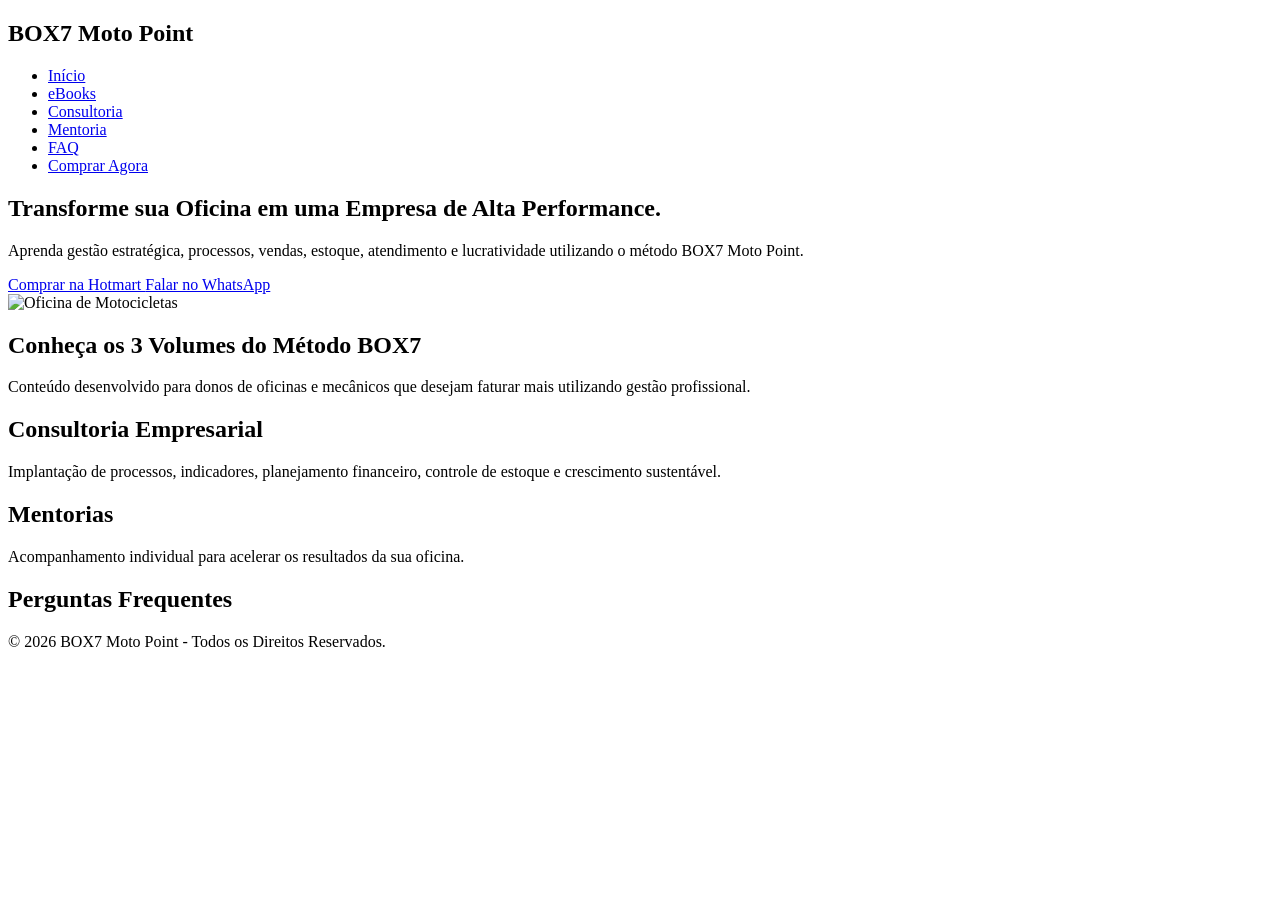
==== index.html @ efd263ff "Create index.html" ====
<!DOCTYPE html>
<html lang="pt-BR">

<head>

<meta charset="UTF-8">
<meta name="viewport" content="width=device-width, initial-scale=1.0">

<title>BOX7 Moto Point | Gestão Estratégica para Oficinas de Motocicletas</title>

<meta name="description" content="Transforme sua oficina de motos em uma empresa de alta performance com o método BOX7 Moto Point.">

<link rel="stylesheet" href="css/style.css">
<link rel="stylesheet" href="css/responsive.css">
<link rel="stylesheet" href="css/animations.css">

<link rel="preconnect" href="https://fonts.googleapis.com">
<link rel="preconnect" href="https://fonts.gstatic.com" crossorigin>

<link href="https://fonts.googleapis.com/css2?family=Poppins:wght@300;400;500;600;700;800&display=swap" rel="stylesheet">

</head>

<body>

<header>

<div class="container">

<div class="logo">
<h2>BOX7 Moto Point</h2>
</div>

<nav>

<ul>

<li><a href="#inicio">Início</a></li>

<li><a href="#ebooks">eBooks</a></li>

<li><a href="#consultoria">Consultoria</a></li>

<li><a href="#mentoria">Mentoria</a></li>

<li><a href="#faq">FAQ</a></li>

<li>
<a class="btn-menu" href="#">
Comprar Agora
</a>
</li>

</ul>

</nav>

</div>

</header>

<section id="inicio" class="hero">

<div class="container hero-grid">

<div class="hero-text">

<h1>

Transforme sua Oficina em uma Empresa de Alta Performance.

</h1>

<p>

Aprenda gestão estratégica, processos, vendas, estoque,
atendimento e lucratividade utilizando o método BOX7 Moto Point.

</p>

<div class="botoes">

<a href="#" class="btn-principal">

Comprar na Hotmart

</a>

<a href="#" class="btn-secundario">

Falar no WhatsApp

</a>

</div>

</div>

<div class="hero-image">

<img src="img/hero.jpg" alt="Oficina de Motocicletas">

</div>

</div>

</section>

<section id="ebooks">

<div class="container">

<h2>

Conheça os 3 Volumes do Método BOX7

</h2>

<p>

Conteúdo desenvolvido para donos de oficinas e mecânicos que desejam faturar mais utilizando gestão profissional.

</p>

</div>

</section>

<section id="consultoria">

<div class="container">

<h2>Consultoria Empresarial</h2>

<p>

Implantação de processos, indicadores, planejamento financeiro,
controle de estoque e crescimento sustentável.

</p>

</div>

</section>

<section id="mentoria">

<div class="container">

<h2>Mentorias</h2>

<p>

Acompanhamento individual para acelerar os resultados da sua oficina.

</p>

</div>

</section>

<section id="faq">

<div class="container">

<h2>Perguntas Frequentes</h2>

</div>

</section>

<footer>

<div class="container">

<p>

© 2026 BOX7 Moto Point - Todos os Direitos Reservados.

</p>

</div>

</footer>

<script src="js/script.js"></script>

</body>

</html>
---- css/style.css ----

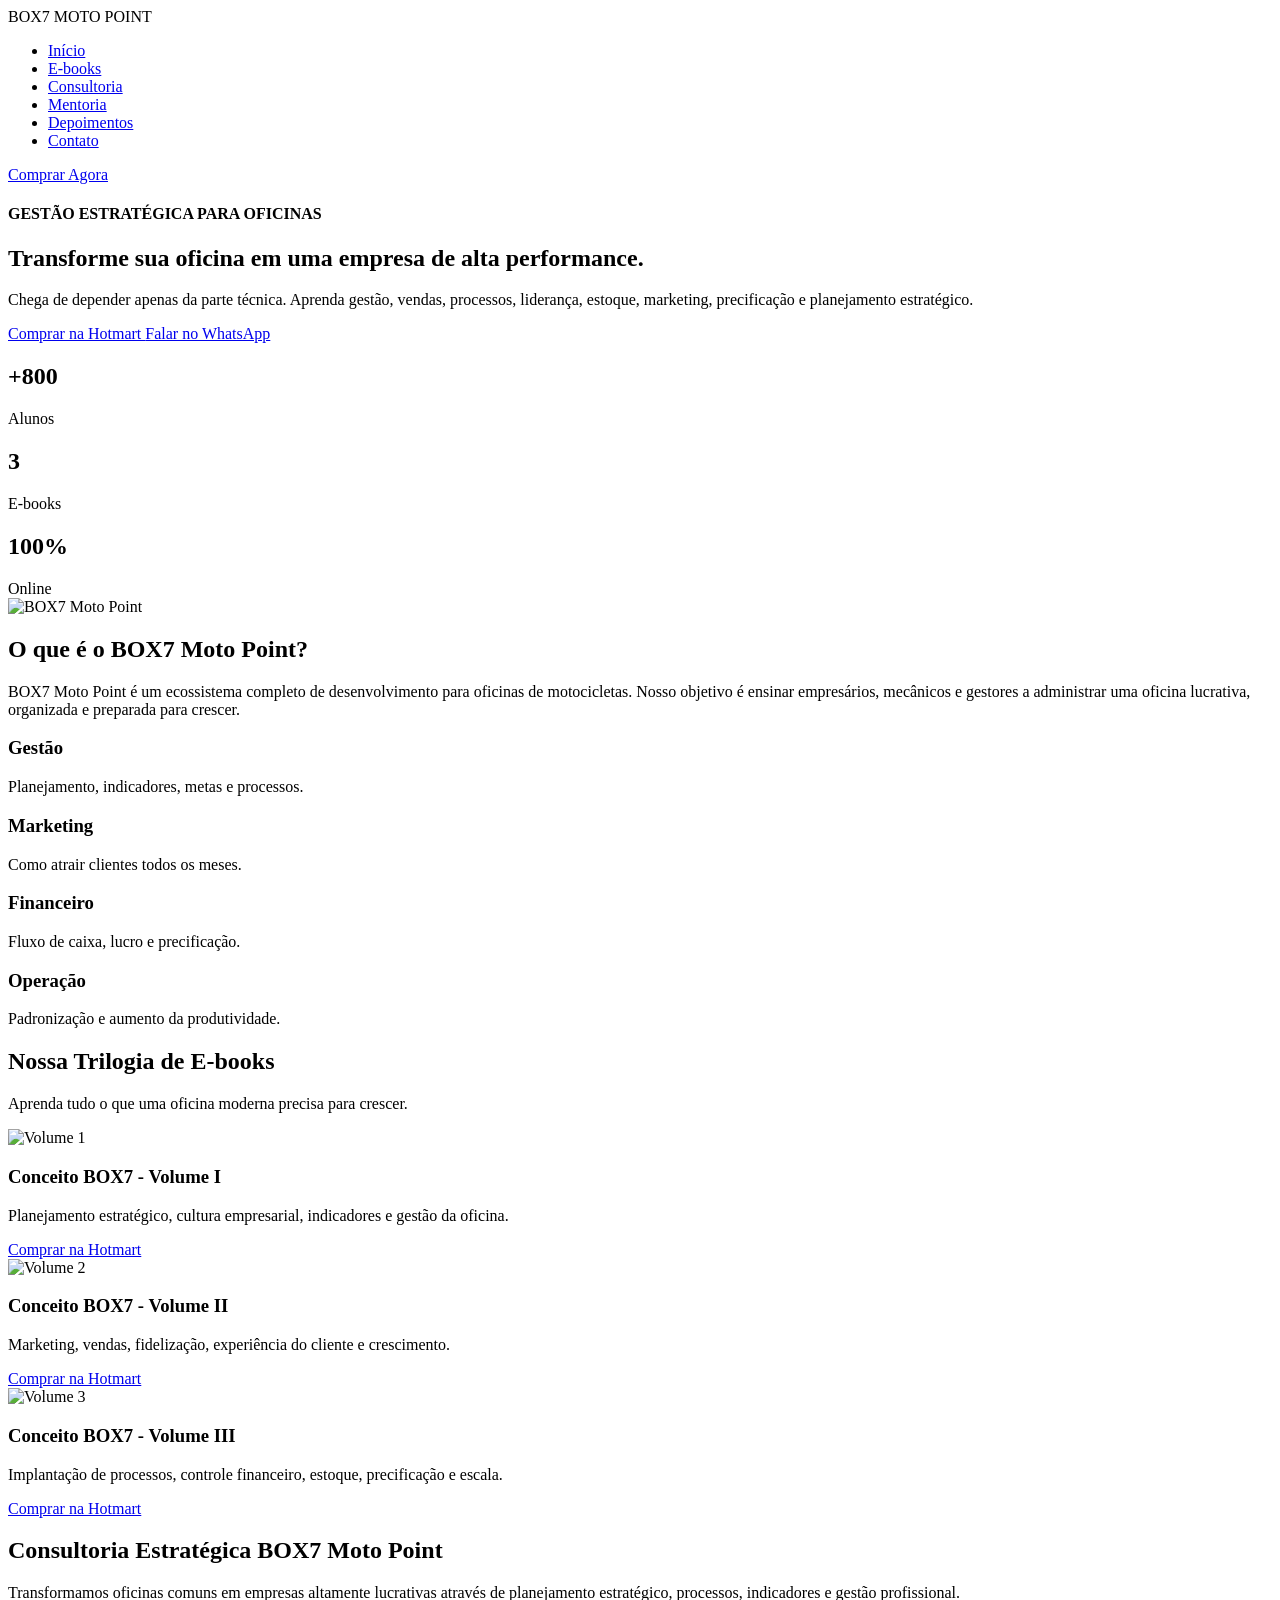
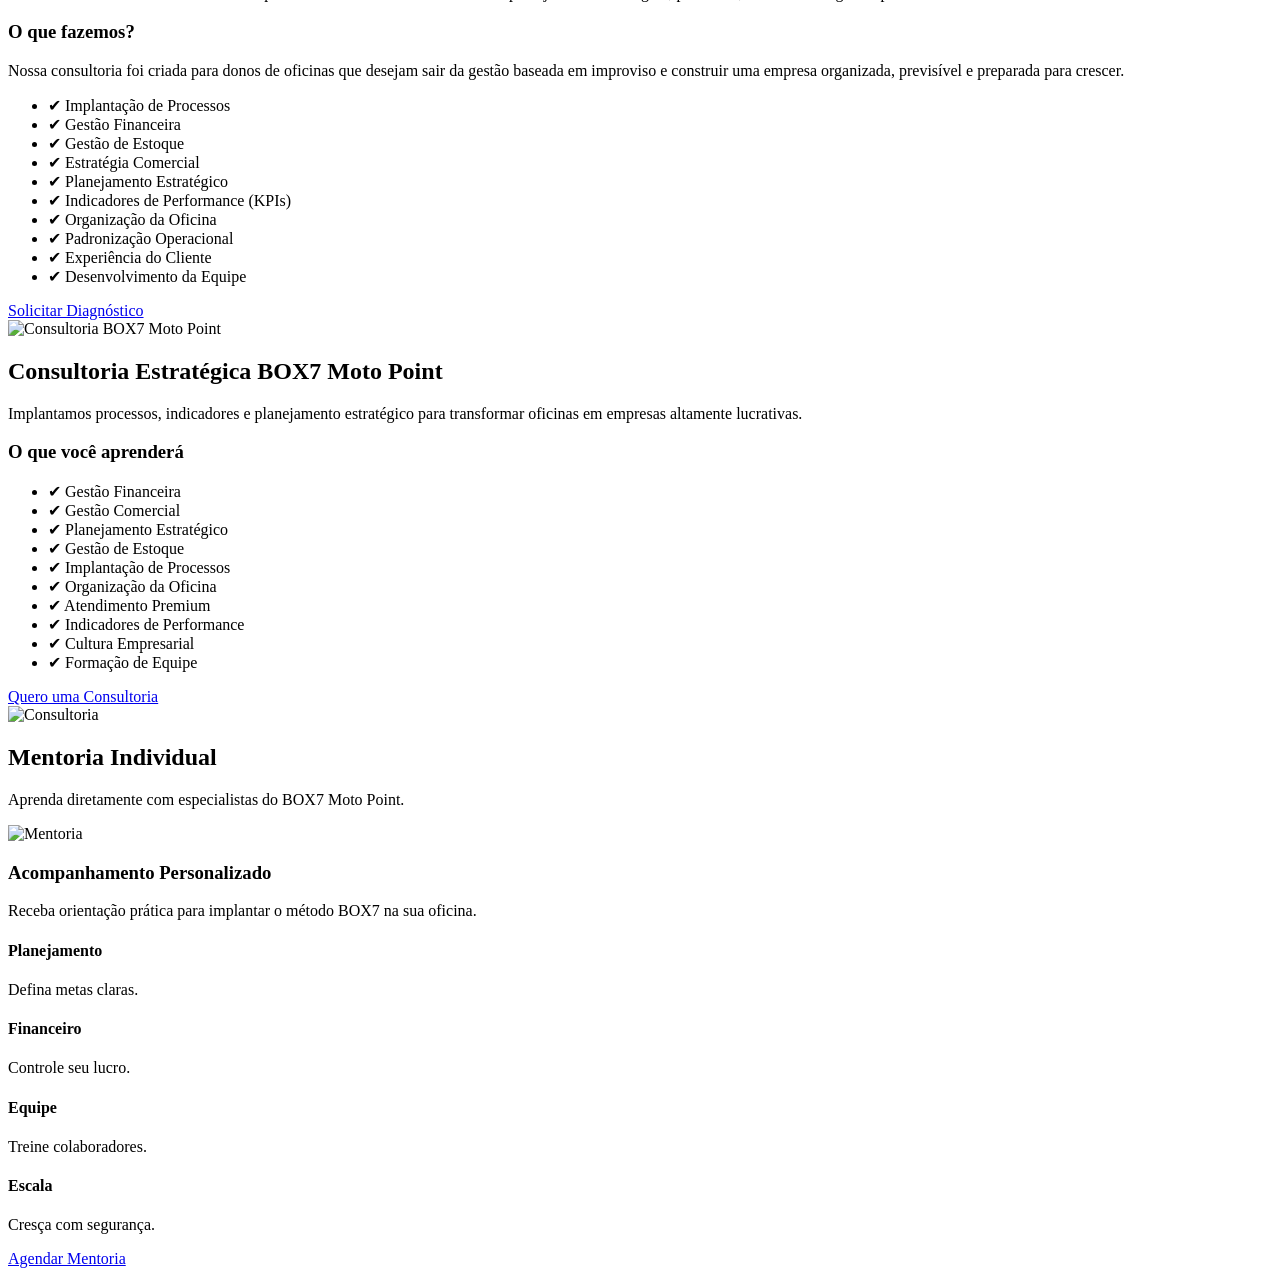
==== commit 8740c07d: "Update index.html" ====
--- a/index.html
+++ b/index.html
@@ -1,24 +1,29 @@
 <!DOCTYPE html>
+
 <html lang="pt-BR">
 
 <head>
 
 <meta charset="UTF-8">
+
 <meta name="viewport" content="width=device-width, initial-scale=1.0">
 
 <title>BOX7 Moto Point | Gestão Estratégica para Oficinas de Motocicletas</title>
 
-<meta name="description" content="Transforme sua oficina de motos em uma empresa de alta performance com o método BOX7 Moto Point.">
+<meta name="description" content="Transforme sua oficina em uma empresa de alta performance através do método BOX7 Moto Point.">
+
+<link rel="preconnect" href="https://fonts.googleapis.com">
+
+<link rel="preconnect" href="https://fonts.gstatic.com" crossorigin>
+
+<link href="https://fonts.googleapis.com/css2?family=Poppins:wght@300;400;500;600;700;800&display=swap" rel="stylesheet">
 
 <link rel="stylesheet" href="css/style.css">
+
 <link rel="stylesheet" href="css/responsive.css">
+
 <link rel="stylesheet" href="css/animations.css">
 
-<link rel="preconnect" href="https://fonts.googleapis.com">
-<link rel="preconnect" href="https://fonts.gstatic.com" crossorigin>
-
-<link href="https://fonts.googleapis.com/css2?family=Poppins:wght@300;400;500;600;700;800&display=swap" rel="stylesheet">
-
 </head>
 
 <body>
@@ -28,7 +33,9 @@
 <div class="container">
 
 <div class="logo">
-<h2>BOX7 Moto Point</h2>
+
+BOX7 <span>MOTO POINT</span>
+
 </div>
 
 <nav>
@@ -37,56 +44,63 @@
 
 <li><a href="#inicio">Início</a></li>
 
-<li><a href="#ebooks">eBooks</a></li>
+<li><a href="#ebooks">E-books</a></li>
 
 <li><a href="#consultoria">Consultoria</a></li>
 
 <li><a href="#mentoria">Mentoria</a></li>
 
-<li><a href="#faq">FAQ</a></li>
-
-<li>
-<a class="btn-menu" href="#">
-Comprar Agora
-</a>
-</li>
+<li><a href="#depoimentos">Depoimentos</a></li>
+
+<li><a href="#contato">Contato</a></li>
 
 </ul>
 
 </nav>
 
+<a class="btn-menu" href="#">Comprar Agora</a>
+
 </div>
 
 </header>
 
-<section id="inicio" class="hero">
+<section class="hero" id="inicio">
 
 <div class="container hero-grid">
 
 <div class="hero-text">
 
+<h4>
+
+GESTÃO ESTRATÉGICA PARA OFICINAS
+
+</h4>
+
 <h1>
 
-Transforme sua Oficina em uma Empresa de Alta Performance.
+Transforme sua oficina em uma empresa de alta performance.
 
 </h1>
 
 <p>
 
-Aprenda gestão estratégica, processos, vendas, estoque,
-atendimento e lucratividade utilizando o método BOX7 Moto Point.
-
-</p>
-
-<div class="botoes">
-
-<a href="#" class="btn-principal">
+Chega de depender apenas da parte técnica.
+
+Aprenda gestão, vendas, processos, liderança, estoque, marketing,
+
+precificação e planejamento estratégico.
+
+</p>
+
+<div class="hero-buttons">
+
+<a href="#" class="btn-primary">
 
 Comprar na Hotmart
 
 </a>
 
-<a href="#" class="btn-secundario">
+<a href="#" class="btn-secondary">
 
 Falar no WhatsApp
 
@@ -94,11 +108,39 @@
 
 </div>
 
+<div class="hero-numbers">
+
+<div>
+
+<h2>+800</h2>
+
+<span>Alunos</span>
+
+</div>
+
+<div>
+
+<h2>3</h2>
+
+<span>E-books</span>
+
+</div>
+
+<div>
+
+<h2>100%</h2>
+
+<span>Online</span>
+
+</div>
+
+</div>
+
 </div>
 
 <div class="hero-image">
 
-<img src="img/hero.jpg" alt="Oficina de Motocicletas">
+<img src="img/banner.png" alt="BOX7 Moto Point">
 
 </div>
 
@@ -106,85 +148,400 @@
 
 </section>
 
-<section id="ebooks">
+<section class="sobre">
 
 <div class="container">
 
 <h2>
 
-Conheça os 3 Volumes do Método BOX7
+O que é o BOX7 Moto Point?
 
 </h2>
 
 <p>
 
-Conteúdo desenvolvido para donos de oficinas e mecânicos que desejam faturar mais utilizando gestão profissional.
-
-</p>
+BOX7 Moto Point é um ecossistema completo de desenvolvimento para oficinas de motocicletas.
+
+Nosso objetivo é ensinar empresários, mecânicos e gestores a administrar uma oficina lucrativa,
+
+organizada e preparada para crescer.
+
+</p>
+
+<div class="cards">
+
+<div class="card">
+
+<h3>
+
+Gestão
+
+</h3>
+
+<p>
+
+Planejamento, indicadores, metas e processos.
+
+</p>
+
+</div>
+
+<div class="card">
+
+<h3>
+
+Marketing
+
+</h3>
+
+<p>
+
+Como atrair clientes todos os meses.
+
+</p>
+
+</div>
+
+<div class="card">
+
+<h3>
+
+Financeiro
+
+</h3>
+
+<p>
+
+Fluxo de caixa, lucro e precificação.
+
+</p>
+
+</div>
+
+<div class="card">
+
+<h3>
+
+Operação
+
+</h3>
+
+<p>
+
+Padronização e aumento da produtividade.
+
+</p>
+
+</div>
+
+</div>
 
 </div>
 
 </section>
-
-<section id="consultoria">
+<section class="ebooks" id="ebooks">
 
 <div class="container">
 
-<h2>Consultoria Empresarial</h2>
-
-<p>
-
-Implantação de processos, indicadores, planejamento financeiro,
-controle de estoque e crescimento sustentável.
-
-</p>
+<h2>Nossa Trilogia de E-books</h2>
+
+<p class="subtitulo">
+Aprenda tudo o que uma oficina moderna precisa para crescer.
+</p>
+
+<div class="ebooks-grid">
+
+<div class="ebook-card">
+
+<img src="img/ebook1.png" alt="Volume 1">
+
+<h3>Conceito BOX7 - Volume I</h3>
+
+<p>
+
+Planejamento estratégico, cultura empresarial,
+indicadores e gestão da oficina.
+
+</p>
+
+<a href="#" class="btn-primary">
+
+Comprar na Hotmart
+
+</a>
+
+</div>
+
+<div class="ebook-card">
+
+<img src="img/ebook2.png" alt="Volume 2">
+
+<h3>Conceito BOX7 - Volume II</h3>
+
+<p>
+
+Marketing, vendas, fidelização,
+experiência do cliente e crescimento.
+
+</p>
+
+<a href="#" class="btn-primary">
+
+Comprar na Hotmart
+
+</a>
+
+</div>
+
+<div class="ebook-card">
+
+<img src="img/ebook3.png" alt="Volume 3">
+
+<h3>Conceito BOX7 - Volume III</h3>
+
+<p>
+
+Implantação de processos,
+controle financeiro,
+estoque,
+precificação
+e escala.
+
+</p>
+
+<a href="#" class="btn-primary">
+
+Comprar na Hotmart
+
+</a>
+
+</div>
+
+</div>
 
 </div>
 
 </section>
-
-<section id="mentoria">
+<section class="consultoria" id="consultoria">
 
 <div class="container">
 
-<h2>Mentorias</h2>
-
-<p>
-
-Acompanhamento individual para acelerar os resultados da sua oficina.
-
-</p>
+<div class="titulo-secao">
+
+<h2>Consultoria Estratégica BOX7 Moto Point</h2>
+
+<p>
+
+Transformamos oficinas comuns em empresas altamente lucrativas através de planejamento estratégico, processos, indicadores e gestão profissional.
+
+</p>
+
+</div>
+
+<div class="consultoria-grid">
+
+<div class="consultoria-texto">
+
+<h3>O que fazemos?</h3>
+
+<p>
+
+Nossa consultoria foi criada para donos de oficinas que desejam sair da gestão baseada em improviso e construir uma empresa organizada, previsível e preparada para crescer.
+
+</p>
+
+<ul>
+
+<li>✔ Implantação de Processos</li>
+
+<li>✔ Gestão Financeira</li>
+
+<li>✔ Gestão de Estoque</li>
+
+<li>✔ Estratégia Comercial</li>
+
+<li>✔ Planejamento Estratégico</li>
+
+<li>✔ Indicadores de Performance (KPIs)</li>
+
+<li>✔ Organização da Oficina</li>
+
+<li>✔ Padronização Operacional</li>
+
+<li>✔ Experiência do Cliente</li>
+
+<li>✔ Desenvolvimento da Equipe</li>
+
+</ul>
+
+<a href="#" class="btn-primary">
+
+Solicitar Diagnóstico
+
+</a>
+
+</div>
+
+<div class="consultoria-imagem">
+
+<img src="img/consultoria.png" alt="Consultoria BOX7 Moto Point">
+
+</div>
+
+</div>
 
 </div>
 
 </section>
-
-<section id="faq">
+<section class="consultoria" id="consultoria">
 
 <div class="container">
 
-<h2>Perguntas Frequentes</h2>
+<div class="titulo-secao">
+
+<h2>Consultoria Estratégica BOX7 Moto Point</h2>
+
+<p>
+
+Implantamos processos, indicadores e planejamento estratégico para transformar oficinas em empresas altamente lucrativas.
+
+</p>
+
+</div>
+
+<div class="consultoria-grid">
+
+<div class="consultoria-texto">
+
+<h3>O que você aprenderá</h3>
+
+<ul>
+
+<li>✔ Gestão Financeira</li>
+
+<li>✔ Gestão Comercial</li>
+
+<li>✔ Planejamento Estratégico</li>
+
+<li>✔ Gestão de Estoque</li>
+
+<li>✔ Implantação de Processos</li>
+
+<li>✔ Organização da Oficina</li>
+
+<li>✔ Atendimento Premium</li>
+
+<li>✔ Indicadores de Performance</li>
+
+<li>✔ Cultura Empresarial</li>
+
+<li>✔ Formação de Equipe</li>
+
+</ul>
+
+<a href="#" class="btn-primary">
+
+Quero uma Consultoria
+
+</a>
+
+</div>
+
+<div class="consultoria-imagem">
+
+<img src="img/consultoria.png" alt="Consultoria">
+
+</div>
+
+</div>
 
 </div>
 
 </section>
-
-<footer>
+<section class="mentoria" id="mentoria">
 
 <div class="container">
 
-<p>
-
-© 2026 BOX7 Moto Point - Todos os Direitos Reservados.
-
-</p>
-
-</div>
-
-</footer>
-
-<script src="js/script.js"></script>
-
-</body>
-
-</html>
+<div class="titulo-secao">
+
+<h2>Mentoria Individual</h2>
+
+<p>
+
+Aprenda diretamente com especialistas do BOX7 Moto Point.
+
+</p>
+
+</div>
+
+<div class="mentoria-grid">
+
+<div>
+
+<img src="img/mentor.png" alt="Mentoria">
+
+</div>
+
+<div>
+
+<h3>
+
+Acompanhamento Personalizado
+
+</h3>
+
+<p>
+
+Receba orientação prática para implantar o método BOX7 na sua oficina.
+
+</p>
+
+<div class="cards-mentoria">
+
+<div>
+
+<h4>Planejamento</h4>
+
+<p>Defina metas claras.</p>
+
+</div>
+
+<div>
+
+<h4>Financeiro</h4>
+
+<p>Controle seu lucro.</p>
+
+</div>
+
+<div>
+
+<h4>Equipe</h4>
+
+<p>Treine colaboradores.</p>
+
+</div>
+
+<div>
+
+<h4>Escala</h4>
+
+<p>Cresça com segurança.</p>
+
+</div>
+
+</div>
+
+<a href="#" class="btn-primary">
+
+Agendar Mentoria
+
+</a>
+
+</div>
+
+</div>
+
+</div>
+
+</section>
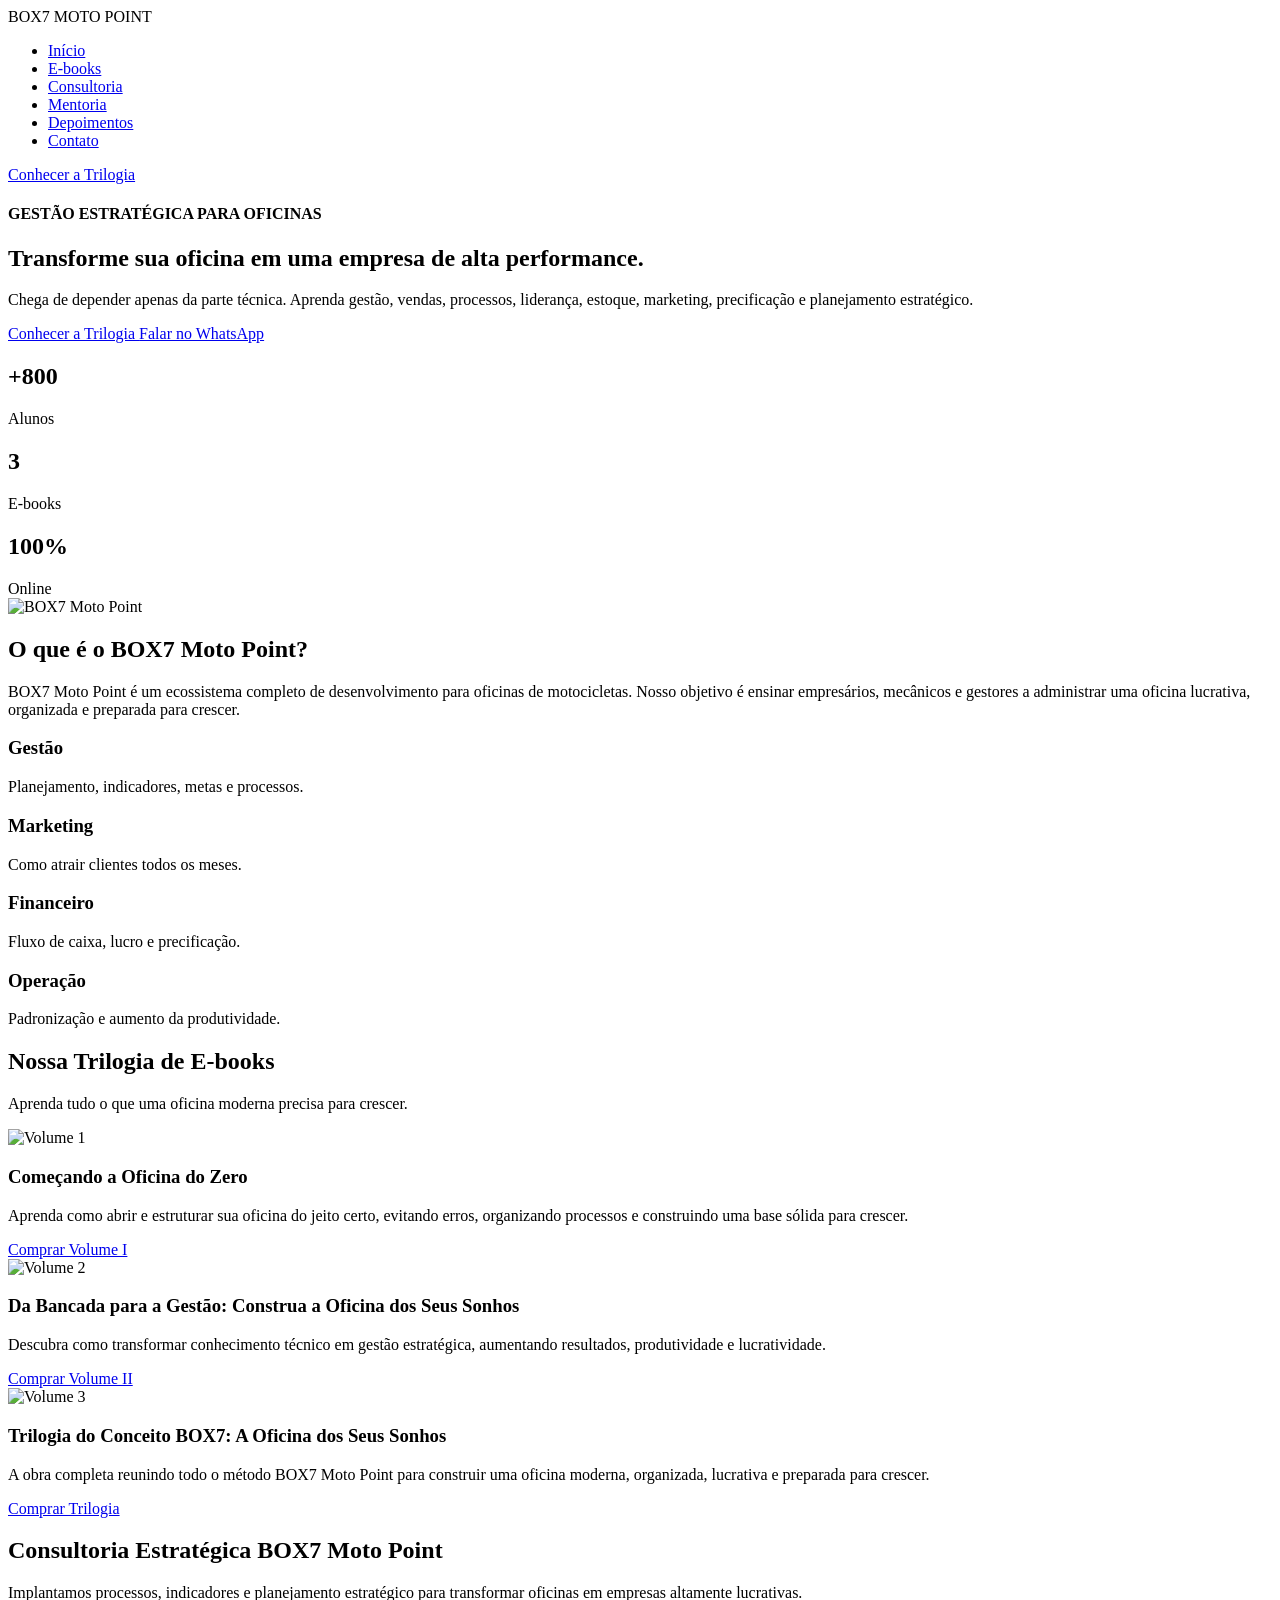
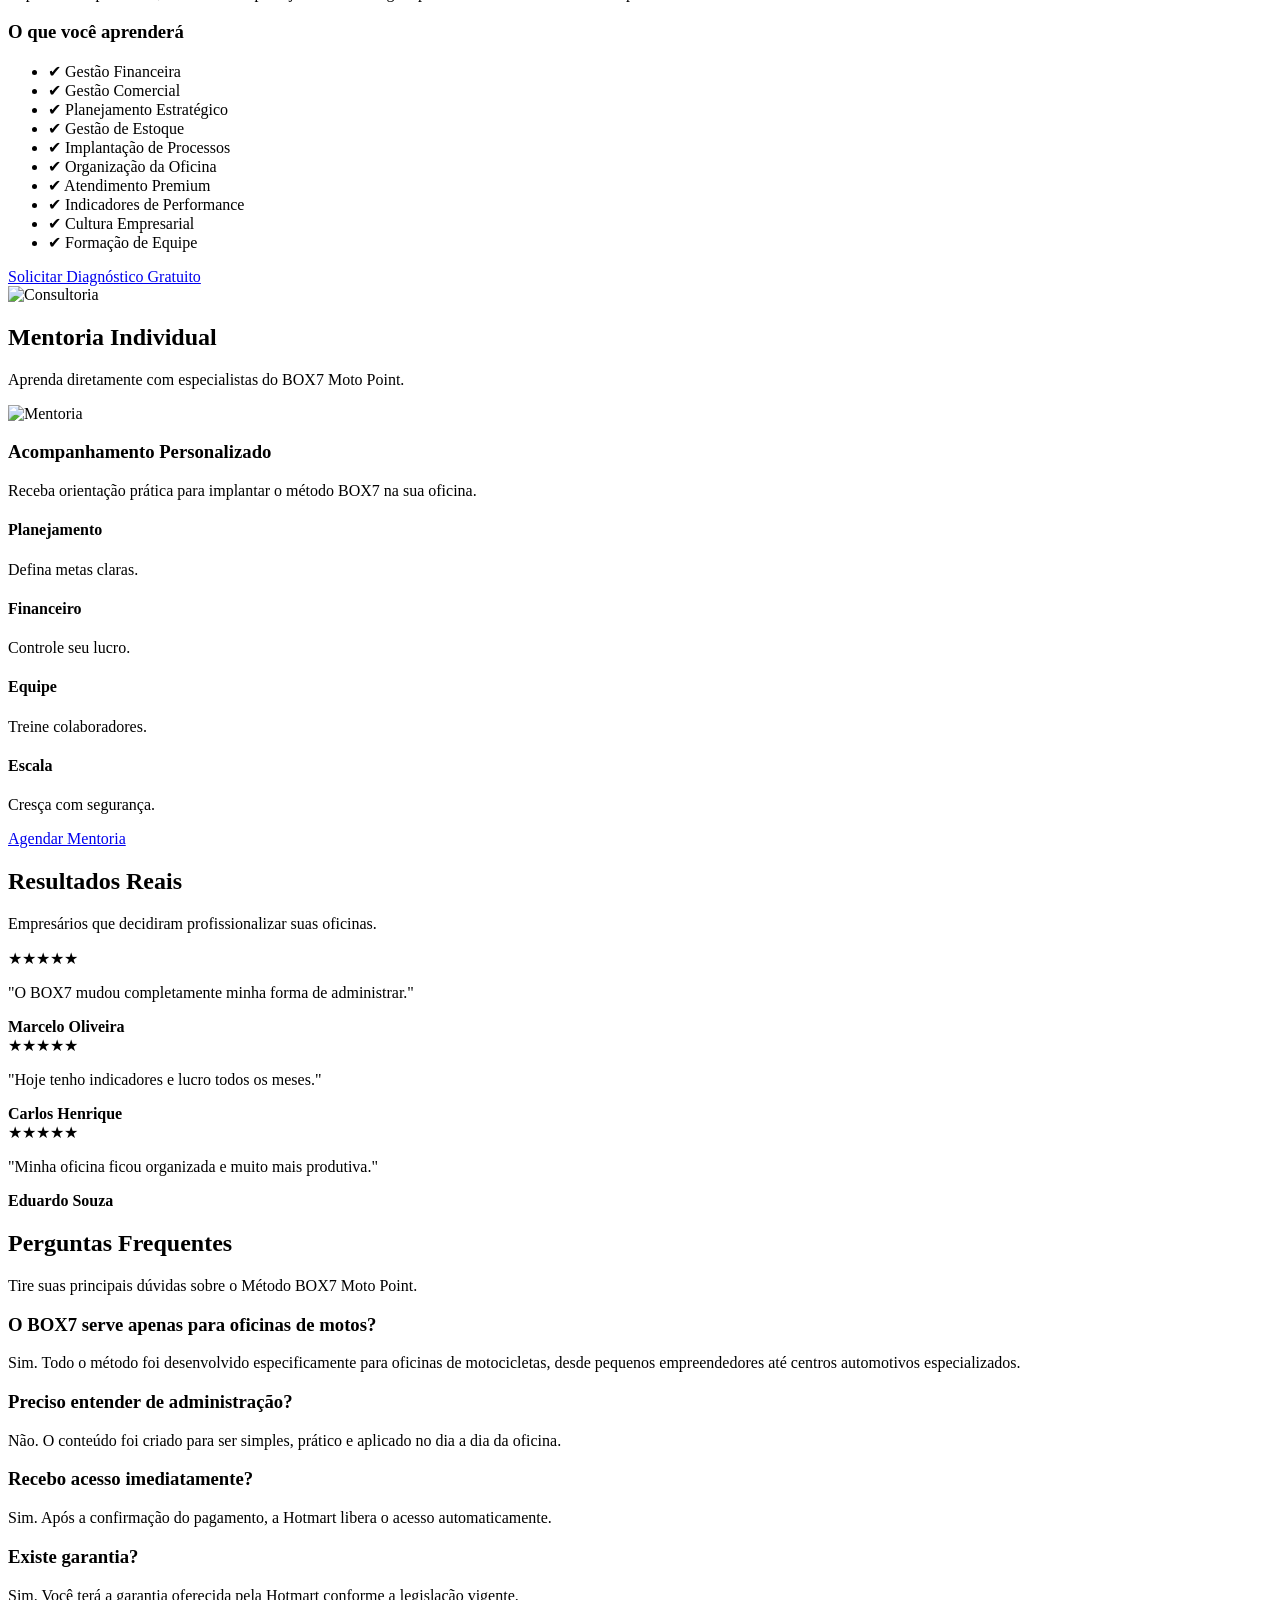
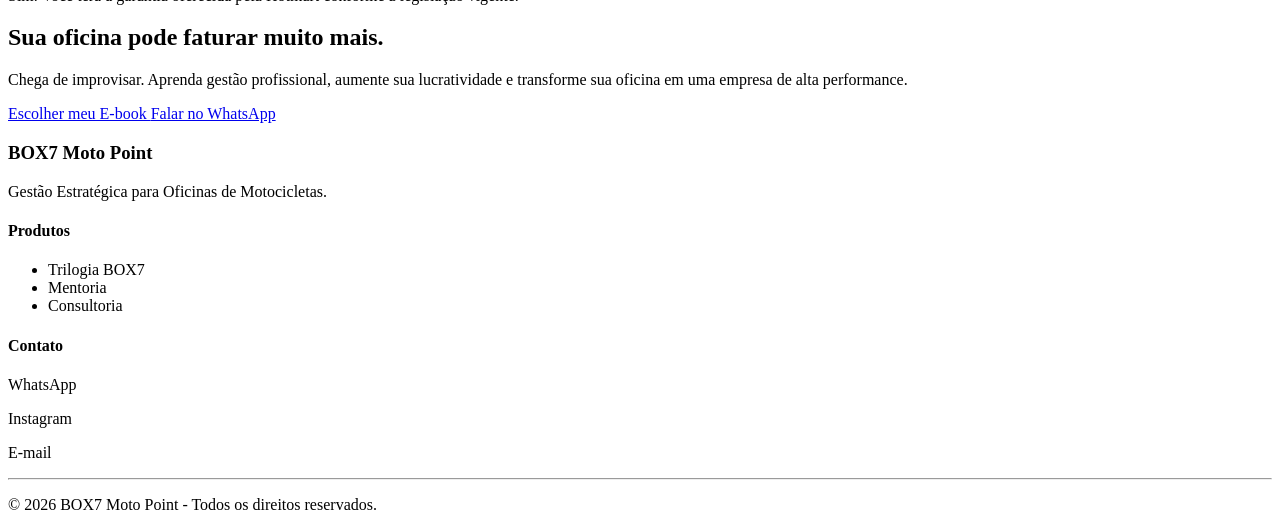
==== commit 4f33c44e: "Update index.html" ====
--- a/index.html
+++ b/index.html
@@ -58,7 +58,11 @@
 
 </nav>
 
-<a class="btn-menu" href="#">Comprar Agora</a>
+<a class="btn-menu" href="#ebooks">
+
+Conhecer a Trilogia
+
+</a>
 
 </div>
 
@@ -94,13 +98,17 @@
 
 <div class="hero-buttons">
 
-<a href="#" class="btn-primary">
-
-Comprar na Hotmart
-
-</a>
-
-<a href="#" class="btn-secondary">
+<a href="#ebooks"
+   class="btn-primary">
+
+Conhecer a Trilogia
+
+</a>
+
+<a href="https://wa.me/5521964964224"
+   class="btn-secondary"
+   target="_blank"
+   rel="noopener noreferrer">
 
 Falar no WhatsApp
 
@@ -255,18 +263,20 @@
 
 <img src="img/ebook1.png" alt="Volume 1">
 
-<h3>Conceito BOX7 - Volume I</h3>
-
-<p>
-
-Planejamento estratégico, cultura empresarial,
-indicadores e gestão da oficina.
-
-</p>
-
-<a href="#" class="btn-primary">
-
-Comprar na Hotmart
+<h3>Começando a Oficina do Zero</h3>
+
+<p>
+
+Aprenda como abrir e estruturar sua oficina do jeito certo, evitando erros, organizando processos e construindo uma base sólida para crescer.
+
+</p>
+
+<a href="https://go.hotmart.com/G106242407E"
+   class="btn-primary"
+   target="_blank"
+   rel="noopener noreferrer">
+
+Comprar Volume I
 
 </a>
 
@@ -276,18 +286,20 @@
 
 <img src="img/ebook2.png" alt="Volume 2">
 
-<h3>Conceito BOX7 - Volume II</h3>
-
-<p>
-
-Marketing, vendas, fidelização,
-experiência do cliente e crescimento.
-
-</p>
-
-<a href="#" class="btn-primary">
-
-Comprar na Hotmart
+<h3>Da Bancada para a Gestão: Construa a Oficina dos Seus Sonhos</h3>
+
+<p>
+
+Descubra como transformar conhecimento técnico em gestão estratégica, aumentando resultados, produtividade e lucratividade.
+
+</p>
+
+<a href="https://go.hotmart.com/M106240523O"
+   class="btn-primary"
+   target="_blank"
+   rel="noopener noreferrer">
+
+Comprar Volume II
 
 </a>
 
@@ -297,21 +309,20 @@
 
 <img src="img/ebook3.png" alt="Volume 3">
 
-<h3>Conceito BOX7 - Volume III</h3>
-
-<p>
-
-Implantação de processos,
-controle financeiro,
-estoque,
-precificação
-e escala.
-
-</p>
-
-<a href="#" class="btn-primary">
-
-Comprar na Hotmart
+<h3>Trilogia do Conceito BOX7: A Oficina dos Seus Sonhos</h3>
+
+<p>
+
+A obra completa reunindo todo o método BOX7 Moto Point para construir uma oficina moderna, organizada, lucrativa e preparada para crescer.
+
+</p>
+
+<a href="https://go.hotmart.com/K106467358R"
+   class="btn-primary"
+   target="_blank"
+   rel="noopener noreferrer">
+
+Comprar Trilogia
 
 </a>
 
@@ -323,7 +334,6 @@
 
 </section>
 <section class="consultoria" id="consultoria">
-
 <div class="container">
 
 <div class="titulo-secao">
@@ -332,7 +342,7 @@
 
 <p>
 
-Transformamos oficinas comuns em empresas altamente lucrativas através de planejamento estratégico, processos, indicadores e gestão profissional.
+Implantamos processos, indicadores e planejamento estratégico para transformar oficinas em empresas altamente lucrativas.
 
 </p>
 
@@ -342,109 +352,41 @@
 
 <div class="consultoria-texto">
 
-<h3>O que fazemos?</h3>
-
-<p>
-
-Nossa consultoria foi criada para donos de oficinas que desejam sair da gestão baseada em improviso e construir uma empresa organizada, previsível e preparada para crescer.
-
-</p>
+<h3>O que você aprenderá</h3>
 
 <ul>
 
+<li>✔ Gestão Financeira</li>
+
+<li>✔ Gestão Comercial</li>
+
+<li>✔ Planejamento Estratégico</li>
+
+<li>✔ Gestão de Estoque</li>
+
 <li>✔ Implantação de Processos</li>
 
-<li>✔ Gestão Financeira</li>
-
-<li>✔ Gestão de Estoque</li>
-
-<li>✔ Estratégia Comercial</li>
-
-<li>✔ Planejamento Estratégico</li>
-
-<li>✔ Indicadores de Performance (KPIs)</li>
-
 <li>✔ Organização da Oficina</li>
 
-<li>✔ Padronização Operacional</li>
-
-<li>✔ Experiência do Cliente</li>
-
-<li>✔ Desenvolvimento da Equipe</li>
+<li>✔ Atendimento Premium</li>
+
+<li>✔ Indicadores de Performance</li>
+
+<li>✔ Cultura Empresarial</li>
+
+<li>✔ Formação de Equipe</li>
 
 </ul>
 
-<a href="#" class="btn-primary">
-
-Solicitar Diagnóstico
-
-</a>
-
-</div>
-
-<div class="consultoria-imagem">
-
-<img src="img/consultoria.png" alt="Consultoria BOX7 Moto Point">
-
-</div>
-
-</div>
-
-</div>
-
-</section>
-<section class="consultoria" id="consultoria">
-
-<div class="container">
-
-<div class="titulo-secao">
-
-<h2>Consultoria Estratégica BOX7 Moto Point</h2>
-
-<p>
-
-Implantamos processos, indicadores e planejamento estratégico para transformar oficinas em empresas altamente lucrativas.
-
-</p>
-
-</div>
-
-<div class="consultoria-grid">
-
-<div class="consultoria-texto">
-
-<h3>O que você aprenderá</h3>
-
-<ul>
-
-<li>✔ Gestão Financeira</li>
-
-<li>✔ Gestão Comercial</li>
-
-<li>✔ Planejamento Estratégico</li>
-
-<li>✔ Gestão de Estoque</li>
-
-<li>✔ Implantação de Processos</li>
-
-<li>✔ Organização da Oficina</li>
-
-<li>✔ Atendimento Premium</li>
-
-<li>✔ Indicadores de Performance</li>
-
-<li>✔ Cultura Empresarial</li>
-
-<li>✔ Formação de Equipe</li>
-
-</ul>
-
-<a href="#" class="btn-primary">
-
-Quero uma Consultoria
-
-</a>
-
+<a href="https://wa.me/5521964964224"
+   class="btn-primary"
+   target="_blank"
+   rel="noopener noreferrer">
+
+Solicitar Diagnóstico Gratuito
+
+</a>
+  
 </div>
 
 <div class="consultoria-imagem">
@@ -532,7 +474,10 @@
 
 </div>
 
-<a href="#" class="btn-primary">
+<a href="https://wa.me/5521964964224"
+   class="btn-primary"
+   target="_blank"
+   rel="noopener noreferrer">
 
 Agendar Mentoria
 
@@ -545,3 +490,233 @@
 </div>
 
 </section>
+<section class="depoimentos" id="depoimentos">
+
+<div class="container">
+
+<h2>Resultados Reais</h2>
+
+<p>
+
+Empresários que decidiram profissionalizar suas oficinas.
+
+</p>
+
+<div class="depoimentos-grid">
+
+<div class="depoimento">
+
+★★★★★
+
+<p>
+
+"O BOX7 mudou completamente minha forma de administrar."
+
+</p>
+
+<strong>
+
+Marcelo Oliveira
+
+</strong>
+
+</div>
+
+<div class="depoimento">
+
+★★★★★
+
+<p>
+
+"Hoje tenho indicadores e lucro todos os meses."
+
+</p>
+
+<strong>
+
+Carlos Henrique
+
+</strong>
+
+</div>
+
+<div class="depoimento">
+
+★★★★★
+
+<p>
+
+"Minha oficina ficou organizada e muito mais produtiva."
+
+</p>
+
+<strong>
+
+Eduardo Souza
+
+</strong>
+
+</div>
+
+</div>
+
+</div>
+
+</section>
+<section class="faq" id="faq">
+
+<div class="container">
+
+<div class="titulo-secao">
+
+<h2>Perguntas Frequentes</h2>
+
+<p>Tire suas principais dúvidas sobre o Método BOX7 Moto Point.</p>
+
+</div>
+
+<div class="faq-container">
+
+<div class="faq-item">
+
+<h3>O BOX7 serve apenas para oficinas de motos?</h3>
+
+<p>Sim. Todo o método foi desenvolvido especificamente para oficinas de motocicletas, desde pequenos empreendedores até centros automotivos especializados.</p>
+
+</div>
+
+<div class="faq-item">
+
+<h3>Preciso entender de administração?</h3>
+
+<p>Não. O conteúdo foi criado para ser simples, prático e aplicado no dia a dia da oficina.</p>
+
+</div>
+
+<div class="faq-item">
+
+<h3>Recebo acesso imediatamente?</h3>
+
+<p>Sim. Após a confirmação do pagamento, a Hotmart libera o acesso automaticamente.</p>
+
+</div>
+
+<div class="faq-item">
+
+<h3>Existe garantia?</h3>
+
+<p>Sim. Você terá a garantia oferecida pela Hotmart conforme a legislação vigente.</p>
+
+</div>
+
+</div>
+
+</div>
+
+</section>
+<section class="cta-final">
+
+<div class="container">
+
+<h2>
+
+Sua oficina pode faturar muito mais.
+
+</h2>
+
+<p>
+
+Chega de improvisar.
+
+Aprenda gestão profissional, aumente sua lucratividade e transforme sua oficina em uma empresa de alta performance.
+
+</p>
+
+<div class="hero-buttons">
+
+<a href="#ebooks"
+   class="btn-primary">
+
+Escolher meu E-book
+
+</a>
+
+<a href="https://wa.me/5521964964224"
+   class="btn-secondary"
+   target="_blank"
+   rel="noopener noreferrer">
+
+Falar no WhatsApp
+
+</a>
+
+</div>
+
+</div>
+
+</section>
+<footer id="contato">
+
+<div class="container">
+
+<div class="footer-grid">
+
+<div>
+
+<h3>BOX7 Moto Point</h3>
+
+<p>
+
+Gestão Estratégica para Oficinas de Motocicletas.
+
+</p>
+
+</div>
+
+<div>
+
+<h4>Produtos</h4>
+
+<ul>
+
+<li>Trilogia BOX7</li>
+
+<li>Mentoria</li>
+
+<li>Consultoria</li>
+
+</ul>
+
+</div>
+
+<div>
+
+<h4>Contato</h4>
+
+<p>WhatsApp</p>
+
+<p>Instagram</p>
+
+<p>E-mail</p>
+
+</div>
+
+</div>
+
+<hr>
+
+<p class="copyright">
+
+© 2026 BOX7 Moto Point - Todos os direitos reservados.
+
+</p>
+
+</div>
+
+</footer>
+
+<script src="js/script.js"></script>
+
+</body>
+
+</html>
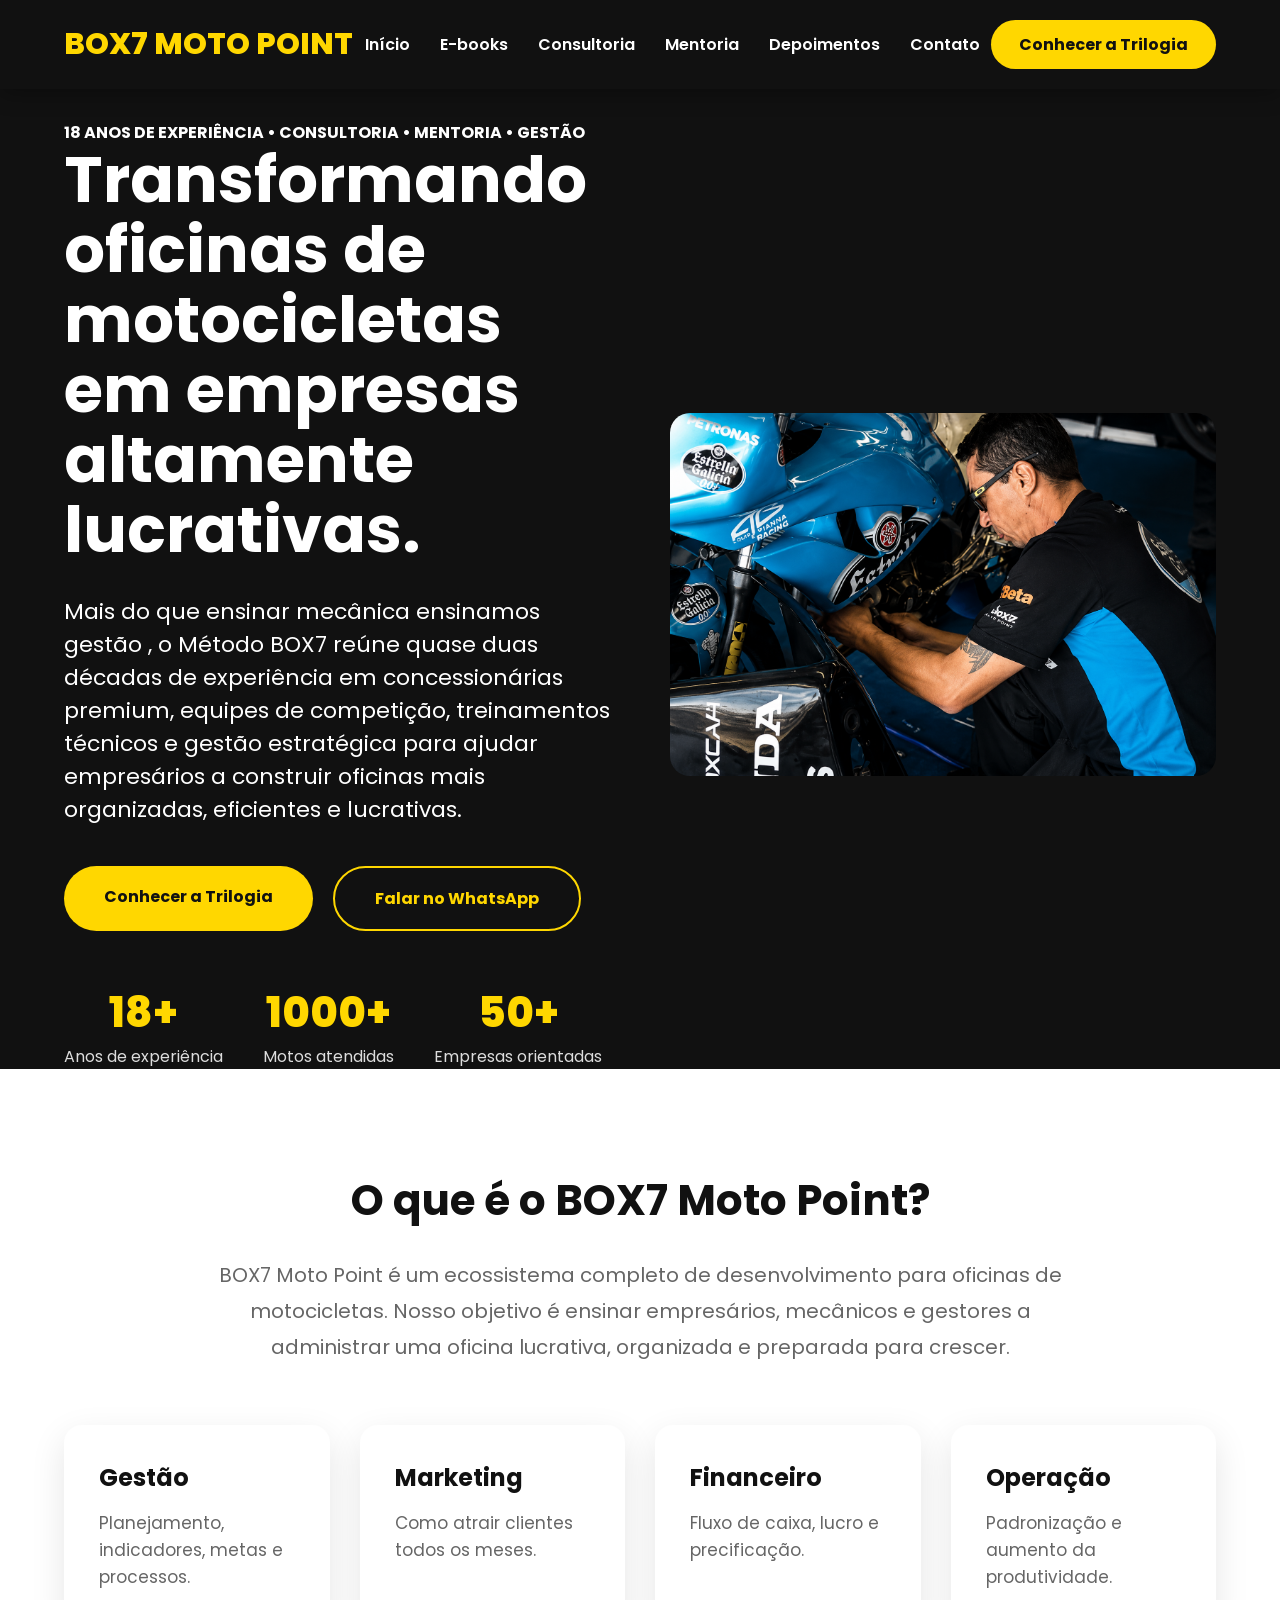
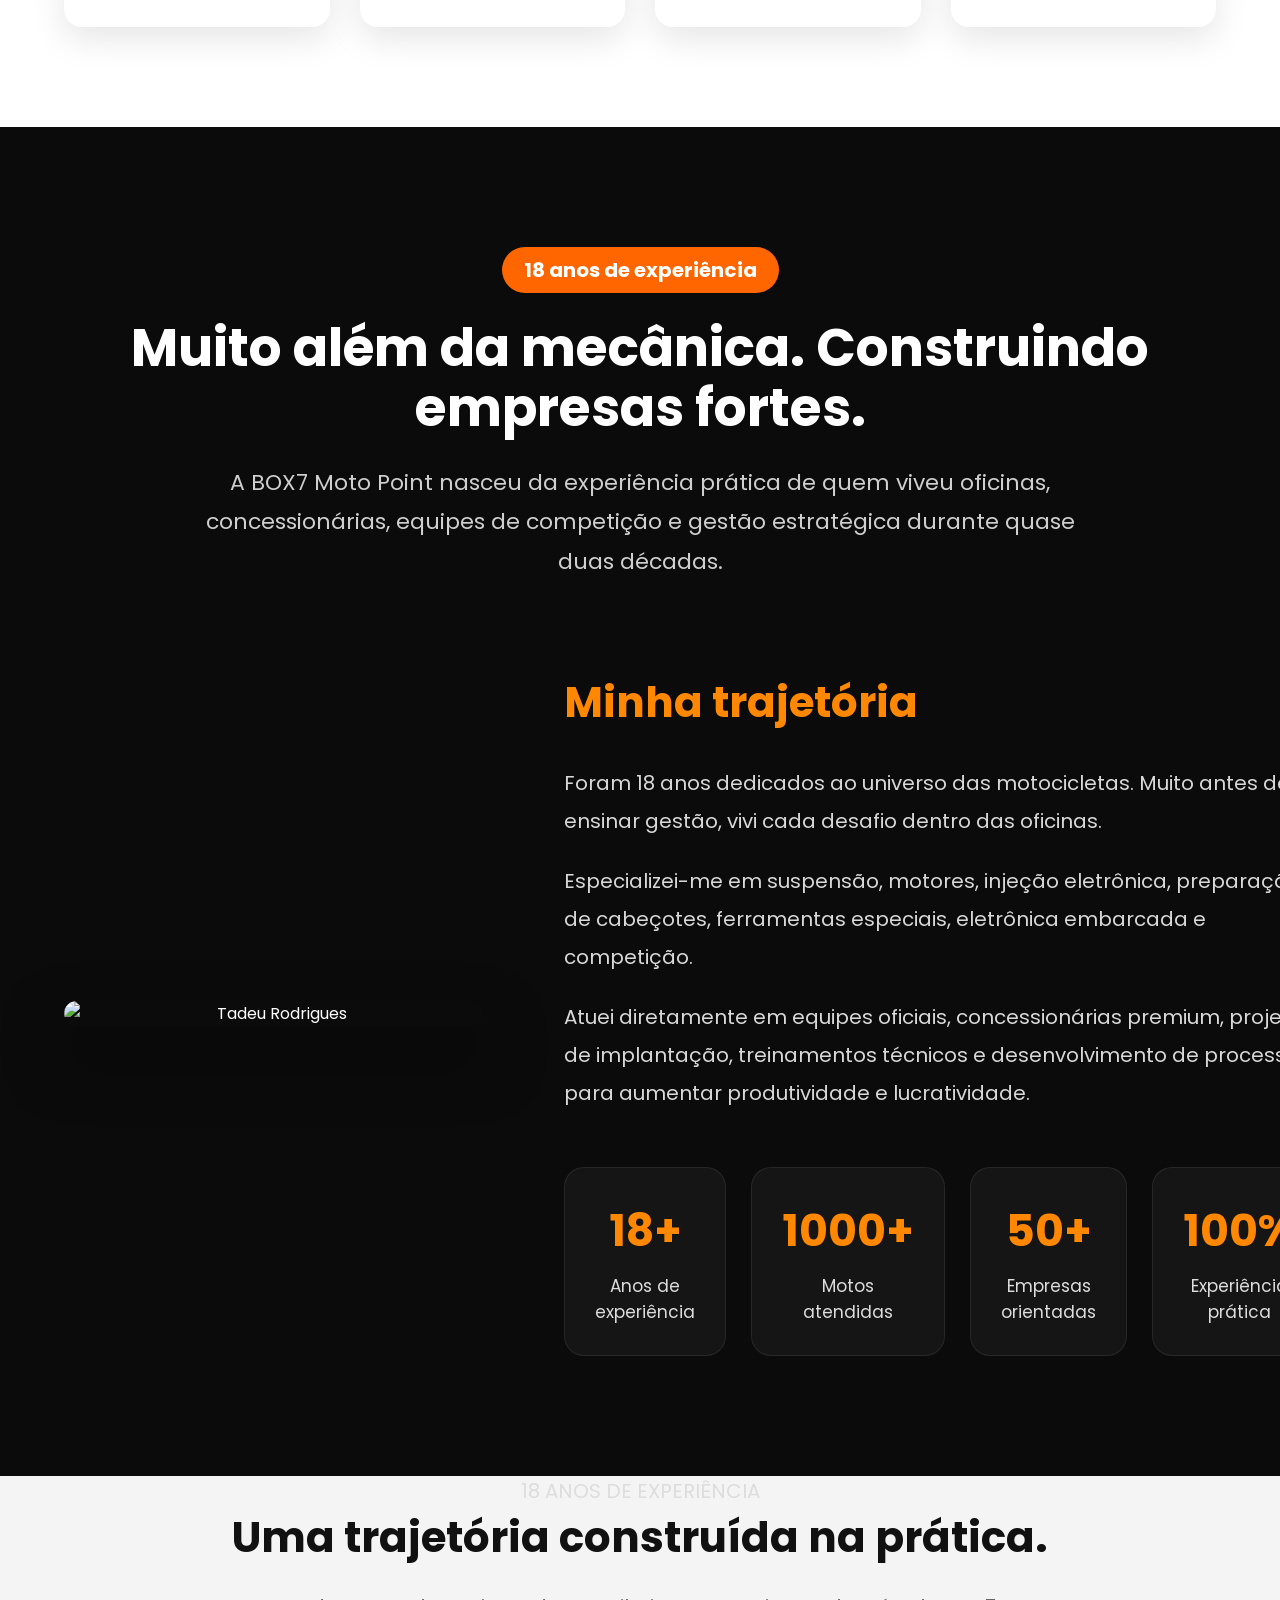
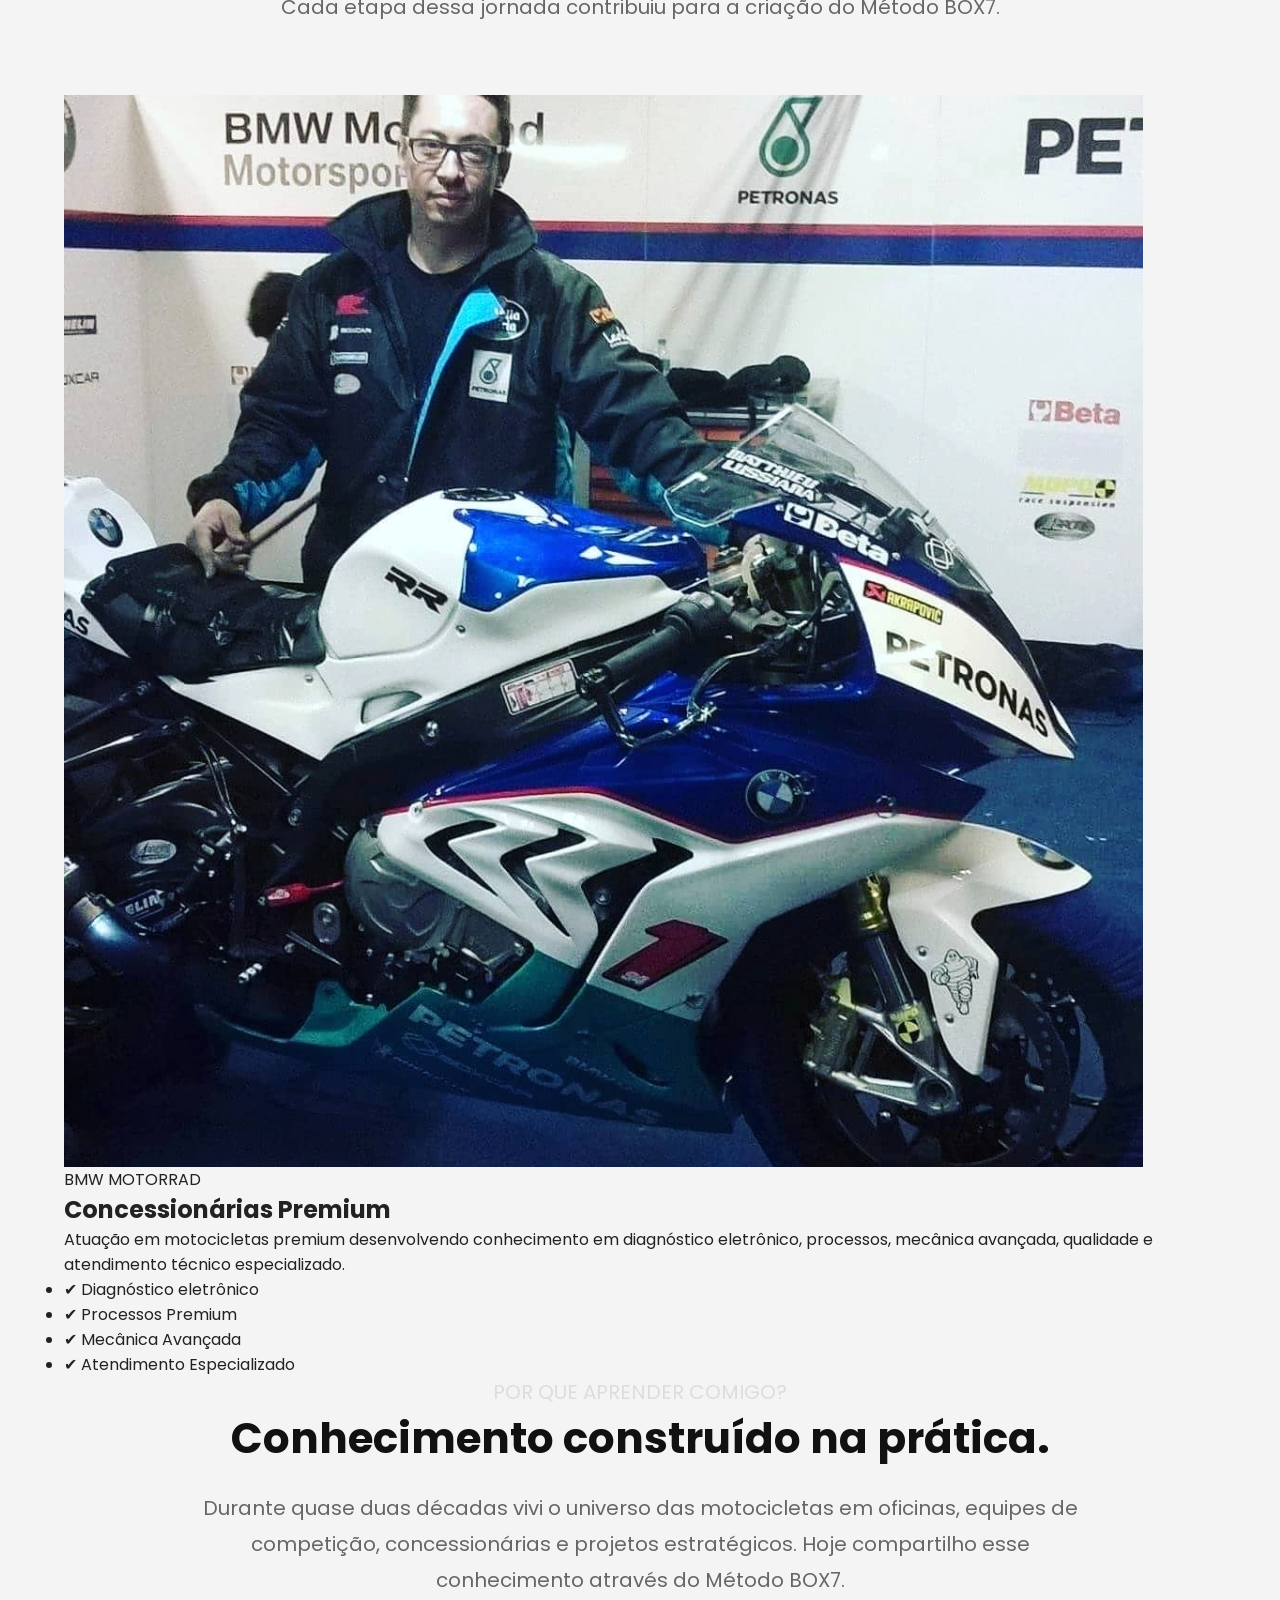
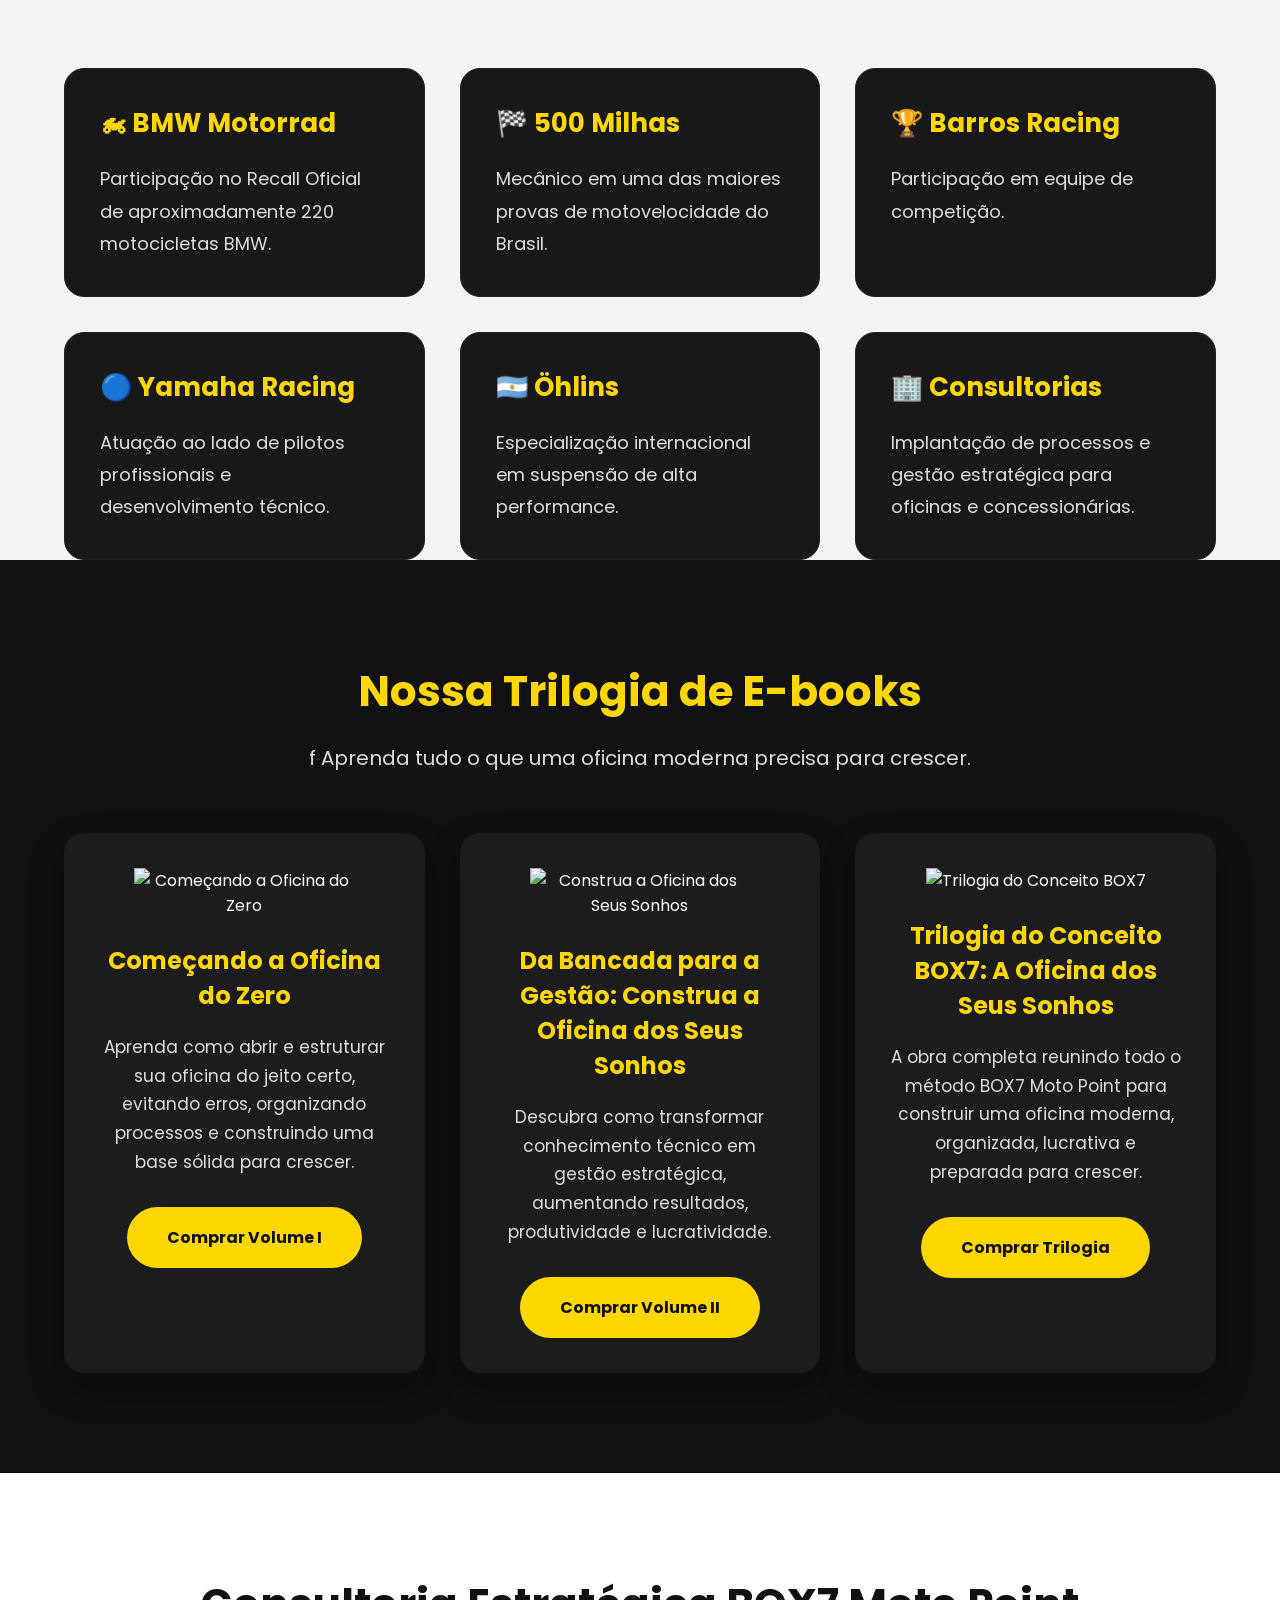
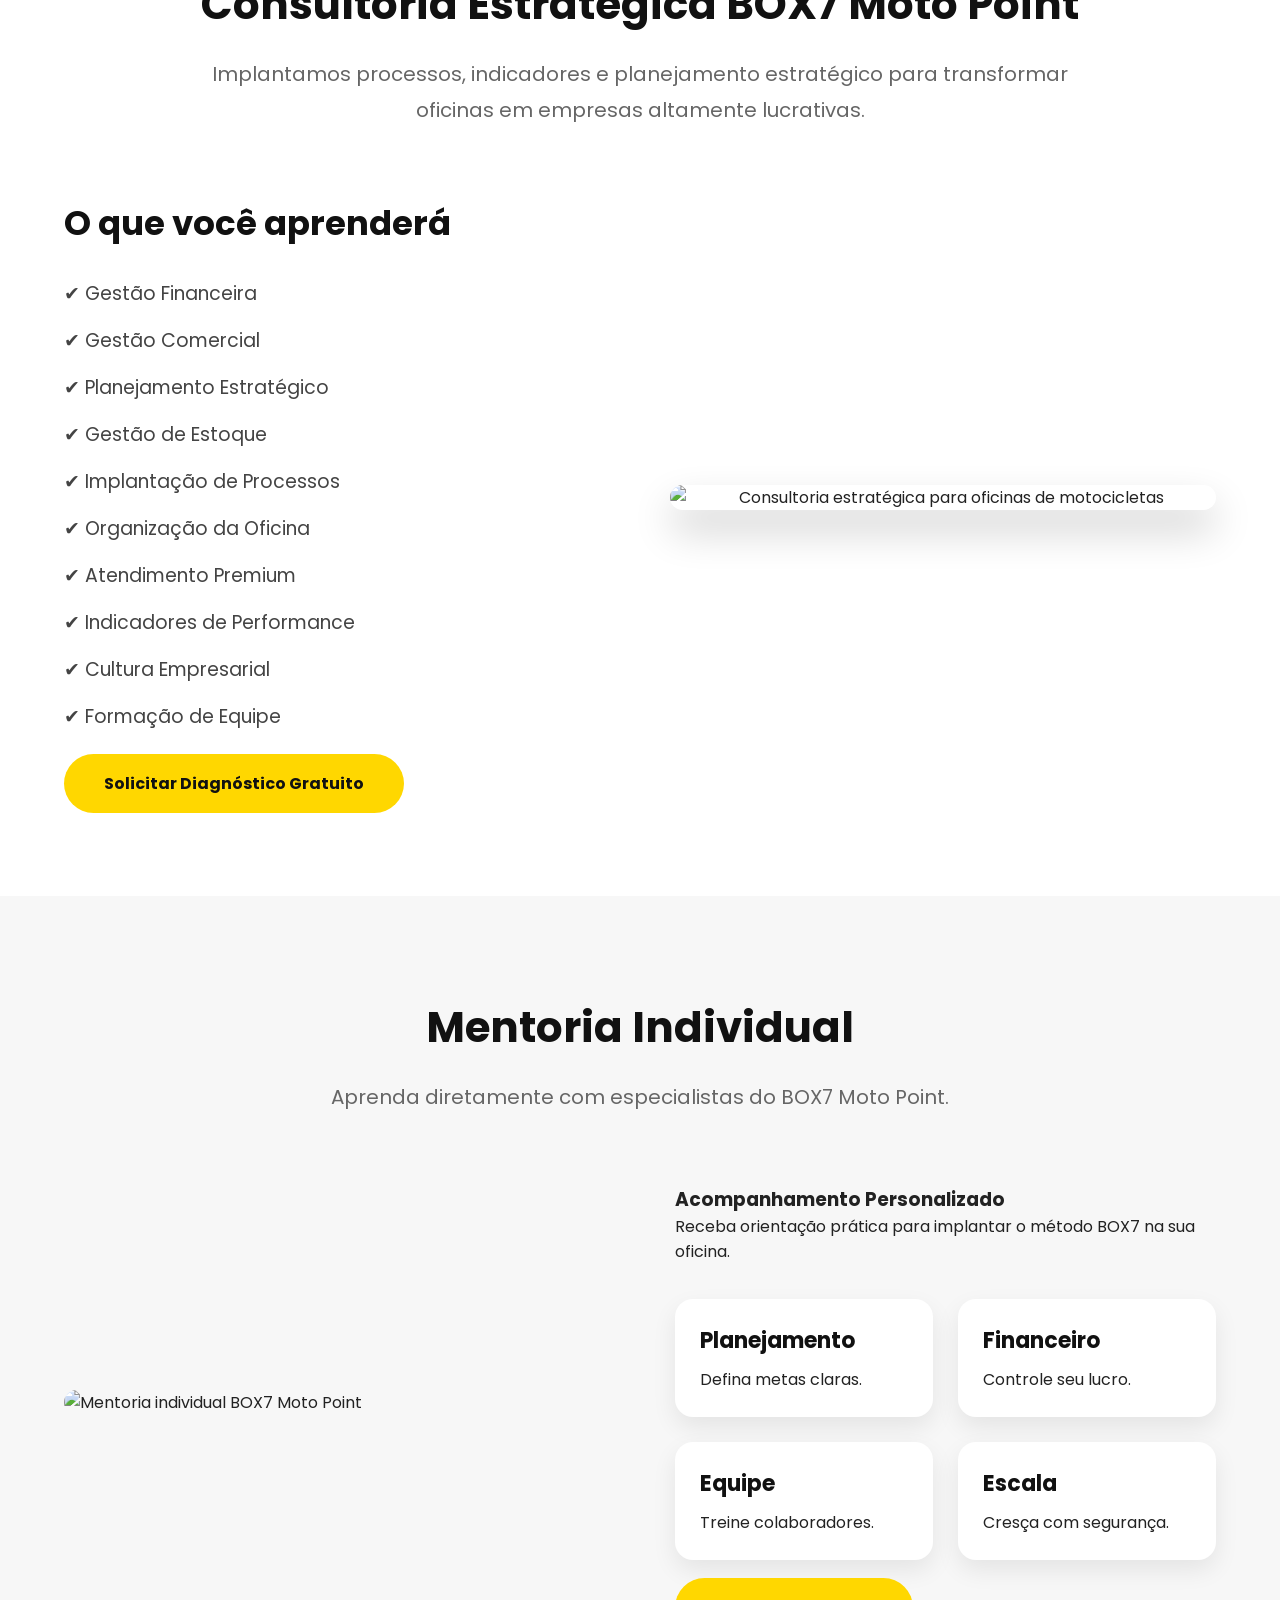
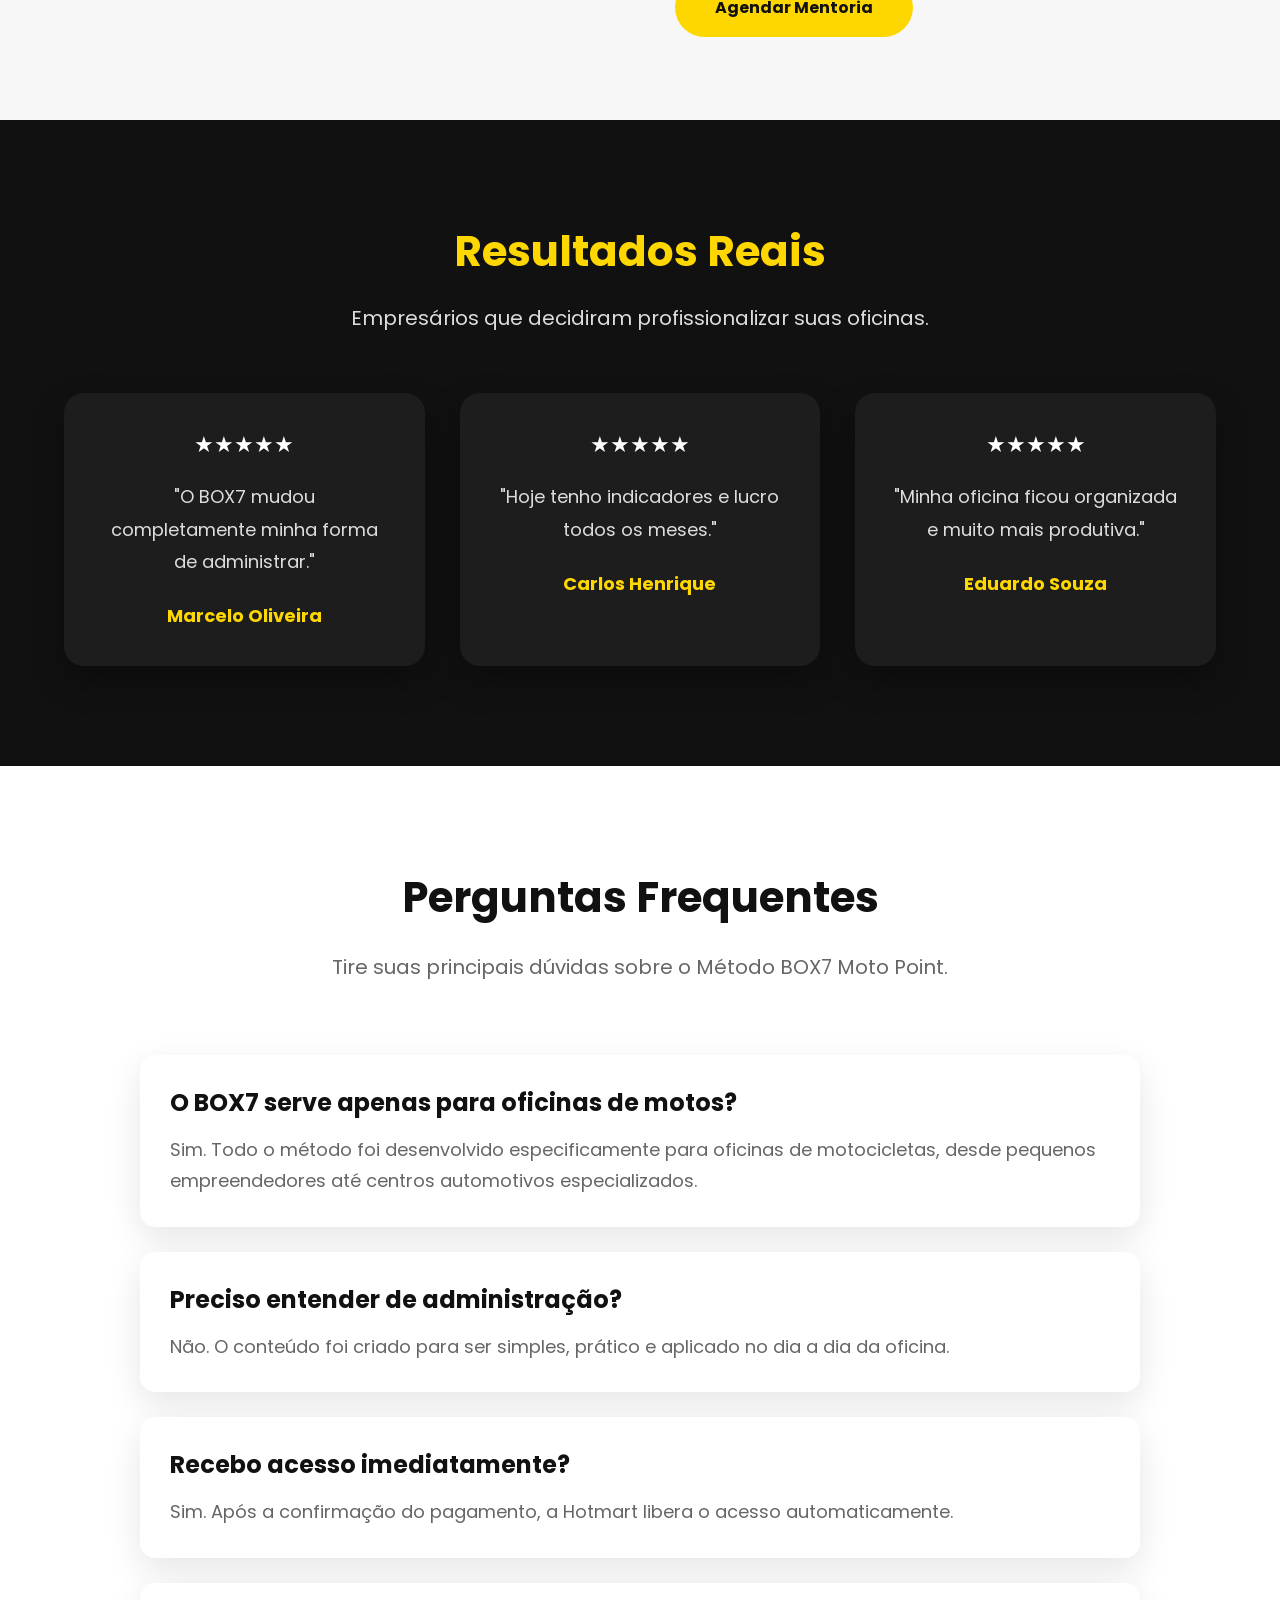
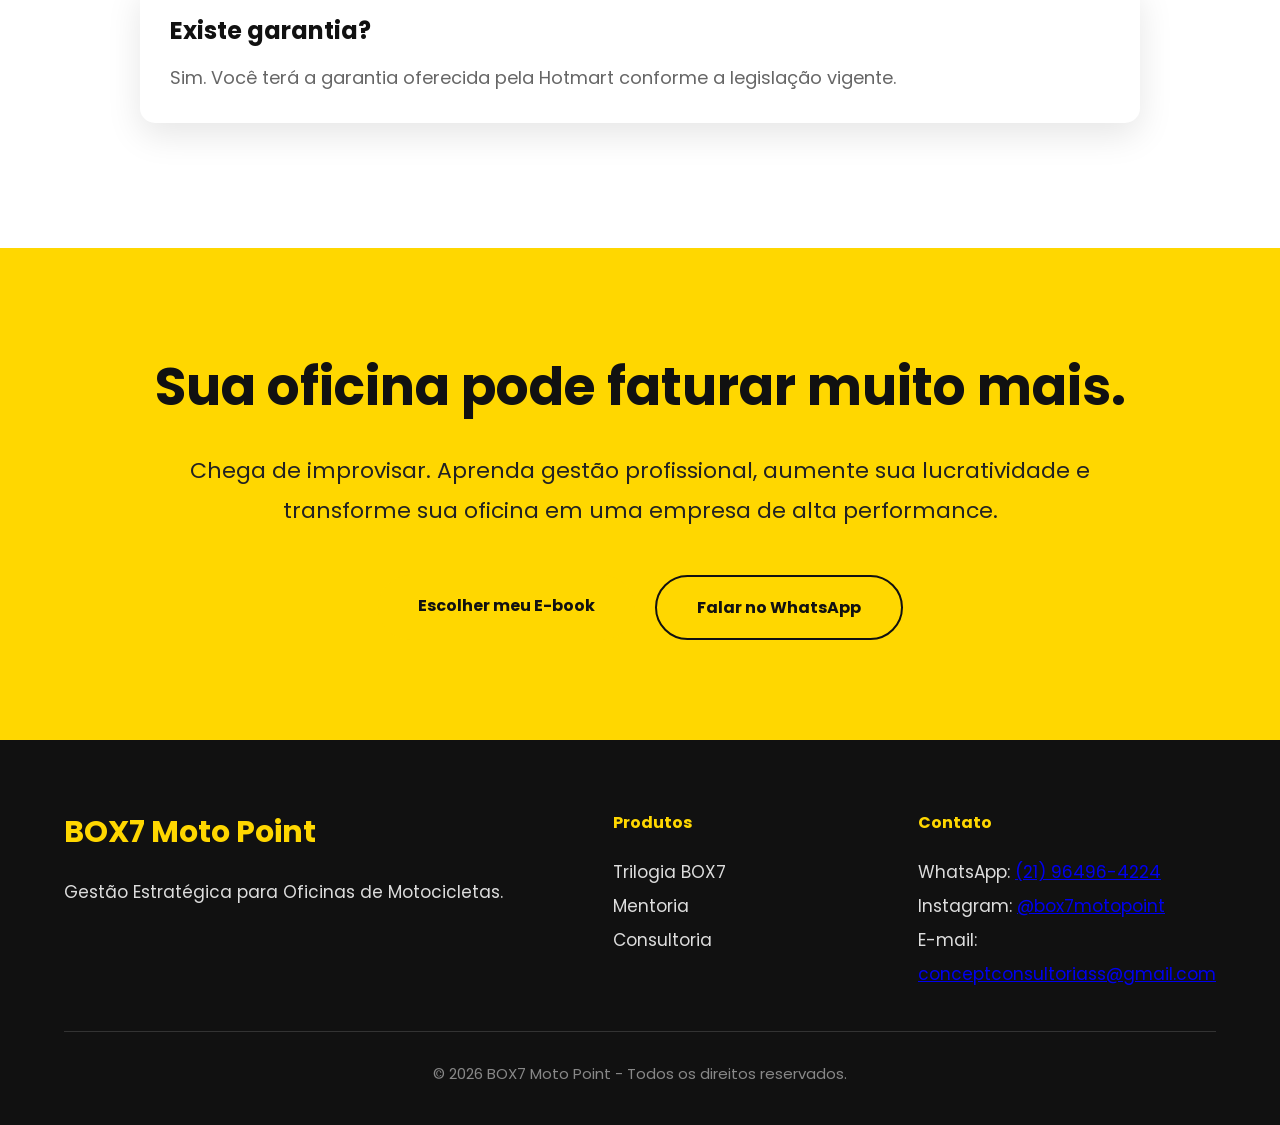
==== commit fe7f7d7b: "Hero Premium + reorganização da estrutura do site" ====
--- a/index.html
+++ b/index.html
@@ -3,15 +3,33 @@
 <html lang="pt-BR">
 
 <head>
+ <link rel="canonical" href="https://www.box7motopoint.com.br/">
 
 <meta charset="UTF-8">
 
 <meta name="viewport" content="width=device-width, initial-scale=1.0">
 
 <title>BOX7 Moto Point | Gestão Estratégica para Oficinas de Motocicletas</title>
-
-<meta name="description" content="Transforme sua oficina em uma empresa de alta performance através do método BOX7 Moto Point.">
-
+   <meta name="description"
+content="Aprenda gestão estratégica para oficinas de motocicletas com a Trilogia BOX7 Moto Point. Consultoria, mentoria e e-books para aumentar lucro e produtividade.">
+<link rel="icon" href="img/favicon.png" type="image/png">
+   
+<meta name="theme-color" content="#111111">
+   
+<meta name="author" content="BOX7 Moto Point">
+
+<meta name="keywords" content="oficina de motos, gestão de oficina, mecânica de motos, empreendedorismo, consultoria, BOX7, e-book oficina">
+
+<meta property="og:title" content="BOX7 Moto Point">
+   
+  <meta property="og:type" content="website">
+
+<meta property="og:locale" content="pt_BR">
+
+<meta property="og:description" content="Transforme sua oficina em uma empresa de alta performance.">
+
+<meta property="og:image" content="img/banner.png">
+   
 <link rel="preconnect" href="https://fonts.googleapis.com">
 
 <link rel="preconnect" href="https://fonts.gstatic.com" crossorigin>
@@ -57,7 +75,9 @@
 </ul>
 
 </nav>
-
+<div class="menu-toggle">
+    ☰
+</div>
 <a class="btn-menu" href="#ebooks">
 
 Conhecer a Trilogia
@@ -76,23 +96,20 @@
 
 <h4>
 
-GESTÃO ESTRATÉGICA PARA OFICINAS
+18 ANOS DE EXPERIÊNCIA • CONSULTORIA • MENTORIA • GESTÃO
 
 </h4>
 
 <h1>
 
-Transforme sua oficina em uma empresa de alta performance.
+Transformando oficinas de motocicletas em empresas altamente lucrativas.
 
 </h1>
 
-<p>
-
-Chega de depender apenas da parte técnica.
-
-Aprenda gestão, vendas, processos, liderança, estoque, marketing,
-
-precificação e planejamento estratégico.
+
+<p>
+
+Mais do que ensinar mecânica ensinamos gestão , o Método BOX7 reúne quase duas décadas de experiência em concessionárias premium, equipes de competição, treinamentos técnicos e gestão estratégica para ajudar empresários a construir oficinas mais organizadas, eficientes e lucrativas.
 
 </p>
 
@@ -120,17 +137,228 @@
 
 <div>
 
-<h2>+800</h2>
-
-<span>Alunos</span>
-
-</div>
-
-<div>
-
-<h2>3</h2>
-
-<span>E-books</span>
+<h2>18+</h2>
+
+<span>Anos de experiência</span>
+
+</div>
+
+<div>
+
+<h2>1000+</h2>
+
+<span>Motos atendidas</span>
+
+</div>
+
+<div>
+
+<h2>50+</h2>
+
+<span>Empresas orientadas
+</span>
+
+</div>
+
+</div>
+
+</div>
+
+<div class="hero-image">
+
+   <img src="img/HERO/hero.jpg"
+     alt="Tadeu Rodrigues - BOX7 Moto Point"
+     loading="lazy">
+
+</div>
+
+</div>
+
+</section>
+
+<section class="sobre" id="sobre">
+
+<div class="container">
+
+<h2>
+
+O que é o BOX7 Moto Point?
+
+</h2>
+
+<p>
+
+BOX7 Moto Point é um ecossistema completo de desenvolvimento para oficinas de motocicletas.
+
+Nosso objetivo é ensinar empresários, mecânicos e gestores a administrar uma oficina lucrativa,
+
+organizada e preparada para crescer.
+
+</p>
+
+<div class="cards">
+
+<div class="card">
+
+<h3>
+
+Gestão
+
+</h3>
+
+<p>
+
+Planejamento, indicadores, metas e processos.
+
+</p>
+
+</div>
+
+<div class="card">
+
+<h3>
+
+Marketing
+
+</h3>
+
+<p>
+
+Como atrair clientes todos os meses.
+
+</p>
+
+</div>
+
+<div class="card">
+
+<h3>
+
+Financeiro
+
+</h3>
+
+<p>
+
+Fluxo de caixa, lucro e precificação.
+
+</p>
+
+</div>
+
+<div class="card">
+
+<h3>
+
+Operação
+
+</h3>
+
+<p>
+
+Padronização e aumento da produtividade.
+
+</p>
+
+</div>
+
+</div>
+
+</div>
+
+</section>
+<!-- ========================================= -->
+<!-- MINHA HISTÓRIA -->
+<!-- ========================================= -->
+
+<section class="historia-box7" id="historia">
+
+<div class="container">
+
+<div class="titulo-secao">
+
+<span class="subtitulo">
+
+18 anos de experiência
+
+</span>
+
+<h2>
+
+Muito além da mecânica.
+
+Construindo empresas fortes.
+
+</h2>
+
+<p>
+
+A BOX7 Moto Point nasceu da experiência prática de quem viveu oficinas, concessionárias, equipes de competição e gestão estratégica durante quase duas décadas.
+
+</p>
+
+</div>
+
+<div class="historia-grid">
+
+<div class="historia-imagem">
+
+<img src="img/HISTORIA/tadeu-historia.jpg"
+alt="Tadeu Rodrigues">
+
+</div>
+
+<div class="historia-texto">
+
+<h3>
+
+Minha trajetória
+
+</h3>
+
+<p>
+
+Foram 18 anos dedicados ao universo das motocicletas.
+
+Muito antes de ensinar gestão, vivi cada desafio dentro das oficinas.
+
+</p>
+
+<p>
+
+Especializei-me em suspensão, motores, injeção eletrônica, preparação de cabeçotes, ferramentas especiais, eletrônica embarcada e competição.
+
+</p>
+
+<p>
+
+Atuei diretamente em equipes oficiais, concessionárias premium, projetos de implantação, treinamentos técnicos e desenvolvimento de processos para aumentar produtividade e lucratividade.
+
+</p>
+
+<div class="numeros-box7">
+
+<div>
+
+<h2>18+</h2>
+
+<span>Anos de experiência</span>
+
+</div>
+
+<div>
+
+<h2>1000+</h2>
+
+<span>Motos atendidas</span>
+
+</div>
+
+<div>
+
+<h2>50+</h2>
+
+<span>Empresas orientadas</span>
 
 </div>
 
@@ -138,105 +366,222 @@
 
 <h2>100%</h2>
 
-<span>Online</span>
-
-</div>
-
-</div>
-
-</div>
-
-<div class="hero-image">
-
-<img src="img/banner.png" alt="BOX7 Moto Point">
+<span>Experiência prática</span>
+
+</div>
+
+</div>
+
+</div>
+
+</div>
+
+</div>
+
+</section>   <!-- fecha Minha História -->
+<!-- ===================================================== -->
+<!-- EXPERIÊNCIA PROFISSIONAL -->
+<!-- ===================================================== -->
+
+<section class="experiencia" id="carreira">
+
+<div class="container">
+
+<div class="titulo-secao">
+
+<span class="subtitulo">
+
+18 ANOS DE EXPERIÊNCIA
+
+</span>
+
+<h2>
+
+Uma trajetória construída na prática.
+
+</h2>
+
+<p>
+
+Cada etapa dessa jornada contribuiu para a criação do Método BOX7.
+
+</p>
+
+</div>
+
+<!-- BMW -->
+
+<div class="exp-item">
+
+<div class="exp-image">
+
+<img src="img/HERO/bmw.jpg"
+alt="BMW Motorrad"
+loading="lazy">
+
+</div>
+
+<div class="exp-text">
+
+<span>BMW MOTORRAD</span>
+
+<h2>
+
+Concessionárias Premium
+
+</h2>
+
+<p>
+
+Atuação em motocicletas premium desenvolvendo conhecimento em
+diagnóstico eletrônico, processos, mecânica avançada,
+qualidade e atendimento técnico especializado.
+
+</p>
+
+<ul>
+
+<li>✔ Diagnóstico eletrônico</li>
+
+<li>✔ Processos Premium</li>
+
+<li>✔ Mecânica Avançada</li>
+
+<li>✔ Atendimento Especializado</li>
+
+</ul>
+
+</div>
 
 </div>
 
 </div>
 
 </section>
-
-<section class="sobre">
-
-<div class="container">
+<!-- EXPERIÊNCIA PROFISSIONAL -->
+<!-- ========================================================= -->
+
+<section class="autoridade-box7" id="autoridade">
+
+<div class="container">
+
+<div class="titulo-secao">
+
+<span class="subtitulo">
+
+POR QUE APRENDER COMIGO?
+
+</span>
 
 <h2>
 
-O que é o BOX7 Moto Point?
+Conhecimento construído na prática.
 
 </h2>
 
 <p>
 
-BOX7 Moto Point é um ecossistema completo de desenvolvimento para oficinas de motocicletas.
-
-Nosso objetivo é ensinar empresários, mecânicos e gestores a administrar uma oficina lucrativa,
-
-organizada e preparada para crescer.
-
-</p>
-
-<div class="cards">
-
-<div class="card">
-
-<h3>
-
-Gestão
-
-</h3>
-
-<p>
-
-Planejamento, indicadores, metas e processos.
-
-</p>
-
-</div>
-
-<div class="card">
-
-<h3>
-
-Marketing
-
-</h3>
-
-<p>
-
-Como atrair clientes todos os meses.
-
-</p>
-
-</div>
-
-<div class="card">
-
-<h3>
-
-Financeiro
-
-</h3>
-
-<p>
-
-Fluxo de caixa, lucro e precificação.
-
-</p>
-
-</div>
-
-<div class="card">
-
-<h3>
-
-Operação
-
-</h3>
-
-<p>
-
-Padronização e aumento da produtividade.
+Durante quase duas décadas vivi o universo das motocicletas em oficinas, equipes de competição, concessionárias e projetos estratégicos.
+
+Hoje compartilho esse conhecimento através do Método BOX7.
+
+</p>
+
+</div>
+
+<div class="autoridade-grid">
+
+<div class="autoridade-card">
+
+<h3>
+
+🏍 BMW Motorrad
+
+</h3>
+
+<p>
+
+Participação no Recall Oficial de aproximadamente 220 motocicletas BMW.
+
+</p>
+
+</div>
+
+<div class="autoridade-card">
+
+<h3>
+
+🏁 500 Milhas
+
+</h3>
+
+<p>
+
+Mecânico em uma das maiores provas de motovelocidade do Brasil.
+
+</p>
+
+</div>
+
+<div class="autoridade-card">
+
+<h3>
+
+🏆 Barros Racing
+
+</h3>
+
+<p>
+
+Participação em equipe de competição.
+
+</p>
+
+</div>
+
+<div class="autoridade-card">
+
+<h3>
+
+🔵 Yamaha Racing
+
+</h3>
+
+<p>
+
+Atuação ao lado de pilotos profissionais e desenvolvimento técnico.
+
+</p>
+
+</div>
+
+<div class="autoridade-card">
+
+<h3>
+
+🇦🇷 Öhlins
+
+</h3>
+
+<p>
+
+Especialização internacional em suspensão de alta performance.
+
+</p>
+
+</div>
+
+<div class="autoridade-card">
+
+<h3>
+
+🏢 Consultorias
+
+</h3>
+
+<p>
+
+Implantação de processos e gestão estratégica para oficinas e concessionárias.
 
 </p>
 
@@ -247,6 +592,7 @@
 </div>
 
 </section>
+
 <section class="ebooks" id="ebooks">
 
 <div class="container">
@@ -254,15 +600,18 @@
 <h2>Nossa Trilogia de E-books</h2>
 
 <p class="subtitulo">
+f
 Aprenda tudo o que uma oficina moderna precisa para crescer.
+
 </p>
 
 <div class="ebooks-grid">
 
 <div class="ebook-card">
 
-<img src="img/ebook1.png" alt="Volume 1">
-
+<img src="img/ebook1.png"
+     alt="Começando a Oficina do Zero"          
+     loading="lazy">
 <h3>Começando a Oficina do Zero</h3>
 
 <p>
@@ -284,7 +633,9 @@
 
 <div class="ebook-card">
 
-<img src="img/ebook2.png" alt="Volume 2">
+<img src="img/ebook2.png"
+     alt="Construa a Oficina dos Seus Sonhos"
+     loading="lazy">
 
 <h3>Da Bancada para a Gestão: Construa a Oficina dos Seus Sonhos</h3>
 
@@ -307,8 +658,9 @@
 
 <div class="ebook-card">
 
-<img src="img/ebook3.png" alt="Volume 3">
-
+<img src="img/ebook3.png"
+     alt="Trilogia do Conceito BOX7"
+     loading="lazy">
 <h3>Trilogia do Conceito BOX7: A Oficina dos Seus Sonhos</h3>
 
 <p>
@@ -391,7 +743,9 @@
 
 <div class="consultoria-imagem">
 
-<img src="img/consultoria.png" alt="Consultoria">
+<img src="img/consultoria.png"
+     alt="Consultoria estratégica para oficinas de motocicletas"
+     loading="lazy">
 
 </div>
 
@@ -420,7 +774,9 @@
 
 <div>
 
-<img src="img/mentor.png" alt="Mentoria">
+<img src="img/mentor.png"
+     alt="Mentoria individual BOX7 Moto Point"
+     loading="lazy">
 
 </div>
 
@@ -693,12 +1049,24 @@
 
 <h4>Contato</h4>
 
-<p>WhatsApp</p>
-
-<p>Instagram</p>
-
-<p>E-mail</p>
-
+<p>
+   WhatsApp:
+<a href="https://wa.me/5521964964224" target="_blank">
+(21) 96496-4224
+</a>
+</p>   
+<p>
+ Instagram:
+   <a href="https://www.instagram.com/box7motopoint/" target="_blank">
+@box7motopoint  
+ </a>
+</p>  
+<p>
+   E-mail:
+   <a href="mailto:conceptconsultoriass@gmail.com">
+conceptconsultoriass@gmail.com
+   </a> 
+ </p>   
 </div>
 
 </div>
@@ -715,7 +1083,7 @@
 
 </footer>
 
-<script src="js/script.js"></script>
+<script src="js/script.js" defer></script>
 
 </body>
 
--- a/css/style.css
+++ b/css/style.css
@@ -1 +1,1288 @@
-
+/* =====================================
+   BOX7 MOTO POINT
+   STYLE.CSS
+===================================== */
+
+*{
+    margin:0;
+    padding:0;
+    box-sizing:border-box;
+}
+
+html{
+    scroll-behavior:smooth;
+}
+
+body{
+
+    font-family:'Poppins',sans-serif;
+    background:#f4f4f4;
+    color:#222;
+    overflow-x:hidden;
+
+}
+
+.container{
+
+    width:90%;
+    max-width:1400px;
+    margin:auto;
+
+}
+
+header{
+
+    position:fixed;
+
+    top:0;
+
+    width:100%;
+
+    background:#111;
+
+    padding:20px 0;
+
+    z-index:999;
+
+    box-shadow:0 5px 20px rgba(0,0,0,.3);
+
+}
+
+header .container{
+
+    display:flex;
+
+    justify-content:space-between;
+
+    align-items:center;
+
+}
+
+.logo{
+
+    color:#FFD700;
+
+    font-size:30px;
+
+    font-weight:800;
+
+}
+
+nav ul{
+
+    display:flex;
+    gap:30px;
+    list-style:none;
+
+}
+
+nav a{
+
+    color:#fff;
+    text-decoration:none;
+    font-weight:600;
+    cursor:pointer;
+    transition:all .3s;
+
+}
+
+nav a:hover{
+
+    color:#FFD700;
+     
+}
+
+.btn-menu{
+
+    background:#FFD700;
+
+    color:#111;
+
+    padding:12px 28px;
+
+    border-radius:40px;
+
+    font-weight:700;
+   
+text-decoration:none;
+transition:all .3s; 
+}
+
+.hero{
+
+    min-height:100vh;
+
+    display:flex;
+
+    align-items:center;
+
+    background:#111;
+
+    color:white;
+
+    padding-top:120px;
+
+}
+
+.hero-grid{
+
+    display:grid;
+
+    grid-template-columns:1fr 1fr;
+
+    gap:60px;
+
+    align-items:center;
+
+}
+
+.hero h1{
+
+    font-size:64px;
+
+    line-height:70px;
+
+    margin-bottom:30px;
+
+}
+
+.hero p{
+
+    font-size:22px;
+
+    margin-bottom:40px;
+
+}
+
+.hero-buttons{
+
+display:flex;
+
+gap:20px;
+
+flex-wrap:wrap;
+
+}
+
+.btn-primary{
+
+background:#FFD700;
+
+color:#111;
+
+padding:18px 40px;
+
+border-radius:40px;
+
+text-decoration:none;
+
+font-weight:700;
+
+transition:all .3s; 
+
+cursor:pointer;
+   
+}
+
+.btn-primary:hover{
+background:#ffcc00;
+transform:translateY(-4px);
+ box-shadow:0 12px 30px rgba(255,215,0,.35);
+   
+}
+
+img{
+    max-width:100%;
+    height:auto;
+    display:block;
+}
+
+.ebook-card img{
+    width:220px;
+    margin:0 auto 25px;
+    transition:.4s;
+}
+
+.ebook-card:hover img{
+    transform:scale(1.05);
+}  
+
+.btn-secondary{
+
+border:2px solid #FFD700;
+
+color:#FFD700;
+
+padding:18px 40px;
+
+border-radius:40px;
+
+text-decoration:none;
+
+font-weight:700;
+
+transition:.3s;
+   
+cursor:pointer;
+}
+
+.btn-menu:hover{
+    background:#ffcc00;
+    transform:translateY(-3px);
+    box-shadow:0 10px 25px rgba(255,215,0,.35);
+}
+ 
+.btn-secondary:hover{
+
+background:#FFD700;
+
+color:#111;
+
+}
+
+.hero img{
+
+    width:100%;
+    border-radius:20px;
+    transition:all .5s ease;
+
+}
+
+.hero img:hover{
+
+    transform:scale(1.03);
+
+}
+
+/* =====================================
+   HERO - ESTATÍSTICAS
+===================================== */
+
+.hero-numbers{
+
+display:flex;
+gap:40px;
+margin-top:50px;
+flex-wrap:wrap;
+
+}
+
+.hero-numbers div{
+
+text-align:center;
+
+}
+
+.hero-numbers h2{
+
+font-size:42px;
+color:#FFD700;
+font-weight:800;
+
+}
+
+.hero-numbers span{
+
+font-size:16px;
+color:#ddd;
+
+}
+
+/* =====================================
+   SEÇÃO SOBRE
+===================================== */
+
+.sobre{
+
+background:#ffffff;
+padding:100px 0;
+
+}
+
+.sobre h2{
+
+font-size:42px;
+text-align:center;
+margin-bottom:25px;
+color:#111;
+
+}
+
+.sobre > .container > p{
+
+max-width:900px;
+margin:0 auto 60px;
+text-align:center;
+font-size:20px;
+color:#666;
+line-height:1.8;
+
+}
+
+/* =====================================
+   CARDS
+===================================== */
+
+.cards{
+
+display:grid;
+grid-template-columns:repeat(4,1fr);
+gap:30px;
+
+}
+
+.card{
+
+background:#fff;
+padding:35px;
+border-radius:18px;
+box-shadow:0 12px 35px rgba(0,0,0,.10);
+ transition:.35s;
+
+}
+
+.card:hover{
+
+transform:translateY(-10px);
+box-shadow:0 20px 45px rgba(0,0,0,.15);
+
+}
+
+.card h3{
+
+font-size:24px;
+margin-bottom:15px;
+color:#111;
+
+}
+
+.card p{
+
+font-size:17px;
+color:#666;
+line-height:1.6;
+
+}   
+/* =====================================
+   E-BOOKS
+===================================== */
+
+.ebooks{
+
+background:#111;
+padding:100px 0;
+color:#fff;
+
+}
+
+.ebooks h2{
+
+font-size:42px;
+text-align:center;
+margin-bottom:20px;
+color:#FFD700;
+
+}
+
+.subtitulo{
+
+text-align:center;
+font-size:20px;
+color:#ddd;
+margin-bottom:60px;
+
+}
+
+.ebooks-grid{
+
+display:grid;
+grid-template-columns:repeat(3,1fr);
+gap:35px;
+
+}
+
+.ebook-card{
+
+background:#1c1c1c;
+border-radius:20px;
+padding:35px;
+text-align:center;
+box-shadow:0 15px 35px rgba(0,0,0,.30);
+transition:.35s;
+
+}
+
+.ebook-card:hover{
+
+    transform:translateY(-12px);
+    box-shadow:0 25px 45px rgba(212,175,55,.25);
+
+}
+
+.ebook-card h3{
+
+font-size:24px;
+margin-bottom:20px;
+color:#FFD700;
+
+}
+
+.ebook-card p{
+
+font-size:17px;
+line-height:1.7;
+color:#ddd;
+margin-bottom:30px;
+
+}
+
+.ebook-card .btn-primary{
+
+display:inline-block;
+
+}
+/* =====================================
+   CONSULTORIA
+===================================== */
+
+.consultoria{
+
+padding:100px 0;
+background:#ffffff;
+
+}
+
+.titulo-secao{
+
+text-align:center;
+margin-bottom:70px;
+
+}
+
+.titulo-secao h2{
+
+font-size:42px;
+color:#111;
+margin-bottom:20px;
+
+}
+
+.titulo-secao p{
+
+max-width:900px;
+margin:auto;
+font-size:20px;
+line-height:1.8;
+color:#666;
+
+}
+
+.consultoria-grid{
+
+display:grid;
+grid-template-columns:1fr 1fr;
+gap:60px;
+align-items:center;
+
+}
+
+.consultoria-texto h3{
+
+font-size:34px;
+margin-bottom:30px;
+color:#111;
+
+}
+
+.consultoria-texto ul{
+
+list-style:none;
+padding:0;
+margin-bottom:40px;
+
+}
+
+.consultoria-texto li{
+
+font-size:19px;
+margin-bottom:18px;
+color:#444;
+
+}
+
+.consultoria-imagem{
+
+text-align:center;
+
+}
+
+.consultoria-imagem img{
+
+width:100%;
+max-width:550px;
+border-radius:20px;
+box-shadow:0 20px 40px rgba(0,0,0,.20);
+
+}
+
+/* =====================================
+   MENTORIA
+===================================== */
+
+.mentoria{
+
+padding:100px 0;
+background:#f7f7f7;
+
+}
+
+.mentoria-grid{
+
+display:grid;
+grid-template-columns:1fr 1fr;
+gap:70px;
+align-items:center;
+
+}
+
+.mentoria-grid img{
+
+width:100%;
+max-width:500px;
+border-radius:20px;
+
+}
+
+.cards-mentoria{
+
+display:grid;
+grid-template-columns:repeat(2,1fr);
+gap:25px;
+margin:35px 0;
+
+}
+
+.cards-mentoria div{
+
+background:#fff;
+padding:25px;
+border-radius:18px;
+box-shadow:0 10px 25px rgba(0,0,0,.08);
+
+}
+
+.cards-mentoria h4{
+
+font-size:22px;
+margin-bottom:10px;
+color:#111;
+
+}
+
+/* =====================================
+   DEPOIMENTOS
+===================================== */
+
+.depoimentos{
+
+background:#111;
+padding:100px 0;
+color:#fff;
+
+}
+
+.depoimentos h2{
+
+text-align:center;
+font-size:42px;
+color:#FFD700;
+margin-bottom:20px;
+
+}
+
+.depoimentos> .container> p{
+
+text-align:center;
+margin-bottom:60px;
+font-size:20px;
+color:#ddd;
+
+}
+
+.depoimentos-grid{
+
+display:grid;
+grid-template-columns:repeat(3,1fr);
+gap:35px;
+
+}
+
+.depoimento{
+
+background:#1d1d1d;
+padding:35px;
+border-radius:20px;
+text-align:center;
+font-size:22px;
+box-shadow:0 15px 35px rgba(0,0,0,.30);
+
+}
+
+.depoimento p{
+
+margin:20px 0;
+font-size:18px;
+line-height:1.8;
+color:#ddd;
+
+}
+
+.depoimento strong{
+
+color:#FFD700;
+font-size:18px;
+
+}
+
+/* =====================================
+   FAQ
+===================================== */
+
+.faq{
+
+padding:100px 0;
+background:#ffffff;
+
+}
+
+.faq-container{
+
+max-width:1000px;
+margin:auto;
+
+}
+
+.faq-item{
+
+background:#fff;
+padding:30px;
+margin-bottom:25px;
+border-radius:15px;
+box-shadow:0 12px 35px rgba(0,0,0,.10);
+
+}
+
+.faq-item h3{
+
+font-size:24px;
+margin-bottom:15px;
+color:#111;
+
+}
+
+.faq-item p{
+
+font-size:18px;
+line-height:1.7;
+color:#666;
+
+}
+
+/* =====================================
+   CTA FINAL
+===================================== */
+
+.cta-final{
+
+background:#FFD700;
+padding:100px 0;
+text-align:center;
+
+}
+
+.cta-final h2{
+
+font-size:52px;
+margin-bottom:25px;
+color:#111;
+
+}
+
+.cta-final p{
+
+font-size:22px;
+max-width:900px;
+margin:0 auto 45px;
+line-height:1.8;
+
+}
+
+.cta-final .hero-buttons{
+
+justify-content:center;
+
+}
+
+.cta-final .btn-secondary{
+
+border:2px solid #111;
+color:#111;
+
+}
+
+.cta-final .btn-secondary:hover{
+
+background:#111;
+color:#FFD700;
+
+}
+
+/* =====================================
+   FOOTER
+===================================== */
+
+footer{
+
+background:#111;
+color:#fff;
+padding:70px 0 40px;
+
+}
+
+.footer-grid{
+
+display:grid;
+grid-template-columns:2fr 1fr 1fr;
+gap:60px;
+margin-bottom:40px;
+
+}
+
+.footer-grid h3{
+
+font-size:30px;
+color:#FFD700;
+margin-bottom:20px;
+
+}
+
+.footer-grid h4{
+
+margin-bottom:20px;
+color:#FFD700;
+
+}
+
+.footer-grid p,
+.footer-grid li{
+
+font-size:17px;
+line-height:2;
+color:#ddd;
+list-style:none;
+
+}
+
+footer hr{
+
+border:none;
+height:1px;
+background:#333;
+margin:30px 0;
+
+}
+
+.copyright{
+
+text-align:center;
+color:#888;
+font-size:15px;
+
+}
+
+/* =====================================
+   RESPONSIVO
+===================================== */
+
+@media(max-width:992px){
+
+.hero-grid,
+.consultoria-grid,
+.mentoria-grid,
+.footer-grid{
+
+grid-template-columns:1fr;
+
+}
+
+.cards{
+
+grid-template-columns:repeat(2,1fr);
+
+}
+
+.ebooks-grid{
+
+grid-template-columns:1fr;
+
+}
+
+.depoimentos-grid{
+
+grid-template-columns:1fr;
+
+}
+
+.hero h1{
+
+font-size:46px;
+line-height:55px;
+
+}
+
+.hero{
+
+text-align:center;
+
+}
+
+.hero-buttons{
+
+justify-content:center;
+
+}
+
+.hero-numbers{
+
+justify-content:center;
+
+}
+
+header .container{
+
+flex-direction:column;
+gap:20px;
+
+}
+
+nav ul{
+
+flex-wrap:wrap;
+justify-content:center;
+
+}
+
+}
+
+@media(max-width:768px){
+
+.cards{
+
+grid-template-columns:1fr;
+
+}
+
+.cards-mentoria{
+
+grid-template-columns:1fr;
+
+}
+
+.hero h1{
+
+font-size:36px;
+line-height:45px;
+
+}
+
+.hero p{
+
+font-size:18px;
+
+}
+
+.titulo-secao h2,
+.sobre h2,
+.ebooks h2,
+.depoimentos h2,
+.cta-final h2{
+
+font-size:34px;
+
+}
+
+.btn-primary,
+.btn-secondary{
+
+display:block;
+width:100%;
+text-align:center;
+
+}
+
+.hero-buttons{
+
+flex-direction:column;
+
+}
+
+nav{
+
+display:none;
+
+}
+
+}
+/* =====================================
+   MENU MOBILE
+===================================== */
+
+.menu-toggle{
+
+    display:none;
+    font-size:34px;
+    color:#FFD700;
+    cursor:pointer;
+    user-select:none;
+
+}
+
+/* =======================================================
+   HISTÓRIA BOX7
+======================================================= */
+
+.historia-box7{
+
+background:#0b0b0b;
+padding:120px 0;
+color:#fff;
+
+}
+
+.historia-box7 .subtitulo{
+
+display:inline-block;
+padding:8px 22px;
+border-radius:30px;
+background:#ff6600;
+color:#fff;
+font-weight:bold;
+margin-bottom:25px;
+
+}
+
+.historia-box7 .titulo-secao h2{
+
+font-size:52px;
+line-height:60px;
+margin-bottom:25px;
+color:#fff;
+
+}
+
+.historia-box7 .titulo-secao p{
+
+font-size:22px;
+max-width:900px;
+margin:auto;
+color:#cfcfcf;
+
+}
+
+.historia-grid{
+
+display:grid;
+grid-template-columns:420px 1fr;
+gap:80px;
+align-items:center;
+margin-top:90px;
+
+}
+
+.historia-imagem{
+
+text-align:center;
+
+}
+
+.historia-imagem img{
+
+width:100%;
+max-width:420px;
+border-radius:30px;
+box-shadow:0 30px 60px rgba(0,0,0,.50);
+
+}
+
+.historia-texto h3{
+
+font-size:42px;
+margin-bottom:30px;
+color:#ff8800;
+
+}
+
+.historia-texto p{
+
+font-size:20px;
+line-height:1.9;
+margin-bottom:22px;
+color:#d8d8d8;
+
+}
+
+.numeros-box7{
+
+display:grid;
+grid-template-columns:repeat(4,1fr);
+gap:25px;
+margin-top:55px;
+
+}
+
+.numeros-box7 div{
+
+background:#151515;
+padding:30px;
+border-radius:20px;
+text-align:center;
+border:1px solid rgba(255,255,255,.08);
+transition:.35s;
+
+}
+
+.numeros-box7 div:hover{
+
+transform:translateY(-10px);
+border-color:#ff6600;
+
+}
+
+.numeros-box7 h2{
+
+font-size:44px;
+color:#ff8800;
+margin-bottom:10px;
+
+}
+
+.numeros-box7 span{
+
+font-size:17px;
+color:#ddd;
+
+}
+/* =======================================================
+   LINHA DO TEMPO
+======================================================= */
+
+.timeline-box7{
+
+background:#111;
+padding:120px 0;
+color:#fff;
+
+}
+
+.timeline{
+
+max-width:1000px;
+margin:70px auto 0;
+
+}
+
+.timeline-item{
+
+display:grid;
+grid-template-columns:120px 1fr;
+gap:40px;
+margin-bottom:45px;
+align-items:flex-start;
+
+}
+
+.timeline-ano{
+
+background:#ff6600;
+color:#fff;
+font-size:28px;
+font-weight:700;
+padding:18px;
+border-radius:15px;
+text-align:center;
+
+}
+
+.timeline-conteudo{
+
+background:#1b1b1b;
+padding:30px;
+border-radius:20px;
+box-shadow:0 20px 40px rgba(0,0,0,.30);
+
+}
+
+.timeline-conteudo h3{
+
+font-size:30px;
+margin-bottom:18px;
+color:#FFD700;
+
+}
+
+.timeline-conteudo p{
+
+font-size:18px;
+line-height:1.8;
+color:#ddd;
+
+}S
+
+/* ==========================================
+AUTORIDADE
+========================================== */
+
+.autoridade-box7{
+
+padding:120px 0;
+background:#0b0b0b;
+color:#fff;
+
+}
+
+.autoridade-grid{
+
+display:grid;
+grid-template-columns:repeat(3,1fr);
+gap:35px;
+margin-top:60px;
+
+}
+
+.autoridade-card{
+
+background:#181818;
+padding:35px;
+border-radius:20px;
+transition:.35s;
+border:1px solid #222;
+
+}
+
+.autoridade-card:hover{
+
+transform:translateY(-12px);
+
+border-color:#ff6600;
+
+}
+
+.autoridade-card h3{
+
+font-size:26px;
+margin-bottom:20px;
+color:#FFD700;
+
+}
+
+.autoridade-card p{
+
+font-size:18px;
+line-height:1.8;
+
+color:#ddd;
+
+}
+/* ======================================================
+   TIMELINE PREMIUM
+======================================================*/
+
+.timeline-item{
+
+display:grid;
+
+grid-template-columns:1fr 1fr;
+
+gap:70px;
+
+align-items:center;
+
+margin:120px 0;
+
+}
+
+.timeline-image img{
+
+width:100%;
+
+border-radius:22px;
+
+box-shadow:0 30px 60px rgba(0,0,0,.35);
+
+transition:.45s;
+
+}
+
+.timeline-image img:hover{
+
+transform:scale(1.02);
+
+}
+
+.timeline-content h2{
+
+font-size:42px;
+
+margin:20px 0;
+
+color:#FFD700;
+
+}
+
+.timeline-content p{
+
+font-size:20px;
+
+line-height:1.9;
+
+color:#ddd;
+
+margin-bottom:35px;
+
+}
+
+.timeline-content ul{
+
+list-style:none;
+
+padding:0;
+
+}
+
+.timeline-content li{
+
+margin-bottom:18px;
+
+font-size:18px;
+
+}
+
+.timeline-tag{
+
+display:inline-block;
+
+background:#ff6600;
+
+padding:10px 20px;
+
+border-radius:40px;
+
+font-size:14px;
+
+font-weight:700;
+
+letter-spacing:2px;
+
+color:#fff;
+
+}
--- a/css/responsive.css
+++ b/css/responsive.css
@@ -0,0 +1,193 @@
+/* =====================================
+   RESPONSIVE.CSS
+   BOX7 MOTO POINT
+===================================== */
+
+/* ---------- Notebook ---------- */
+@media (max-width:1200px){
+
+    .container{
+        width:95%;
+    }
+
+    .hero h1{
+        font-size:52px;
+        line-height:60px;
+    }
+
+}
+
+/* ---------- Tablet ---------- */
+@media (max-width:992px){
+
+    header .container{
+        flex-direction:column;
+        gap:20px;
+    }
+
+    nav ul{
+        flex-wrap:wrap;
+        justify-content:center;
+    }
+
+    .hero{
+        text-align:center;
+    }
+
+    .hero-grid,
+    .consultoria-grid,
+    .mentoria-grid,
+    .footer-grid{
+        grid-template-columns:1fr;
+    }
+
+    .hero-buttons{
+        justify-content:center;
+    }
+
+    .hero-numbers{
+        justify-content:center;
+    }
+
+    .cards{
+        grid-template-columns:repeat(2,1fr);
+    }
+
+    .ebooks-grid,
+    .depoimentos-grid{
+        grid-template-columns:1fr;
+    }
+
+}
+
+/* ---------- Celular ---------- */
+@media (max-width:768px){
+
+    .hero{
+        padding-top:160px;
+    }
+
+    .hero h1{
+        font-size:36px;
+        line-height:45px;
+    }
+
+    .hero p{
+        font-size:18px;
+    }
+
+    .titulo-secao h2,
+    .sobre h2,
+    .ebooks h2,
+    .depoimentos h2,
+    .cta-final h2{
+        font-size:32px;
+    }
+
+    .cards,
+    .cards-mentoria{
+        grid-template-columns:1fr;
+    }
+
+    .btn-primary,
+    .btn-secondary{
+        width:100%;
+        display:block;
+        text-align:center;
+    }
+
+    .hero-buttons{
+        flex-direction:column;
+    }
+
+    nav{
+        display:none;
+    }
+
+}
+
+/* ---------- Celulares pequenos ---------- */
+@media (max-width:480px){
+
+    .logo{
+        font-size:24px;
+    }
+
+    .hero h1{
+        font-size:30px;
+        line-height:38px;
+    }
+
+    .hero p{
+        font-size:16px;
+    }
+
+    .hero-numbers{
+        gap:20px;
+    }
+
+    .hero-numbers h2{
+        font-size:30px;
+    }
+
+    .card,
+    .ebook-card,
+    .depoimento,
+    .faq-item{
+        padding:25px;
+    }
+
+    .cta-final h2{
+        font-size:28px;
+    }
+
+    .cta-final p{
+        font-size:18px;
+    }
+
+}
+/* ==========================
+   MENU MOBILE
+========================== */
+
+@media (max-width:768px){
+
+    .menu-toggle{
+
+        display:block;
+
+    }
+
+    nav{
+
+        position:absolute;
+        top:85px;
+        left:0;
+        width:100%;
+        background:#111;
+        display:none;
+        padding:20px 0;
+
+    }
+
+    nav.active{
+
+        display:block;
+
+    }
+
+    nav ul{
+
+        flex-direction:column;
+        align-items:center;
+        gap:20px;
+
+    }
+
+    .btn-menu{
+
+        display:none;
+
+    }
+
+}
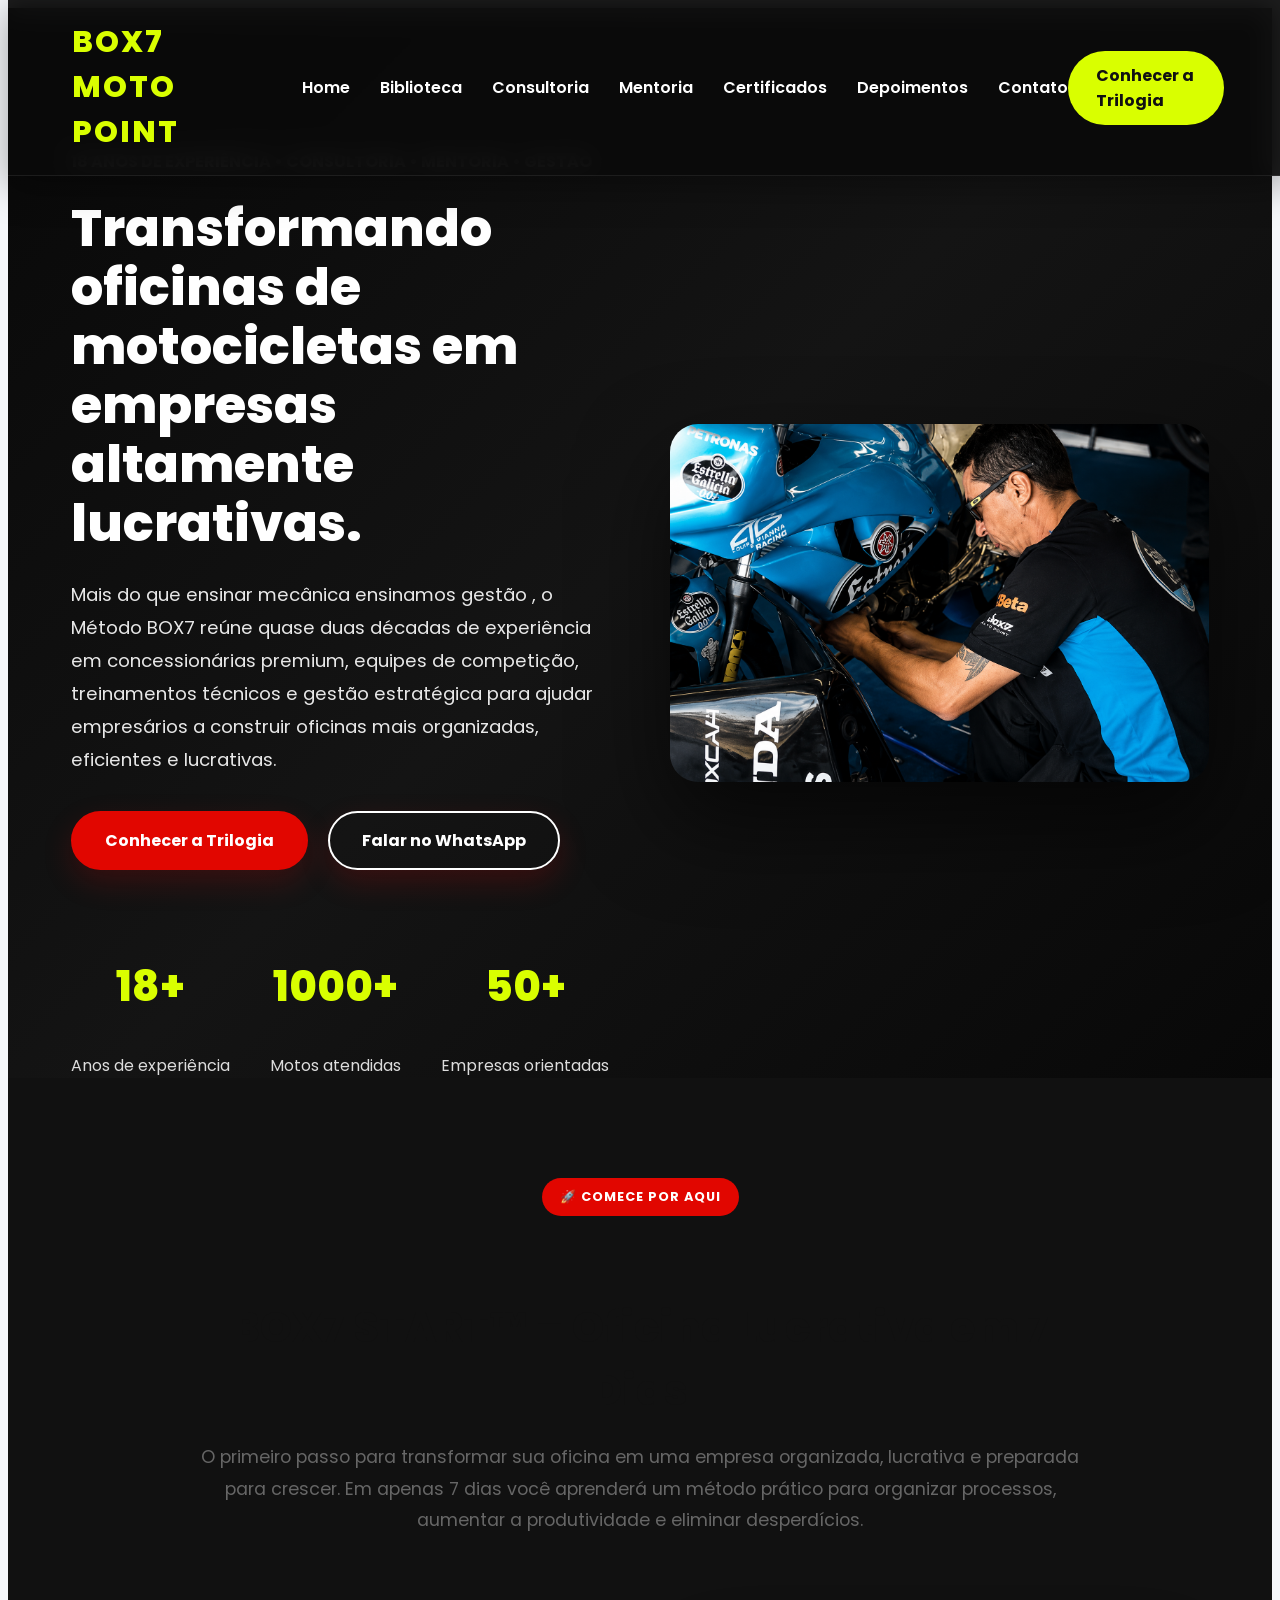
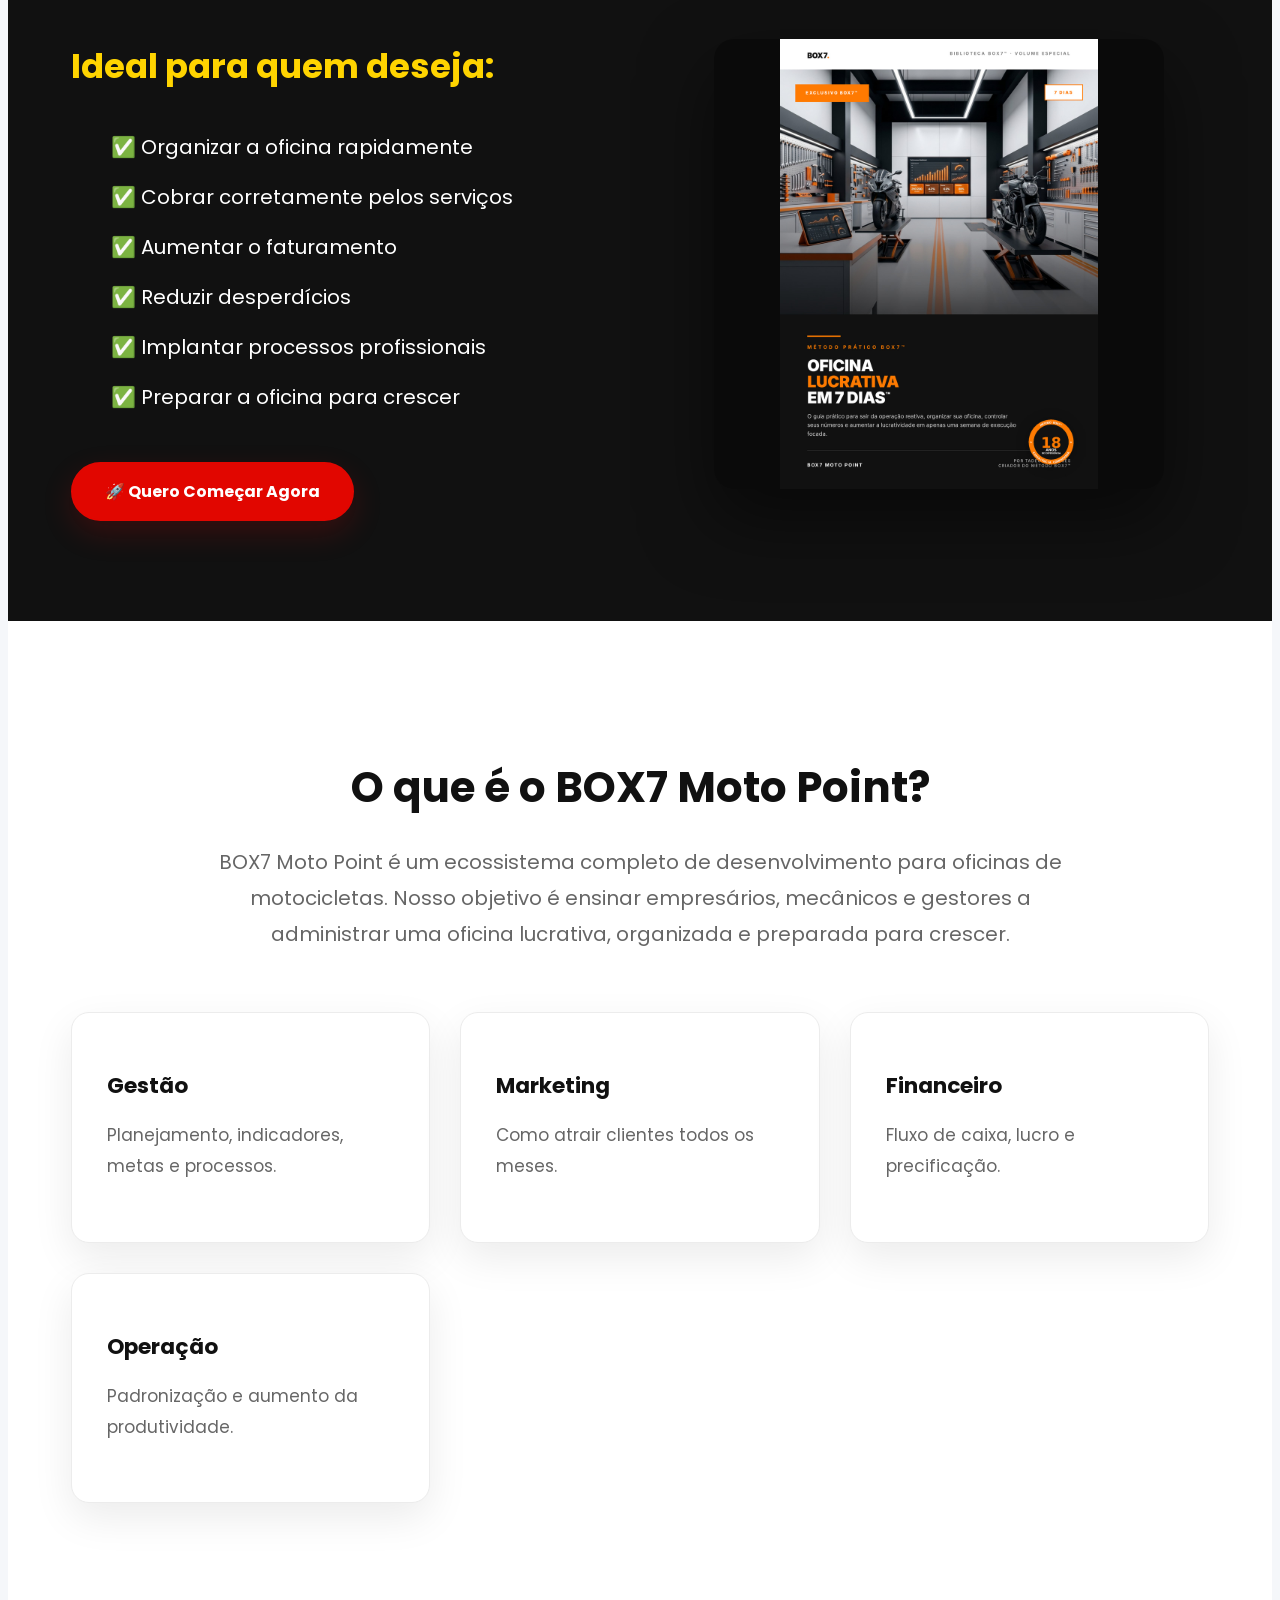
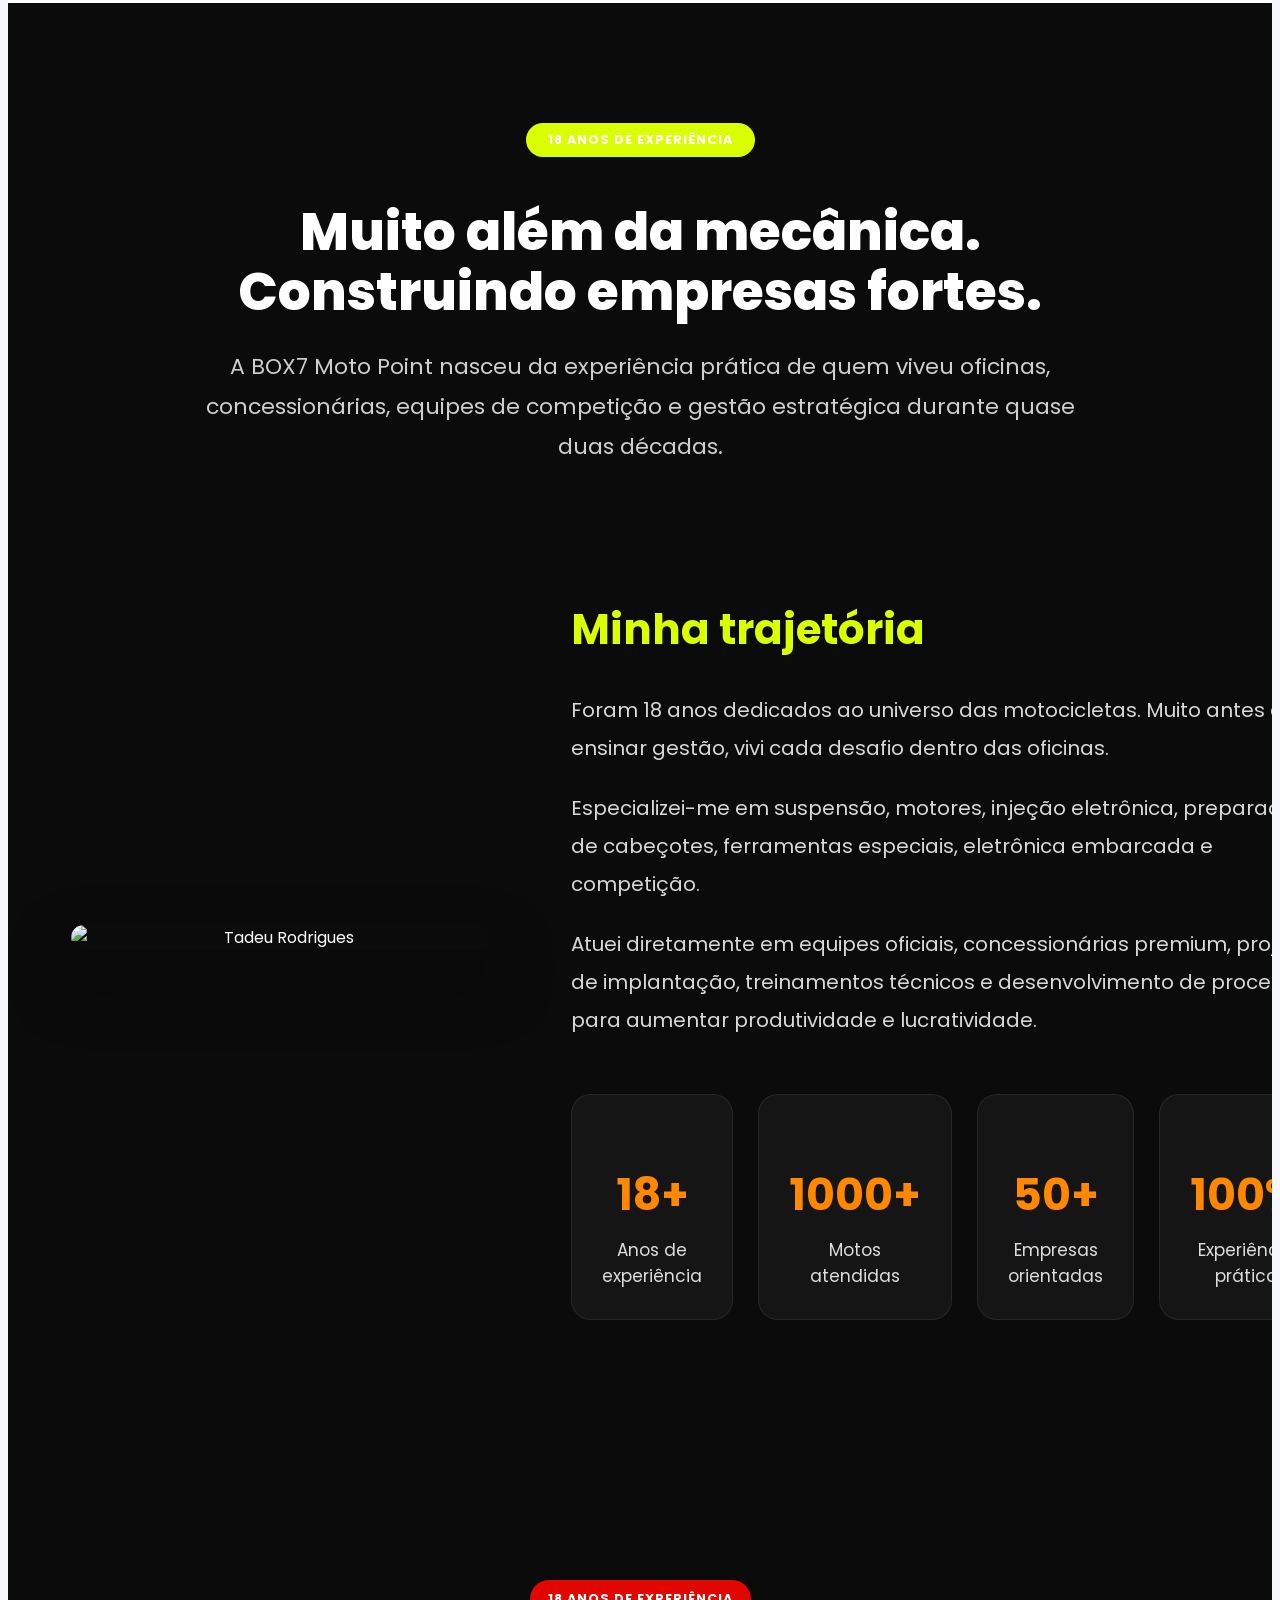
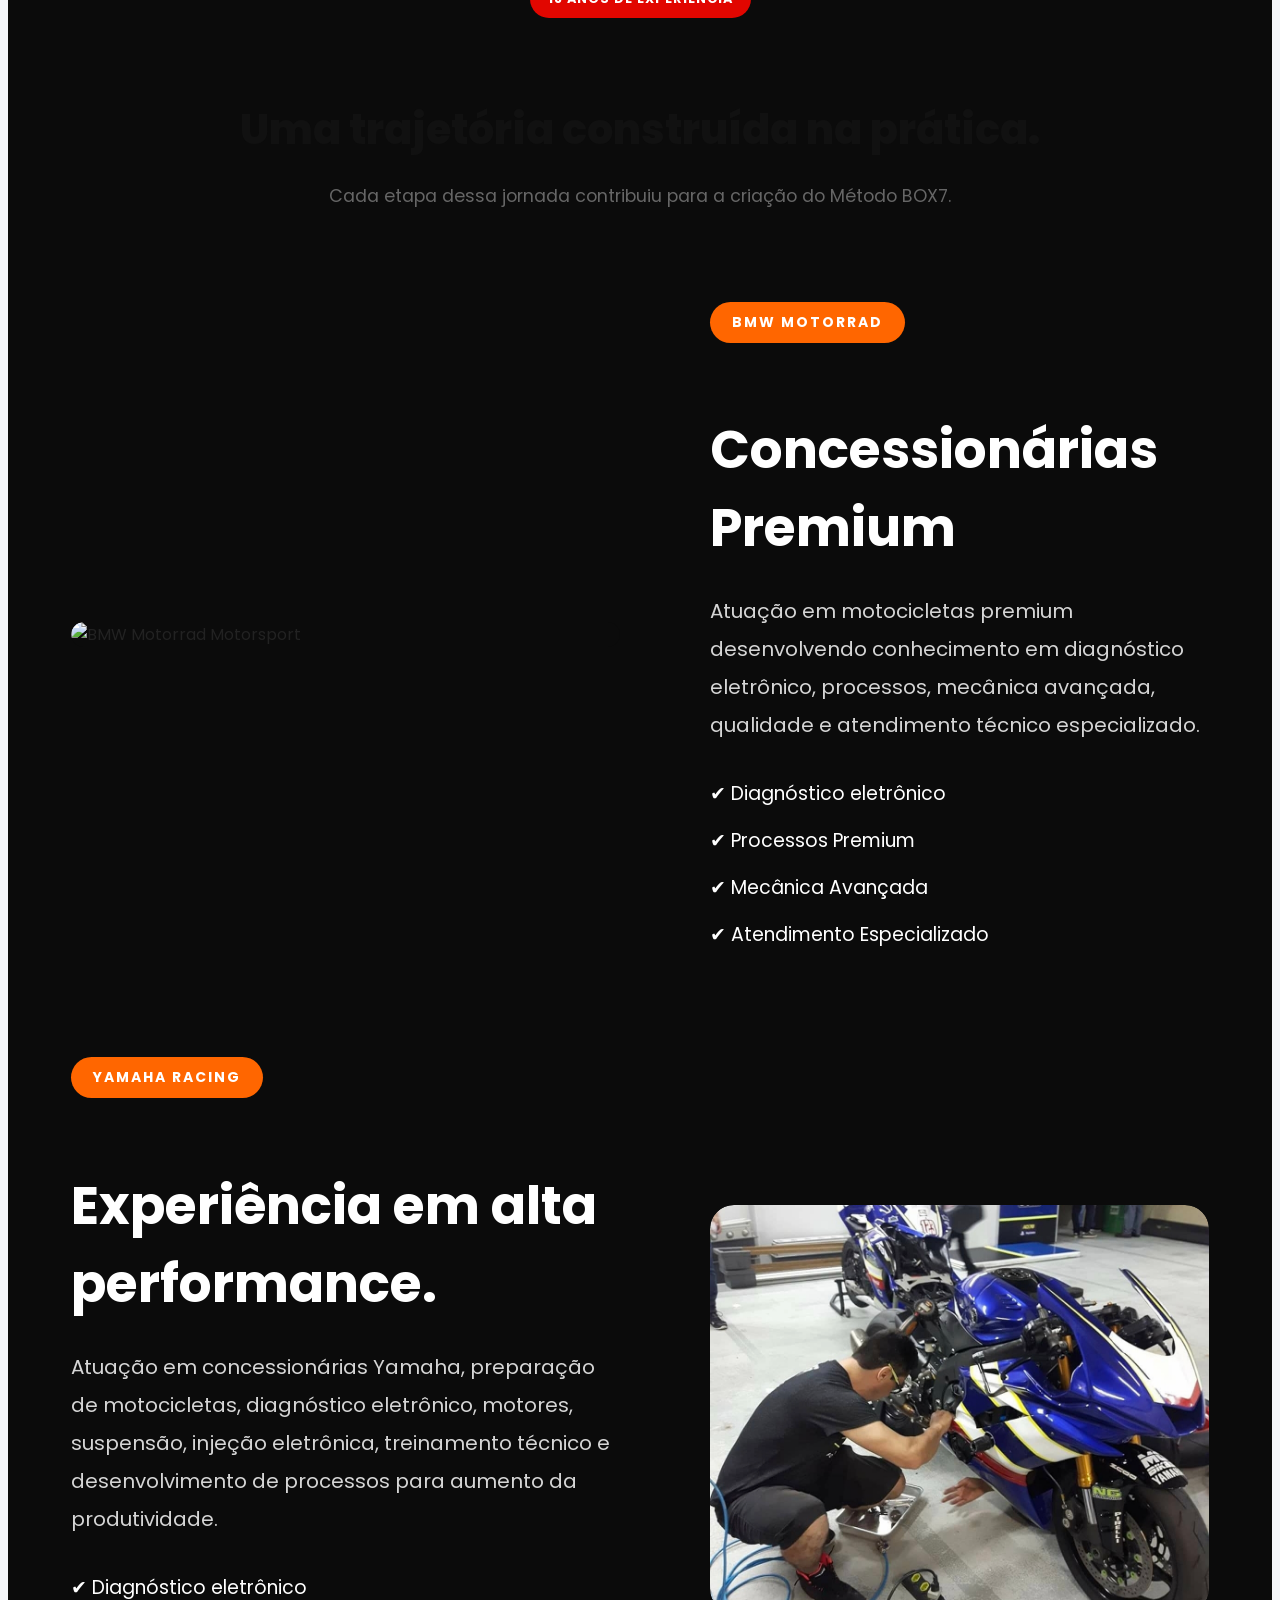
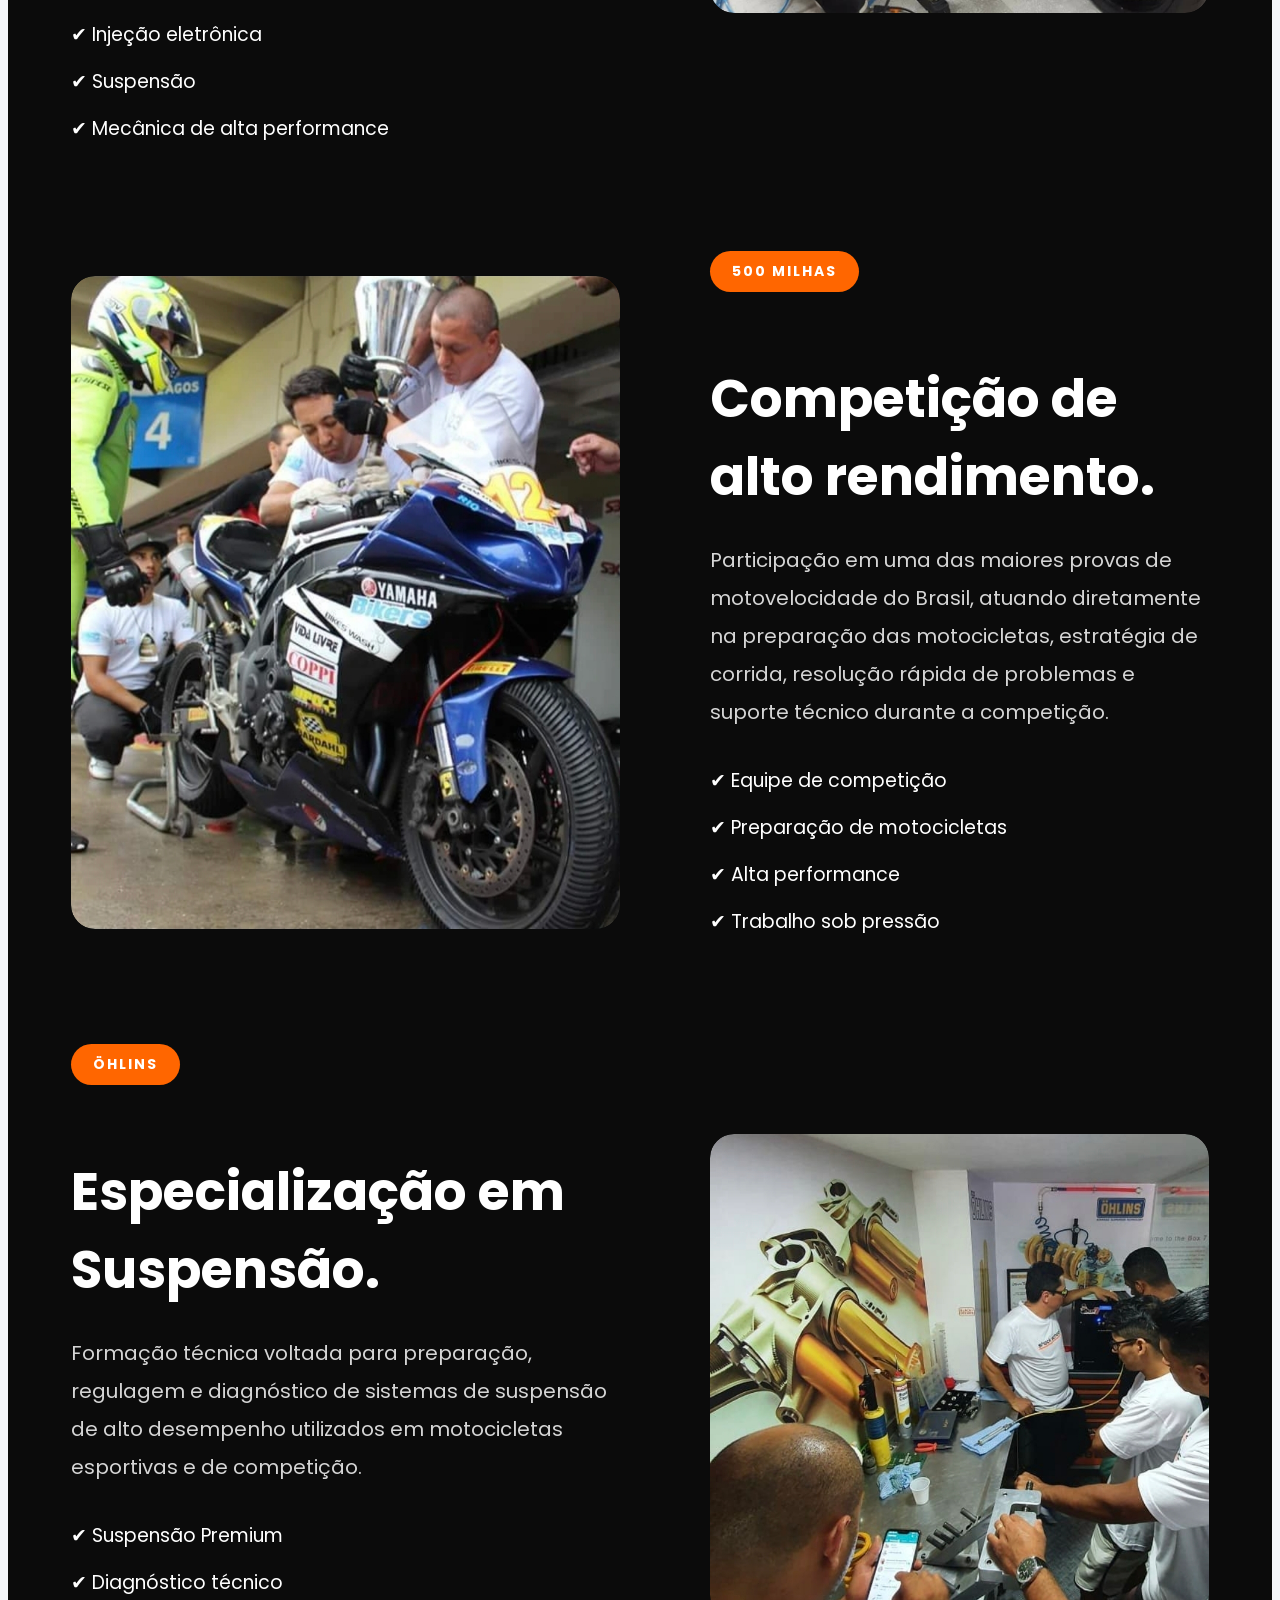
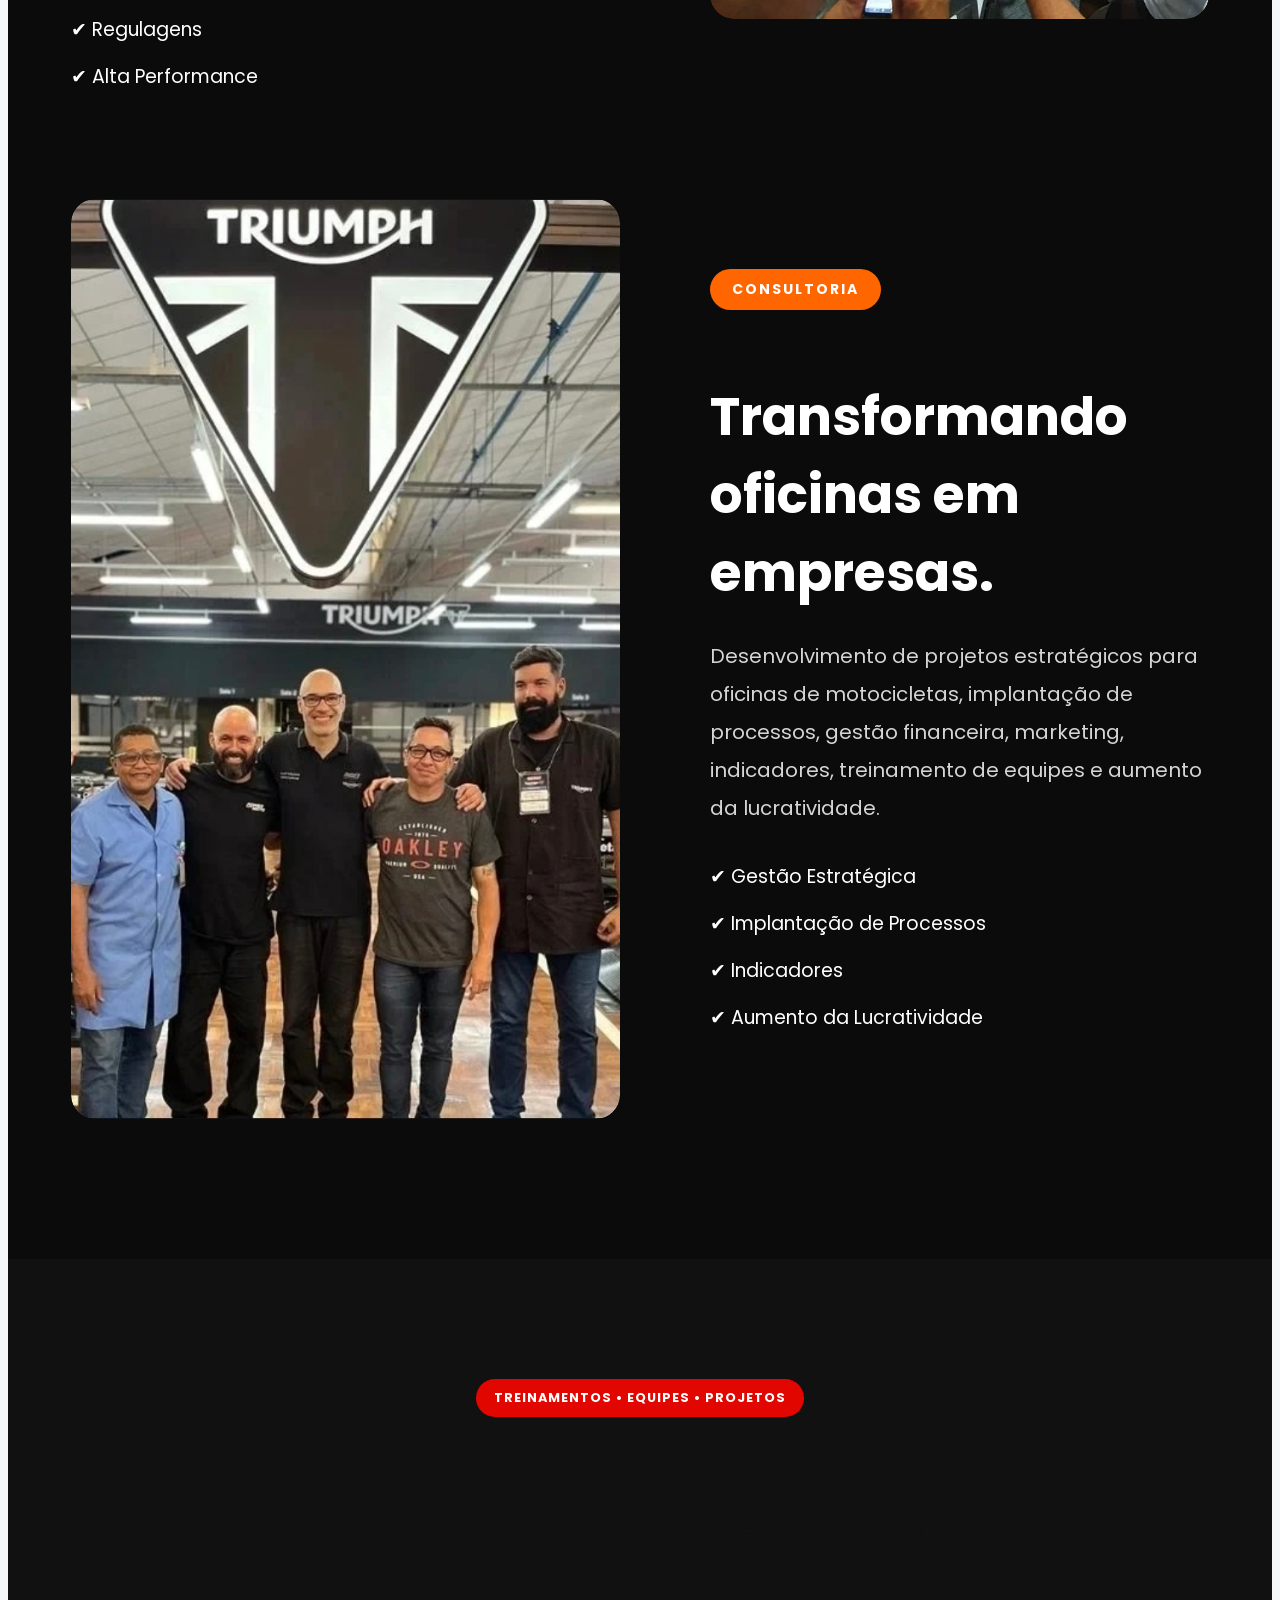
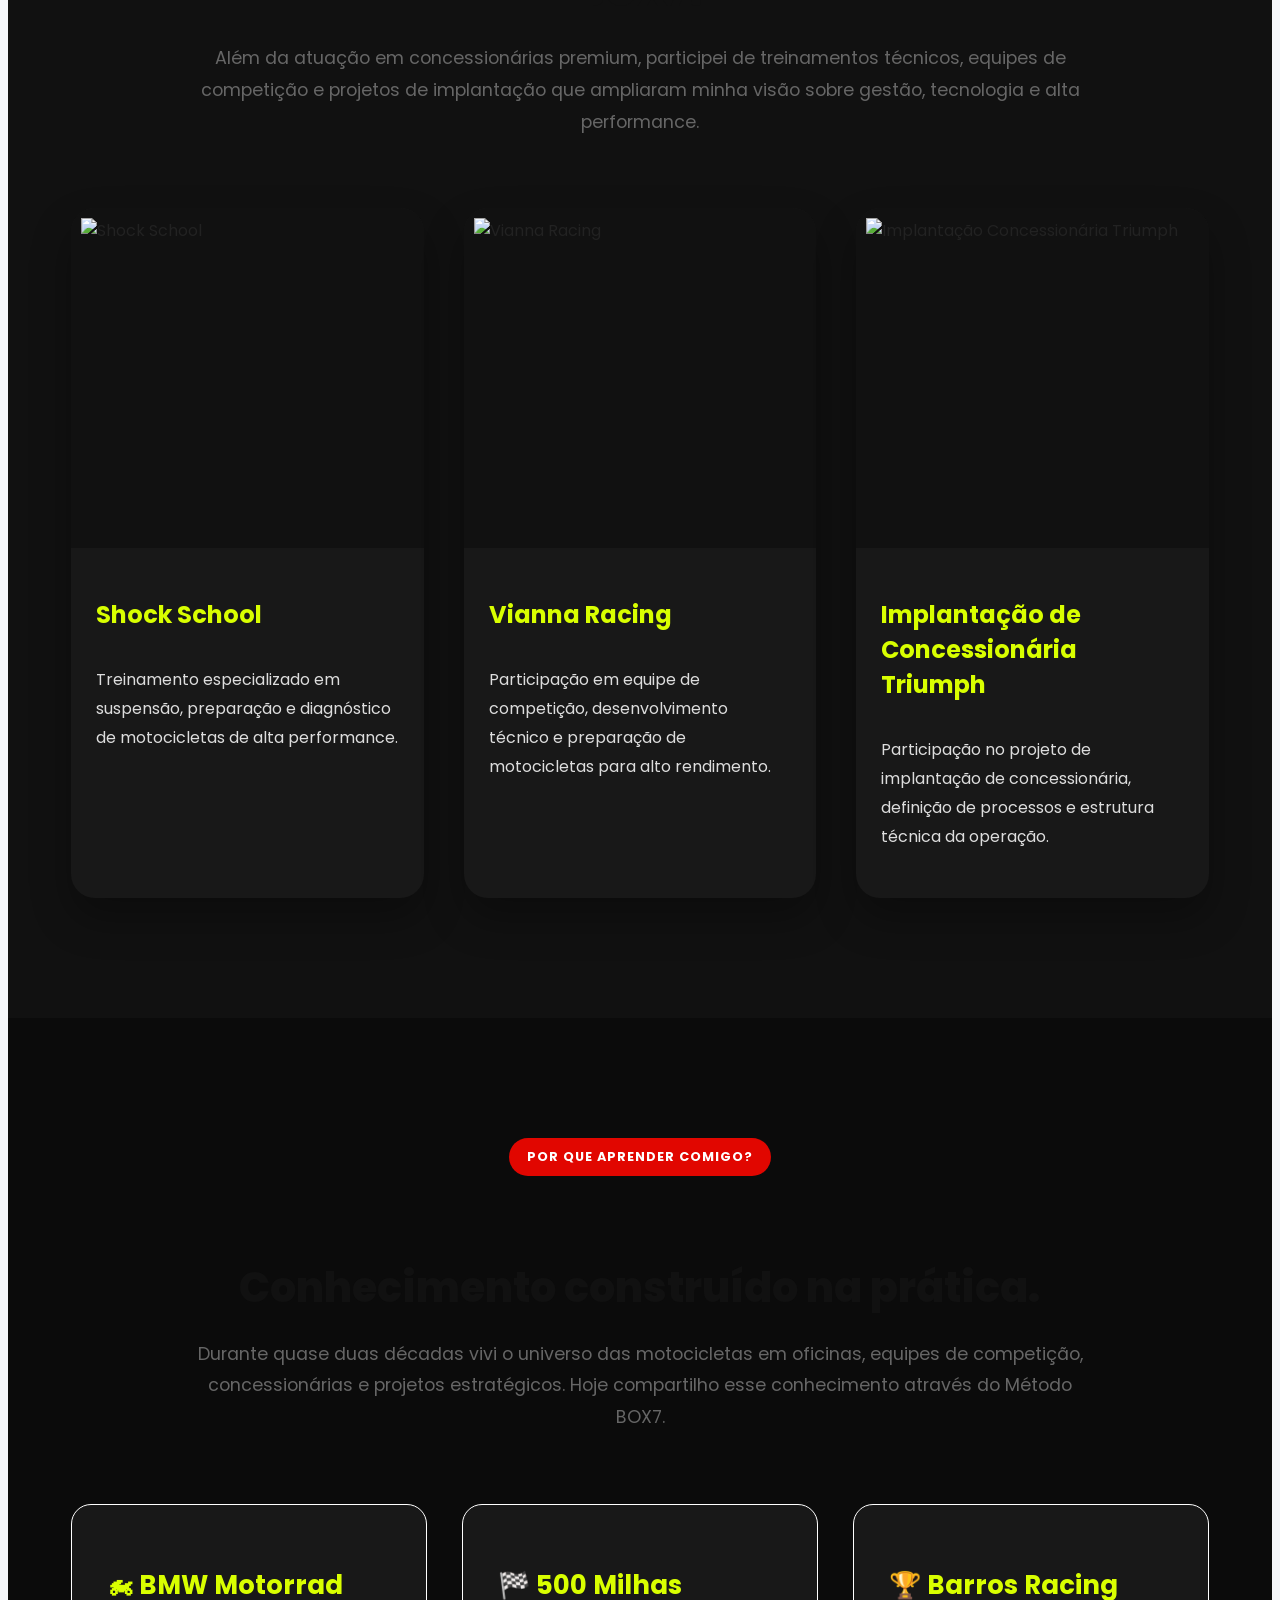
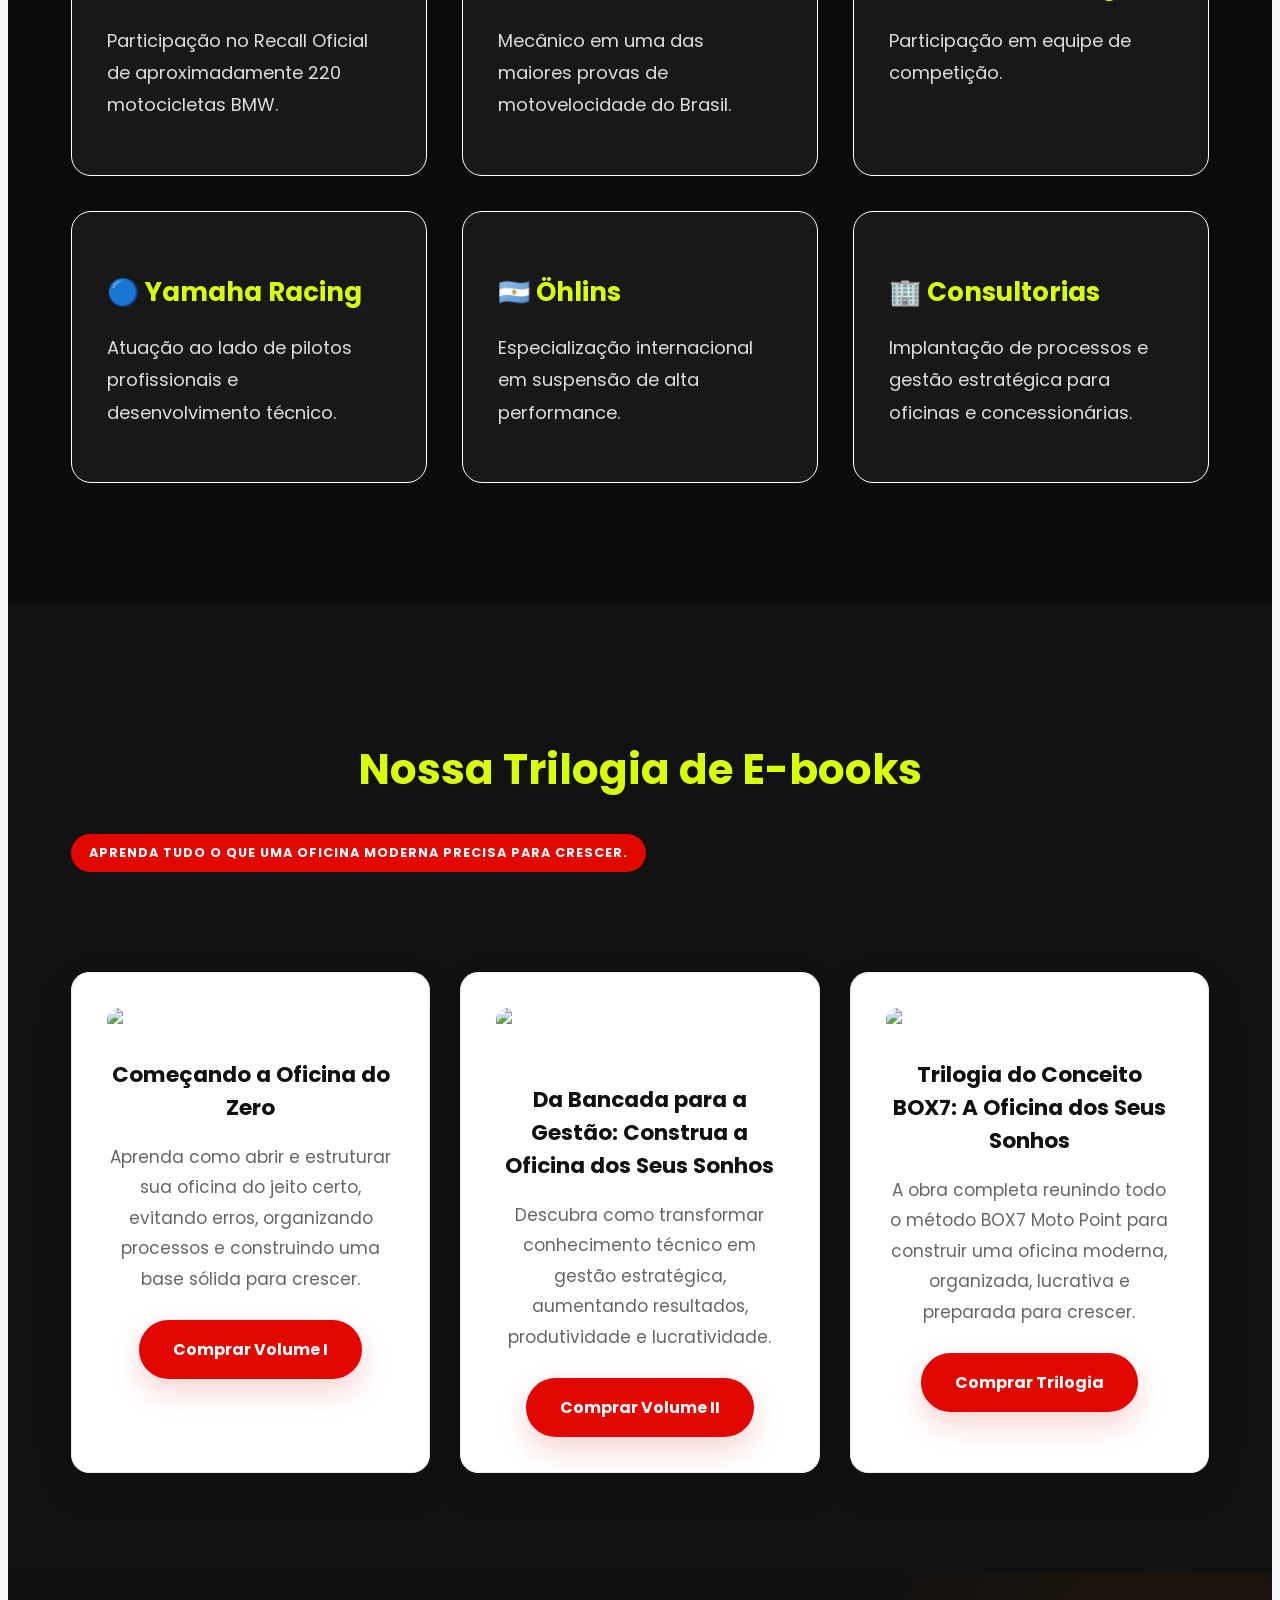
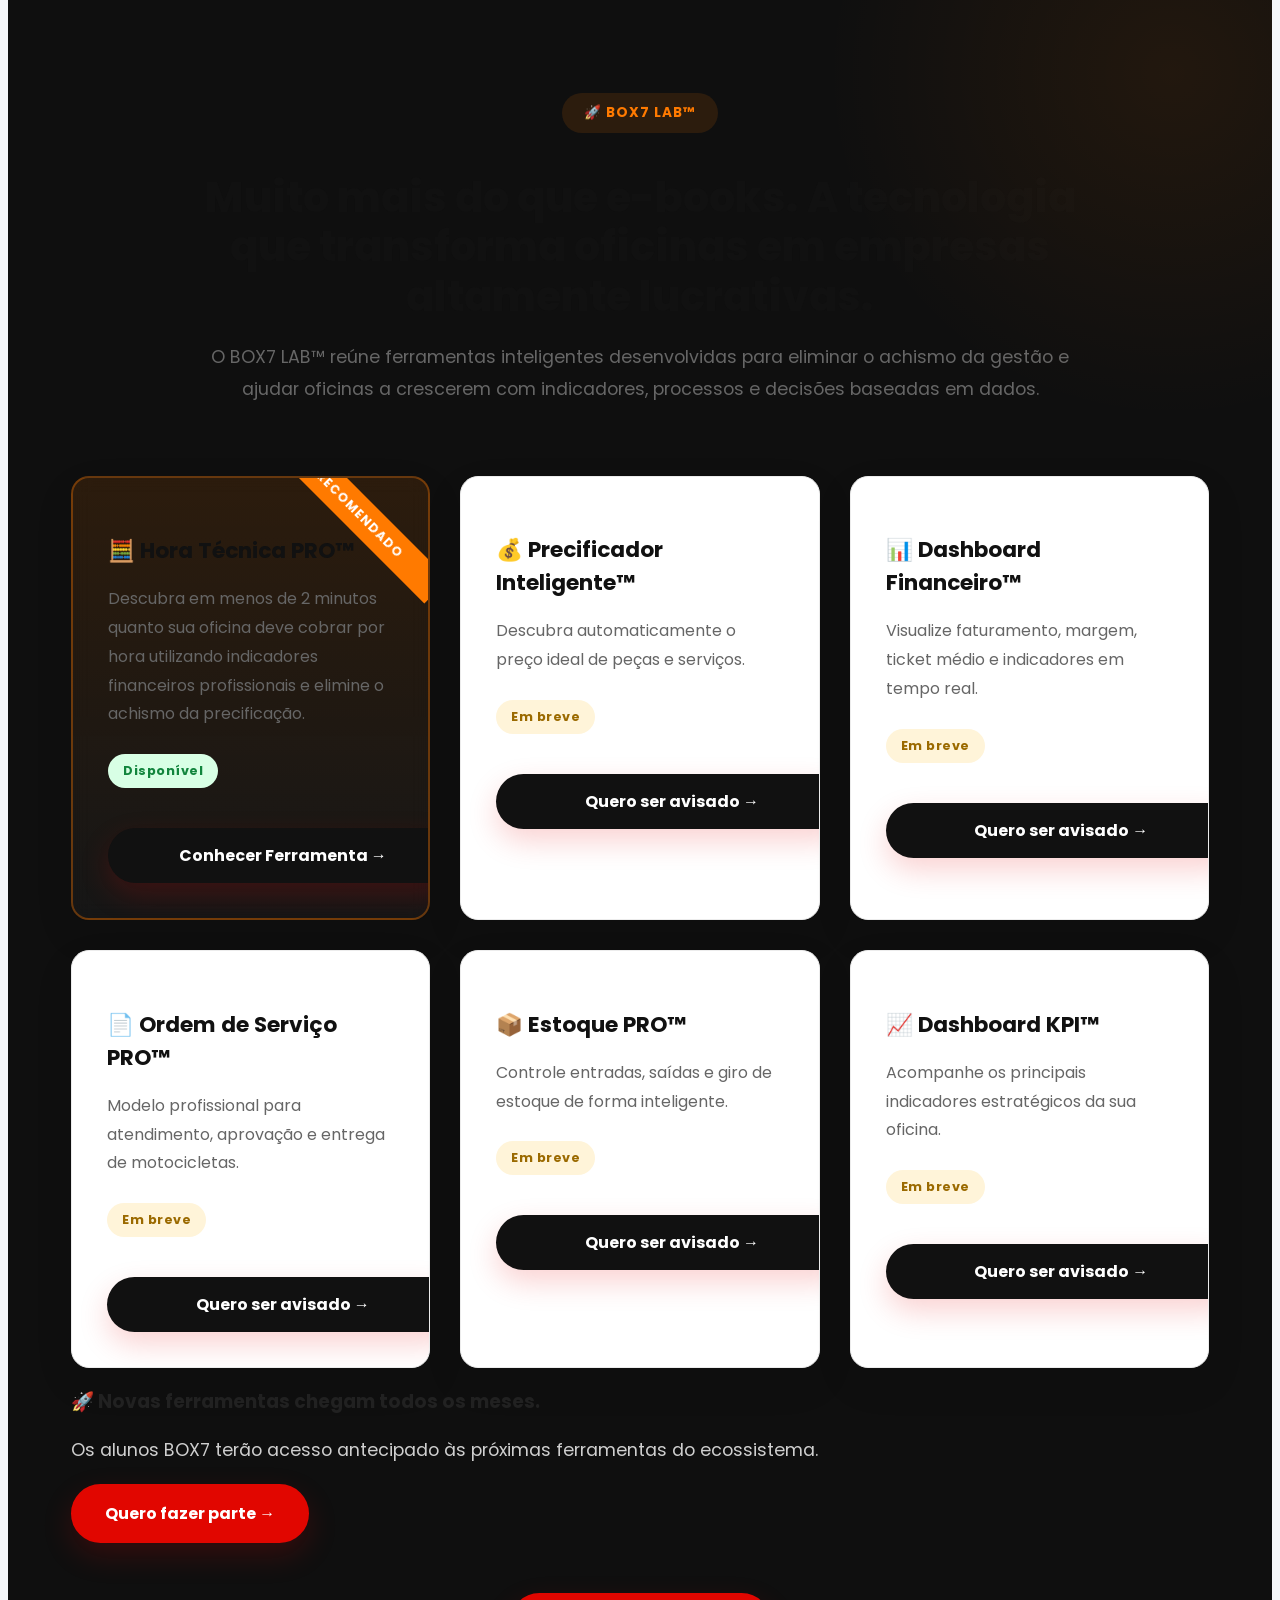
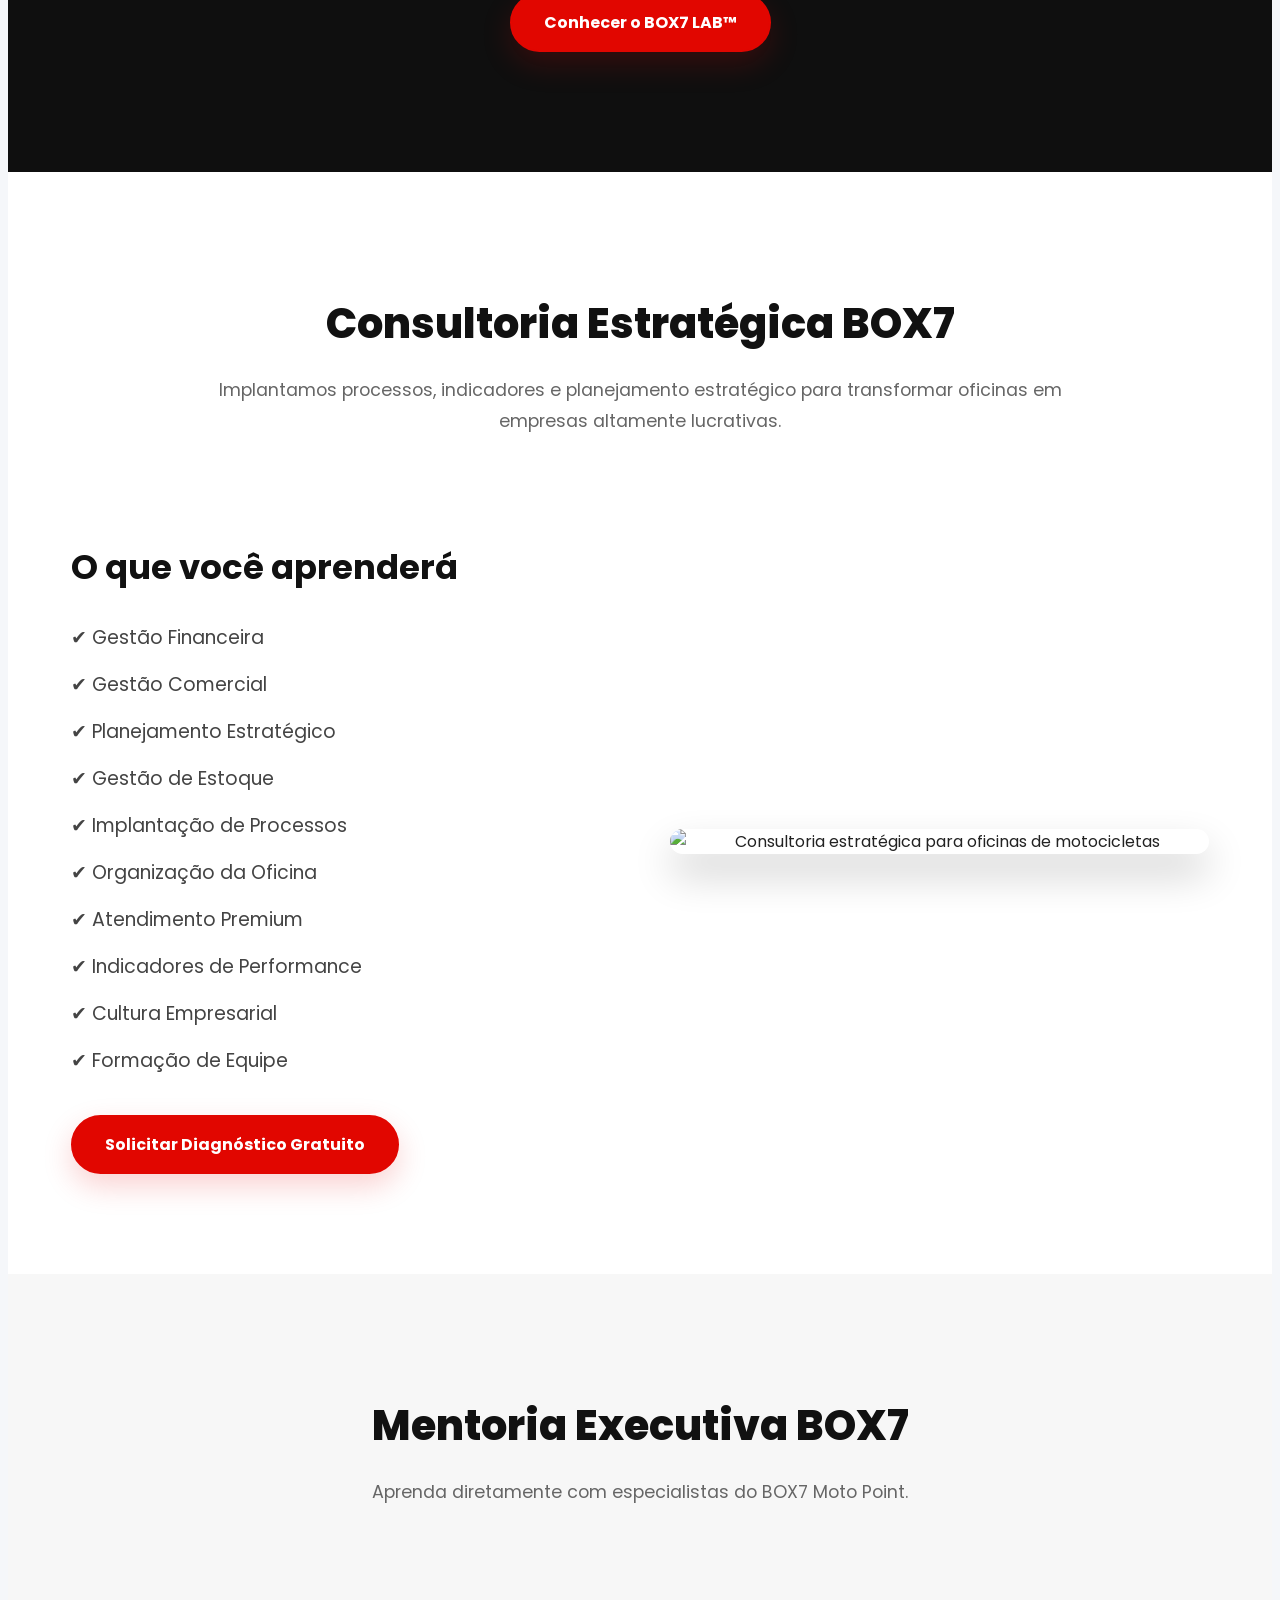
==== commit 7df16258: "Versão 2.0 - BOX7 Moto Point Nova Landing Page completa com biblioteca, produto de entrada, ferramen" ====
--- a/index.html
+++ b/index.html
@@ -7,19 +7,25 @@
 
 <meta charset="UTF-8">
 
+<link rel="icon" type="image/png" href="img/favicon.png">
+
+<link rel="apple-touch-icon" href="img/favicon.png">
+
 <meta name="viewport" content="width=device-width, initial-scale=1.0">
 
 <title>BOX7 Moto Point | Gestão Estratégica para Oficinas de Motocicletas</title>
    <meta name="description"
-content="Aprenda gestão estratégica para oficinas de motocicletas com a Trilogia BOX7 Moto Point. Consultoria, mentoria e e-books para aumentar lucro e produtividade.">
-<link rel="icon" href="img/favicon.png" type="image/png">
-   
+
+content="Especialistas em gestão estratégica para oficinas de motocicletas. Conheça a Trilogia BOX7 Moto Point, consultoria empresarial, mentoria personalizada e métodos para aumentar faturamento, produtividade e lucratividade.">
+
+
 <meta name="theme-color" content="#111111">
    
 <meta name="author" content="BOX7 Moto Point">
 
-<meta name="keywords" content="oficina de motos, gestão de oficina, mecânica de motos, empreendedorismo, consultoria, BOX7, e-book oficina">
-
+
+<meta name="keywords"
+content="gestão de oficina de motos, oficina mecânica, empreendedorismo, consultoria empresarial, mentoria para oficinas, gestão estratégica, mecânico de motos, BOX7 Moto Point, oficina de motocicletas, e-book gestão oficina">
 <meta property="og:title" content="BOX7 Moto Point">
    
   <meta property="og:type" content="website">
@@ -28,7 +34,14 @@
 
 <meta property="og:description" content="Transforme sua oficina em uma empresa de alta performance.">
 
-<meta property="og:image" content="img/banner.png">
+<meta property="og:image" content="https://www.box7motopoint.com.br/img/social-share.jpg">
+<meta property="og:url" content="https://www.box7motopoint.com.br/">
+
+<meta property="og:site_name" content="BOX7 Moto Point">
+
+<meta property="og:image:width" content="1200">
+
+<meta property="og:image:height" content="630">
    
 <link rel="preconnect" href="https://fonts.googleapis.com">
 
@@ -45,6 +58,28 @@
 </head>
 
 <body>
+  
+
+<!-- ===========================
+     LOADER BOX7
+=========================== -->
+
+<div id="loader">
+
+    <div class="loader-content">
+
+        <img src="img/LOGO/logo-box7.png"
+             alt="BOX7 Moto Point">
+
+        <h2>BOX7 Moto Point</h2>
+
+        <p>Gestão Estratégica para Oficinas de Motocicletas</p>
+
+        <div class="loader-spinner"></div>
+
+    </div>
+
+</div>
 
 <header>
 
@@ -60,20 +95,21 @@
 
 <ul>
 
-<li><a href="#inicio">Início</a></li>
-
-<li><a href="#ebooks">E-books</a></li>
-
-<li><a href="#consultoria">Consultoria</a></li>
-
-<li><a href="#mentoria">Mentoria</a></li>
+<li><a href="#home">Home</a></li>
+
+<li><a href="biblioteca.html">Biblioteca</a></li>
+
+<li><a href="consultoria.html">Consultoria</a></li>
+
+<li><a href="mentoria.html">Mentoria</a></li>
+
+<li><a href="#certificados">Certificados</a></li>
 
 <li><a href="#depoimentos">Depoimentos</a></li>
 
-<li><a href="#contato">Contato</a></li>
+<li><a href="contato.html">Contato</a></li>
 
 </ul>
-
 </nav>
 <div class="menu-toggle">
     ☰
@@ -88,9 +124,11 @@
 
 </header>
 
-<section class="hero" id="inicio">
+<section class="hero" id="home">
 
 <div class="container hero-grid">
+
+
 
 <div class="hero-text">
 
@@ -165,10 +203,78 @@
 </div>
 
 <div class="hero-image">
-
    <img src="img/HERO/hero.jpg"
      alt="Tadeu Rodrigues - BOX7 Moto Point"
      loading="lazy">
+
+</div>
+
+</div>
+
+</section>
+<!-- ===================================================== -->
+<!-- PRODUTO DE ENTRADA -->
+<!-- ===================================================== -->
+
+<section class="produto-start">
+
+<div class="container">
+
+<div class="titulo-secao">
+
+<span class="subtitulo">
+🚀 COMECE POR AQUI
+</span>
+
+<h2>
+BOX7 START™ – Oficina Lucrativa em 7 Dias
+</h2>
+
+<p>
+O primeiro passo para transformar sua oficina em uma empresa organizada, lucrativa e preparada para crescer.
+Em apenas 7 dias você aprenderá um método prático para organizar processos, aumentar a produtividade e eliminar desperdícios.
+</p>
+
+</div>
+
+<div class="start-box">
+
+<div class="start-info">
+
+<h3>Ideal para quem deseja:</h3>
+
+<ul>
+
+<li>✅ Organizar a oficina rapidamente</li>
+
+<li>✅ Cobrar corretamente pelos serviços</li>
+
+<li>✅ Aumentar o faturamento</li>
+
+<li>✅ Reduzir desperdícios</li>
+
+<li>✅ Implantar processos profissionais</li>
+
+<li>✅ Preparar a oficina para crescer</li>
+
+</ul>
+
+<a href="https://go.hotmart.com/R106574720N"
+   class="btn-primary"
+   target="_blank">
+
+🚀 Quero Começar Agora
+
+</a>
+
+</div>
+
+<div class="start-image">
+
+<img src="img/EBOOK/ebookentrada.jpg"
+     alt="BOX7 START - Oficina Lucrativa em 7 Dias"
+     loading="lazy">
+</div>
 
 </div>
 
@@ -303,18 +409,14 @@
 
 <div class="historia-imagem">
 
-<img src="img/HISTORIA/tadeu-historia.jpg"
-alt="Tadeu Rodrigues">
-
+    <img src="img/HISTORIA/tadeu-historia.jpg"
+         alt="Tadeu Rodrigues"
+         loading="lazy">
 </div>
 
 <div class="historia-texto">
 
-<h3>
-
-Minha trajetória
-
-</h3>
+<h3>Minha trajetória</h3>
 
 <p>
 
@@ -379,9 +481,6 @@
 </div>
 
 </section>   <!-- fecha Minha História -->
-<!-- ===================================================== -->
-<!-- EXPERIÊNCIA PROFISSIONAL -->
-<!-- ===================================================== -->
 
 <section class="experiencia" id="carreira">
 
@@ -415,9 +514,9 @@
 
 <div class="exp-image">
 
-<img src="img/HERO/bmw.jpg"
-alt="BMW Motorrad"
-loading="lazy">
+<img src="img/HERO/bmw-premium.jpg"
+     alt="BMW Motorrad Motorsport"
+     loading="lazy">
 
 </div>
 
@@ -455,12 +554,281 @@
 
 </div>
 
+<div class="exp-item reverse">
+
+    <div class="exp-text">
+
+        <span>YAMAHA RACING</span>
+
+        <h2>
+
+            Experiência em alta performance.
+
+        </h2>
+
+        <p>
+
+            Atuação em concessionárias Yamaha, preparação de motocicletas,
+            diagnóstico eletrônico, motores, suspensão, injeção eletrônica,
+            treinamento técnico e desenvolvimento de processos para aumento da
+            produtividade.
+
+        </p>
+
+        <ul>
+
+            <li>✔ Diagnóstico eletrônico</li>
+
+            <li>✔ Injeção eletrônica</li>
+
+            <li>✔ Suspensão</li>
+
+            <li>✔ Mecânica de alta performance</li>
+
+        </ul>
+
+    </div>
+
+    <div class="exp-image">
+
+        <img src="img/HERO/yamaha.jpg"
+             alt="Yamaha Racing"
+             loading="lazy">
+
+    </div>
+
+</div>
+<!-- ===================================================== -->
+<!-- 500 MILHAS -->
+<!-- ===================================================== -->
+
+<div class="exp-item">
+
+    <div class="exp-image">
+
+        <img src="img/HERO/500milhas.jpg"
+             alt="500 Milhas de Motovelocidade"
+             loading="lazy">
+
+    </div>
+
+    <div class="exp-text">
+
+        <span>500 MILHAS</span>
+
+        <h2>
+
+            Competição de alto rendimento.
+
+        </h2>
+
+        <p>
+
+            Participação em uma das maiores provas de motovelocidade do Brasil,
+            atuando diretamente na preparação das motocicletas, estratégia de
+            corrida, resolução rápida de problemas e suporte técnico durante a competição.
+
+        </p>
+
+        <ul>
+
+            <li>✔ Equipe de competição</li>
+
+            <li>✔ Preparação de motocicletas</li>
+
+            <li>✔ Alta performance</li>
+
+            <li>✔ Trabalho sob pressão</li>
+
+        </ul>
+
+    </div>
+
+</div>
+<!-- ===================================================== -->
+<!-- OHLINS -->
+<!-- ===================================================== -->
+
+<div class="exp-item reverse">
+
+    <div class="exp-text">
+
+        <span>ÖHLINS</span>
+
+        <h2>
+
+            Especialização em Suspensão.
+
+        </h2>
+
+        <p>
+
+            Formação técnica voltada para preparação, regulagem e diagnóstico de
+            sistemas de suspensão de alto desempenho utilizados em motocicletas
+            esportivas e de competição.
+
+        </p>
+
+        <ul>
+
+            <li>✔ Suspensão Premium</li>
+
+            <li>✔ Diagnóstico técnico</li>
+
+            <li>✔ Regulagens</li>
+
+            <li>✔ Alta Performance</li>
+
+        </ul>
+
+    </div>
+
+    <div class="exp-image">
+
+        <img src="img/HERO/ohlins.jpg"
+             alt="Ohlins"
+             loading="lazy">
+
+    </div>
+
+</div>
+<!-- ===================================================== -->
+<!-- CONSULTORIA -->
+<!-- ===================================================== -->
+
+<div class="exp-item">
+
+    <div class="exp-image">
+
+        <img src="img/HERO/consultoria.jpg"
+             alt="Consultoria"
+
+             loading="lazy">
+
+    </div>
+
+    <div class="exp-text">
+
+        <span>CONSULTORIA</span>
+
+        <h2>
+
+            Transformando oficinas em empresas.
+
+        </h2>
+
+        <p>
+
+            Desenvolvimento de projetos estratégicos para oficinas de motocicletas,
+            implantação de processos, gestão financeira, marketing, indicadores,
+            treinamento de equipes e aumento da lucratividade.
+
+        </p>
+
+        <ul>
+
+            <li>✔ Gestão Estratégica</li>
+
+            <li>✔ Implantação de Processos</li>
+
+            <li>✔ Indicadores</li>
+
+            <li>✔ Aumento da Lucratividade</li>
+
+        </ul>
+
+    </div>
+
+</div>
+
 </div>
 
 </section>
-<!-- EXPERIÊNCIA PROFISSIONAL -->
-<!-- ========================================================= -->
-
+<!-- ===================================================== -->
+<!-- TREINAMENTOS E EQUIPES -->
+<!-- ===================================================== -->
+
+<section class="experiencia-extra">
+
+<div class="container">
+
+<div class="titulo-secao">
+
+<span class="subtitulo">
+
+TREINAMENTOS • EQUIPES • PROJETOS
+
+</span>
+
+<h2>
+
+Experiências que fortaleceram o Método BOX7.
+
+</h2>
+
+<p>
+
+Além da atuação em concessionárias premium, participei de treinamentos técnicos, equipes de competição e projetos de implantação que ampliaram minha visão sobre gestão, tecnologia e alta performance.
+
+</p>
+
+</div>
+
+<div class="experiencia-extra-grid">
+
+<div class="extra-card">
+
+<img src="img/HERO/shock-school.jpg"
+     alt="Shock School"
+     loading="lazy">
+
+<h3>Shock School</h3>
+
+<p>
+
+Treinamento especializado em suspensão, preparação e diagnóstico de motocicletas de alta performance.
+
+</p>
+
+</div>
+
+<div class="extra-card">
+
+<img src="img/HERO/vianna-racing.jpg"
+     alt="Vianna Racing"
+     loading="lazy">
+
+<h3>Vianna Racing</h3>
+
+<p>
+
+Participação em equipe de competição, desenvolvimento técnico e preparação de motocicletas para alto rendimento.
+
+</p>
+
+</div>
+
+<div class="extra-card">
+
+<img src="img/HERO/triumph.jpg"
+     alt="Implantação Concessionária Triumph"
+     loading="lazy">
+
+<h3>Implantação de Concessionária Triumph</h3>
+
+<p>
+
+Participação no projeto de implantação de concessionária, definição de processos e estrutura técnica da operação.
+
+</p>
+
+</div>
+
+</div>
+
+</div>
+
+</section>
 <section class="autoridade-box7" id="autoridade">
 
 <div class="container">
@@ -600,7 +968,7 @@
 <h2>Nossa Trilogia de E-books</h2>
 
 <p class="subtitulo">
-f
+
 Aprenda tudo o que uma oficina moderna precisa para crescer.
 
 </p>
@@ -609,9 +977,12 @@
 
 <div class="ebook-card">
 
-<img src="img/ebook1.png"
-     alt="Começando a Oficina do Zero"          
-     loading="lazy">
+
+
+<img src="img/EBOOK/volume1.jpg"
+     alt="Começando a Oficina do Zero"
+     loading="lazy">
+
 <h3>Começando a Oficina do Zero</h3>
 
 <p>
@@ -633,7 +1004,7 @@
 
 <div class="ebook-card">
 
-<img src="img/ebook2.png"
+<img src="img/EBOOK/volume2.jpg"
      alt="Construa a Oficina dos Seus Sonhos"
      loading="lazy">
 
@@ -658,7 +1029,7 @@
 
 <div class="ebook-card">
 
-<img src="img/ebook3.png"
+<img src="img/EBOOK/volume3.jpg"
      alt="Trilogia do Conceito BOX7"
      loading="lazy">
 <h3>Trilogia do Conceito BOX7: A Oficina dos Seus Sonhos</h3>
@@ -685,12 +1056,221 @@
 </div>
 
 </section>
+
+<section class="tools-box7" id="tools">
+
+<div class="container">
+
+<div class="titulo-secao">
+
+<span class="subtitulo">
+🚀 BOX7 LAB™
+</span>
+
+<h2>
+
+Muito mais do que e-books.
+
+A tecnologia que transforma oficinas em empresas altamente lucrativas.
+
+</h2>
+
+<p>
+
+O BOX7 LAB™ reúne ferramentas inteligentes desenvolvidas para eliminar o achismo da gestão e ajudar oficinas a crescerem com indicadores, processos e decisões baseadas em dados.
+
+</p>
+
+</div>
+
+<div class="tools-grid">
+
+<div class="tool-card destaque">
+
+<h3>🧮 Hora Técnica PRO™</h3>
+
+<p>
+
+Descubra em menos de 2 minutos quanto sua oficina deve cobrar por hora utilizando indicadores financeiros profissionais e elimine o achismo da precificação.
+
+</p>
+
+<span class="status disponivel">
+Disponível
+</span>
+
+<a href="tools.html"
+class="btn-tool">
+
+Conhecer Ferramenta →
+
+</a>
+
+</div>
+
+<div class="tool-card">
+
+<h3>💰 Precificador Inteligente™</h3>
+
+<p>
+
+Descubra automaticamente o preço ideal de peças e serviços.
+
+</p>
+
+<span class="status">
+Em breve
+</span>
+<a href="https://wa.me/5521964964224?text=Ol%C3%A1!%20Quero%20entrar%20na%20lista%20de%20espera%20do%20Precificador%20Inteligente%20BOX7."
+class="btn-tool"
+target="_blank">
+
+Quero ser avisado →
+
+</a>
+
+</div>
+
+<div class="tool-card">
+
+<h3>📊 Dashboard Financeiro™</h3>
+
+<p>
+
+Visualize faturamento, margem, ticket médio e indicadores em tempo real.
+
+</p>
+
+<span class="status">
+
+Em breve
+</span>
+<a href="https://wa.me/5521964964224?text=Ol%C3%A1!%20Quero%20entrar%20na%20lista%20de%20espera%20do%20Dashboard%20Financeiro%20BOX7."
+class="btn-tool"
+target="_blank">
+
+Quero ser avisado →
+
+</a>
+
+
+</div>
+
+<div class="tool-card">
+
+<h3>📄 Ordem de Serviço PRO™</h3>
+
+<p>
+
+Modelo profissional para atendimento, aprovação e entrega de motocicletas.
+
+</p>
+
+<span class="status">
+Em breve
+</span>
+<a href="https://wa.me/5521964964224?text=Ol%C3%A1!%20Quero%20entrar%20na%20lista%20de%20espera%20da%20Ordem%20de%20Servi%C3%A7o%20PRO%20BOX7."
+class="btn-tool"
+target="_blank">
+
+Quero ser avisado →
+
+</a>
+
+
+</div>
+
+<div class="tool-card">
+
+<h3>📦 Estoque PRO™</h3>
+
+<p>
+
+Controle entradas, saídas e giro de estoque de forma inteligente.
+
+</p>
+
+<span class="status">
+Em breve
+</span>
+<a href="https://wa.me/5521964964224?text=Ol%C3%A1!%20Quero%20entrar%20na%20lista%20de%20espera%20do%20Controle%20de%20Estoque%20BOX7."
+class="btn-tool"
+target="_blank">
+
+Quero ser avisado →
+
+</a>
+
+
+</div>
+
+<div class="tool-card">
+
+<h3>📈 Dashboard KPI™</h3>
+
+<p>
+
+Acompanhe os principais indicadores estratégicos da sua oficina.
+
+</p>
+
+<span class="status">
+Em breve
+</span>
+<a href="https://wa.me/5521964964224?text=Ol%C3%A1!%20Quero%20entrar%20na%20lista%20de%20espera%20do%20Dashboard%20KPI%20BOX7."
+class="btn-tool"
+target="_blank">
+
+Quero ser avisado →
+
+</a>
+
+
+</div>
+
+</div>
+<div class="tools-callout">
+
+<h3>
+
+🚀 Novas ferramentas chegam todos os meses.
+
+</h3>
+
+<p>
+
+Os alunos BOX7 terão acesso antecipado às próximas ferramentas do ecossistema.
+
+</p>
+
+<a href="https://wa.me/5521964964224?text=Olá! Quero conhecer o ecossistema BOX7."
+class="btn-primary"
+target="_blank">
+
+Quero fazer parte →
+
+</a>
+
+</div>
+
+<div style="text-align:center; margin-top:50px;">
+
+<a href="tools.html" class="btn-primary">
+
+Conhecer o BOX7 LAB™
+</a>
+
+</div>
+
+</div>
+
+</section>
 <section class="consultoria" id="consultoria">
 <div class="container">
 
 <div class="titulo-secao">
 
-<h2>Consultoria Estratégica BOX7 Moto Point</h2>
+<h2>Consultoria Estratégica BOX7</h2>
 
 <p>
 
@@ -743,7 +1323,7 @@
 
 <div class="consultoria-imagem">
 
-<img src="img/consultoria.png"
+<img src="img/CONSULTORIA/consultoria-estrategica.jpg"
      alt="Consultoria estratégica para oficinas de motocicletas"
      loading="lazy">
 
@@ -760,7 +1340,7 @@
 
 <div class="titulo-secao">
 
-<h2>Mentoria Individual</h2>
+<h2>Mentoria Executiva BOX7</h2>
 
 <p>
 
@@ -774,7 +1354,7 @@
 
 <div>
 
-<img src="img/mentor.png"
+<img src="img/MENTORIA/mentoria.jpg"
      alt="Mentoria individual BOX7 Moto Point"
      loading="lazy">
 
@@ -846,6 +1426,183 @@
 </div>
 
 </section>
+<section class="certificados" id="certificados">
+
+<div class="container">
+
+<div class="titulo-secao">
+
+<h2>Certificações e Especializações</h2>
+
+<p>
+Mais de 18 anos investindo em conhecimento técnico, gestão,
+competição e tecnologia para entregar resultados reais.
+</p>
+
+</div>
+
+<div class="certificados-grid">
+
+<img src="img/CERTIFICADOS/certificado-01-ohlins.webp"
+     alt="Certificado Öhlins Technical Training"
+     loading="lazy">
+
+<img src="img/CERTIFICADOS/certificado-02-texa.webp"
+     alt="Certificado TEXA EDU"
+     loading="lazy">
+
+<img src="img/CERTIFICADOS/certificado-03-engine-consulting.webp"
+     alt="Certificado Engine Consulting"
+     loading="lazy">
+
+<img src="img/CERTIFICADOS/certificado-04-mr-telemetria.webp"
+     alt="Certificado MR Telemetria"
+     loading="lazy">
+
+<img src="img/CERTIFICADOS/certificado-05-triumph-street-scrambler.webp"
+     alt="Certificado Triumph Street Scrambler"
+     loading="lazy">
+
+<img src="img/CERTIFICADOS/certificado-06-yamaha-yzf-r3.webp"
+     alt="Certificado Yamaha YZF-R3"
+     loading="lazy">
+
+<img src="img/CERTIFICADOS/certificado-07-fly-training.webp"
+     alt="Certificado Fly Training"
+     loading="lazy">
+
+<img src="img/CERTIFICADOS/certificado-08-racetech-2009.webp"
+     alt="Certificado RaceTech 2009"
+     loading="lazy">
+
+<img src="img/CERTIFICADOS/certificado-09-racetech-2014.webp"
+     alt="Certificado RaceTech 2014"
+     loading="lazy">
+
+<img src="img/CERTIFICADOS/certificado-10-racetech-2015.webp"
+     alt="Certificado RaceTech 2015"
+     loading="lazy">
+
+<img src="img/CERTIFICADOS/certificado-11-racetech-2016.webp"
+     alt="Certificado RaceTech 2016"
+     loading="lazy">
+
+<img src="img/CERTIFICADOS/certificado-12-fly-training.webp"
+     alt="Certificado Fly Training 2017"
+     loading="lazy">
+
+
+</div>
+
+</div>
+
+<section class="lead-box7" id="lead">
+
+<div class="container">
+
+
+<span class="lead-tag">
+🎁 MATERIAL GRATUITO
+</span>
+
+<h2>
+
+Os 25 erros que fazem oficinas perderem dinheiro todos os meses.
+
+</h2>
+
+<p>
+
+Durante quase duas décadas identifiquei os erros que mais reduzem o lucro das oficinas.
+
+Preparei um checklist prático para você descobrir onde sua empresa está perdendo dinheiro e quais ações tomar imediatamente.
+
+</p>
+
+<div class="lead-beneficios">
+
+<div>✔ Atendimento ao cliente</div>
+
+<div>✔ Controle financeiro</div>
+
+<div>✔ Gestão de estoque</div>
+
+<div>✔ Precificação</div>
+
+<div>✔ Processos internos</div>
+
+<div>✔ Indicadores de desempenho</div>
+
+</div>
+
+<a href="https://wa.me/5521964964224?text=Olá! Gostaria de receber gratuitamente o Checklist BOX7."
+class="btn-primary"
+target="_blank">
+
+Quero Receber Gratuitamente
+
+</a>
+
+</div>
+
+</section>
+<section class="parceiros-box7" id="parceiros">
+
+<div class="container">
+
+<div class="titulo-secao">
+
+<span class="subtitulo">
+EXPERIÊNCIA CONSTRUÍDA NA PRÁTICA
+</span>
+
+<h2>
+Tecnologias, fabricantes e metodologias que fizeram parte da minha formação.
+</h2>
+
+<p>
+Ao longo de quase duas décadas, participei de treinamentos técnicos, projetos, equipes de competição e programas de capacitação que contribuíram para a construção do Método BOX7. Esta seção representa essa trajetória profissional e não constitui vínculo comercial ou patrocínio.
+</p>
+
+</div>
+
+<div class="parceiros-grid">
+
+<div class="parceiro-card">
+<h3>Suspensão Premium</h3>
+<p>Especializações em sistemas de suspensão e preparação de motocicletas de alta performance.</p>
+</div>
+
+<div class="parceiro-card">
+<h3>Diagnóstico Eletrônico</h3>
+<p>Formações técnicas voltadas para eletrônica embarcada, injeção e diagnóstico.</p>
+</div>
+
+<div class="parceiro-card">
+<h3>Motovelocidade</h3>
+<p>Experiência prática em equipes de competição e preparação de motocicletas.</p>
+</div>
+
+<div class="parceiro-card">
+<h3>Concessionárias Premium</h3>
+<p>Atuação em processos, qualidade, gestão e atendimento técnico especializado.</p>
+</div>
+
+<div class="parceiro-card">
+<h3>Gestão Estratégica</h3>
+<p>Implantação de processos, indicadores, planejamento e aumento da lucratividade.</p>
+</div>
+
+<div class="parceiro-card">
+<h3>Formação Contínua</h3>
+<p>Atualização constante por meio de certificações nacionais e internacionais.</p>
+</div>
+
+</div>
+
+</div>
+
+</section>
 <section class="depoimentos" id="depoimentos">
 
 <div class="container">
@@ -1011,7 +1768,7 @@
 </div>
 
 </section>
-<footer id="contato">
+
 
 <div class="container">
 
--- a/css/style.css
+++ b/css/style.css
@@ -3,22 +3,39 @@
    STYLE.CSS
 ===================================== */
 
-*{
-    margin:0;
-    padding:0;
-    box-sizing:border-box;
-}
+
+    :root{
+
+    --black:#0A0A0A;
+    --black-soft:#141414;
+
+    --white:#FFFFFF;
+
+    --neon:#D9FF00;
+
+    --red:#FF1744
+
+    --grey:#CFCFCF;
+
+}
+
 
 html{
     scroll-behavior:smooth;
-}
-
-body{
-
-    font-family:'Poppins',sans-serif;
-    background:#f4f4f4;
-    color:#222;
-    overflow-x:hidden;
+
+}
+
+
+   body{
+
+font-family:'Poppins',sans-serif;
+
+background:#f4f4f4;
+
+color:#222;
+
+overflow-x:hidden;
+
 
 }
 
@@ -38,16 +55,22 @@
 
     width:100%;
 
-    background:#111;
+    background:rgba(10,10,10,.92);
+
+    backdrop-filter:blur(12px);
+
+    -webkit-backdrop-filter:blur(12px);
+
+    border-bottom:1px solid rgba(255,255,255,.08);
 
     padding:20px 0;
 
     z-index:999;
 
-    box-shadow:0 5px 20px rgba(0,0,0,.3);
-
-}
-
+    box-shadow:0 10px 35px rgba(0,0,0,.35);
+
+}
+   
 header .container{
 
     display:flex;
@@ -60,14 +83,13 @@
 
 .logo{
 
-    color:#FFD700;
-
+
+letter-spacing:2px;
+text-transform:uppercase;
+    color:#D9FF00;
     font-size:30px;
-
     font-weight:800;
-
-}
-
+}
 nav ul{
 
     display:flex;
@@ -78,23 +100,58 @@
 
 nav a{
 
+    position:relative;
     color:#fff;
     text-decoration:none;
     font-weight:600;
     cursor:pointer;
-    transition:all .3s;
+    transition:.3s;
+
+}
+
+nav a::after{
+
+    content:"";
+
+    position:absolute;
+
+    left:0;
+
+    bottom:-8px;
+
+    width:0;
+
+    height:2px;
+
+    background:#D9FF00;
+
+
+    transition:.35s;
+
+}
+
+nav a:hover::after{
+
+    width:100%;
 
 }
 
 nav a:hover{
 
-    color:#FFD700;
+    color:#D9FF00;
+   
+
+}
+
+nav a:hover{
+
+    color:#D9FF00;
      
 }
 
 .btn-menu{
 
-    background:#FFD700;
+    background:#D9FF00;
 
     color:#111;
 
@@ -108,16 +165,14 @@
 transition:all .3s; 
 }
 
-.hero{
+.hero{background:linear-gradient(135deg,#080808,#141414,#080808);
 
     min-height:100vh;
 
     display:flex;
 
     align-items:center;
-
-    background:#111;
-
+    
     color:white;
 
     padding-top:120px;
@@ -166,7 +221,7 @@
 
 .btn-primary{
 
-background:#FFD700;
+background:#D9FF00;
 
 color:#111;
 
@@ -209,9 +264,9 @@
 
 .btn-secondary{
 
-border:2px solid #FFD700;
-
-color:#FFD700;
+border:2px solid #D9FF00;
+
+color:#D9FF00;
 
 padding:18px 40px;
 
@@ -227,33 +282,43 @@
 }
 
 .btn-menu:hover{
-    background:#ffcc00;
+    background:#D9FF00;
     transform:translateY(-3px);
-    box-shadow:0 10px 25px rgba(255,215,0,.35);
+    box-shadow:0 10px 25px rgba(217, 255, 0, 0.35);
 }
  
 .btn-secondary:hover{
 
-background:#FFD700;
+background:#D9FF00;
 
 color:#111;
 
-}
-
-.hero img{
+}.hero-image{
 
     width:100%;
-    border-radius:20px;
-    transition:all .5s ease;
-
-}
-
-.hero img:hover{
-
-    transform:scale(1.03);
-
-}
-
+
+    display:flex;
+
+    justify-content:center;
+
+    align-items:center;
+
+}
+
+.hero-image img{
+
+    width:100%;
+    border-radius:28px;
+    box-shadow:0 40px 90px rgba(0,0,0,.60);
+    transition:.7s;
+
+}
+
+.hero-image img:hover{
+
+    transform:scale(1.04);
+
+}
 /* =====================================
    HERO - ESTATÍSTICAS
 ===================================== */
@@ -276,7 +341,7 @@
 .hero-numbers h2{
 
 font-size:42px;
-color:#FFD700;
+color:#D9FF00;
 font-weight:800;
 
 }
@@ -380,7 +445,7 @@
 font-size:42px;
 text-align:center;
 margin-bottom:20px;
-color:#FFD700;
+color:#D9FF00;
 
 }
 
@@ -423,7 +488,7 @@
 
 font-size:24px;
 margin-bottom:20px;
-color:#FFD700;
+color:#D9FF00;
 
 }
 
@@ -595,7 +660,7 @@
 
 text-align:center;
 font-size:42px;
-color:#FFD700;
+color:#D9FF00;
 margin-bottom:20px;
 
 }
@@ -639,7 +704,7 @@
 
 .depoimento strong{
 
-color:#FFD700;
+color:#D9FF00;
 font-size:18px;
 
 }
@@ -694,7 +759,7 @@
 
 .cta-final{
 
-background:#FFD700;
+background:#D9FF00;
 padding:100px 0;
 text-align:center;
 
@@ -733,7 +798,7 @@
 .cta-final .btn-secondary:hover{
 
 background:#111;
-color:#FFD700;
+color:#D9FF00;
 
 }
 
@@ -761,7 +826,7 @@
 .footer-grid h3{
 
 font-size:30px;
-color:#FFD700;
+color:#D9FF00;
 margin-bottom:20px;
 
 }
@@ -769,7 +834,7 @@
 .footer-grid h4{
 
 margin-bottom:20px;
-color:#FFD700;
+color:#D9FF00;
 
 }
 
@@ -941,7 +1006,7 @@
 
     display:none;
     font-size:34px;
-    color:#FFD700;
+    color:#D9FF00;
     cursor:pointer;
     user-select:none;
 
@@ -964,7 +1029,7 @@
 display:inline-block;
 padding:8px 22px;
 border-radius:30px;
-background:#ff6600;
+background:#D9FF00;
 color:#fff;
 font-weight:bold;
 margin-bottom:25px;
@@ -1018,7 +1083,7 @@
 
 font-size:42px;
 margin-bottom:30px;
-color:#ff8800;
+color:#D9FF00;
 
 }
 
@@ -1126,7 +1191,7 @@
 
 font-size:30px;
 margin-bottom:18px;
-color:#FFD700;
+color:#D9FF00;
 
 }
 
@@ -1136,7 +1201,7 @@
 line-height:1.8;
 color:#ddd;
 
-}S
+}
 
 /* ==========================================
 AUTORIDADE
@@ -1165,7 +1230,7 @@
 padding:35px;
 border-radius:20px;
 transition:.35s;
-border:1px solid #222;
+border:1px solid #FFFFFF
 
 }
 
@@ -1181,7 +1246,7 @@
 
 font-size:26px;
 margin-bottom:20px;
-color:#FFD700;
+color:#D9FF00;
 
 }
 
@@ -1235,7 +1300,7 @@
 
 margin:20px 0;
 
-color:#FFD700;
+color:#D9FF00;
 
 }
 
@@ -1285,4 +1350,1657 @@
 
 color:#fff;
 
-}+}
+/*==================================================
+EXPERIÊNCIA PROFISSIONAL PREMIUM
+==================================================*/
+
+.experiencia{
+
+background:#0b0b0b;
+padding:140px 0;
+
+}
+
+.exp-item{
+
+display:grid;
+grid-template-columns:1.1fr 1fr;
+gap:90px;
+align-items:center;
+margin-top:90px;
+
+}
+
+.exp-image img{
+
+width:100%;
+display:block;
+border-radius:24px;
+box-shadow:0 35px 80px rgba(0,0,0,.55);
+transition:.5s;
+
+}
+
+.exp-image img:hover{
+
+transform:scale(1.02);
+
+}
+
+.exp-text span{
+
+display:inline-block;
+padding:10px 22px;
+background:#ff6600;
+color:#fff;
+font-size:14px;
+font-weight:700;
+border-radius:30px;
+letter-spacing:2px;
+margin-bottom:25px;
+
+}
+
+.exp-text h2{
+
+font-size:52px;
+color:#fff;
+margin-bottom:25px;
+
+}
+
+.exp-text p{
+
+font-size:20px;
+line-height:1.9;
+color:#d5d5d5;
+margin-bottom:35px;
+
+}
+
+.exp-text ul{
+
+list-style:none;
+padding:0;
+
+}
+
+.exp-text li{
+
+font-size:19px;
+margin-bottom:18px;
+color:#fff;
+
+}
+/*====================================================
+EFEITOS PREMIUM BOX7 MOTO POINT
+====================================================*/
+
+html{
+
+scroll-behavior:smooth;
+
+}
+
+section{
+
+position:relative;
+
+overflow:hidden;
+
+}
+
+.exp-item{
+
+transition:.45s ease;
+
+}
+
+.exp-item:hover{
+
+transform:translateY(-8px);
+
+}
+
+.exp-image{
+
+overflow:hidden;
+
+border-radius:24px;
+
+}
+
+.exp-image img{
+
+transition:.7s;
+
+}
+
+.exp-image:hover img{
+
+transform:scale(1.06);
+
+}
+
+.autoridade-card{
+
+transition:.35s;
+
+cursor:pointer;
+
+}
+
+.autoridade-card:hover{
+
+transform:translateY(-10px);
+
+box-shadow:0 25px 50px rgba(255,102,0,.25);
+
+}
+
+.ebook-card{
+
+transition:.35s;
+
+}
+
+.ebook-card:hover{
+
+transform:translateY(-12px);
+
+box-shadow:0 30px 60px rgba(0,0,0,.35);
+
+}
+
+.btn-primary{
+
+transition:.35s;
+
+}
+
+.btn-primary:hover{
+
+transform:translateY(-4px);
+
+box-shadow:0 20px 40px rgba(255,102,0,.35);
+
+}
+
+.btn-secondary{
+
+transition:.35s;
+
+}
+
+.btn-secondary:hover{
+
+transform:translateY(-4px);
+
+}
+/*====================================================
+TREINAMENTOS E EQUIPES
+====================================================*/
+
+.experiencia-extra{
+
+padding:120px 0;
+
+background:#111;
+
+}
+
+.experiencia-extra-grid{
+
+display:grid;
+
+grid-template-columns:repeat(auto-fit,minmax(320px,1fr));
+
+gap:40px;
+
+margin-top:60px;
+
+}
+
+.extra-card{
+
+background:#181818;
+
+border-radius:24px;
+
+overflow:hidden;
+
+transition:.4s;
+
+box-shadow:0 20px 40px rgba(0,0,0,.30);
+
+}
+
+.extra-card:hover{
+
+transform:translateY(-10px);
+
+}
+
+.extra-card img{
+
+width:100%;
+height:320px;
+object-fit:contain;
+background:#111;
+padding:10px;
+
+}
+
+.extra-card h3{
+
+padding:25px 25px 10px;
+
+font-size:24px;
+
+color:#D9FF00;
+
+}
+
+.extra-card p{
+
+padding:0 25px 30px;
+
+line-height:1.8;
+
+color:#ddd;
+
+}
+.certificados{
+
+padding:100px 0;
+
+background:#111;
+
+}
+
+.certificados-grid{
+
+display:grid;
+
+grid-template-columns:repeat(auto-fit,minmax(260px,1fr));
+
+gap:30px;
+
+margin-top:60px;
+
+}
+
+.certificados-grid img{
+
+    width:100%;
+    height:320px;
+
+    object-fit:contain;
+    object-position:top center;
+
+    background:#fff;
+
+    padding:12px;
+
+    border-radius:12px;
+
+    box-shadow:0 15px 40px rgba(0,0,0,.35);
+
+    transition:.4s;
+
+
+
+}
+
+.certificados-grid img:hover{
+
+transform:translateY(-8px) scale(1.03);
+
+box-shadow:0 25px 55px rgba(255,215,0,.25);
+
+}
+/*=========================================
+LOADER BOX7
+=========================================*/
+
+#loader{
+    position:fixed;
+    top:0;
+    left:0;
+    width:100%;
+    height:100%;
+    background:#111111;
+    display:flex;
+    justify-content:center;
+    align-items:center;
+    z-index:999999;
+    transition:opacity .8s ease, visibility .8s ease;
+}
+
+#loader.hide{
+    opacity:0;
+    visibility:hidden;
+}
+
+.loader-content{
+    text-align:center;
+}
+
+.loader-content img{
+    width:180px;
+    margin-bottom:25px;
+}
+
+.loader-content h2{
+    color:#D9FF00;
+    font-size:36px;
+    font-weight:700;
+    margin-bottom:10px;
+}
+
+.loader-content p{
+    color:#ffffff;
+    font-size:17px;
+    margin-bottom:30px;
+}
+
+.loader-spinner{
+    width:220px;
+    height:6px;
+    background:#333;
+    border-radius:20px;
+    overflow:hidden;
+    margin:auto;
+}
+
+.loader-spinner::before{
+    content:"";
+    display:block;
+    width:0%;
+    height:100%;
+    background:#D9FF00;
+    animation:loadingBar 1.6s ease forwards;
+}
+
+@keyframes loadingBar{
+
+    from{
+        width:0%;
+    }
+
+    to{
+        width:100%;
+    }
+
+}
+
+/*==================================
+DIAGNÓSTICO ESTRATÉGICO BOX7
+==================================*/
+
+.lead-box7{
+
+    padding:100px 0;
+    background:linear-gradient(135deg,#111,#1d1d1d);
+    text-align:center;
+
+}
+
+.lead-tag{
+
+    display:inline-block;
+    background:#ff7a00;
+    color:#fff;
+    padding:10px 24px;
+    border-radius:30px;
+    font-weight:700;
+    margin-bottom:25px;
+
+}
+
+.lead-box7 h2{
+
+    font-size:42px;
+    color:#fff;
+    margin-bottom:25px;
+
+}
+
+.lead-box7 p{
+
+    color:#d9d9d9;
+    max-width:760px;
+    margin:0 auto 45px;
+    line-height:1.8;
+
+}
+
+.lead-beneficios{
+
+    display:grid;
+    grid-template-columns:repeat(2,1fr);
+    gap:18px;
+    max-width:720px;
+    margin:0 auto 45px;
+
+}
+
+.lead-beneficios div{
+
+    background:#202020;
+    padding:18px;
+    border-radius:12px;
+    color:#fff;
+    font-weight:600;
+    border:1px solid rgba(255,122,0,.25);
+
+}
+
+.lead-box7 .btn-primary{
+
+    font-size:18px;
+    padding:18px 40px;
+
+}
+
+@media(max-width:768px){
+
+.lead-box7 h2{
+
+    font-size:30px;
+
+}
+
+.lead-beneficios{
+
+    grid-template-columns:1fr;
+
+}
+
+}
+/*=========================================
+PARCEIROS / METODOLOGIAS
+=========================================*/
+
+.parceiros-box7{
+    padding:100px 0;
+    background:#111;
+}
+
+.parceiros-box7 .titulo-secao{
+    text-align:center;
+    margin-bottom:60px;
+}
+
+.parceiros-grid{
+    display:grid;
+    grid-template-columns:repeat(auto-fit,minmax(240px,1fr));
+    gap:30px;
+}
+
+.parceiro-card{
+    background:#1b1b1b;
+    border:1px solid rgba(255,255,255,.08);
+    border-radius:18px;
+    padding:35px;
+    text-align:center;
+    transition:.35s;
+}
+
+.parceiro-card:hover{
+    transform:translateY(-8px);
+    border-color:#ff7a00;
+    box-shadow:0 20px 40px rgba(255,122,0,.18);
+}
+
+.parceiro-card img{
+    width:90px;
+    height:90px;
+    object-fit:contain;
+    margin-bottom:20px;
+    filter:grayscale(100%);
+    opacity:.75;
+    transition:.35s;
+}
+
+.parceiro-card:hover img{
+    filter:none;
+    opacity:1;
+}
+
+.parceiro-card h3{
+    color:#fff;
+    margin-bottom:12px;
+}
+
+.parceiro-card p{
+    color:#bfbfbf;
+    font-size:.95rem;
+    line-height:1.6;
+}
+
+.parceiros-aviso{
+    margin-top:60px;
+    text-align:center;
+    color:#888;
+    font-size:.95rem;
+}
+/*==================================================
+BOX7 PROFESSIONAL TOOLS™
+==================================================*/
+.tools-box7{
+
+    padding:120px 0;
+    background:#0f0f0f;
+    position:relative;
+    overflow:hidden;
+
+}
+
+.tools-box7::before{
+
+    content:"";
+    position:absolute;
+    width:700px;
+    height:700px;
+    background:radial-gradient(circle,#ff7a00 0%,transparent 70%);
+    opacity:.08;
+    top:-250px;
+    right:-250px;
+
+}
+
+.tools-box7 .titulo-secao{
+
+    text-align:center;
+    max-width:900px;
+    margin:0 auto 70px;
+
+}
+
+.tools-box7 .subtitulo{
+
+    display:inline-block;
+    padding:10px 22px;
+    border-radius:40px;
+    background:rgba(255,122,0,.12);
+    color:#ff7a00;
+    font-size:.85rem;
+    font-weight:700;
+    letter-spacing:1px;
+    text-transform:uppercase;
+    margin-bottom:20px;
+
+}
+
+.tools-box7 h2{
+
+    color:#fff;
+    font-size:3rem;
+    margin-bottom:25px;
+    line-height:1.2;
+
+}
+
+.tools-box7 p{
+
+    color:#cfcfcf;
+    font-size:1.1rem;
+    line-height:1.8;
+
+}
+.tools-grid{
+
+    display:grid;
+    grid-template-columns:repeat(auto-fit,minmax(320px,1fr));
+    gap:30px;
+    margin-top:60px;
+
+}
+
+.tool-card{
+
+    background:rgba(255,255,255,.04);
+
+    border:1px solid rgba(255,255,255,.08);
+
+    border-radius:24px;
+
+    padding:40px;
+
+    transition:.35s;
+
+    position:relative;
+
+    overflow:hidden;
+
+    backdrop-filter:blur(10px);
+
+}
+
+.tool-card::before{
+
+    content:"";
+
+    position:absolute;
+
+    width:220px;
+
+    height:220px;
+
+    background:radial-gradient(circle,#ff7a00 0%,transparent 70%);
+
+    top:-100px;
+
+    right:-100px;
+
+    opacity:0;
+
+    transition:.35s;
+
+}
+
+.tool-card:hover{
+
+    transform:translateY(-10px);
+
+    border-color:#ff7a00;
+
+    box-shadow:0 25px 60px rgba(255,122,0,.20);
+
+}
+
+.tool-card:hover::before{
+
+    opacity:.20;
+
+}
+.tool-card h3{
+
+    color:#ffffff;
+
+    font-size:1.6rem;
+
+    margin-bottom:18px;
+
+    font-weight:700;
+
+}
+
+.tool-card p{
+
+    color:#d8d8d8;
+
+    line-height:1.8;
+
+    margin-bottom:35px;
+
+    font-size:1rem;
+
+}
+
+.status{
+
+    display:inline-block;
+
+    padding:10px 18px;
+
+    border-radius:40px;
+
+    background:#303030;
+
+    color:#ffffff;
+
+    font-size:.85rem;
+
+    font-weight:600;
+
+}
+
+.status.disponivel{
+
+    background:#16a34a;
+
+    color:#ffffff;
+
+}
+.tool-card.destaque{
+
+    border:2px solid rgba(255,122,0,.35);
+
+    background:linear-gradient(
+        180deg,
+        rgba(255,122,0,.12),
+        rgba(255,255,255,.03)
+    );
+
+}
+
+.tool-card.destaque::after{
+
+    content:"RECOMENDADO";
+
+    position:absolute;
+
+    top:20px;
+
+    right:-40px;
+
+    background:#ff7a00;
+
+    color:#fff;
+
+    padding:8px 50px;
+
+    font-size:.75rem;
+
+    font-weight:700;
+
+    transform:rotate(45deg);
+
+    letter-spacing:1px;
+
+}
+.btn-tool{
+
+    display:inline-flex;
+    align-items:center;
+    justify-content:center;
+
+    margin-top:25px;
+
+    padding:14px 26px;
+
+    background:#ff7a00;
+
+    color:#fff;
+
+    text-decoration:none;
+
+    font-weight:700;
+
+    border-radius:12px;
+
+    transition:.30s;
+
+}
+
+.btn-tool:hover{
+
+    background:#ff9333;
+
+    transform:translateY(-3px);
+
+    box-shadow:0 15px 35px rgba(255,122,0,.30);
+
+}
+/* ==========================================================
+   BIBLIOTECA • TOOLS • CONSULTORIA • MENTORIA
+========================================================== */
+
+.hero-biblioteca,
+.hero-tools,
+.hero-consultoria,
+.hero-mentoria{
+
+padding:120px 0 90px;
+
+background:linear-gradient(135deg,#050505,#101010);
+
+color:#fff;
+
+}
+
+.hero-grid{
+
+display:grid;
+
+grid-template-columns:1fr 1fr;
+
+align-items:center;
+
+gap:60px;
+
+}
+
+.hero-text h1{
+
+font-size:3.2rem;
+
+line-height:1.15;
+
+margin:25px 0;
+
+font-weight:800;
+
+}
+
+.hero-text p{
+
+font-size:1.15rem;
+
+line-height:1.8;
+
+opacity:.9;
+
+margin-bottom:35px;
+
+}
+
+.hero-image img{
+
+width:100%;
+
+max-width:100%;
+
+display:block;
+
+margin:auto;
+
+}
+
+.hero-buttons{
+
+display:flex;
+
+gap:20px;
+
+flex-wrap:wrap;
+
+}
+
+.lead-tag{
+
+display:inline-block;
+
+padding:10px 18px;
+
+background:#e10600;
+
+border-radius:40px;
+
+font-size:.85rem;
+
+font-weight:700;
+
+letter-spacing:1px;
+
+text-transform:uppercase;
+
+}
+/* ==========================================================
+   CARDS
+========================================================== */
+
+.titulo-secao{
+
+text-align:center;
+
+max-width:900px;
+
+margin:0 auto 70px;
+
+}
+
+.titulo-secao h2{
+
+font-size:2.6rem;
+
+margin:20px 0;
+
+font-weight:800;
+
+color:#111;
+
+}
+
+.titulo-secao p{
+
+font-size:1.1rem;
+
+line-height:1.8;
+
+color:#666;
+
+}
+
+.subtitulo{
+
+display:inline-block;
+
+padding:10px 18px;
+
+background:#e10600;
+
+color:#fff;
+
+border-radius:40px;
+
+font-size:.8rem;
+
+font-weight:700;
+
+letter-spacing:1px;
+
+text-transform:uppercase;
+
+}
+
+.ebooks-grid,
+.tools-grid,
+.cards,
+.categoria-grid{
+
+display:grid;
+
+grid-template-columns:repeat(auto-fit,minmax(300px,1fr));
+
+gap:30px;
+
+margin-top:40px;
+
+}
+
+.ebook-card,
+.tool-card,
+.card,
+.categoria-card{
+
+background:#ffffff;
+
+border-radius:18px;
+
+padding:35px;
+
+box-shadow:0 15px 40px rgba(0,0,0,.08);
+
+transition:.35s;
+
+border:1px solid #ececec;
+
+position:relative;
+
+overflow:hidden;
+
+}
+
+.ebook-card:hover,
+.tool-card:hover,
+.card:hover,
+.categoria-card:hover{
+
+transform:translateY(-8px);
+
+box-shadow:0 25px 60px rgba(0,0,0,.15);
+
+}
+
+.ebook-card img{
+
+width:100%;
+
+border-radius:12px;
+
+margin-bottom:25px;
+
+}
+
+.ebook-card h3,
+.tool-card h3,
+.card h3{
+
+font-size:1.35rem;
+
+margin-bottom:18px;
+
+font-weight:700;
+
+color:#111;
+
+}
+
+.ebook-card p,
+.tool-card p,
+.card p{
+
+line-height:1.8;
+
+color:#666;
+
+margin-bottom:25px;
+
+}
+
+.badge-premium{
+
+background:#111;
+
+color:#fff;
+
+padding:8px 15px;
+
+border-radius:30px;
+
+font-size:.75rem;
+
+font-weight:700;
+
+display:inline-block;
+
+margin-bottom:20px;
+
+}
+
+.badge-free{
+
+background:#00b050;
+
+color:#fff;
+
+padding:8px 15px;
+
+border-radius:30px;
+
+font-size:.75rem;
+
+font-weight:700;
+
+display:inline-block;
+
+margin-bottom:20px;
+
+}
+
+.status{
+
+display:inline-block;
+
+padding:8px 15px;
+
+border-radius:30px;
+
+background:#fff4d9;
+
+color:#9b6a00;
+
+font-size:.8rem;
+
+font-weight:700;
+
+margin-bottom:25px;
+
+}
+
+.status.disponivel{
+
+background:#d8ffe5;
+
+color:#11853d;
+
+}
+/* ==========================================================
+   BOTÕES
+========================================================== */
+
+.btn-primary,
+.btn-secondary,
+.btn-tool{
+
+display:inline-flex;
+
+align-items:center;
+
+justify-content:center;
+
+padding:15px 32px;
+
+border-radius:50px;
+
+font-weight:700;
+
+font-size:1rem;
+
+text-decoration:none;
+
+transition:.35s ease;
+
+cursor:pointer;
+
+}
+
+.btn-primary{
+
+background:#e10600;
+
+color:#fff;
+
+border:2px solid #e10600;
+
+}
+
+.btn-primary:hover{
+
+background:#b40000;
+
+border-color:#b40000;
+
+transform:translateY(-3px);
+
+}
+
+.btn-secondary{
+
+background:transparent;
+
+color:#fff;
+
+border:2px solid #fff;
+
+}
+
+.btn-secondary:hover{
+
+background:#fff;
+
+color:#111;
+
+transform:translateY(-3px);
+
+}
+
+.btn-tool{
+
+background:#111;
+
+color:#fff;
+
+width:100%;
+
+margin-top:15px;
+
+}
+
+.btn-tool:hover{
+
+background:#e10600;
+
+}
+
+/* ==========================================================
+   SEÇÕES
+========================================================== */
+
+.biblioteca-menu,
+.biblioteca-gratis,
+.biblioteca-premium,
+.biblioteca-tools,
+.biblioteca-downloads,
+.tools-intro,
+.tools-grid-box,
+.tools-beneficios,
+.roadmap-box7,
+.consultoria-intro,
+.consultoria-servicos,
+.consultoria-processo,
+.consultoria-diferenciais,
+.consultoria-depoimento,
+.mentoria-intro,
+.mentoria-modulos,
+.mentoria-processo,
+.mentoria-publico,
+.mentoria-resultados{
+
+padding:90px 0;
+
+background:#ffffff;
+
+}
+
+.biblioteca-premium,
+.tools-beneficios,
+.consultoria-processo,
+.mentoria-processo{
+
+background:#f8f9fb;
+
+}
+
+/* ==========================================================
+   CTA FINAL
+========================================================== */
+
+.cta-final{
+
+padding:100px 0;
+
+background:linear-gradient(135deg,#111,#1b1b1b);
+
+text-align:center;
+
+color:#fff;
+
+}
+
+.cta-final h2{
+
+font-size:2.8rem;
+
+margin-bottom:20px;
+
+font-weight:800;
+
+}
+
+.cta-final p{
+
+font-size:1.15rem;
+
+max-width:800px;
+
+margin:0 auto 40px;
+
+line-height:1.8;
+
+opacity:.9;
+
+}
+
+/* ==========================================================
+   FOOTER
+========================================================== */
+
+footer{
+
+background:#0d0d0d;
+
+color:#fff;
+
+padding:70px 0 30px;
+
+}
+
+.footer-grid{
+
+display:grid;
+
+grid-template-columns:repeat(auto-fit,minmax(260px,1fr));
+
+gap:40px;
+
+margin-bottom:35px;
+
+}
+
+.footer-grid h3{
+
+margin-bottom:20px;
+
+font-size:1.3rem;
+
+}
+
+.footer-grid p,
+.footer-grid li{
+
+color:#cfcfcf;
+
+line-height:1.8;
+
+list-style:none;
+
+}
+
+.footer-grid ul{
+
+padding:0;
+
+margin:0;
+
+}
+
+.footer-grid a{
+
+color:#cfcfcf;
+
+text-decoration:none;
+
+transition:.3s;
+
+}
+
+.footer-grid a:hover{
+
+color:#e10600;
+
+}
+
+footer hr{
+
+border:none;
+
+height:1px;
+
+background:#2d2d2d;
+
+margin:35px 0;
+
+}
+
+/* ==========================================================
+   RESPONSIVIDADE BÁSICA
+========================================================== */
+
+@media (max-width:991px){
+
+.hero-grid{
+
+grid-template-columns:1fr;
+
+text-align:center;
+
+}
+
+.hero-text h1{
+
+font-size:2.4rem;
+
+}
+
+.hero-buttons{
+
+justify-content:center;
+
+}
+
+}
+/* ==========================================================
+   ACABAMENTO PREMIUM BOX7™
+========================================================== */
+
+html{
+
+scroll-behavior:smooth;
+
+}
+
+body{
+
+background:#f5f7fa;
+
+}
+
+section{
+
+position:relative;
+
+overflow:hidden;
+
+}
+
+.hero-image img{
+
+transition:.6s;
+
+}
+
+.hero-image img:hover{
+
+transform:scale(1.04);
+
+}
+
+.ebook-card::before,
+.card::before,
+.tool-card::before{
+
+content:"";
+
+position:absolute;
+
+left:0;
+
+top:0;
+
+width:100%;
+
+height:5px;
+
+background:linear-gradient(90deg,#e10600,#ff4d4d);
+
+opacity:0;
+
+transition:.35s;
+
+}
+
+.ebook-card:hover::before,
+.card:hover::before,
+.tool-card:hover::before{
+
+opacity:1;
+
+}
+
+.btn-primary,
+.btn-secondary,
+.btn-tool{
+
+box-shadow:0 12px 30px rgba(225,6,0,.18);
+
+}
+
+.btn-primary:hover,
+.btn-secondary:hover,
+.btn-tool:hover{
+
+box-shadow:0 20px 45px rgba(225,6,0,.30);
+
+}
+
+.card ul{
+
+margin-top:20px;
+
+padding-left:20px;
+
+}
+
+.card li{
+
+margin-bottom:10px;
+
+line-height:1.7;
+
+color:#555;
+
+}
+
+.status{
+
+letter-spacing:.5px;
+
+}
+
+.badge-premium{
+
+background:linear-gradient(135deg,#111,#2d2d2d);
+
+}
+
+.badge-free{
+
+background:linear-gradient(135deg,#0abf53,#00a03e);
+
+}
+
+footer{
+
+margin-top:0;
+
+}
+
+footer p{
+
+opacity:.85;
+
+}
+
+footer h3{
+
+color:#fff;
+
+}
+
+.footer-grid a{
+
+font-weight:500;
+
+}
+
+.footer-grid a:hover{
+
+padding-left:6px;
+
+}
+
+.cta-final::before{
+
+content:"";
+
+position:absolute;
+
+width:450px;
+
+height:450px;
+
+border-radius:50%;
+
+background:rgba(255,255,255,.04);
+
+left:-180px;
+
+top:-180px;
+
+}
+
+.cta-final::after{
+
+content:"";
+
+position:absolute;
+
+width:350px;
+
+height:350px;
+
+border-radius:50%;
+
+background:rgba(255,255,255,.03);
+
+right:-140px;
+
+bottom:-140px;
+
+}
+
+.hero-text,
+.hero-image,
+.card,
+.tool-card,
+.ebook-card{
+
+animation:fadeUp .8s ease;
+
+}
+
+@keyframes fadeUp{
+
+from{
+
+opacity:0;
+
+transform:translateY(35px);
+
+}
+
+to{
+
+opacity:1;
+
+transform:translateY(0);
+
+}
+
+}
+/* =====================================
+   PRODUTO DE ENTRADA
+===================================== */
+
+.produto-start{
+
+padding:100px 0;
+
+background:#111;
+
+}
+
+.start-box{
+
+display:grid;
+
+grid-template-columns:1fr 1fr;
+
+gap:60px;
+
+align-items:center;
+
+margin-top:50px;
+
+}
+
+.start-info h3{
+
+font-size:34px;
+
+color:#FFD400;
+
+margin-bottom:30px;
+
+}
+
+.start-info ul{
+
+list-style:none;
+
+margin-bottom:40px;
+
+}
+
+.start-info li{
+
+font-size:20px;
+
+padding:10px 0;
+
+color:#fff;
+
+}
+
+.start-image img{
+
+width:100%;
+
+max-width:450px;
+
+display:block;
+
+margin:auto;
+
+border-radius:20px;
+
+box-shadow:0 30px 70px rgba(0,0,0,.5);
+
+}
+
+
--- a/css/responsive.css
+++ b/css/responsive.css
@@ -1,193 +1,990 @@
-/* =====================================
-   RESPONSIVE.CSS
+/* ======================================================
    BOX7 MOTO POINT
-===================================== */
-
-/* ---------- Notebook ---------- */
+   RESPONSIVE.CSS PREMIUM
+   Versão 2.0
+====================================================== */
+
+
+/* ======================================================
+   NOTEBOOKS
+====================================================== */
+
 @media (max-width:1200px){
 
-    .container{
-        width:95%;
-    }
-
-    .hero h1{
-        font-size:52px;
-        line-height:60px;
-    }
-
-}
-
-/* ---------- Tablet ---------- */
-@media (max-width:992px){
-
-    header .container{
-        flex-direction:column;
-        gap:20px;
-    }
-
-    nav ul{
-        flex-wrap:wrap;
-        justify-content:center;
-    }
-
-    .hero{
-        text-align:center;
-    }
-
-    .hero-grid,
-    .consultoria-grid,
-    .mentoria-grid,
-    .footer-grid{
-        grid-template-columns:1fr;
-    }
-
-    .hero-buttons{
-        justify-content:center;
-    }
-
-    .hero-numbers{
-        justify-content:center;
-    }
-
-    .cards{
-        grid-template-columns:repeat(2,1fr);
-    }
-
-    .ebooks-grid,
-    .depoimentos-grid{
-        grid-template-columns:1fr;
-    }
-
-}
-
-/* ---------- Celular ---------- */
+.container{
+
+    width:94%;
+
+}
+
+.hero h1{
+
+    font-size:54px;
+    line-height:62px;
+
+}
+
+.hero-grid,
+.start-box,
+.consultoria-grid,
+.mentoria-grid,
+.historia-grid,
+.exp-item{
+
+    gap:50px;
+
+}
+
+.hero-image img{
+
+    max-width:540px;
+
+}
+
+}
+
+
+/* ======================================================
+   TABLETS
+====================================================== */
+
+@media (max-width:1024px){
+
+.container{
+
+    width:92%;
+
+}
+
+header .container{
+
+    flex-direction:column;
+    gap:20px;
+
+}
+
+nav ul{
+
+    flex-wrap:wrap;
+    justify-content:center;
+    gap:18px;
+
+}
+
+.hero{
+
+    text-align:center;
+    padding-top:150px;
+
+}
+
+.hero-grid{
+
+    grid-template-columns:1fr;
+    gap:50px;
+
+}
+
+.hero-image{
+
+    order:-1;
+
+}
+
+.hero-image img{
+
+    width:90%;
+    max-width:520px;
+    margin:auto;
+
+}
+
+.hero-buttons{
+
+    justify-content:center;
+
+}
+
+.hero-numbers{
+
+    justify-content:center;
+
+}
+
+.start-box,
+.consultoria-grid,
+.mentoria-grid,
+.historia-grid,
+.exp-item,
+.timeline-item,
+.footer-grid{
+
+    grid-template-columns:1fr;
+
+}
+
+.cards{
+
+    grid-template-columns:repeat(2,1fr);
+
+}
+
+.ebooks-grid{
+
+    grid-template-columns:repeat(2,1fr);
+
+}
+
+.tools-grid{
+
+    grid-template-columns:repeat(2,1fr);
+
+}
+
+.autoridade-grid{
+
+    grid-template-columns:repeat(2,1fr);
+
+}
+
+.certificados-grid{
+
+    grid-template-columns:repeat(2,1fr);
+
+}
+
+.numeros-box7{
+
+    grid-template-columns:repeat(2,1fr);
+
+}
+
+.lead-beneficios{
+
+    grid-template-columns:1fr;
+
+}
+
+}
+
+
+/* ======================================================
+   MENU MOBILE
+====================================================== */
+
 @media (max-width:768px){
 
-    .hero{
-        padding-top:160px;
-    }
-
-    .hero h1{
-        font-size:36px;
-        line-height:45px;
-    }
-
-    .hero p{
-        font-size:18px;
-    }
-
-    .titulo-secao h2,
-    .sobre h2,
-    .ebooks h2,
-    .depoimentos h2,
-    .cta-final h2{
-        font-size:32px;
-    }
-
-    .cards,
-    .cards-mentoria{
-        grid-template-columns:1fr;
-    }
-
-    .btn-primary,
-    .btn-secondary{
-        width:100%;
-        display:block;
-        text-align:center;
-    }
-
-    .hero-buttons{
-        flex-direction:column;
-    }
-
-    nav{
-        display:none;
-    }
-
-}
-
-/* ---------- Celulares pequenos ---------- */
+.menu-toggle{
+
+    display:block;
+
+}
+
+nav{
+
+    position:absolute;
+    top:90px;
+    left:0;
+    width:100%;
+    background:#111;
+    display:none;
+    padding:25px 0;
+    border-top:1px solid rgba(255,255,255,.08);
+
+}
+
+nav.active{
+
+    display:block;
+
+}
+
+nav ul{
+
+    flex-direction:column;
+    gap:20px;
+    align-items:center;
+
+}
+
+.btn-menu{
+
+    display:none;
+
+}
+
+header .container{
+
+    justify-content:space-between;
+    align-items:center;
+    flex-direction:row;
+
+}
+
+.logo{
+
+    font-size:30px;
+
+}
+
+}
+/* ======================================================
+   HERO + BOX7 START + HISTÓRIA
+====================================================== */
+
+@media (max-width:768px){
+
+.hero{
+
+    padding:140px 0 70px;
+
+}
+
+.hero h1{
+
+    font-size:38px;
+    line-height:46px;
+    text-align:center;
+
+}
+
+.hero h4{
+
+    text-align:center;
+    font-size:15px;
+
+}
+
+.hero p{
+
+    font-size:18px;
+    line-height:1.8;
+    text-align:center;
+
+}
+
+.hero-grid{
+
+    grid-template-columns:1fr;
+    gap:40px;
+
+}
+
+.hero-image{
+
+    order:-1;
+    text-align:center;
+
+}
+
+.hero-image img{
+
+    width:90%;
+    max-width:330px;
+    margin:auto;
+
+}
+
+.hero-buttons{
+
+    display:flex;
+    flex-direction:column;
+    align-items:center;
+    gap:18px;
+
+}
+
+.hero-buttons a{
+
+    width:100%;
+    max-width:320px;
+    text-align:center;
+
+}
+
+.hero-numbers{
+
+    justify-content:center;
+    gap:20px;
+
+}
+
+.hero-numbers h2{
+
+    font-size:34px;
+
+}
+
+/* ==========================
+   BOX7 START
+========================== */
+
+.start-box{
+
+    grid-template-columns:1fr;
+    gap:35px;
+    text-align:center;
+
+}
+
+.start-image{
+
+    order:-1;
+
+}
+
+.start-image img{
+
+    width:85%;
+    max-width:260px;
+    margin:auto;
+
+}
+
+.start-info h3{
+
+    font-size:28px;
+
+}
+
+.start-info p{
+
+    font-size:18px;
+    line-height:1.8;
+
+}
+
+.start-info li{
+
+    font-size:17px;
+    text-align:left;
+
+}
+
+/* ==========================
+   HISTÓRIA
+========================== */
+
+.historia-grid{
+
+    grid-template-columns:1fr;
+    gap:45px;
+    text-align:center;
+
+}
+
+.historia-imagem img{
+
+    max-width:320px;
+    margin:auto;
+
+}
+
+.historia-texto h3{
+
+    font-size:34px;
+
+}
+
+.historia-texto p{
+
+    font-size:18px;
+
+}
+
+.numeros-box7{
+
+    grid-template-columns:1fr;
+    gap:20px;
+
+}
+
+/* ==========================
+   TIMELINE
+========================== */
+
+.timeline-item{
+
+    grid-template-columns:1fr;
+    gap:25px;
+
+}
+
+.timeline-ano{
+
+    width:120px;
+    margin:auto;
+
+}
+
+.timeline-content h2,
+.timeline-content h3{
+
+    font-size:30px;
+
+}
+
+.timeline-content p{
+
+    font-size:18px;
+
+}
+
+/* ==========================
+   EXPERIÊNCIA
+========================== */
+
+.exp-item{
+
+    grid-template-columns:1fr;
+    gap:40px;
+
+}
+
+.exp-image{
+
+    order:-1;
+
+}
+
+.exp-image img{
+
+    max-width:340px;
+    margin:auto;
+
+}
+
+.exp-text{
+
+    text-align:center;
+
+}
+
+.exp-text h2{
+
+    font-size:36px;
+
+}
+
+.exp-text p{
+
+    font-size:18px;
+
+}
+
+.exp-text ul{
+
+    text-align:left;
+
+}
+
+}
+/* ======================================================
+   TRILOGIA • BIBLIOTECA • BOX7 LAB
+====================================================== */
+
+@media (max-width:768px){
+
+/* -----------------------------
+   TÍTULOS
+------------------------------*/
+
+.titulo-secao{
+
+    margin-bottom:45px;
+    text-align:center;
+
+}
+
+.titulo-secao h2{
+
+    font-size:34px;
+    line-height:42px;
+
+}
+
+.titulo-secao p{
+
+    font-size:17px;
+    line-height:1.8;
+
+}
+
+/* -----------------------------
+   TRILOGIA
+------------------------------*/
+
+.ebooks-grid{
+
+    grid-template-columns:1fr;
+    gap:35px;
+
+}
+
+.ebook-card{
+
+    padding:30px;
+
+}
+
+.ebook-card img{
+
+    width:220px;
+    margin:auto auto 25px;
+
+}
+
+.ebook-card h3{
+
+    font-size:26px;
+
+}
+
+.ebook-card p{
+
+    font-size:17px;
+
+}
+
+/* -----------------------------
+   BIBLIOTECA
+------------------------------*/
+
+.categoria-grid{
+
+    grid-template-columns:1fr;
+
+}
+
+.categoria-card{
+
+    padding:30px;
+
+}
+
+/* -----------------------------
+   FERRAMENTAS
+------------------------------*/
+
+.tools-grid{
+
+    grid-template-columns:1fr;
+
+}
+
+.tool-card{
+
+    padding:30px;
+
+}
+
+.tool-card h3{
+
+    font-size:26px;
+
+}
+
+.tool-card p{
+
+    font-size:17px;
+
+}
+
+.btn-tool{
+
+    width:100%;
+    justify-content:center;
+
+}
+
+/* -----------------------------
+   PARCEIROS
+------------------------------*/
+
+.parceiros-grid{
+
+    grid-template-columns:1fr;
+
+}
+
+.parceiro-card{
+
+    padding:30px;
+
+}
+
+/* -----------------------------
+   CERTIFICADOS
+------------------------------*/
+
+.certificados-grid{
+
+    grid-template-columns:1fr;
+
+}
+
+.certificados-grid img{
+
+    height:auto;
+    max-height:420px;
+
+}
+
+/* -----------------------------
+   CARDS
+------------------------------*/
+
+.cards{
+
+    grid-template-columns:1fr;
+
+}
+
+.card{
+
+    padding:30px;
+
+}
+
+.card h3{
+
+    font-size:24px;
+
+}
+
+.card p{
+
+    font-size:17px;
+
+}
+
+}
+/* ======================================================
+   CONSULTORIA • MENTORIA • FAQ • CTA • FOOTER
+====================================================== */
+
+@media (max-width:768px){
+
+/* ==========================
+   CONSULTORIA
+========================== */
+
+.consultoria-grid{
+
+    grid-template-columns:1fr;
+    gap:40px;
+    text-align:center;
+
+}
+
+.consultoria-imagem{
+
+    order:-1;
+
+}
+
+.consultoria-imagem img{
+
+    width:90%;
+    max-width:340px;
+    margin:auto;
+
+}
+
+.consultoria-texto h3{
+
+    font-size:30px;
+
+}
+
+.consultoria-texto p,
+.consultoria-texto li{
+
+    font-size:17px;
+
+}
+
+.consultoria-texto ul{
+
+    text-align:left;
+
+}
+
+/* ==========================
+   MENTORIA
+========================== */
+
+.mentoria-grid{
+
+    grid-template-columns:1fr;
+    gap:40px;
+
+}
+
+.mentoria-grid img{
+
+    width:90%;
+    max-width:340px;
+    margin:auto;
+
+}
+
+.cards-mentoria{
+
+    grid-template-columns:1fr;
+
+}
+
+.cards-mentoria div{
+
+    padding:25px;
+
+}
+
+/* ==========================
+   DEPOIMENTOS
+========================== */
+
+.depoimentos-grid{
+
+    grid-template-columns:1fr;
+
+}
+
+.depoimento{
+
+    padding:30px;
+
+}
+
+/* ==========================
+   FAQ
+========================== */
+
+.faq-container{
+
+    width:100%;
+
+}
+
+.faq-item{
+
+    padding:25px;
+
+}
+
+.faq-item h3{
+
+    font-size:22px;
+
+}
+
+.faq-item p{
+
+    font-size:17px;
+
+}
+
+/* ==========================
+   LEAD MAGNET
+========================== */
+
+.lead-box7{
+
+    padding:70px 0;
+
+}
+
+.lead-box7 h2{
+
+    font-size:30px;
+
+}
+
+.lead-box7 p{
+
+    font-size:17px;
+
+}
+
+.lead-beneficios{
+
+    grid-template-columns:1fr;
+
+}
+
+/* ==========================
+   CTA FINAL
+========================== */
+
+.cta-final{
+
+    padding:80px 0;
+
+}
+
+.cta-final h2{
+
+    font-size:34px;
+    line-height:42px;
+
+}
+
+.cta-final p{
+
+    font-size:18px;
+
+}
+
+.cta-final .hero-buttons{
+
+    flex-direction:column;
+    align-items:center;
+
+}
+
+/* ==========================
+   FOOTER
+========================== */
+
+.footer-grid{
+
+    grid-template-columns:1fr;
+    gap:35px;
+    text-align:center;
+
+}
+
+.footer-grid ul{
+
+    padding:0;
+
+}
+
+.footer-grid li{
+
+    list-style:none;
+
+}
+
+.copyright{
+
+    font-size:14px;
+
+}
+
+}
+
+
+/* ======================================================
+   SMARTPHONES PEQUENOS
+====================================================== */
+
 @media (max-width:480px){
 
-    .logo{
-        font-size:24px;
-    }
-
-    .hero h1{
-        font-size:30px;
-        line-height:38px;
-    }
-
-    .hero p{
-        font-size:16px;
-    }
-
-    .hero-numbers{
-        gap:20px;
-    }
-
-    .hero-numbers h2{
-        font-size:30px;
-    }
-
-    .card,
-    .ebook-card,
-    .depoimento,
-    .faq-item{
-        padding:25px;
-    }
-
-    .cta-final h2{
-        font-size:28px;
-    }
-
-    .cta-final p{
-        font-size:18px;
-    }
-
-}
-/* ==========================
-   MENU MOBILE
-========================== */
-
-@media (max-width:768px){
-
-    .menu-toggle{
-
-        display:block;
-
-    }
-
-    nav{
-
-        position:absolute;
-        top:85px;
-        left:0;
-        width:100%;
-        background:#111;
-        display:none;
-        padding:20px 0;
-
-    }
-
-    nav.active{
-
-        display:block;
-
-    }
-
-    nav ul{
-
-        flex-direction:column;
-        align-items:center;
-        gap:20px;
-
-    }
-
-    .btn-menu{
-
-        display:none;
-
-    }
-
-}
+.container{
+
+    width:94%;
+
+}
+
+.logo{
+
+    font-size:24px;
+
+}
+
+.hero{
+
+    padding-top:120px;
+
+}
+
+.hero h1{
+
+    font-size:30px;
+    line-height:38px;
+
+}
+
+.hero h4{
+
+    font-size:14px;
+
+}
+
+.hero p{
+
+    font-size:16px;
+
+}
+
+.hero-image img{
+
+    max-width:260px;
+
+}
+
+.start-image img{
+
+    max-width:220px;
+
+}
+
+.historia-imagem img,
+.exp-image img,
+.consultoria-imagem img,
+.mentoria-grid img{
+
+    max-width:260px;
+
+}
+
+.hero-buttons a,
+.btn-primary,
+.btn-secondary,
+.btn-tool{
+
+    width:100%;
+
+}
+
+.titulo-secao h2,
+.sobre h2,
+.ebooks h2,
+.depoimentos h2,
+.cta-final h2{
+
+    font-size:28px;
+    line-height:36px;
+
+}
+
+p,
+.card p,
+.tool-card p,
+.ebook-card p{
+
+    font-size:16px;
+
+}
+
+.hero-numbers{
+
+    gap:15px;
+
+}
+
+.hero-numbers h2{
+
+    font-size:28px;
+
+}
+
+.hero-numbers span{
+
+    font-size:14px;
+
+}
+
+}
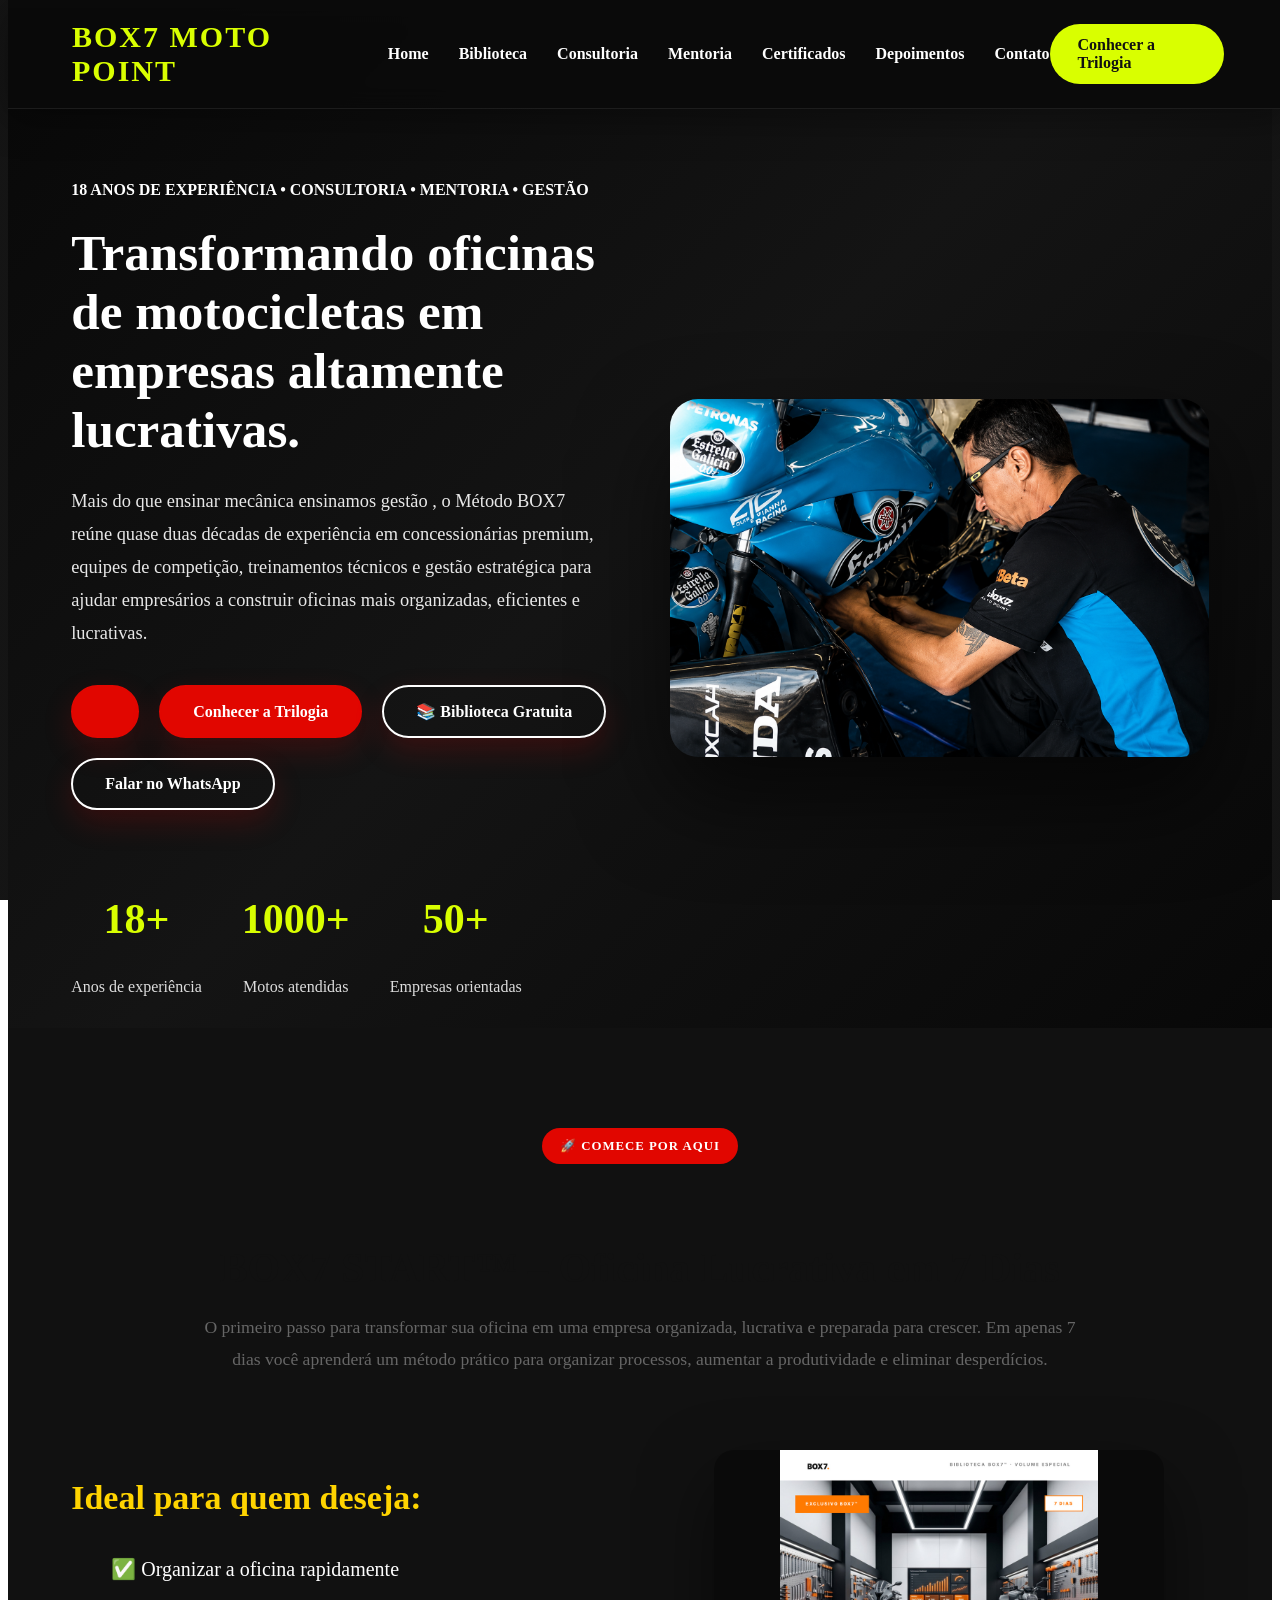
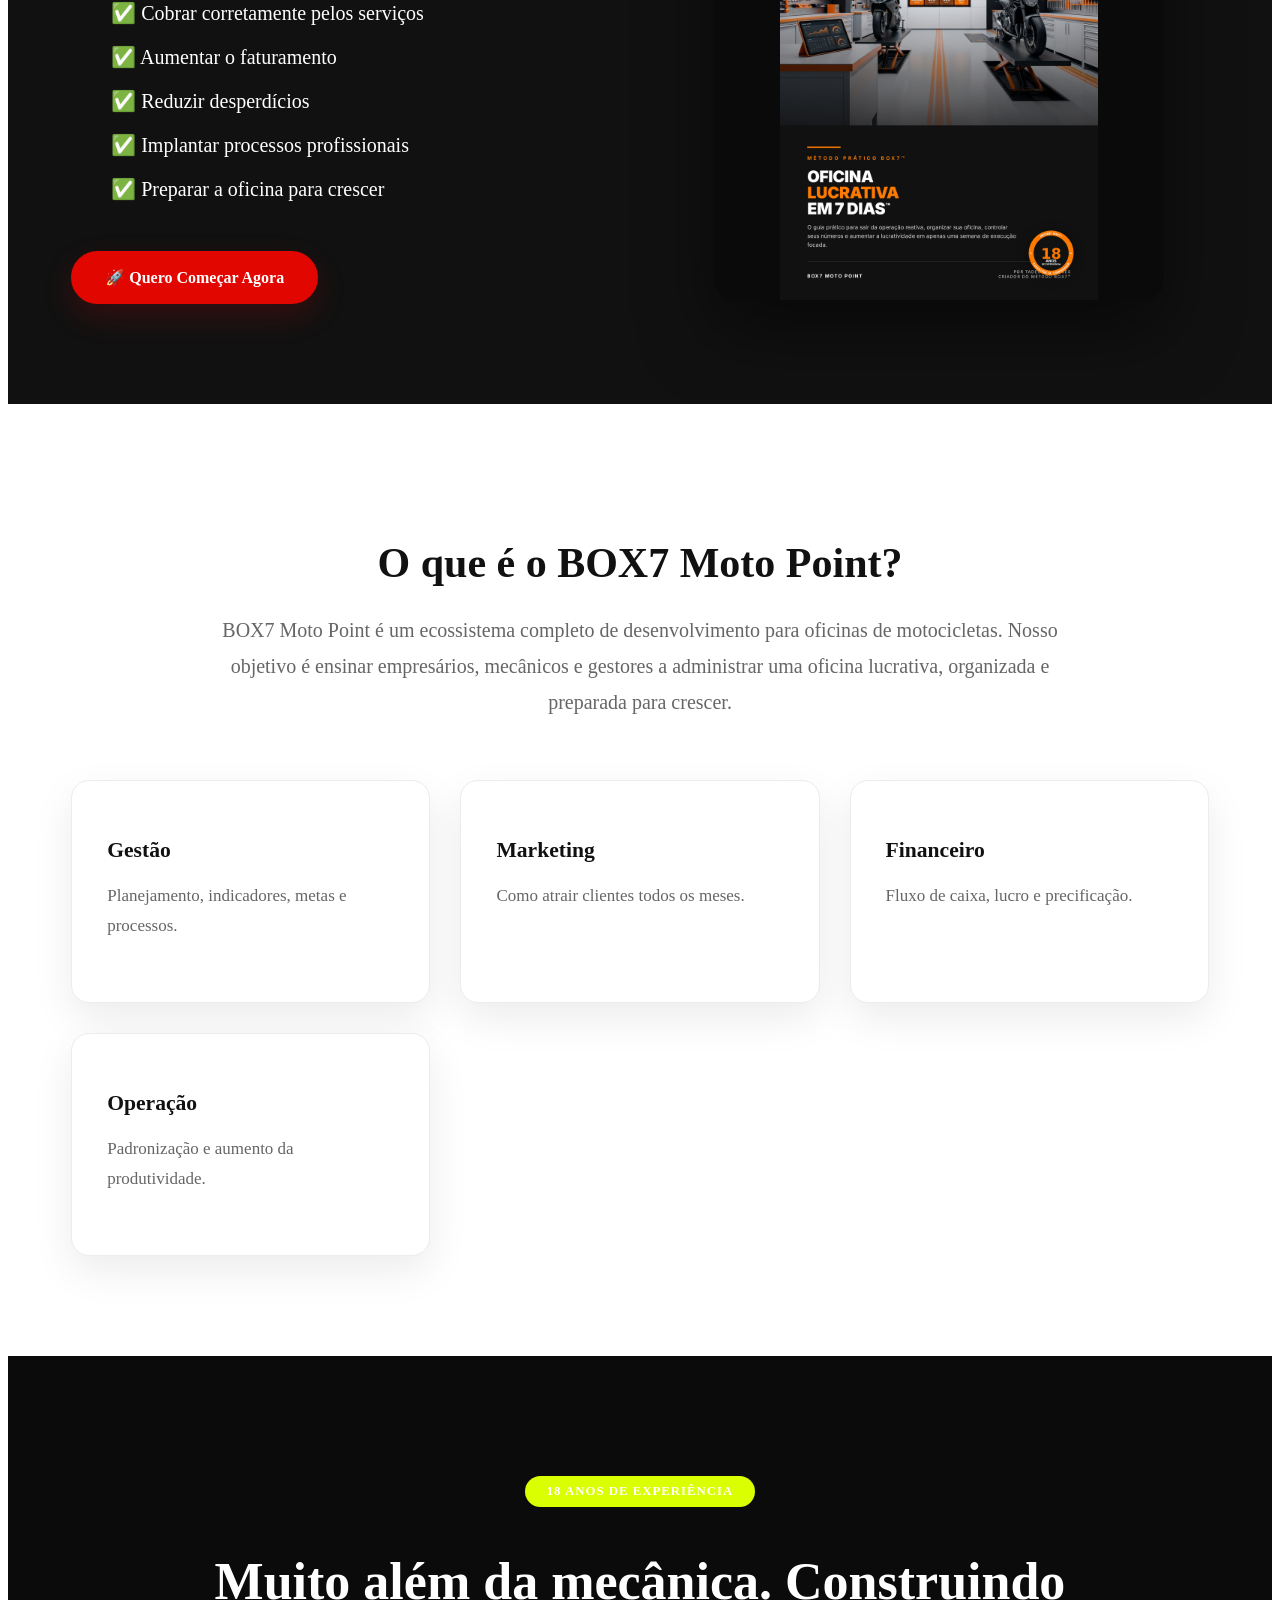
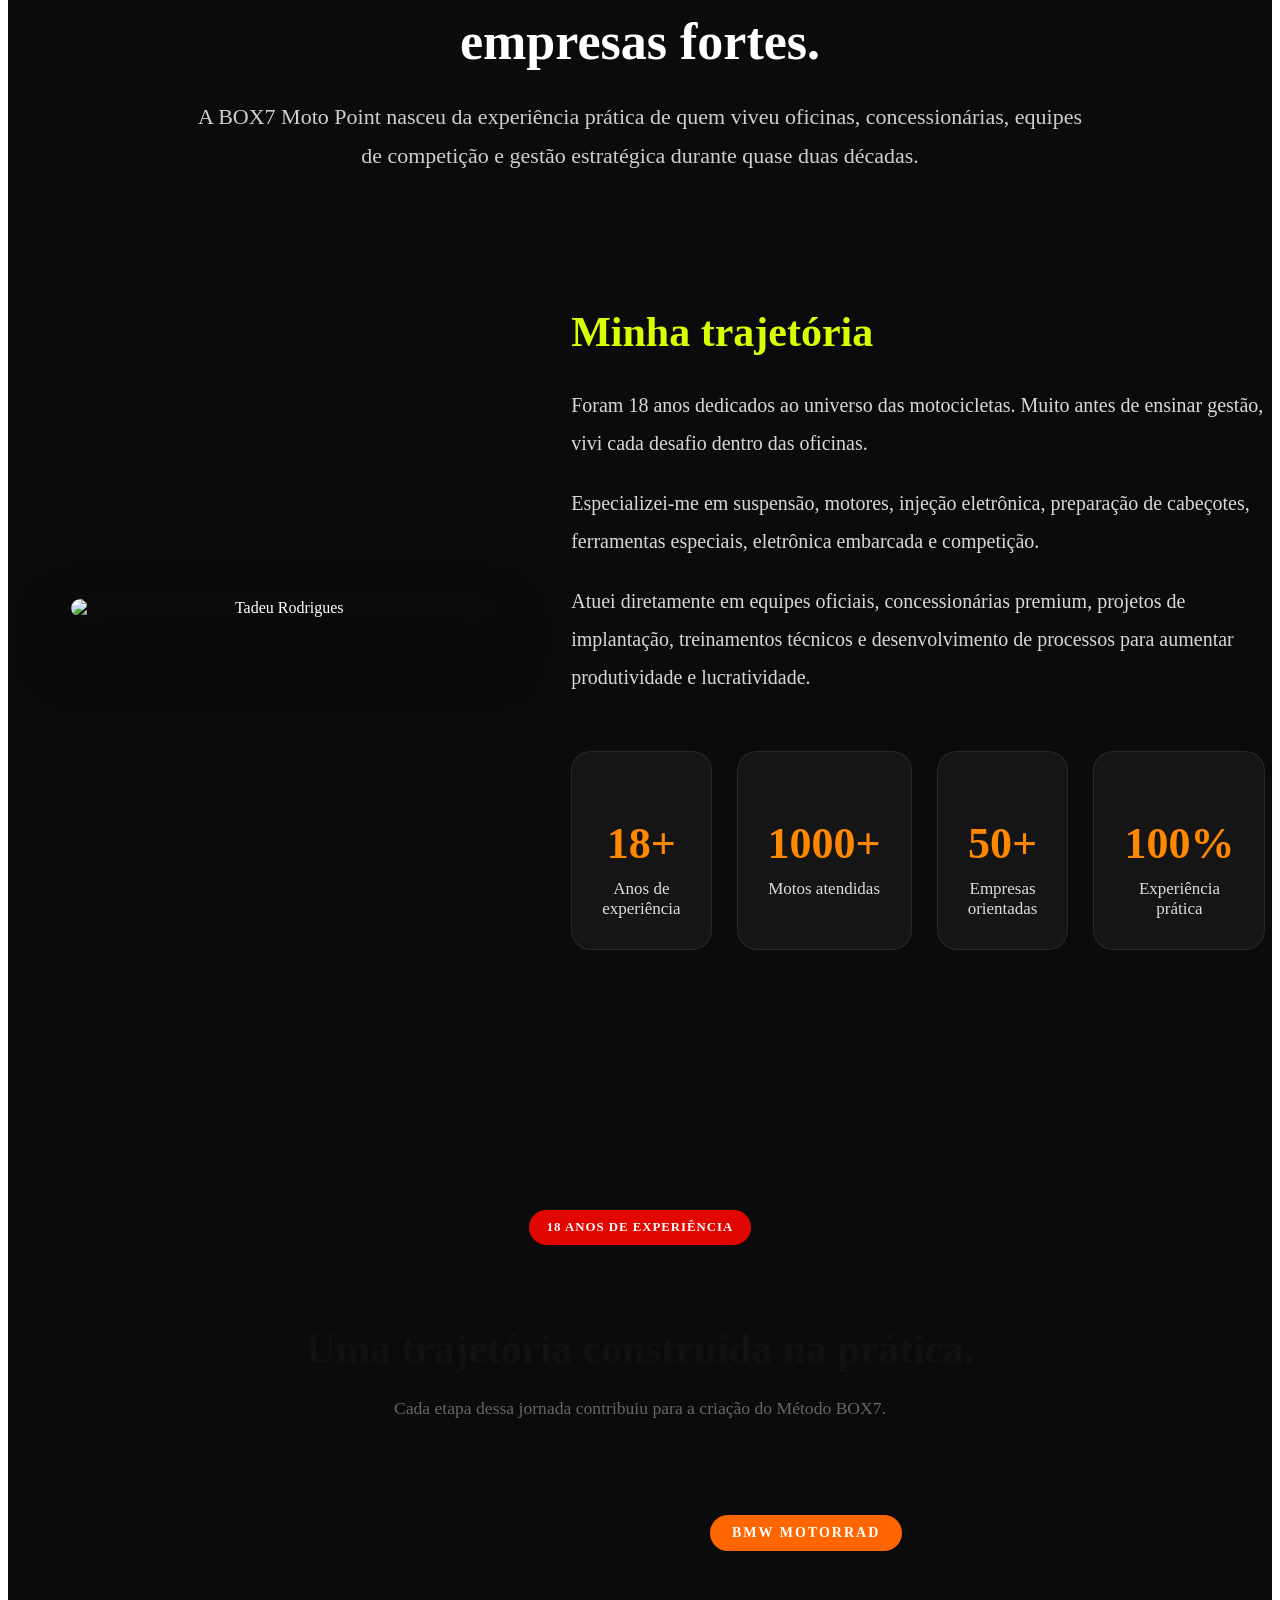
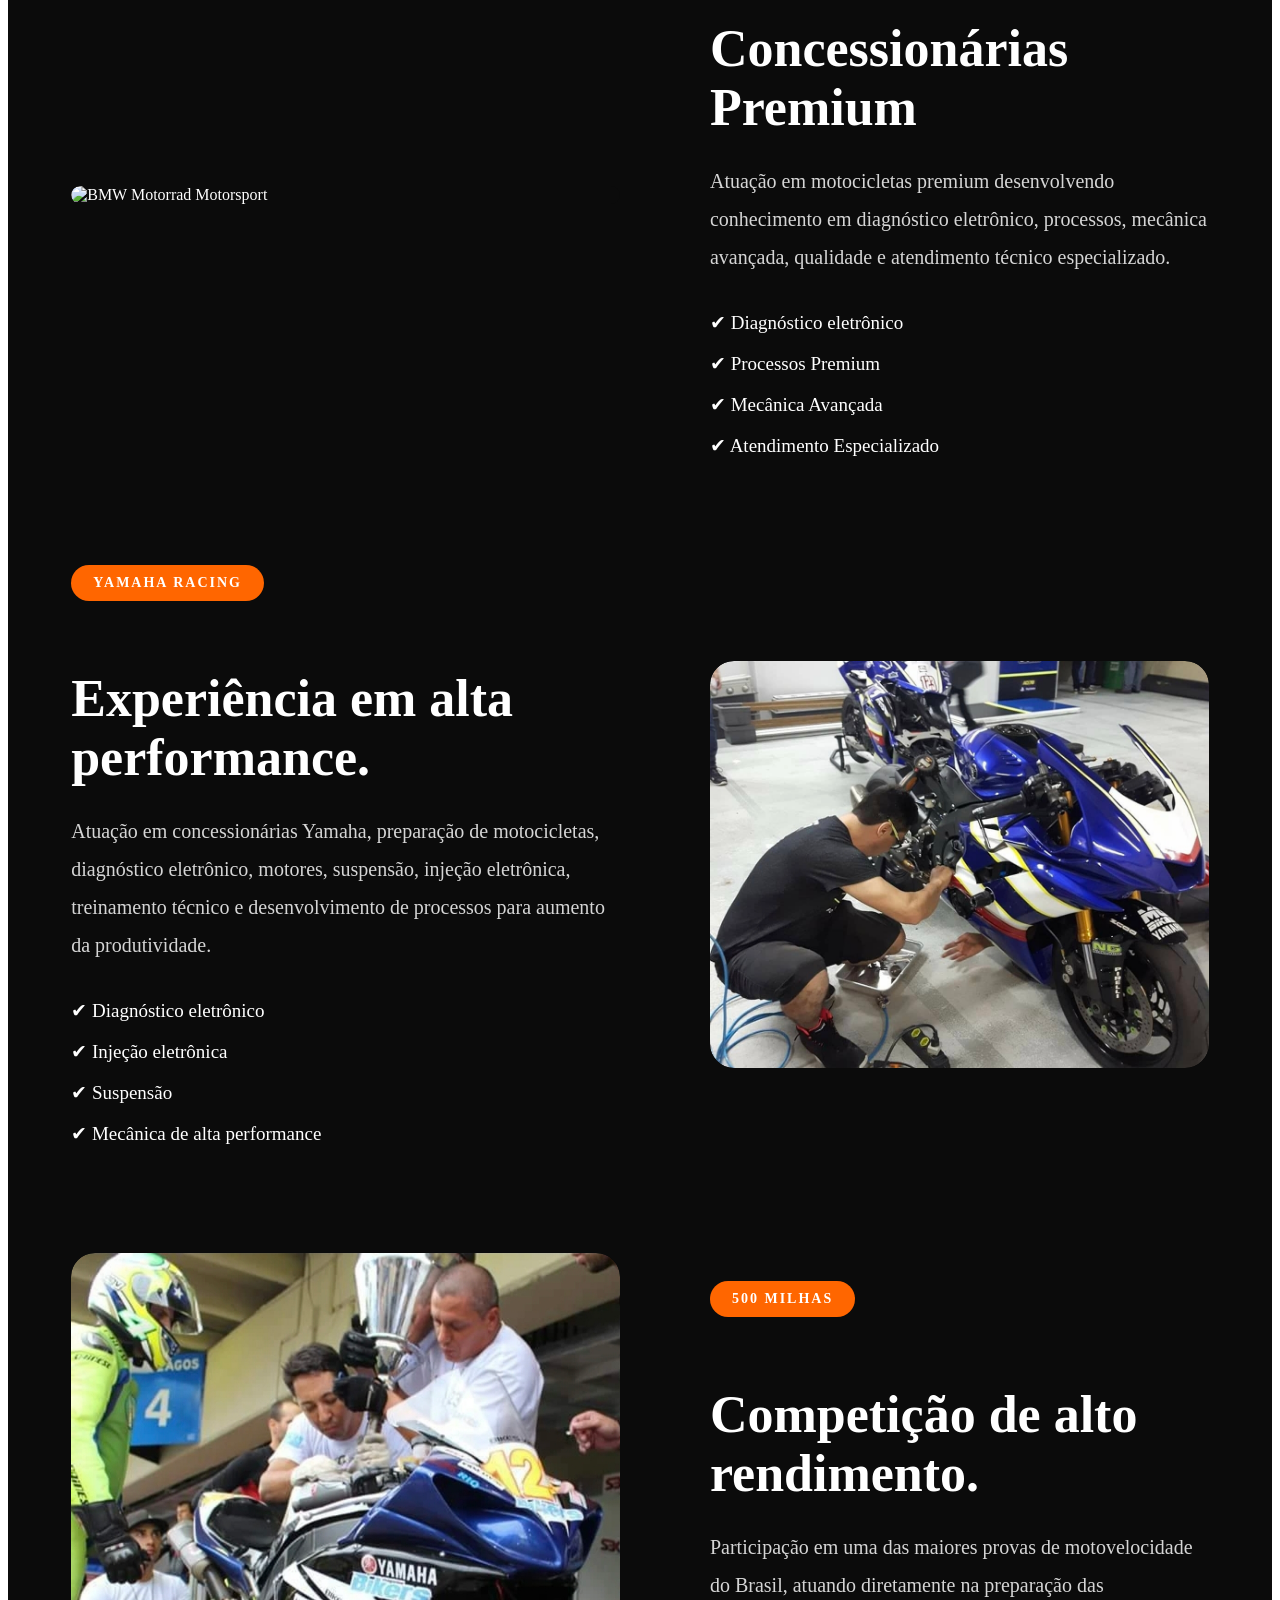
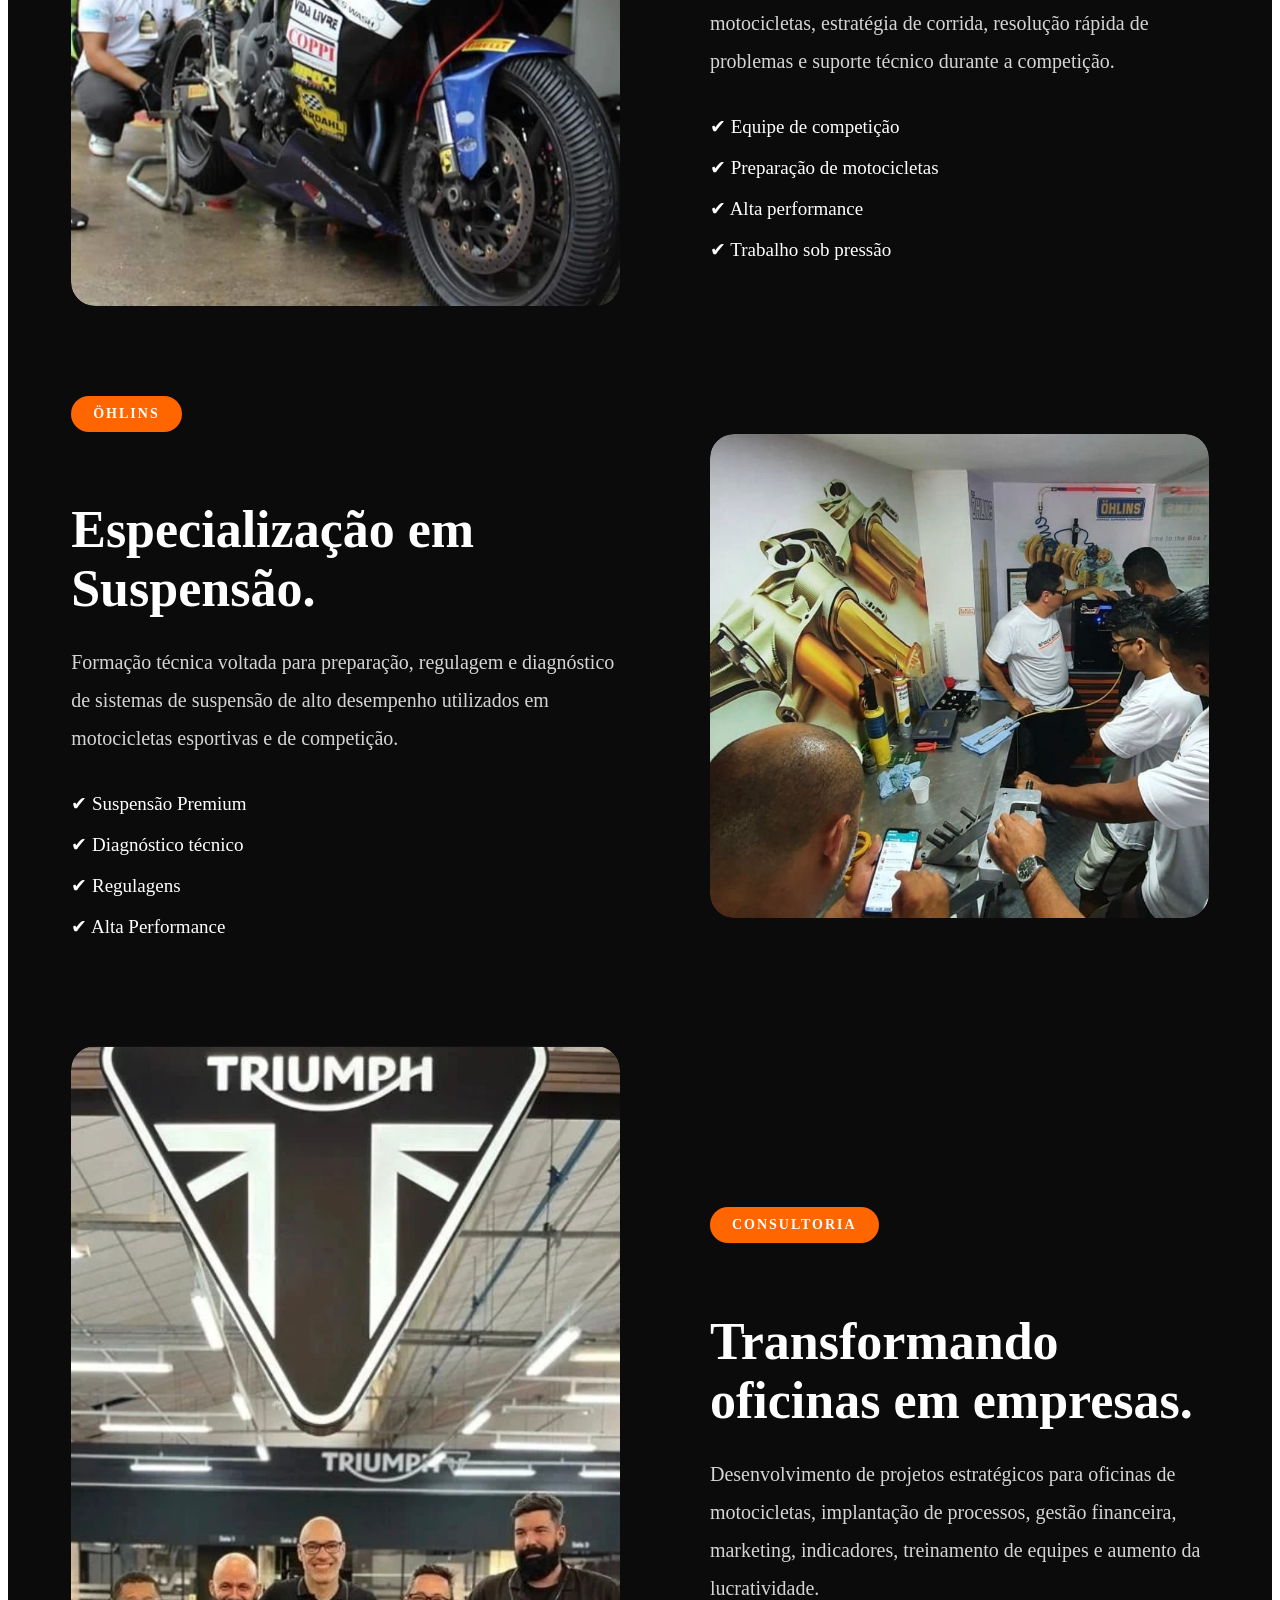
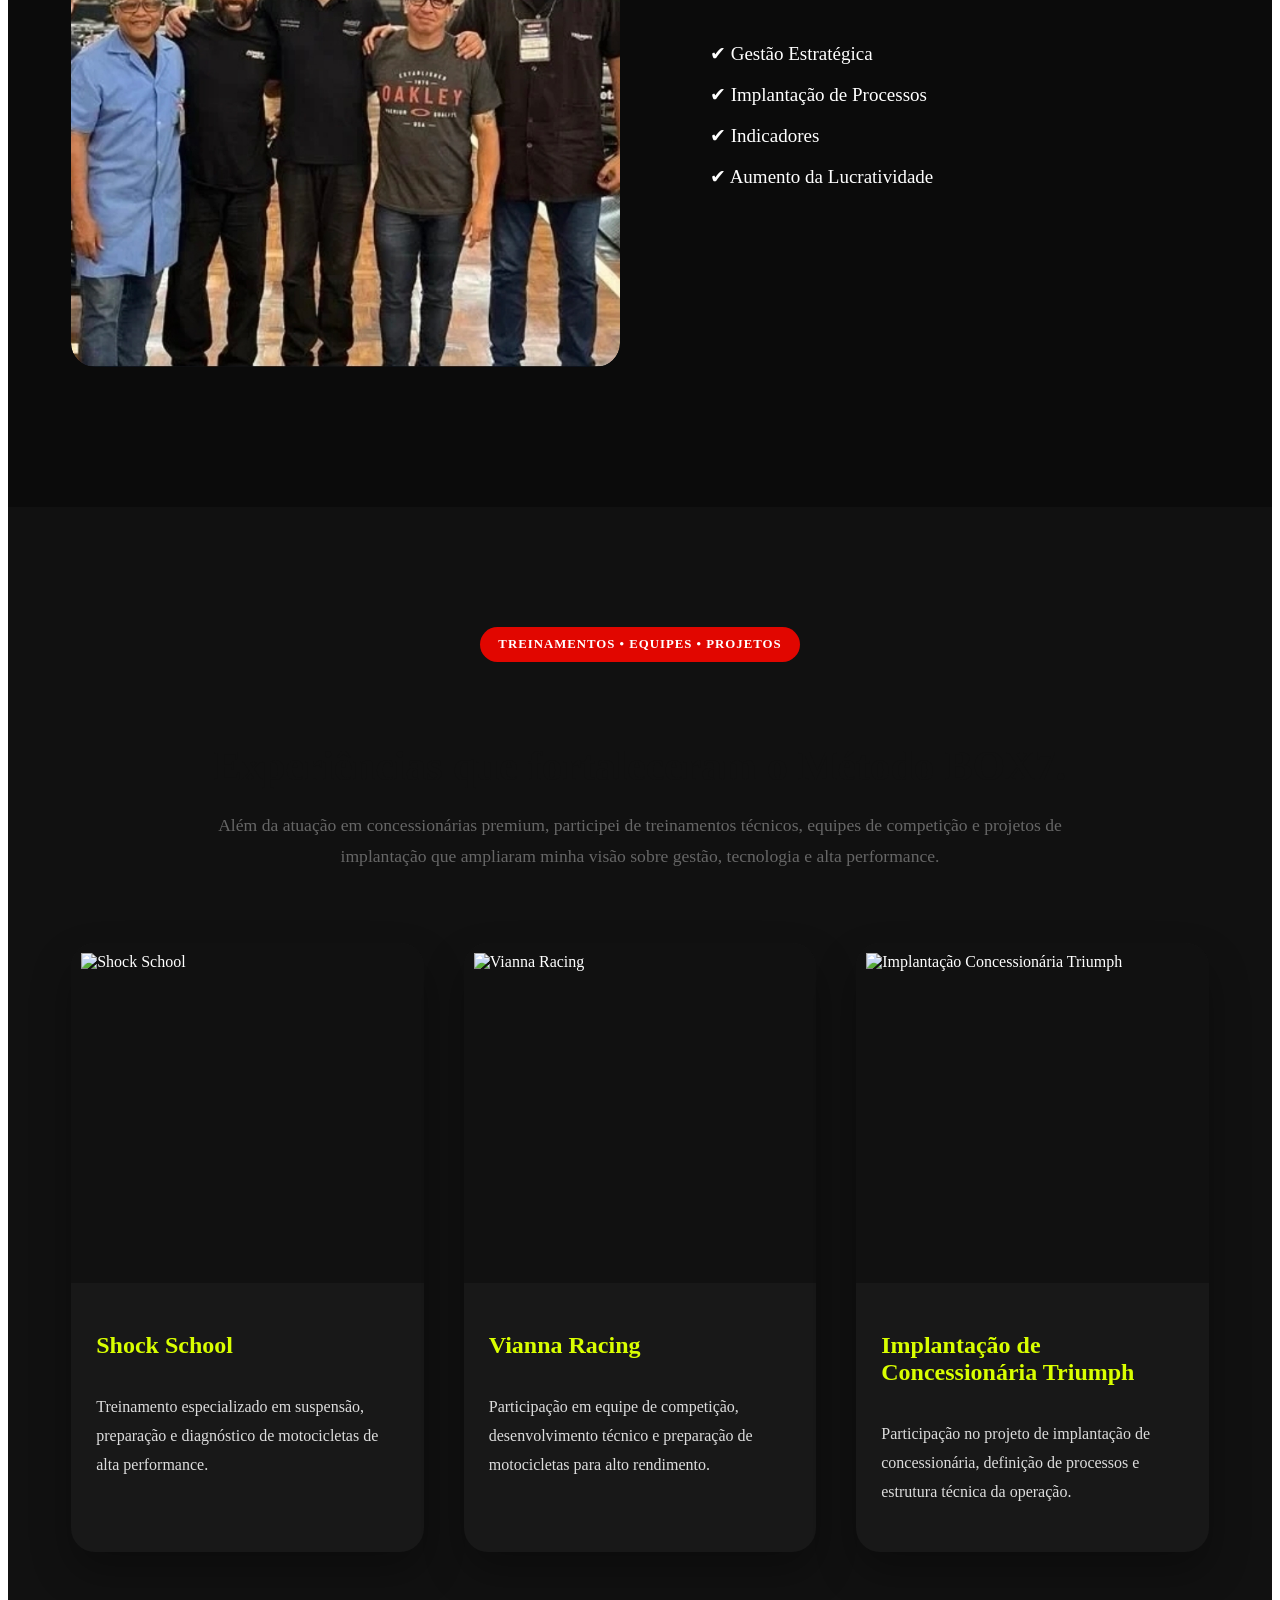
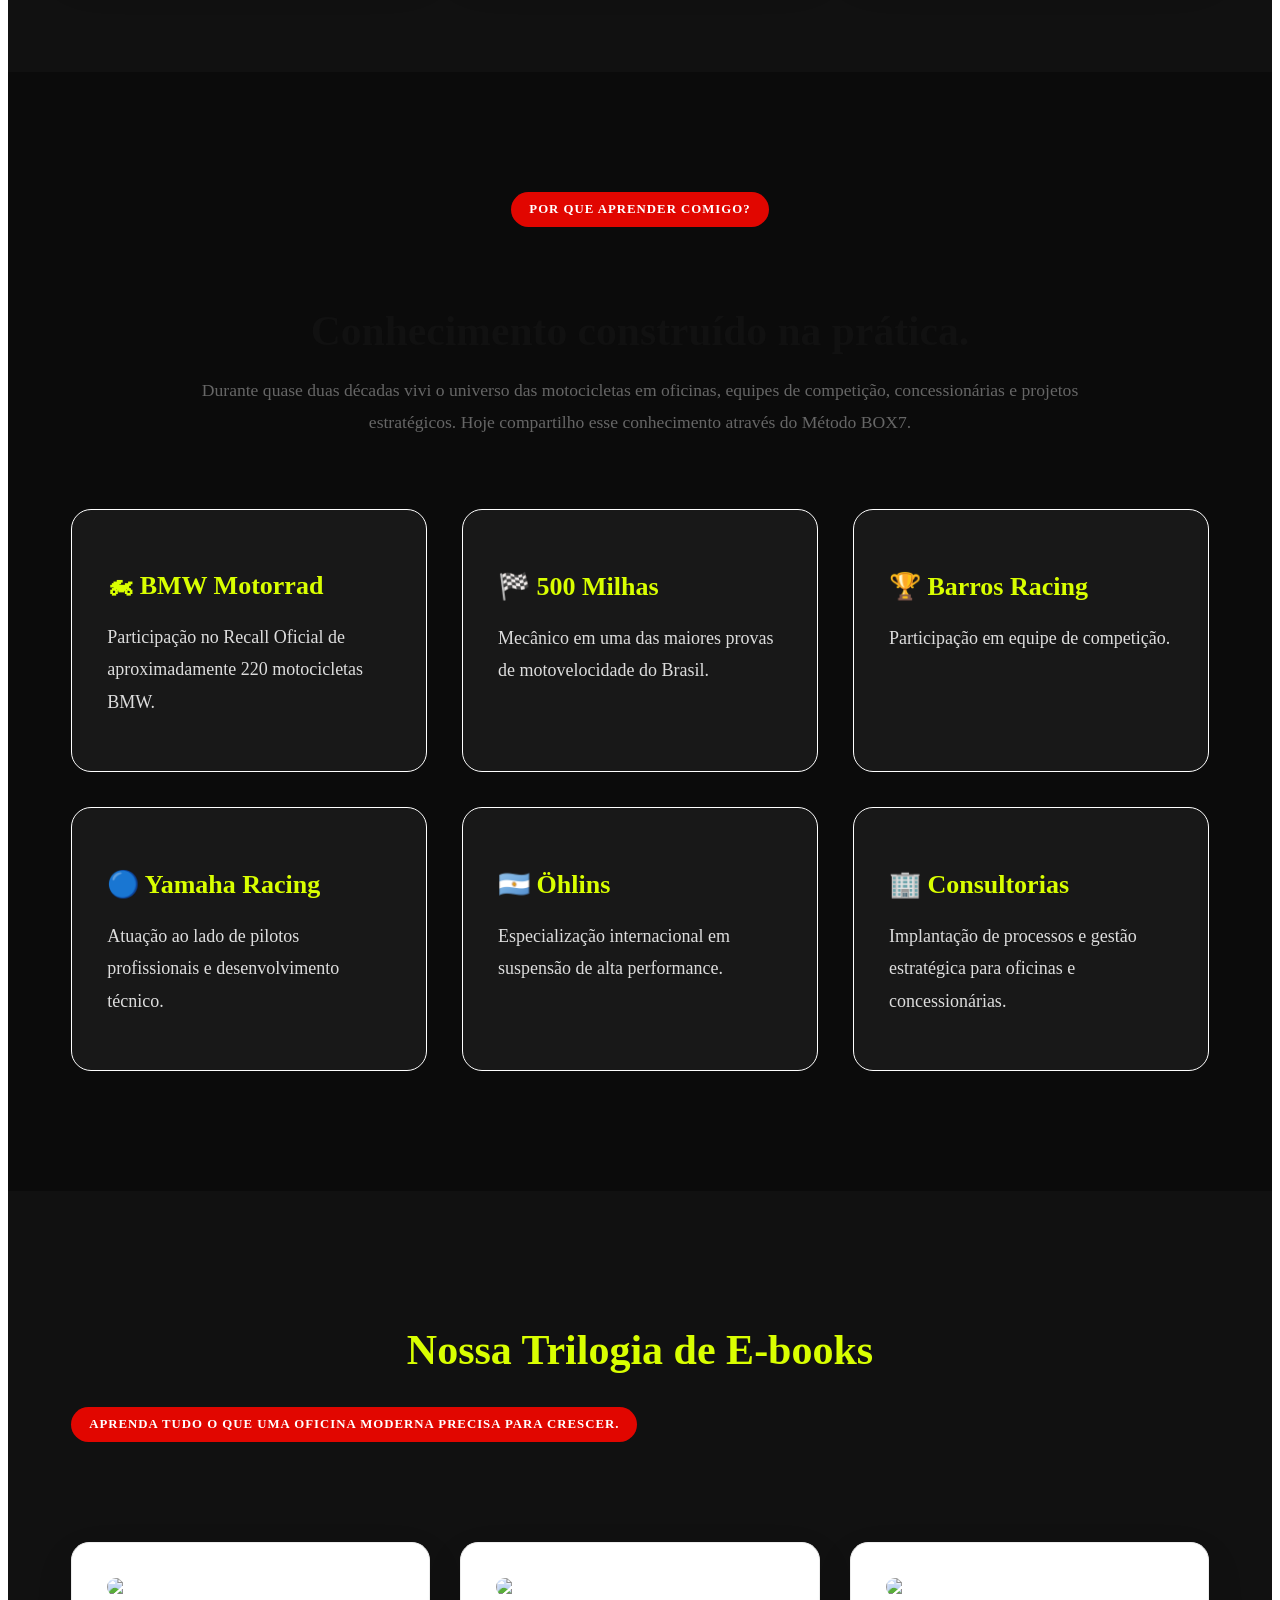
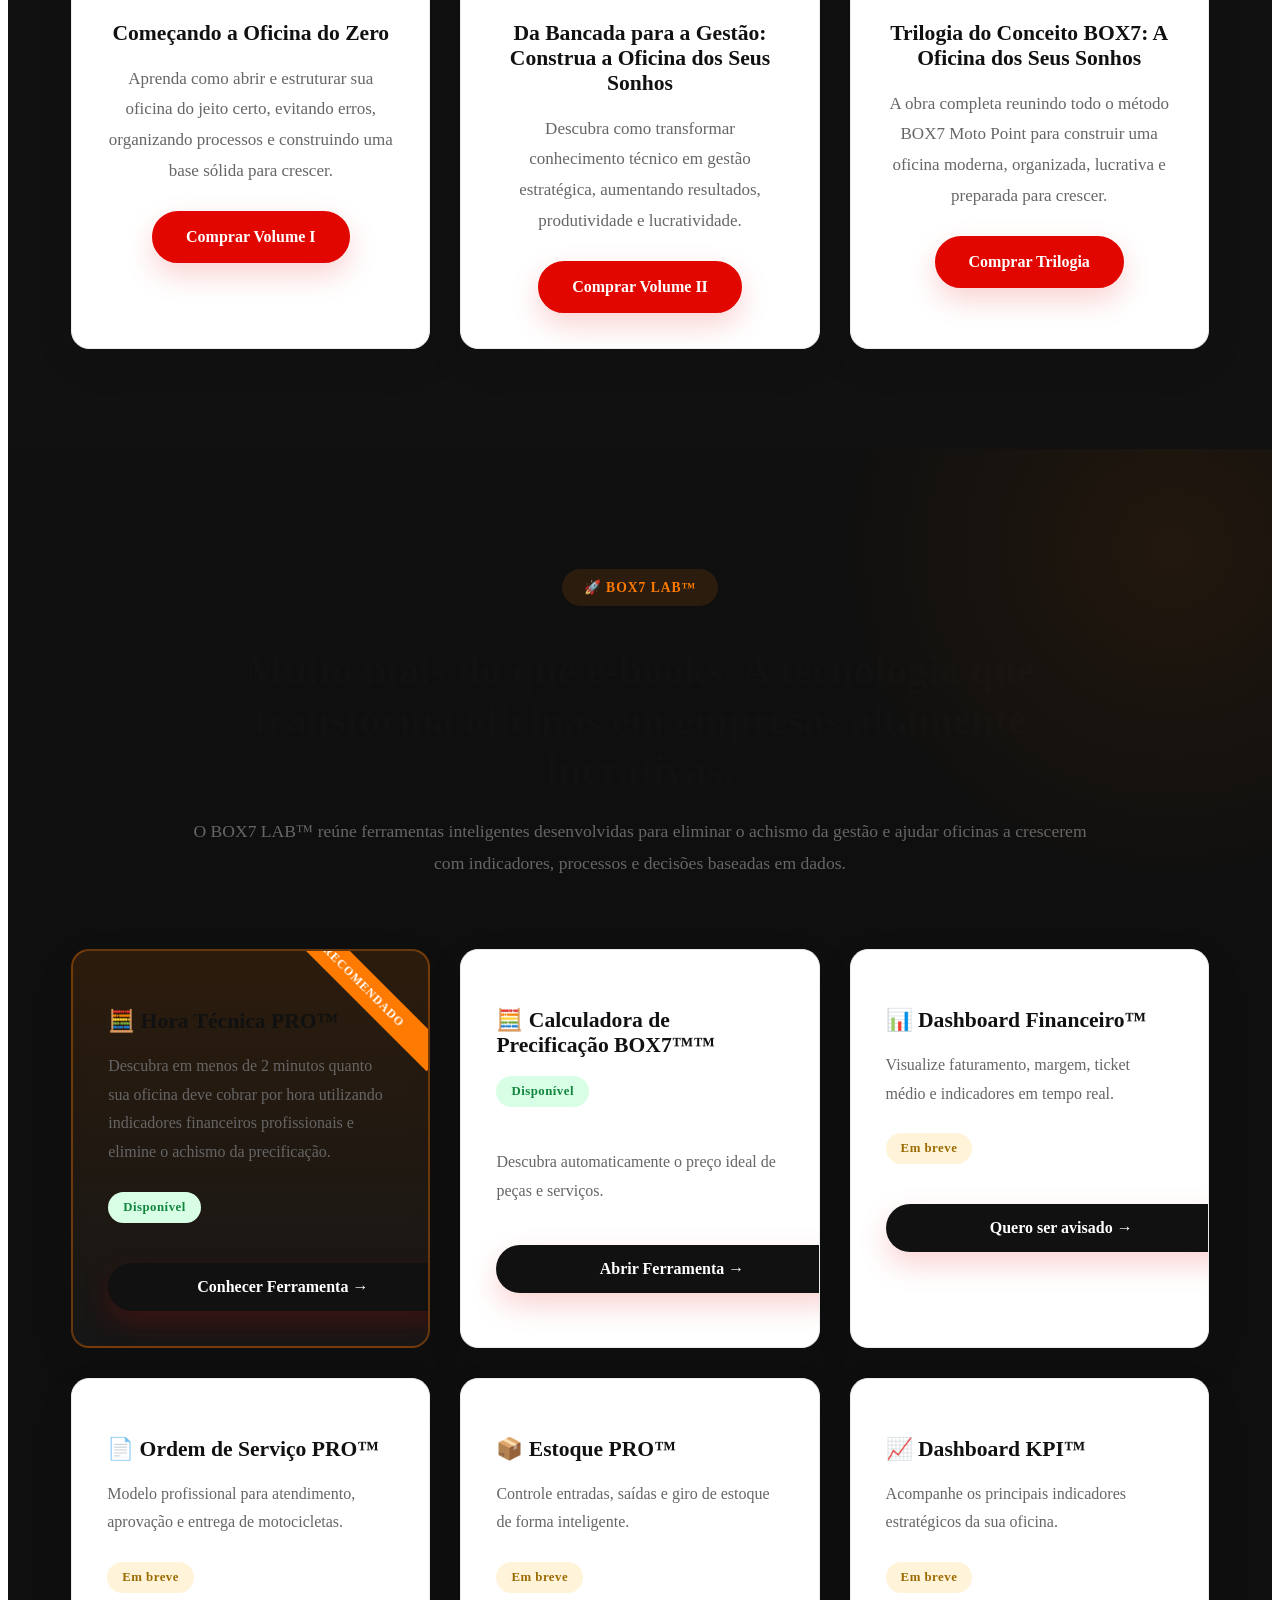
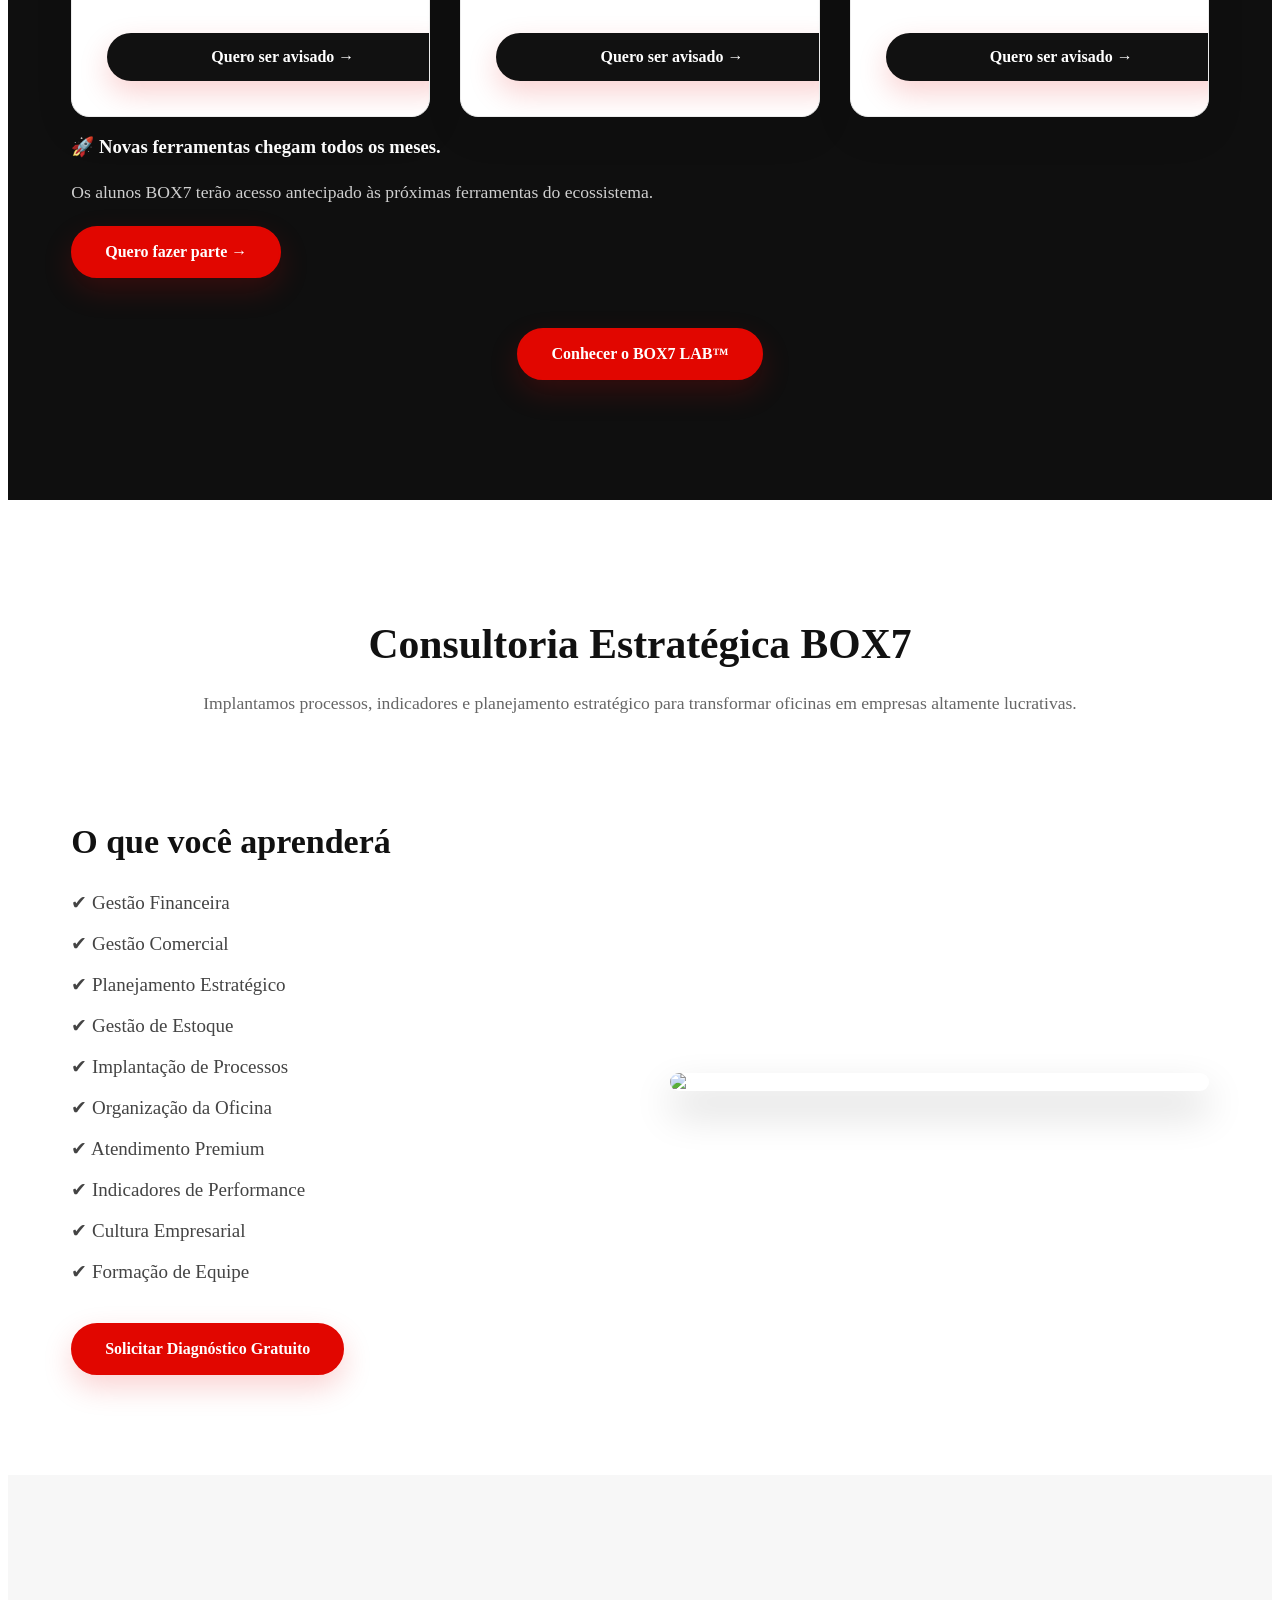
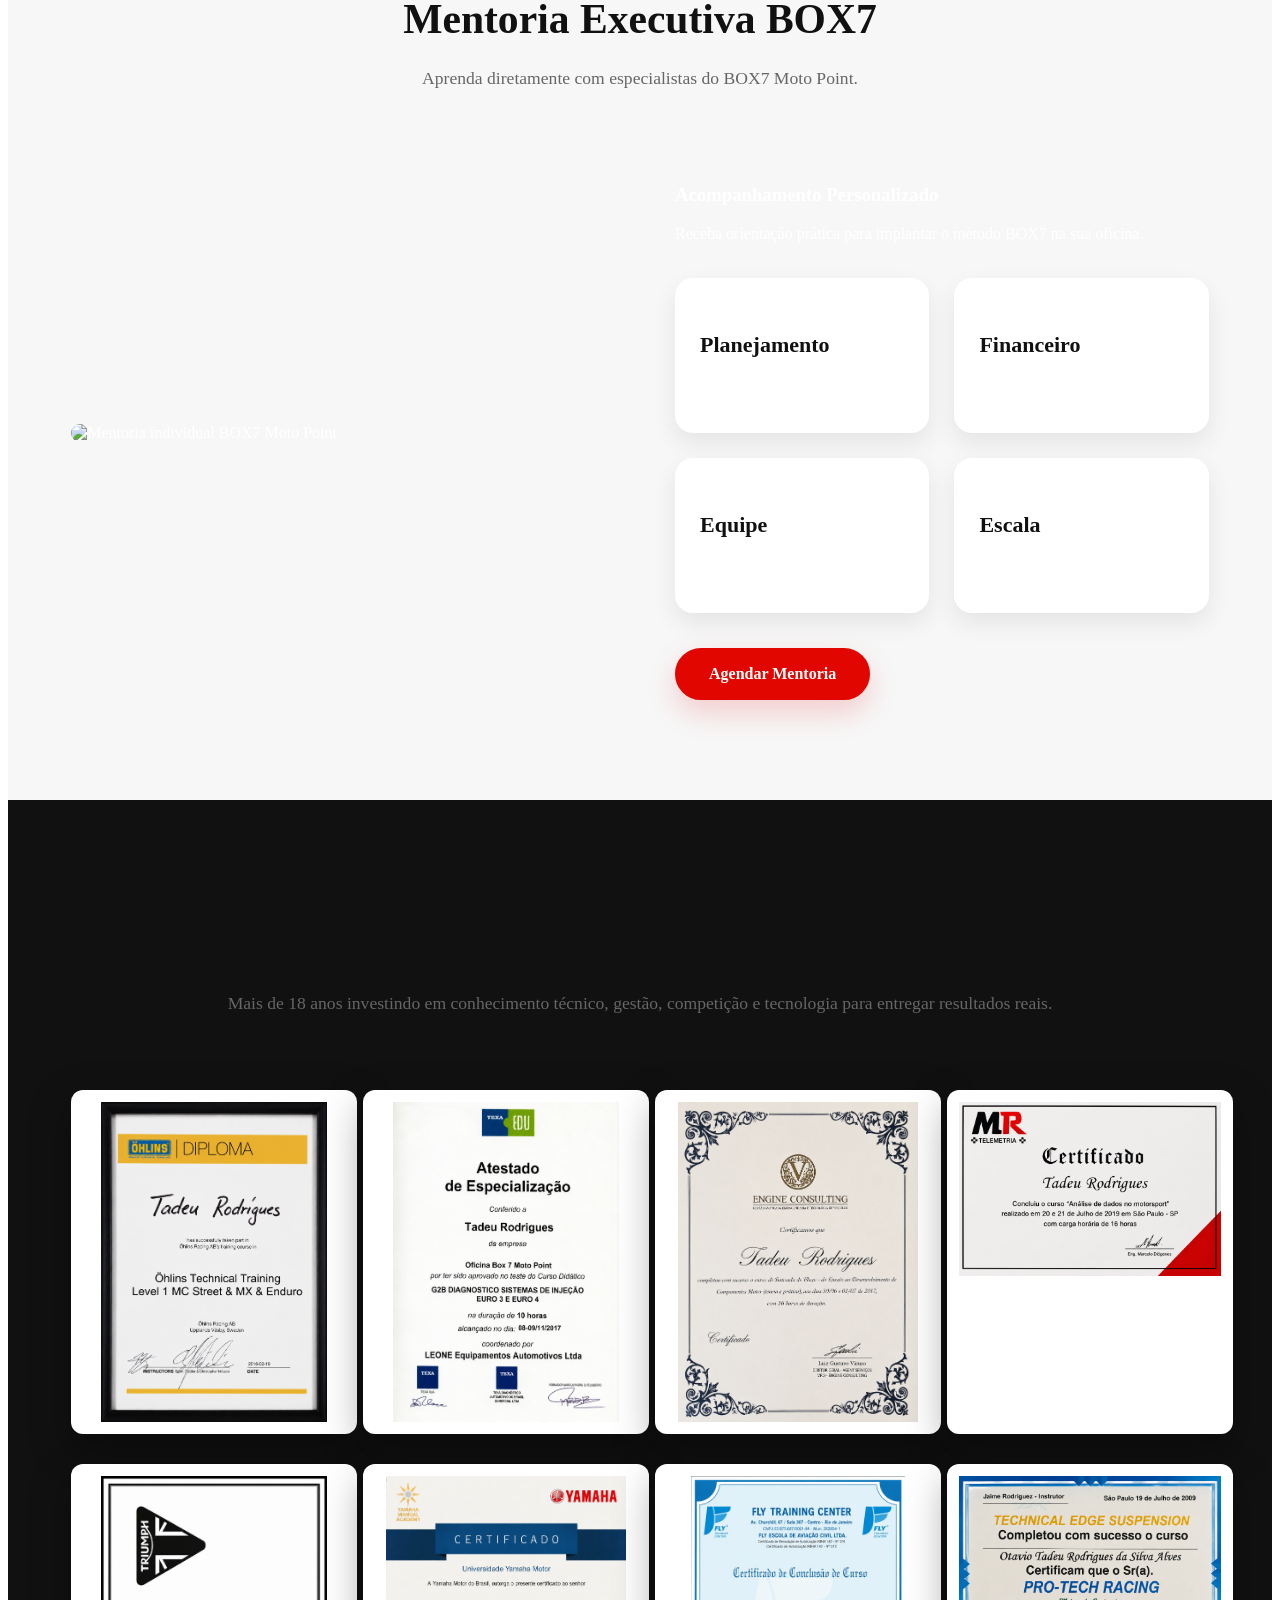
==== commit 75450f6b: "ATUALIZAÇÃO NOVOS PRODUTOS" ====
--- a/index.html
+++ b/index.html
@@ -156,8 +156,13 @@
 <a href="#ebooks"
    class="btn-primary">
 
+<a href="#ebooks" class="btn-primary">
 Conhecer a Trilogia
 
+</a>
+
+<a href="biblioteca.html" class="btn-secondary">
+📚 Biblioteca Gratuita
 </a>
 
 <a href="https://wa.me/5521964964224"
@@ -1110,7 +1115,11 @@
 
 <div class="tool-card">
 
-<h3>💰 Precificador Inteligente™</h3>
+<h3>🧮 Calculadora de Precificação BOX7™™</h3>
+
+<span class="status disponivel">
+Disponível
+</span>
 
 <p>
 
@@ -1118,14 +1127,11 @@
 
 </p>
 
-<span class="status">
-Em breve
-</span>
-<a href="https://wa.me/5521964964224?text=Ol%C3%A1!%20Quero%20entrar%20na%20lista%20de%20espera%20do%20Precificador%20Inteligente%20BOX7."
+<a href="tools.html"
 class="btn-tool"
 target="_blank">
 
-Quero ser avisado →
+Abrir Ferramenta →
 
 </a>
 
@@ -1509,6 +1515,8 @@
 
 Os 25 erros que fazem oficinas perderem dinheiro todos os meses.
 
+Checklist + Diagnóstico Express BOX7™
+
 </h2>
 
 <p>
@@ -1752,7 +1760,7 @@
 
 Escolher meu E-book
 
-</a>
+
 
 <a href="https://wa.me/5521964964224"
    class="btn-secondary"
--- a/css/style.css
+++ b/css/style.css
@@ -13,7 +13,7 @@
 
     --neon:#D9FF00;
 
-    --red:#FF1744
+    --red:#FF1744;
 
     --grey:#CFCFCF;
 
@@ -28,13 +28,15 @@
 
    body{
 
-font-family:'Poppins',sans-serif;
-
-background:#f4f4f4;
-
-color:#222;
-
-overflow-x:hidden;
+background:
+linear-gradient(rgba(0,0,0,.82),rgba(0,0,0,.82)),
+url("../img/background/carbono.webp");
+
+background-size:cover;
+
+background-attachment:fixed;
+
+background-position:center;
 
 
 }
@@ -2722,13 +2724,11 @@
 
 scroll-behavior:smooth;
 
-}
-
-body{
-
-background:#f5f7fa;
-
-}
+
+
+}
+
+
 
 section{
 
@@ -3003,4 +3003,76 @@
 
 }
 
-
+.lock-premium{
+
+width:55px;
+
+height:55px;
+
+border-radius:50%;
+
+background:#D9FF00;
+
+color:#000;
+
+display:flex;
+
+align-items:center;
+
+justify-content:center;
+
+font-size:28px;
+
+margin:0 auto 20px;
+
+font-weight:bold;
+
+box-shadow:0 0 25px rgba(217,255,0,.45);
+
+}
+/* =====================================
+CADEADO PREMIUM
+===================================== */
+
+.lock-premium{
+
+width:58px;
+
+height:58px;
+
+border-radius:50%;
+
+background:#D9FF00;
+
+display:flex;
+
+justify-content:center;
+
+align-items:center;
+
+font-size:28px;
+
+margin:0 auto 18px;
+
+box-shadow:0 0 25px rgba(217,255,0,.45);
+
+}
+/* =======================================
+   BACKGROUND PREMIUM BOX7
+======================================= */
+
+body{
+
+background:
+linear-gradient(rgba(8,8,8,.95),rgba(8,8,8,.95)),
+url("../img/background-carbono.webp");
+
+background-size:cover;
+
+background-attachment:fixed;
+
+background-position:center;
+
+color:#fff;
+
+}
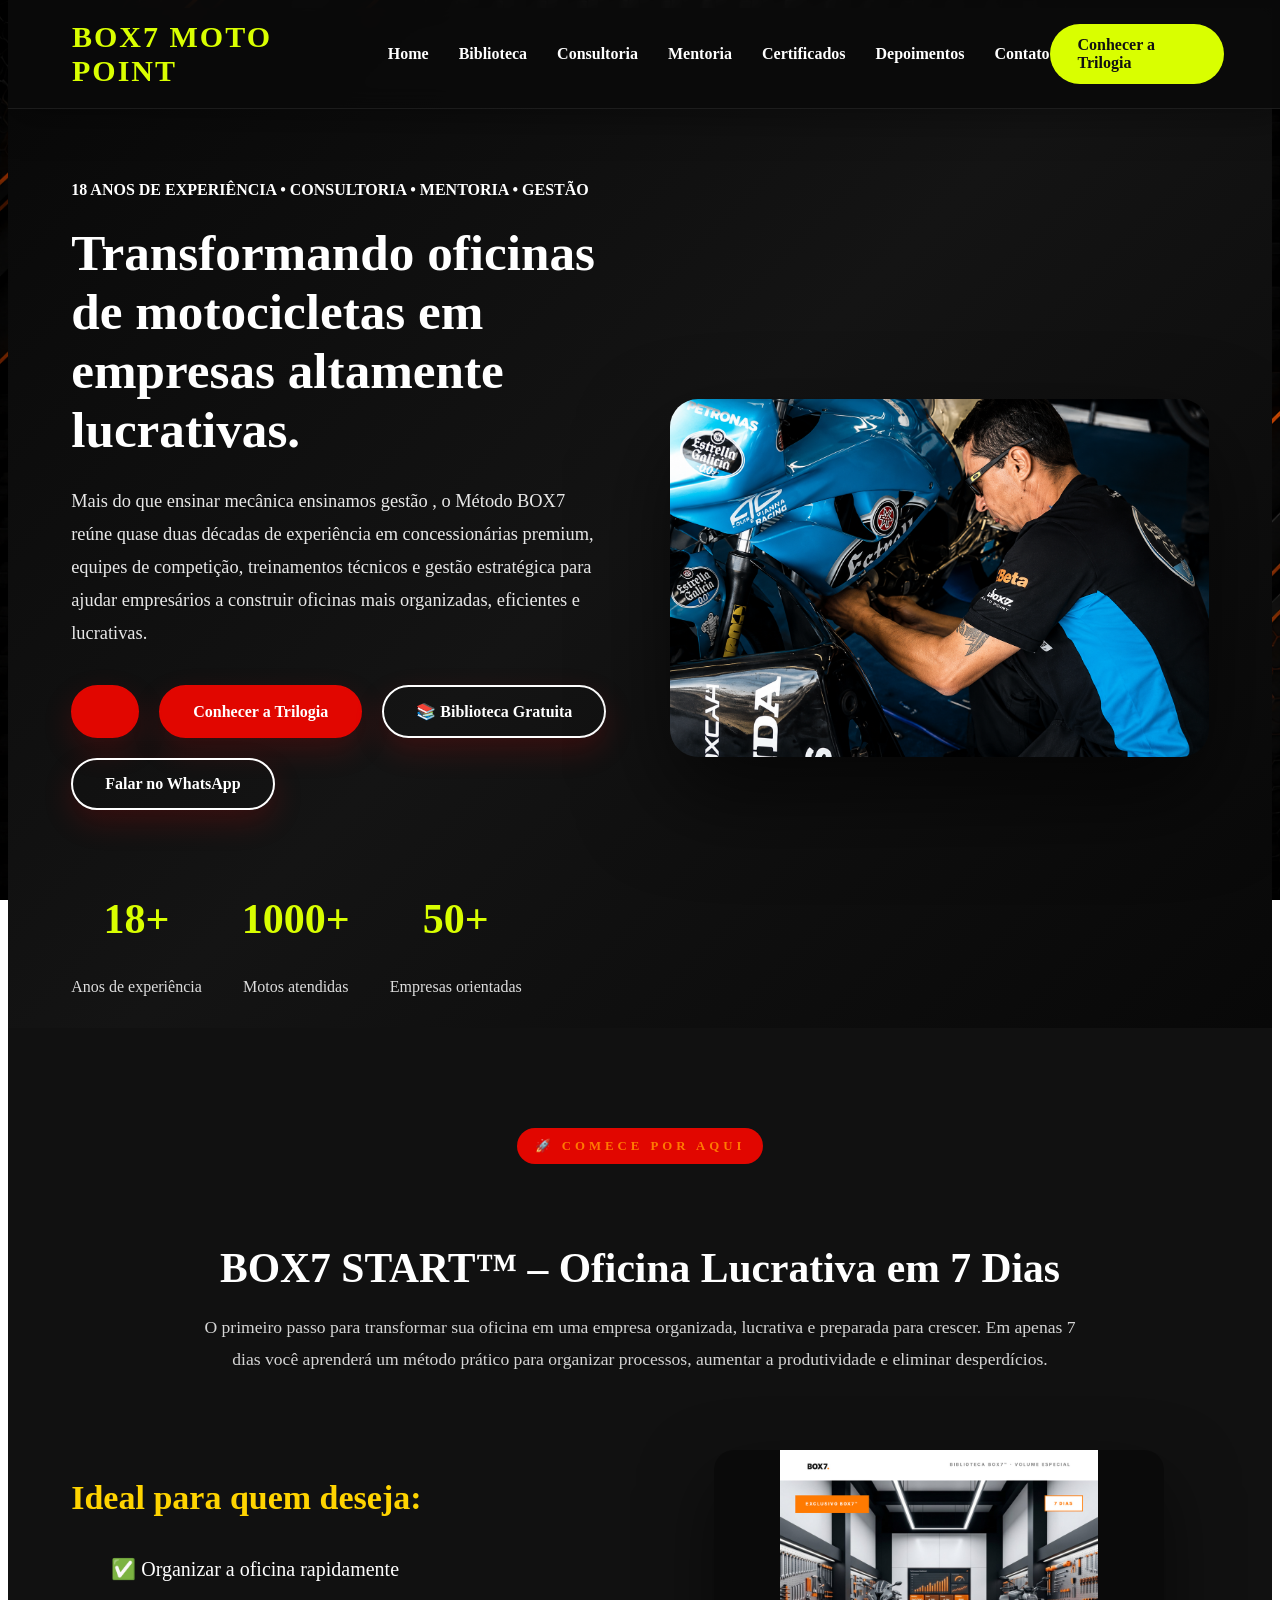
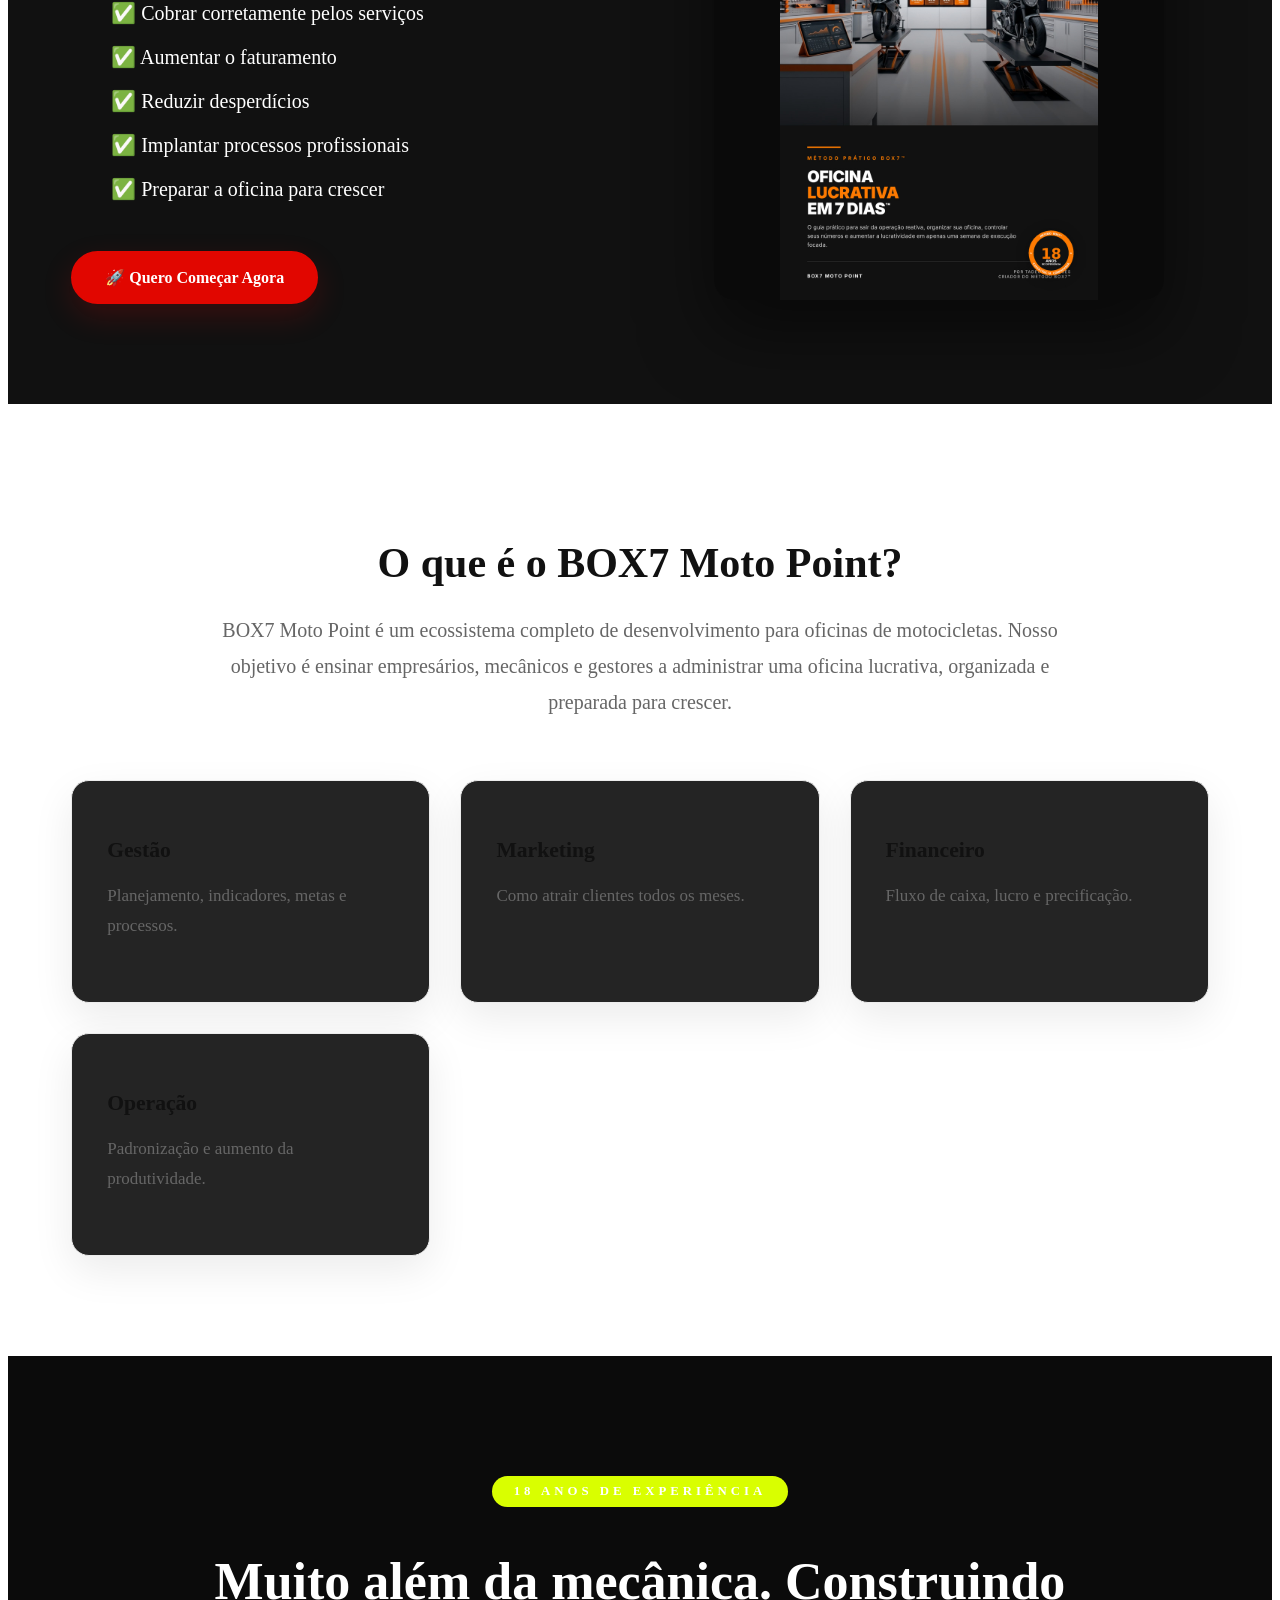
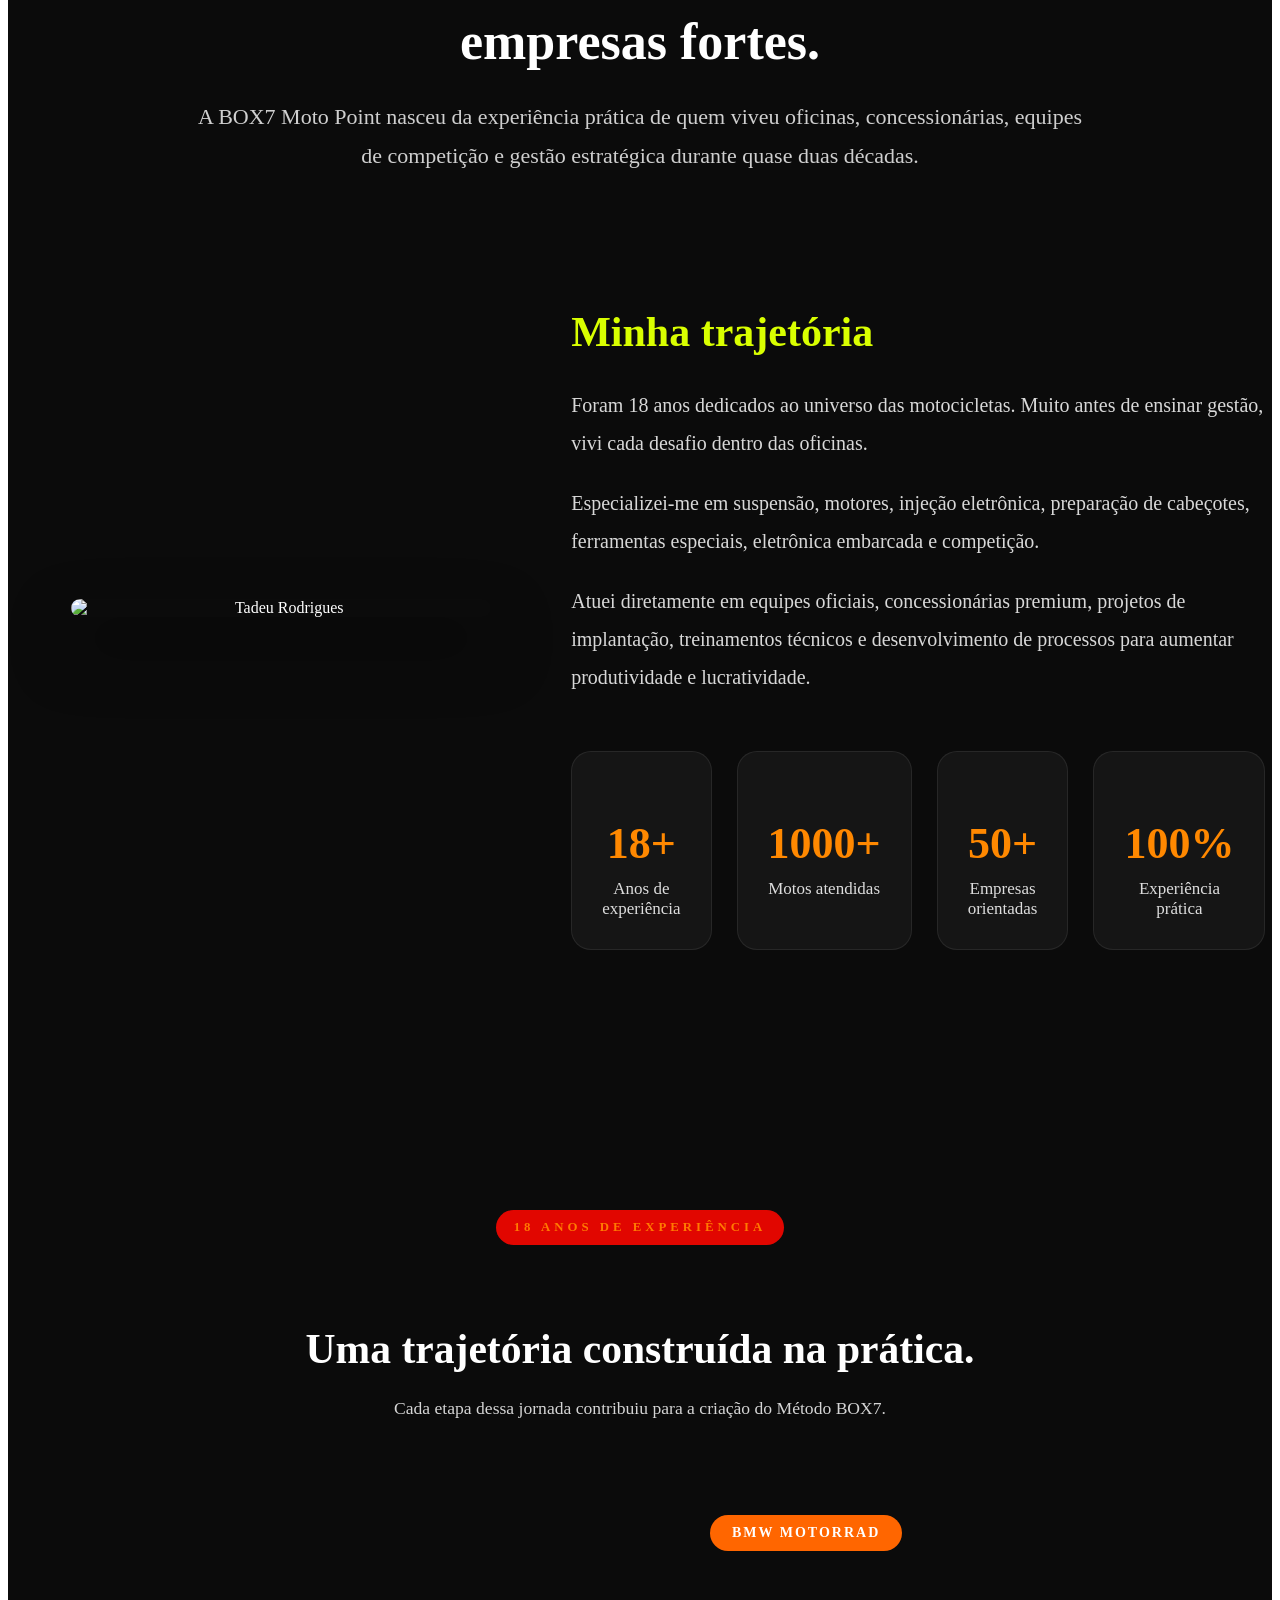
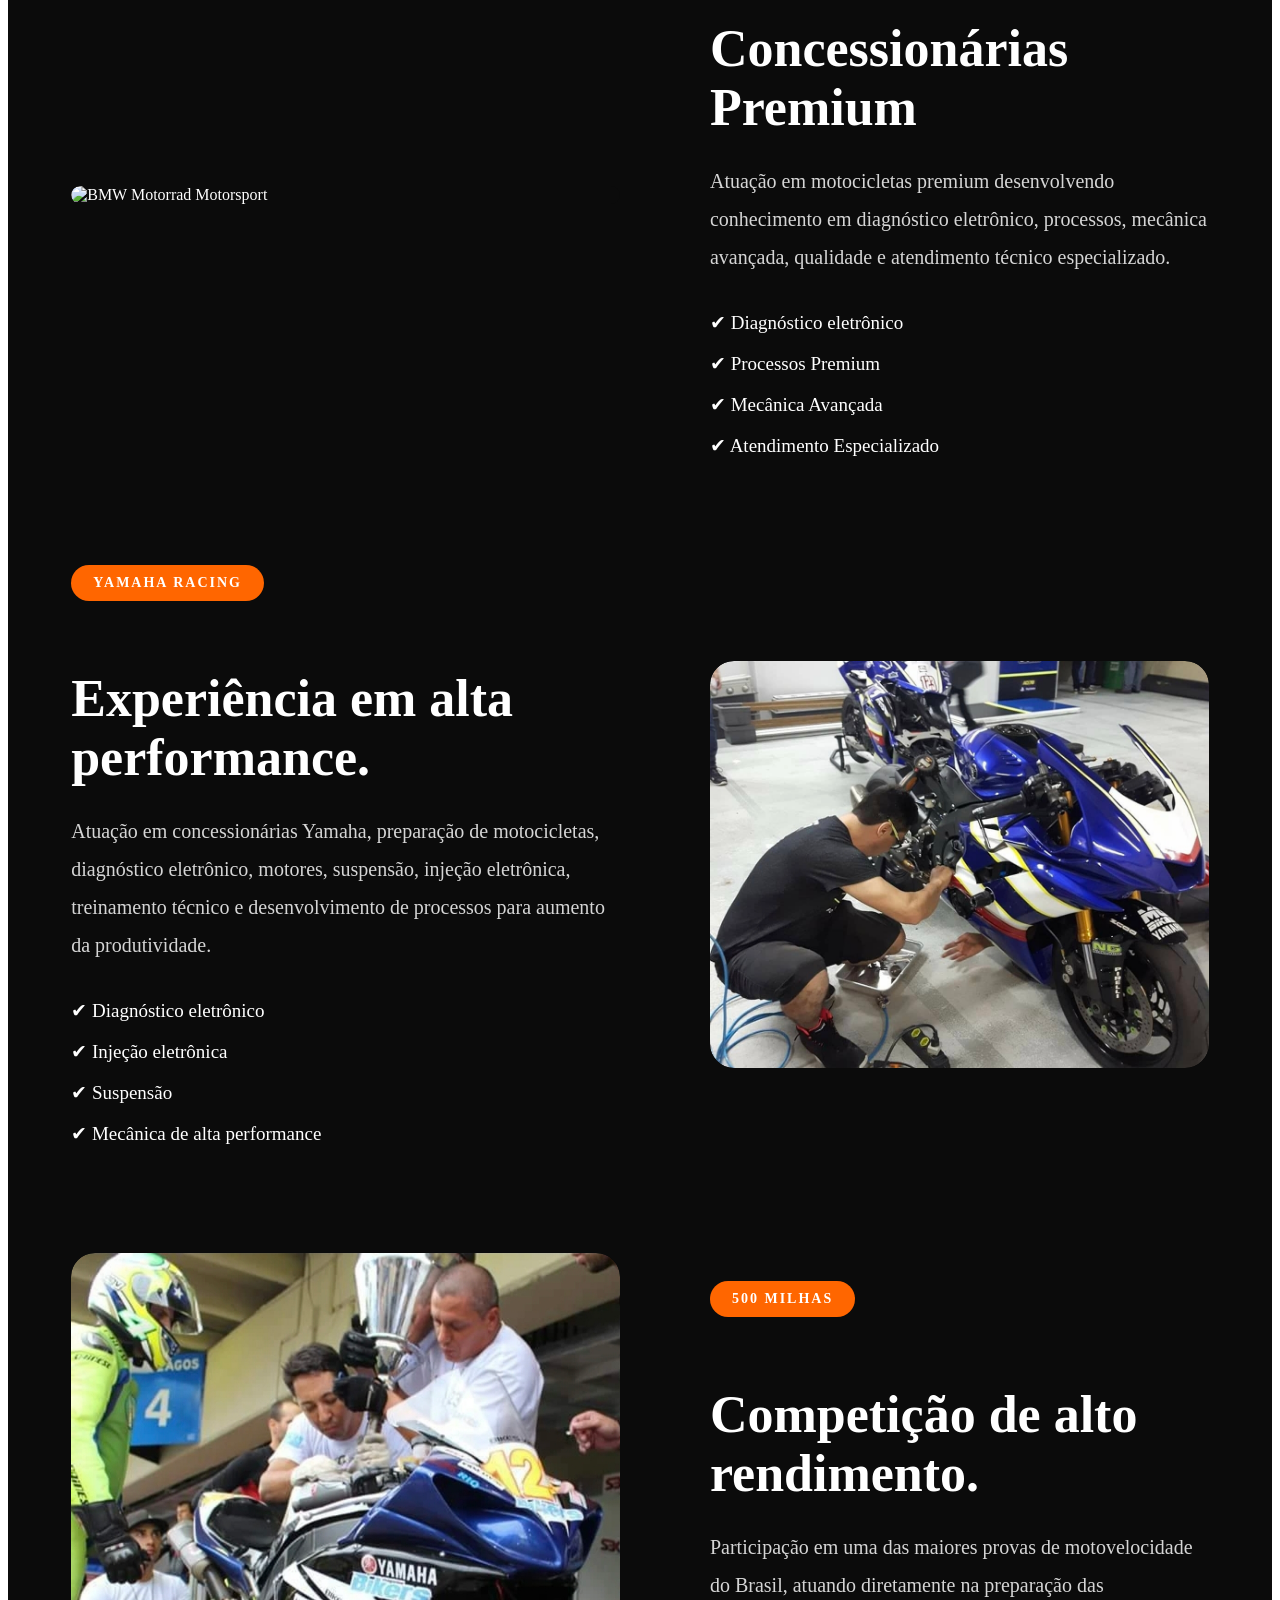
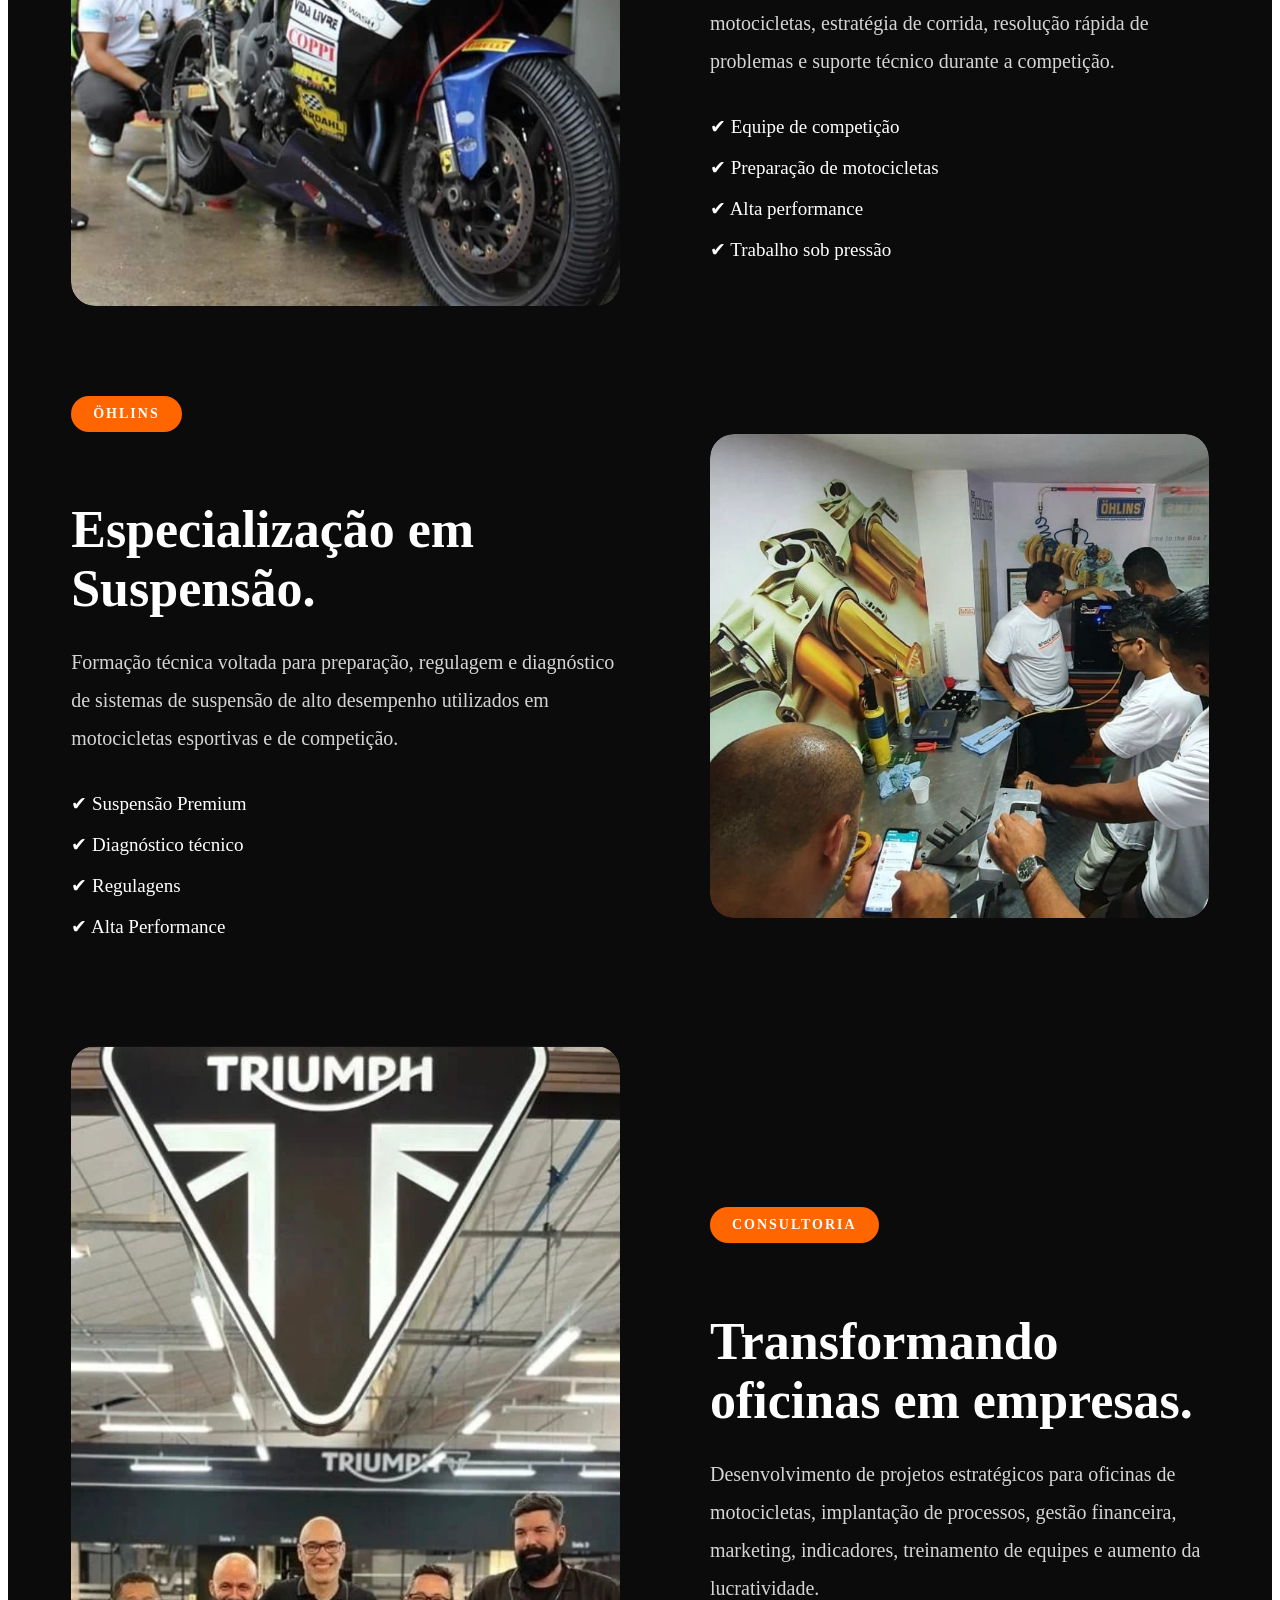
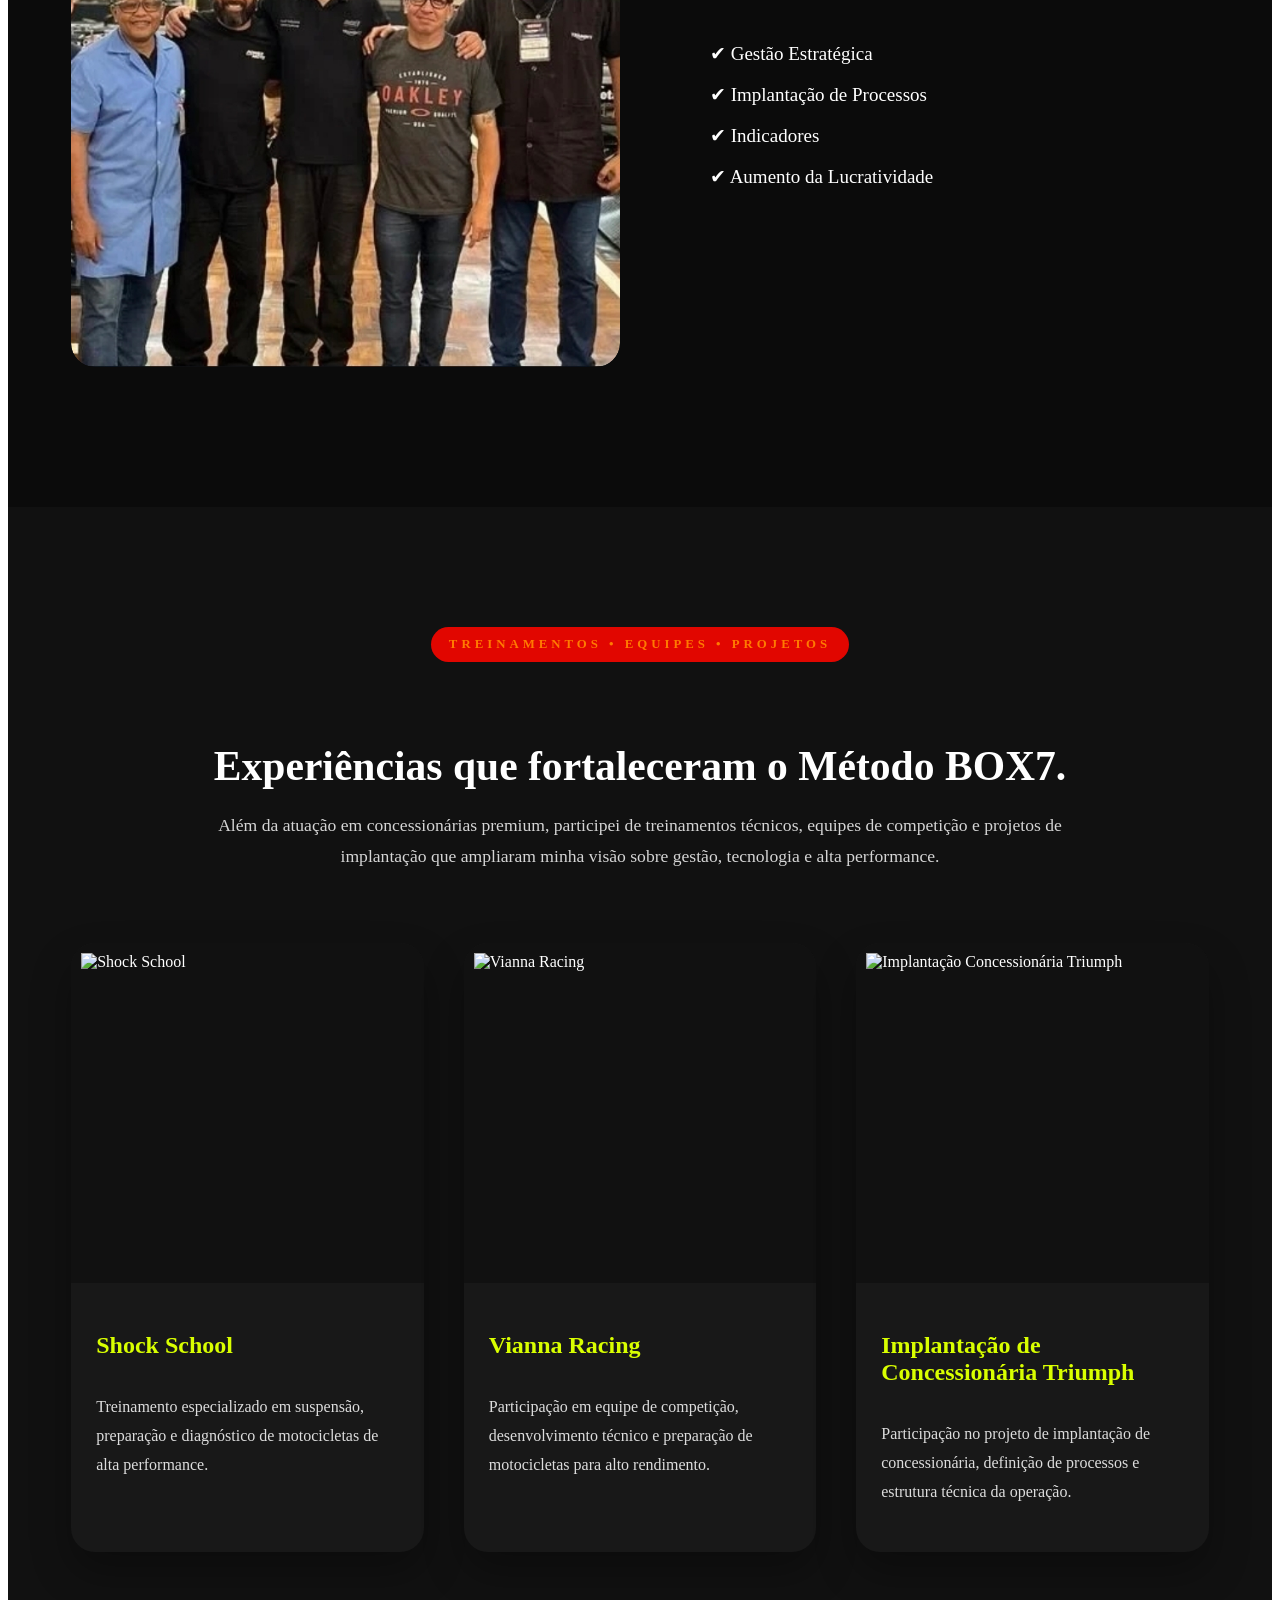
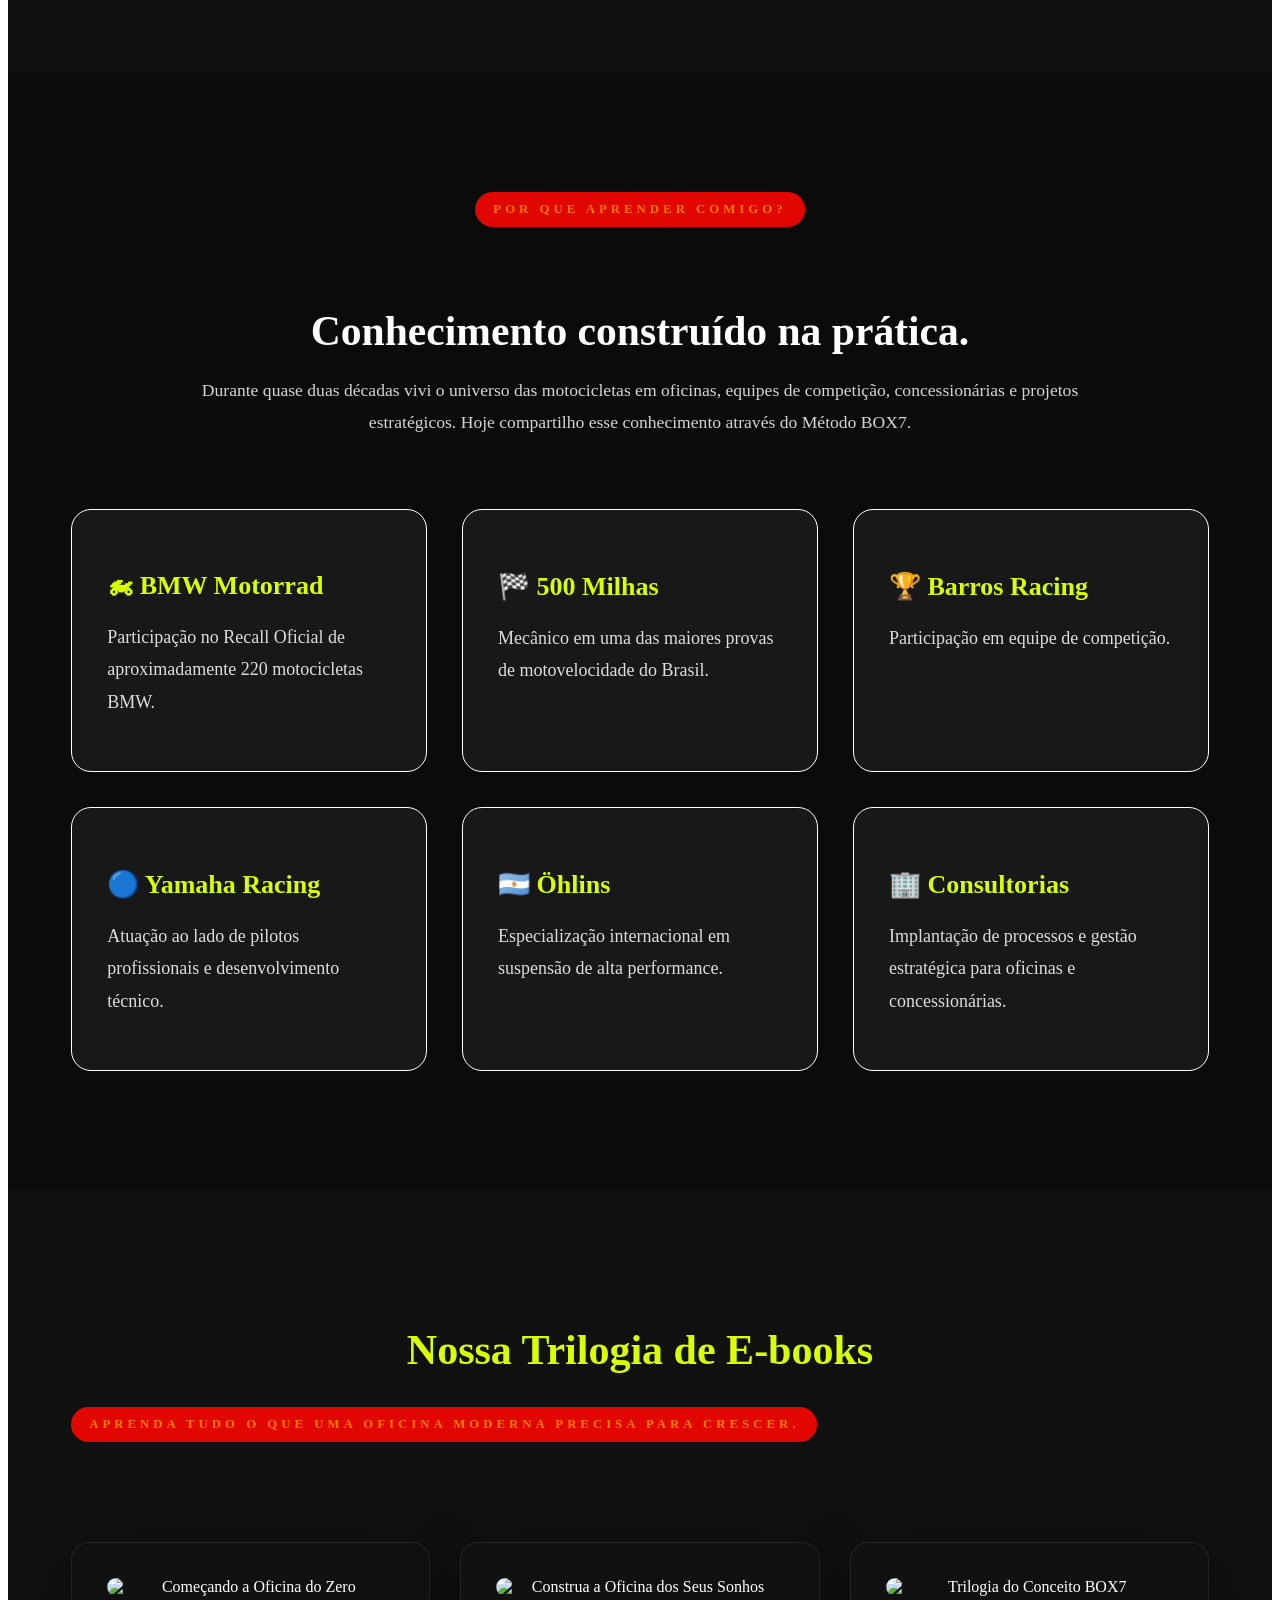
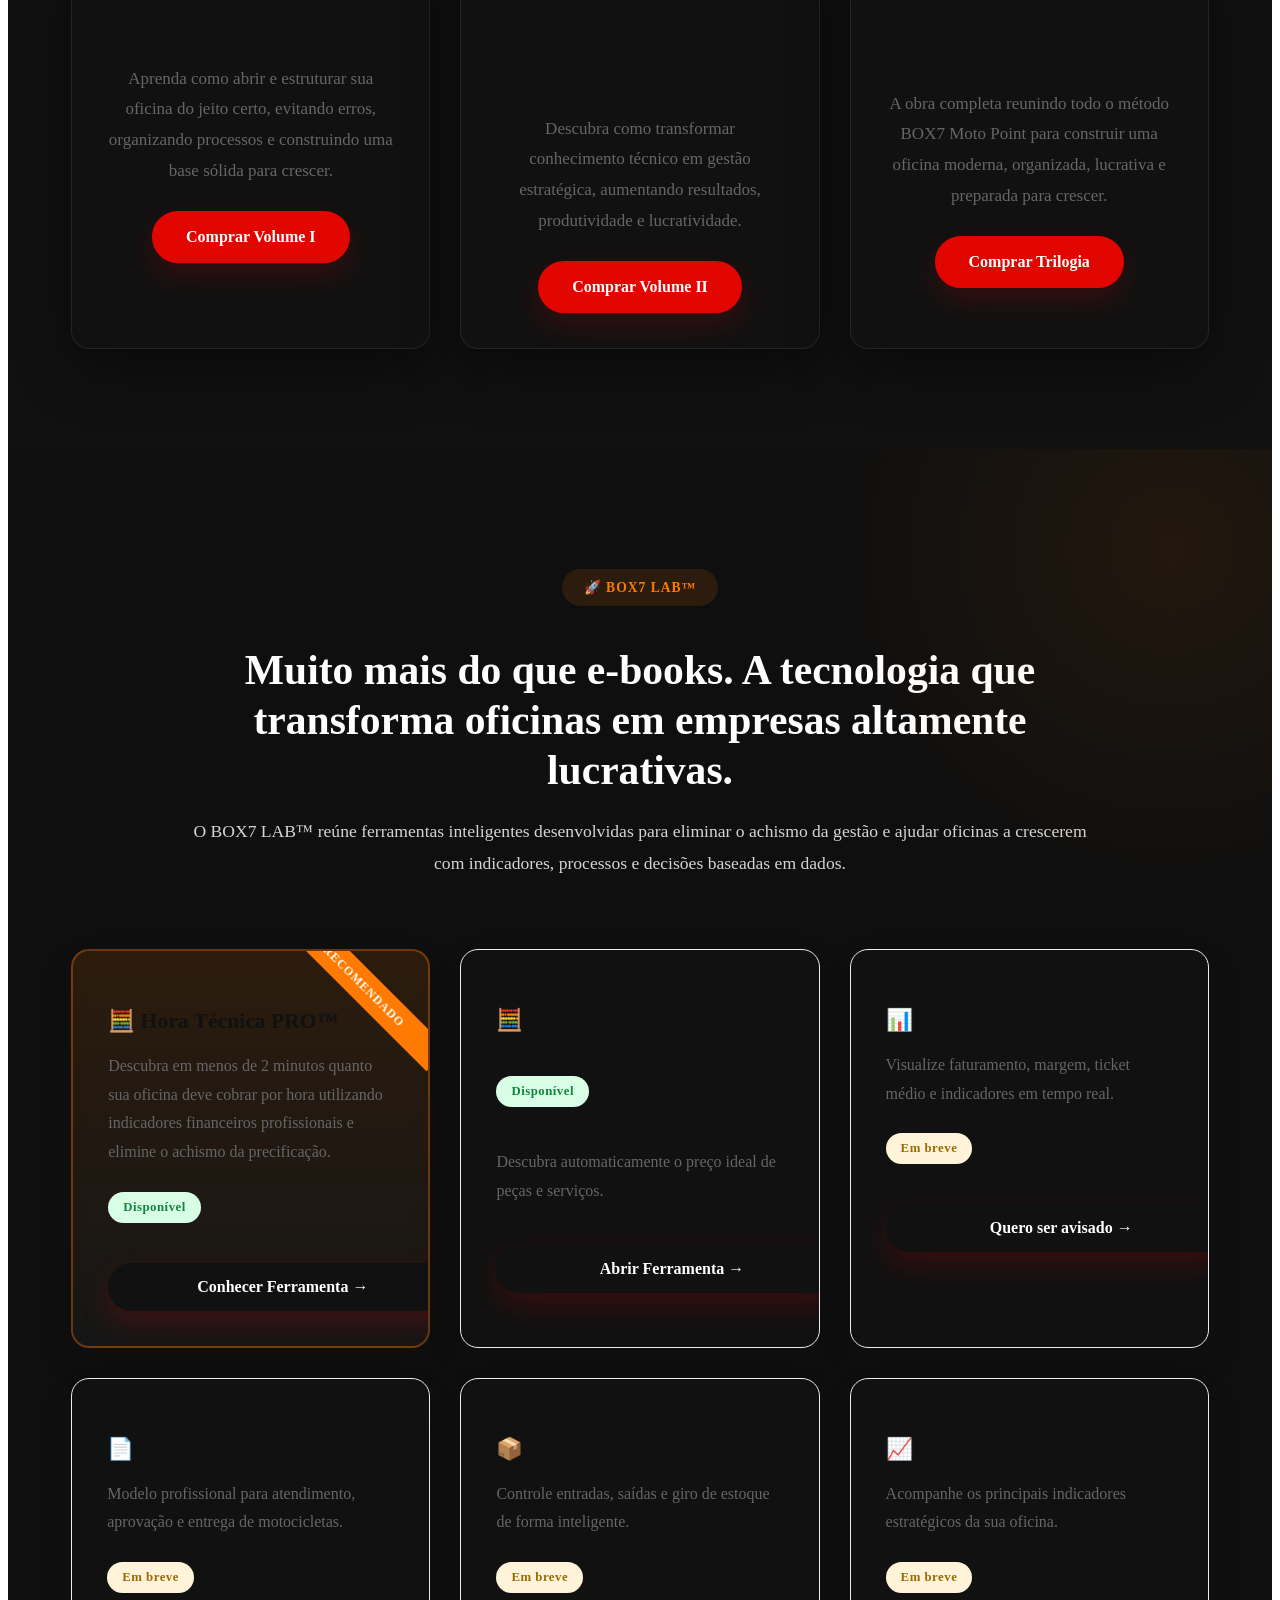
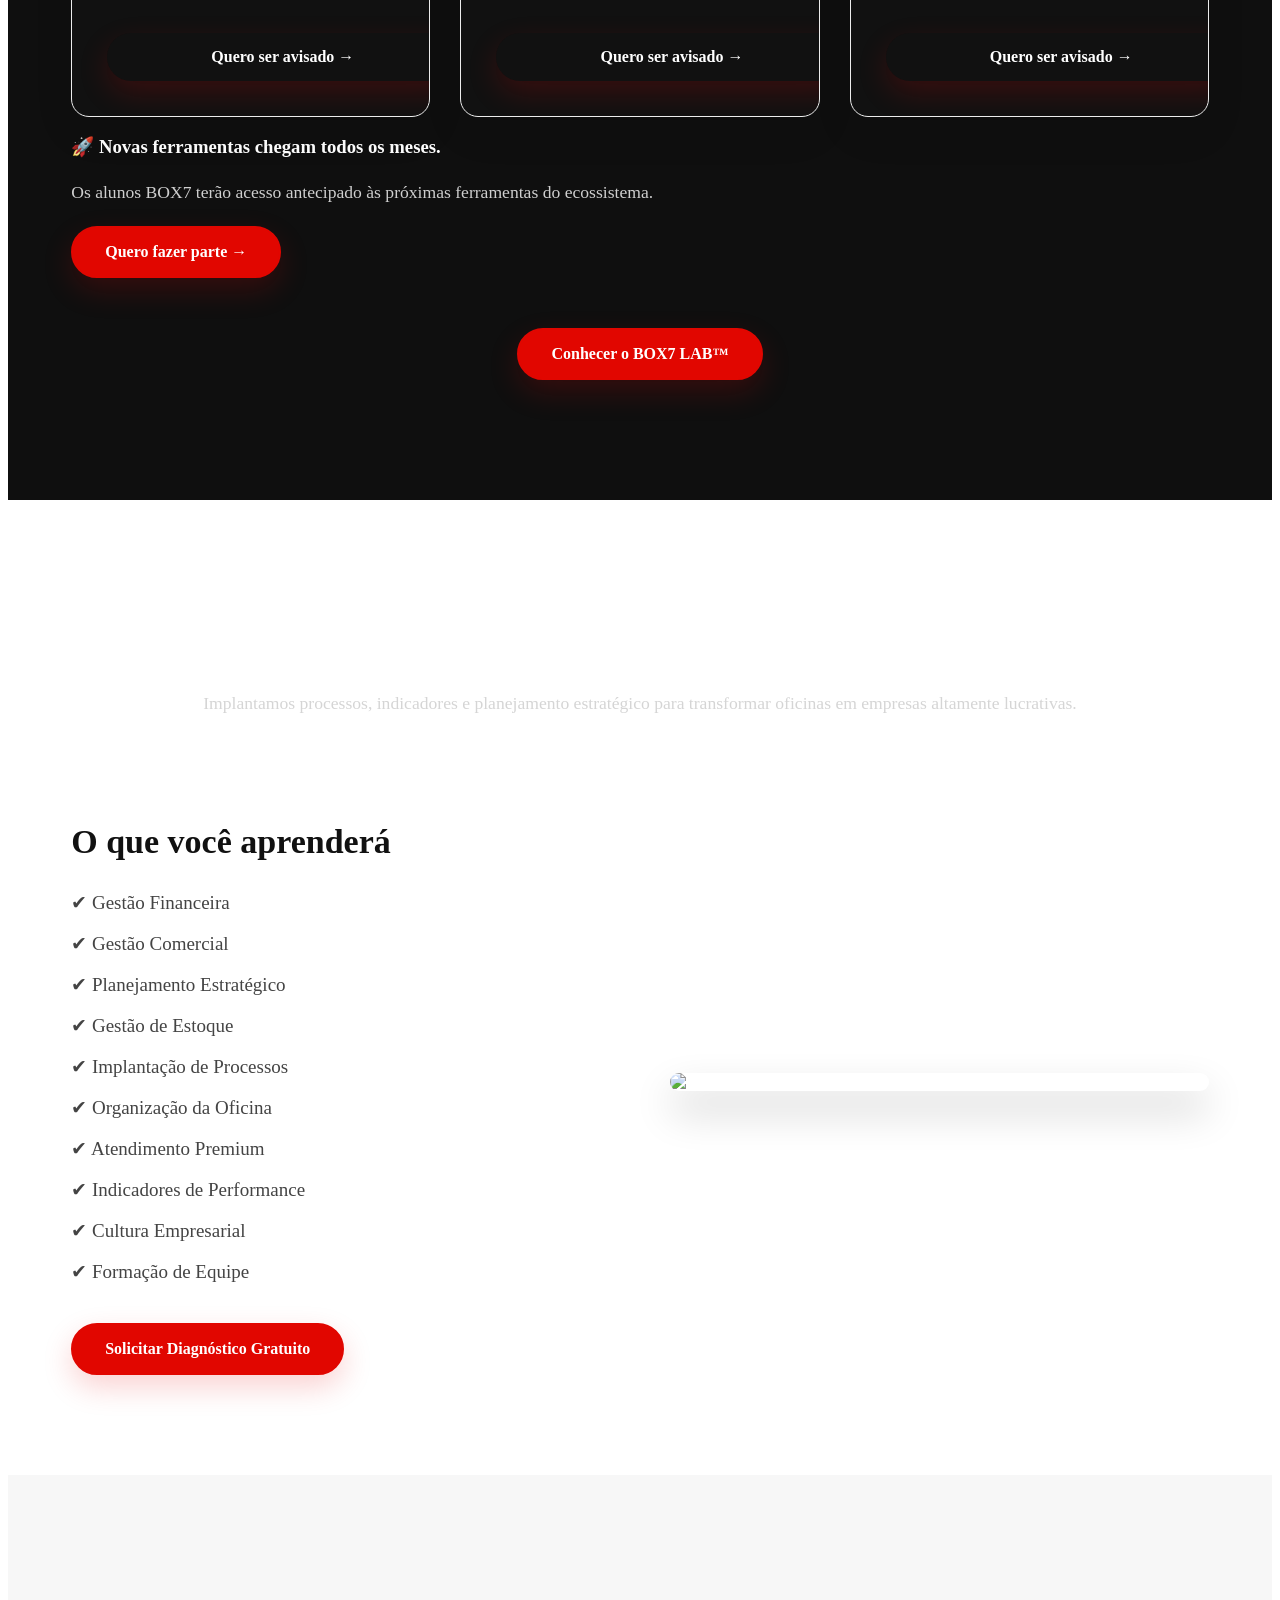
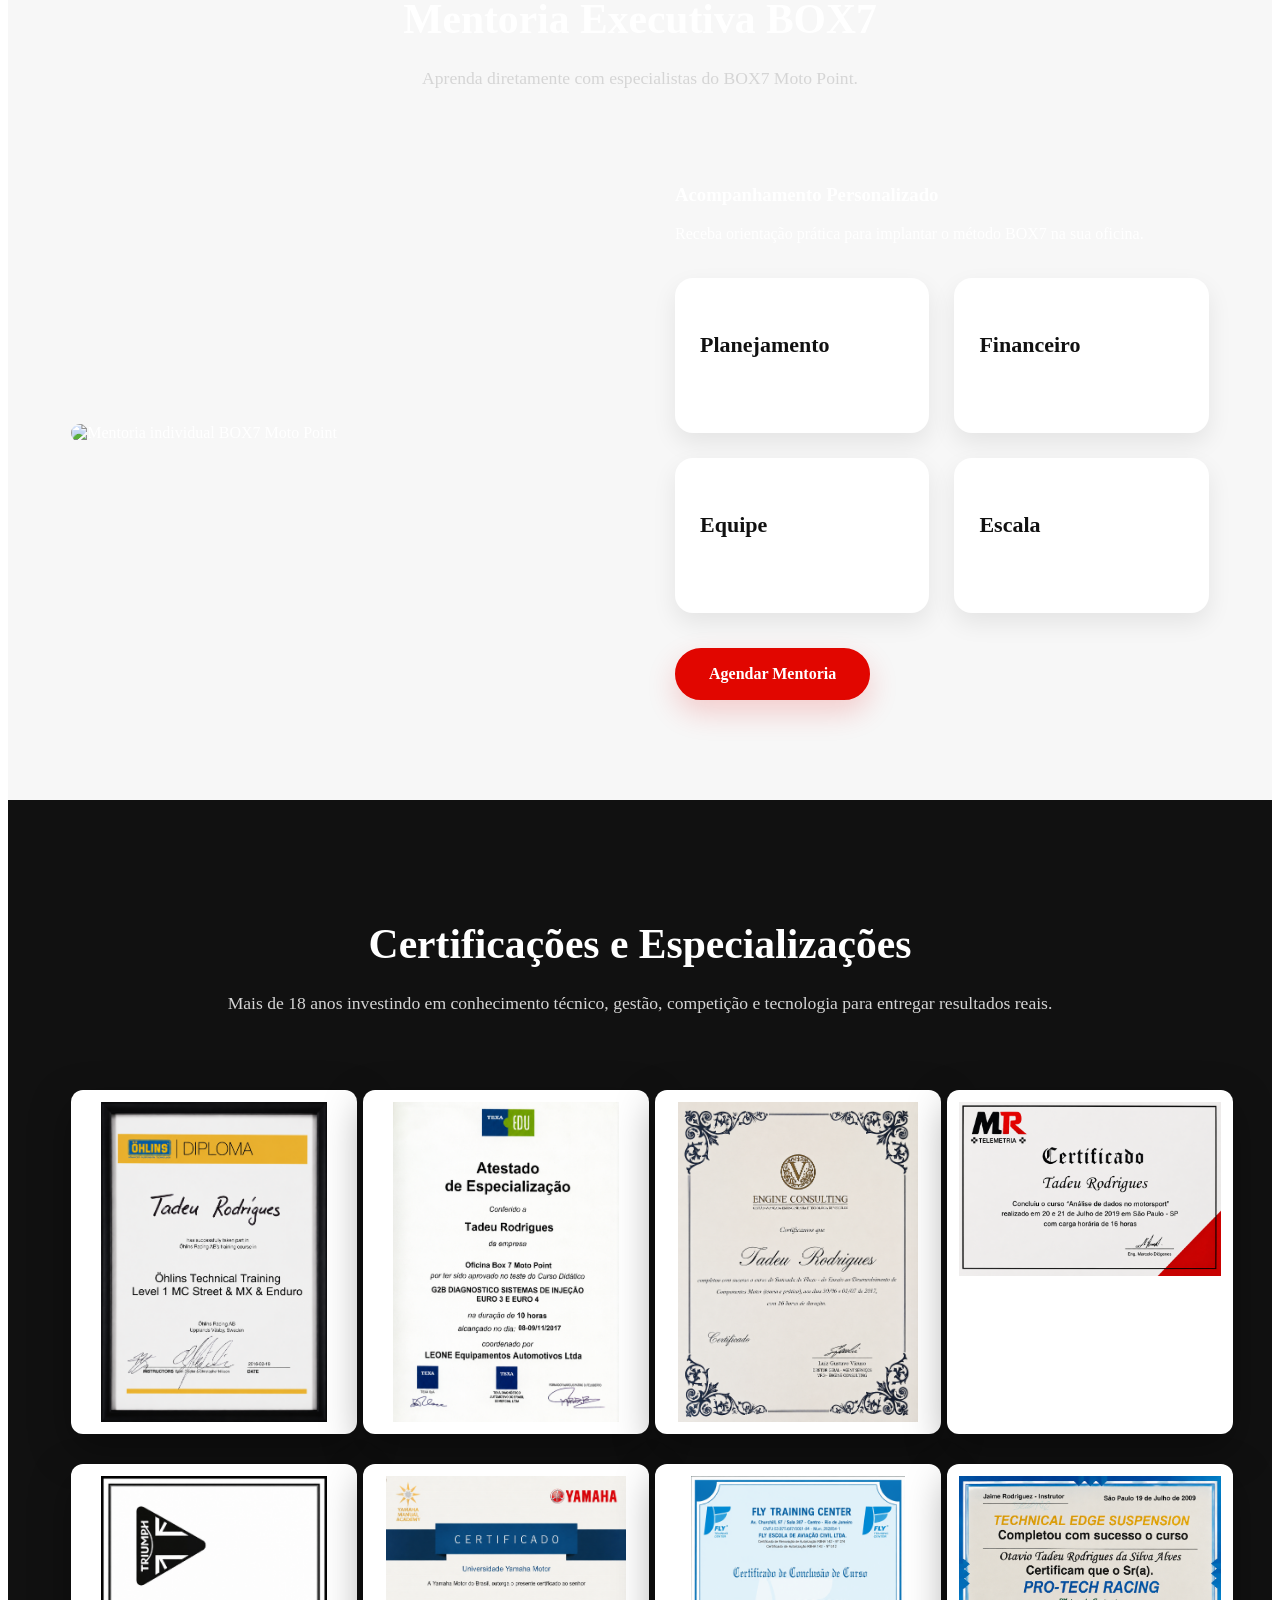
==== commit 9a5079c1: "funodo funod" ====
--- a/index.html
+++ b/index.html
@@ -1760,7 +1760,7 @@
 
 Escolher meu E-book
 
-
+</a>
 
 <a href="https://wa.me/5521964964224"
    class="btn-secondary"
--- a/css/style.css
+++ b/css/style.css
@@ -29,14 +29,17 @@
    body{
 
 background:
-linear-gradient(rgba(0,0,0,.82),rgba(0,0,0,.82)),
-url("../img/background/carbono.webp");
+
+linear-gradient(rgba(8,8,8,.95),rgba(8,8,8,.95)),
+url("../img/BACKGROUND/carbono.webp");
 
 background-size:cover;
 
+background-position:center;
+
 background-attachment:fixed;
 
-background-position:center;
+color:#fff;
 
 
 }
@@ -2309,7 +2312,7 @@
 .card,
 .categoria-card{
 
-background:#ffffff;
+background:rgba(18,18,18,.92);
 
 border-radius:18px;
 
@@ -2555,7 +2558,7 @@
 
 padding:90px 0;
 
-background:#ffffff;
+background:transparent;
 
 }
 
@@ -2564,7 +2567,7 @@
 .consultoria-processo,
 .mentoria-processo{
 
-background:#f8f9fb;
+background:rgba(15,15,15,.82);
 
 }
 
@@ -3061,18 +3064,125 @@
    BACKGROUND PREMIUM BOX7
 ======================================= */
 
+
+.ebook-card{
+
+background:#111;
+
+border:1px solid rgba(255,255,255,.08);
+
+border-radius:18px;
+
+transition:.35s;
+
+overflow:hidden;
+
+box-shadow:0 20px 60px rgba(0,0,0,.45);
+
+}
+
+.ebook-card:hover{
+
+transform:translateY(-8px);
+
+border-color:#ff7b00;
+
+box-shadow:0 30px 70px rgba(255,123,0,.25);
+
+}
+.badge-premium{
+
+background:#ff7b00;
+
+color:#fff;
+
+font-weight:700;
+
+letter-spacing:2px;
+
+padding:8px 18px;
+
+border-radius:40px;
+
+display:inline-block;
+
+margin-bottom:18px;
+
+}
+.premium-lock{
+
+font-size:42px;
+
+margin-bottom:15px;
+
+}.titulo-secao h2{
+
+color:#fff;
+
+}
+
+.titulo-secao p{
+
+color:#d5d5d5;
+
+}
+
+.subtitulo{
+
+color:#ff7a00;
+
+letter-spacing:4px;
+
+text-transform:uppercase;
+
+}
+/* =====================================================
+   FUNDO PREMIUM BIBLIOTECA BOX7
+===================================================== */
+
+.hero-biblioteca,
+.biblioteca-menu,
+.biblioteca-gratis,
+.biblioteca-premium,
+.biblioteca-tools,
+.biblioteca-downloads{
+
+    background:transparent !important;
+
+}
+
+.hero-biblioteca{
+
+    background:
+    linear-gradient(rgba(8,8,8,.82),rgba(8,8,8,.82)) !important;
+
+}
+
 body{
 
-background:
-linear-gradient(rgba(8,8,8,.95),rgba(8,8,8,.95)),
-url("../img/background-carbono.webp");
-
-background-size:cover;
-
-background-attachment:fixed;
-
-background-position:center;
-
-color:#fff;
-
+    background:
+    linear-gradient(rgba(8,8,8,.92),rgba(8,8,8,.92)),
+    url("../img/BACKGROUND/carbono.webp");
+
+    background-size:cover;
+
+    background-position:center;
+
+    background-attachment:fixed;
+
+}
+/* TESTE DEFINITIVO DO FUNDO */
+
+html,
+body{
+    background: url("../img/BACKGROUND/carbono.webp") center center / cover fixed !important;
+}
+
+.hero-biblioteca,
+.biblioteca-menu,
+.biblioteca-gratis,
+.biblioteca-premium,
+.biblioteca-tools,
+.biblioteca-downloads{
+    background: transparent !important;
 }
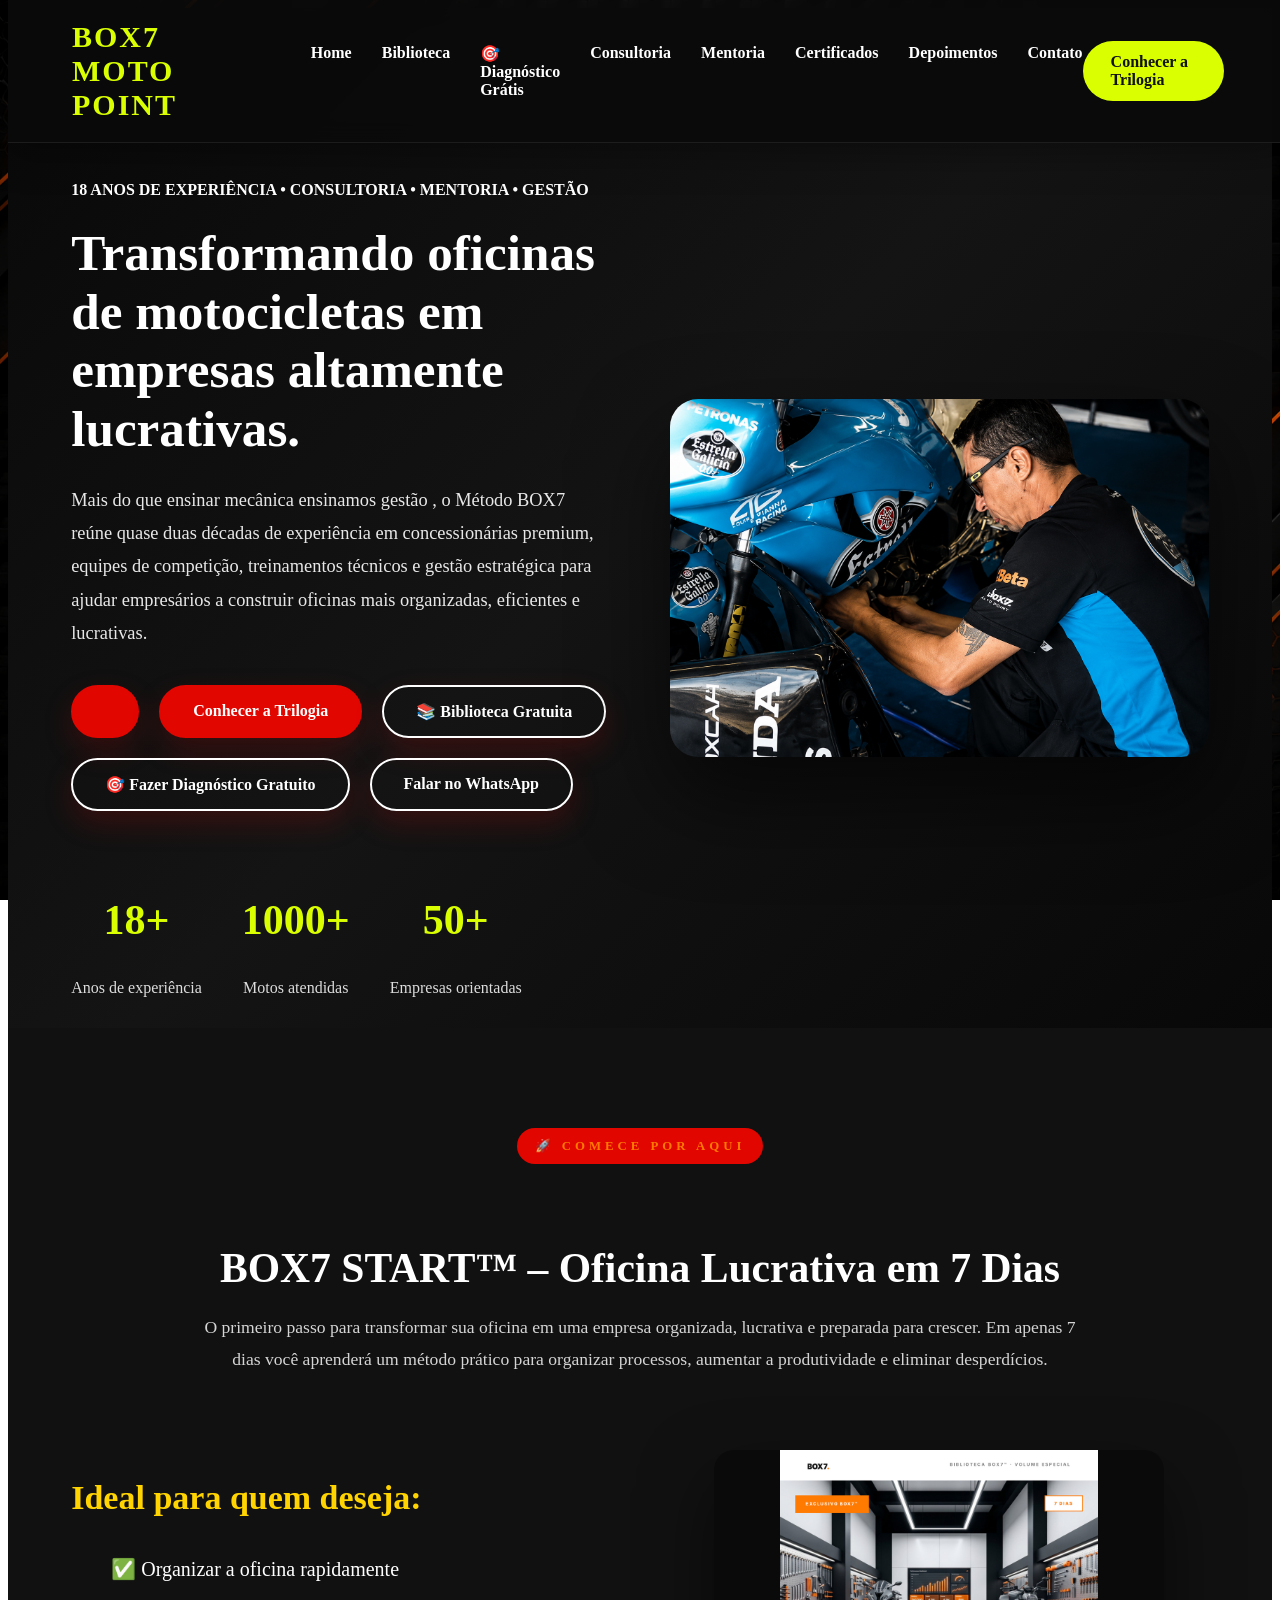
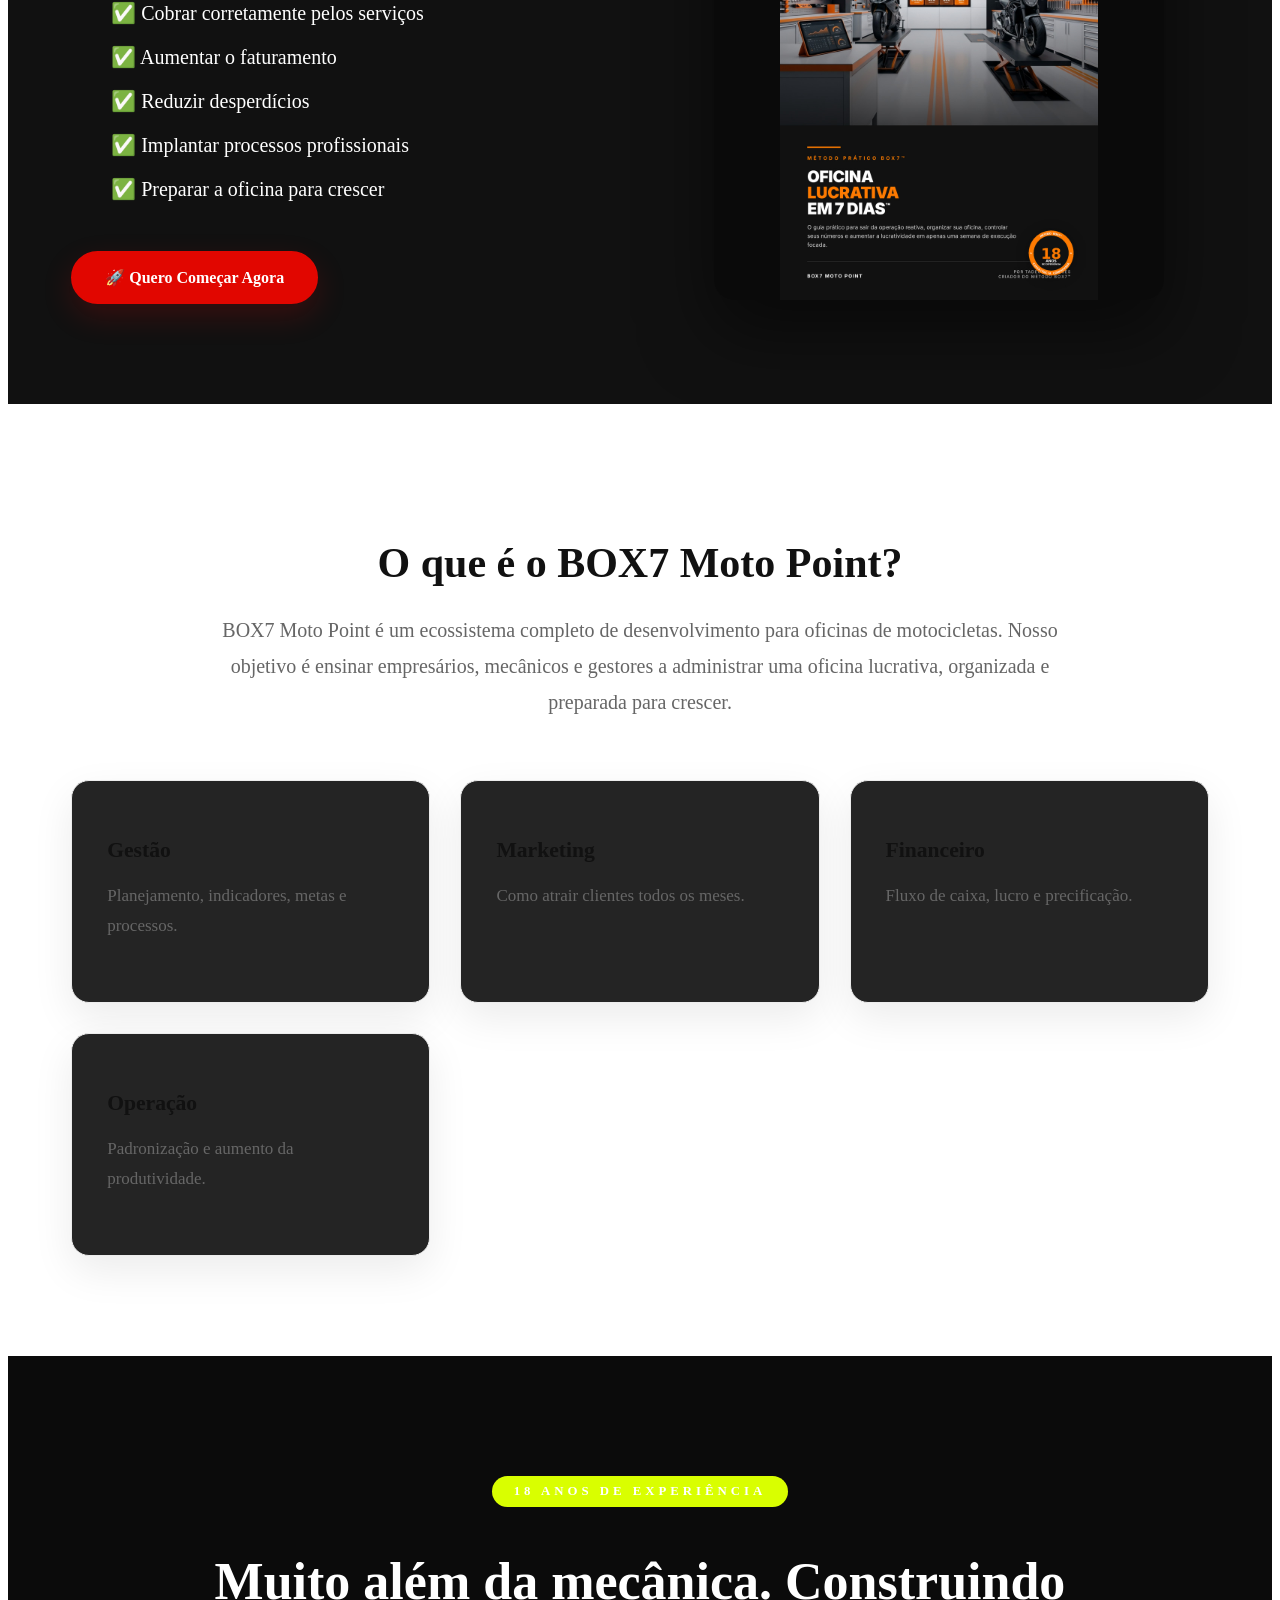
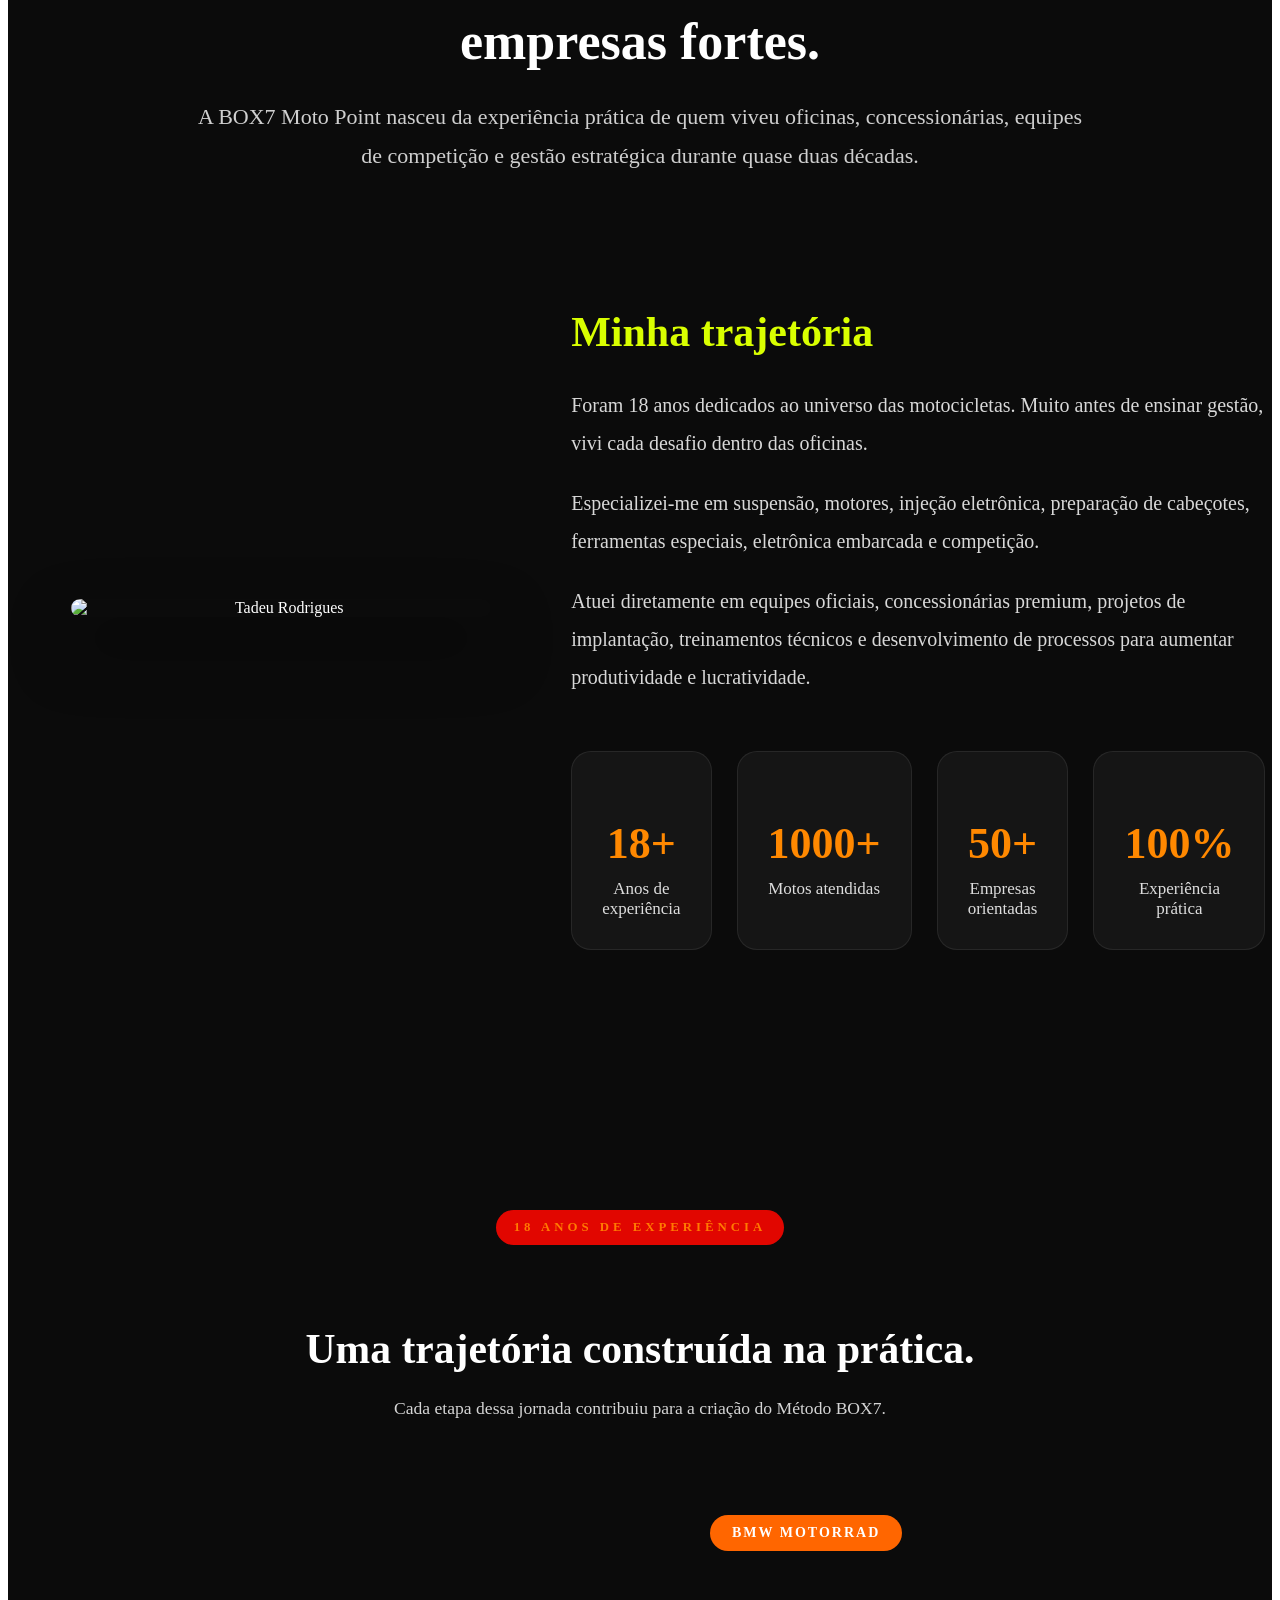
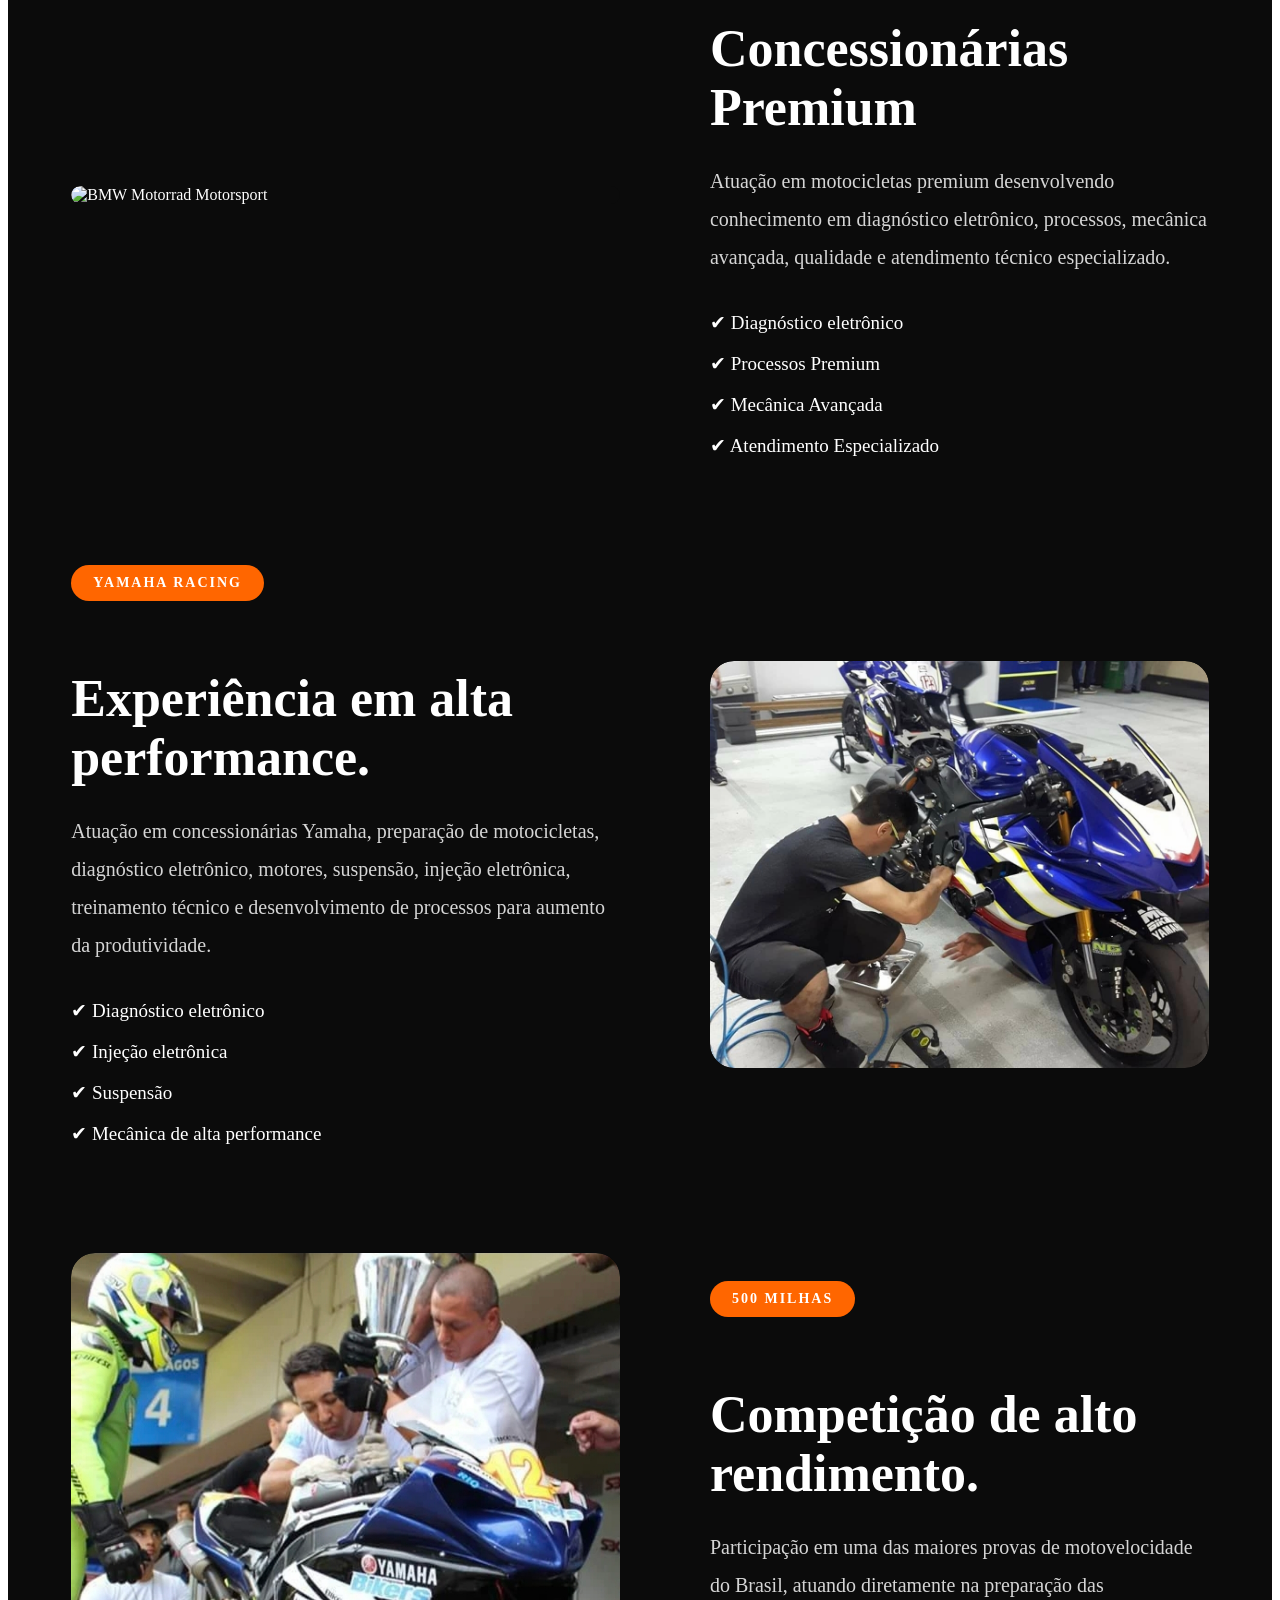
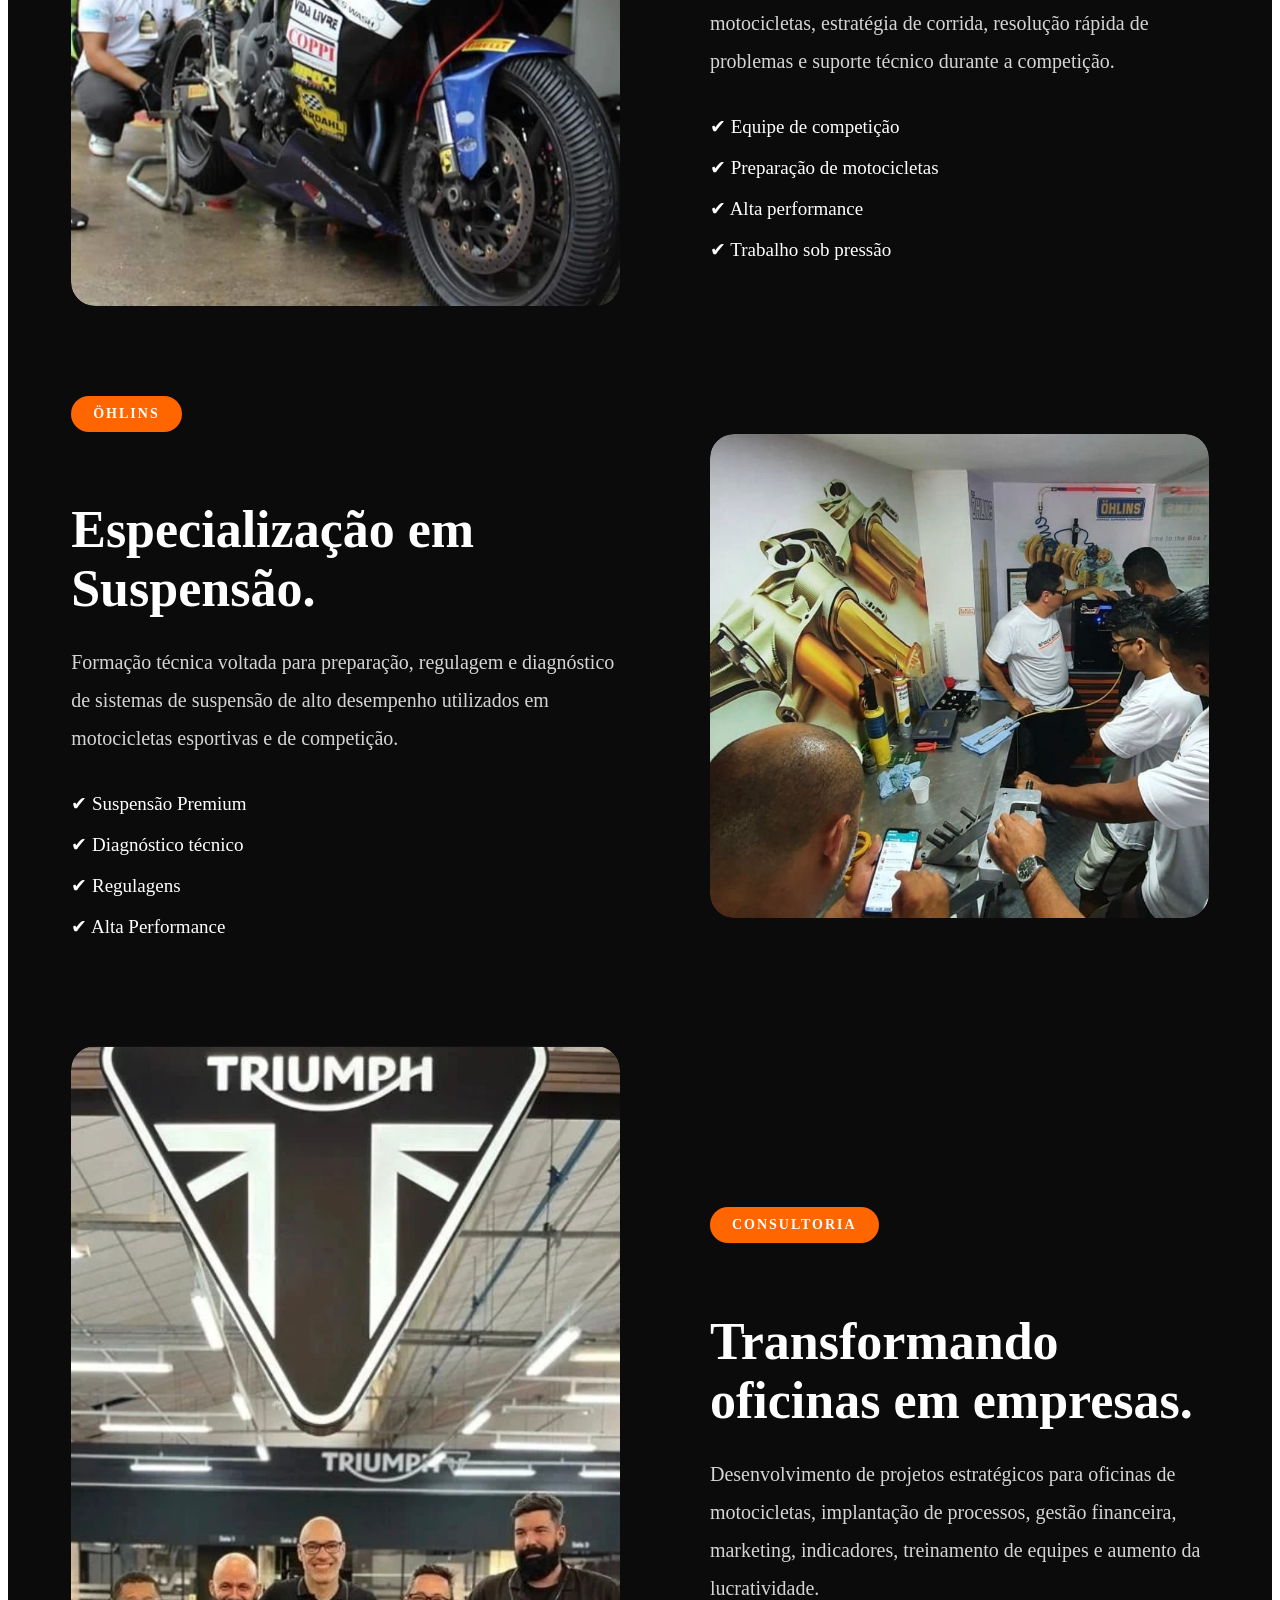
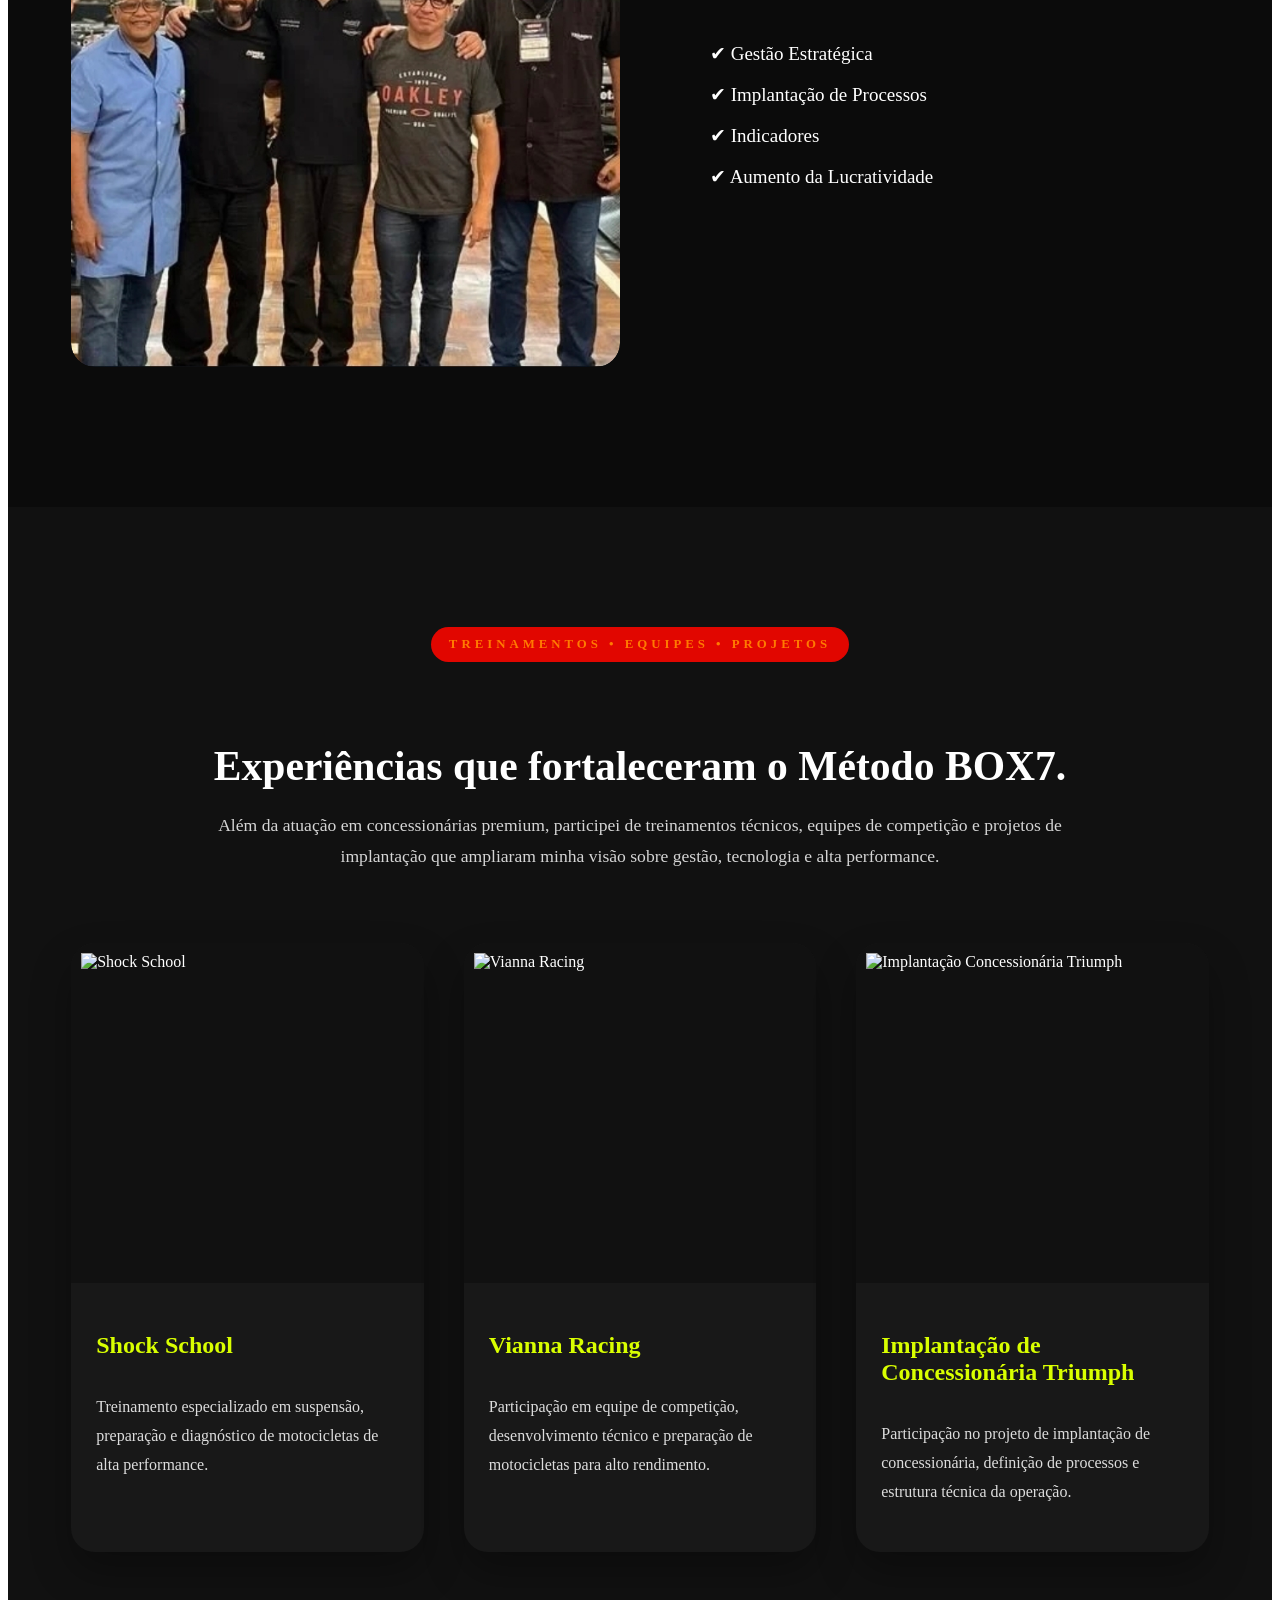
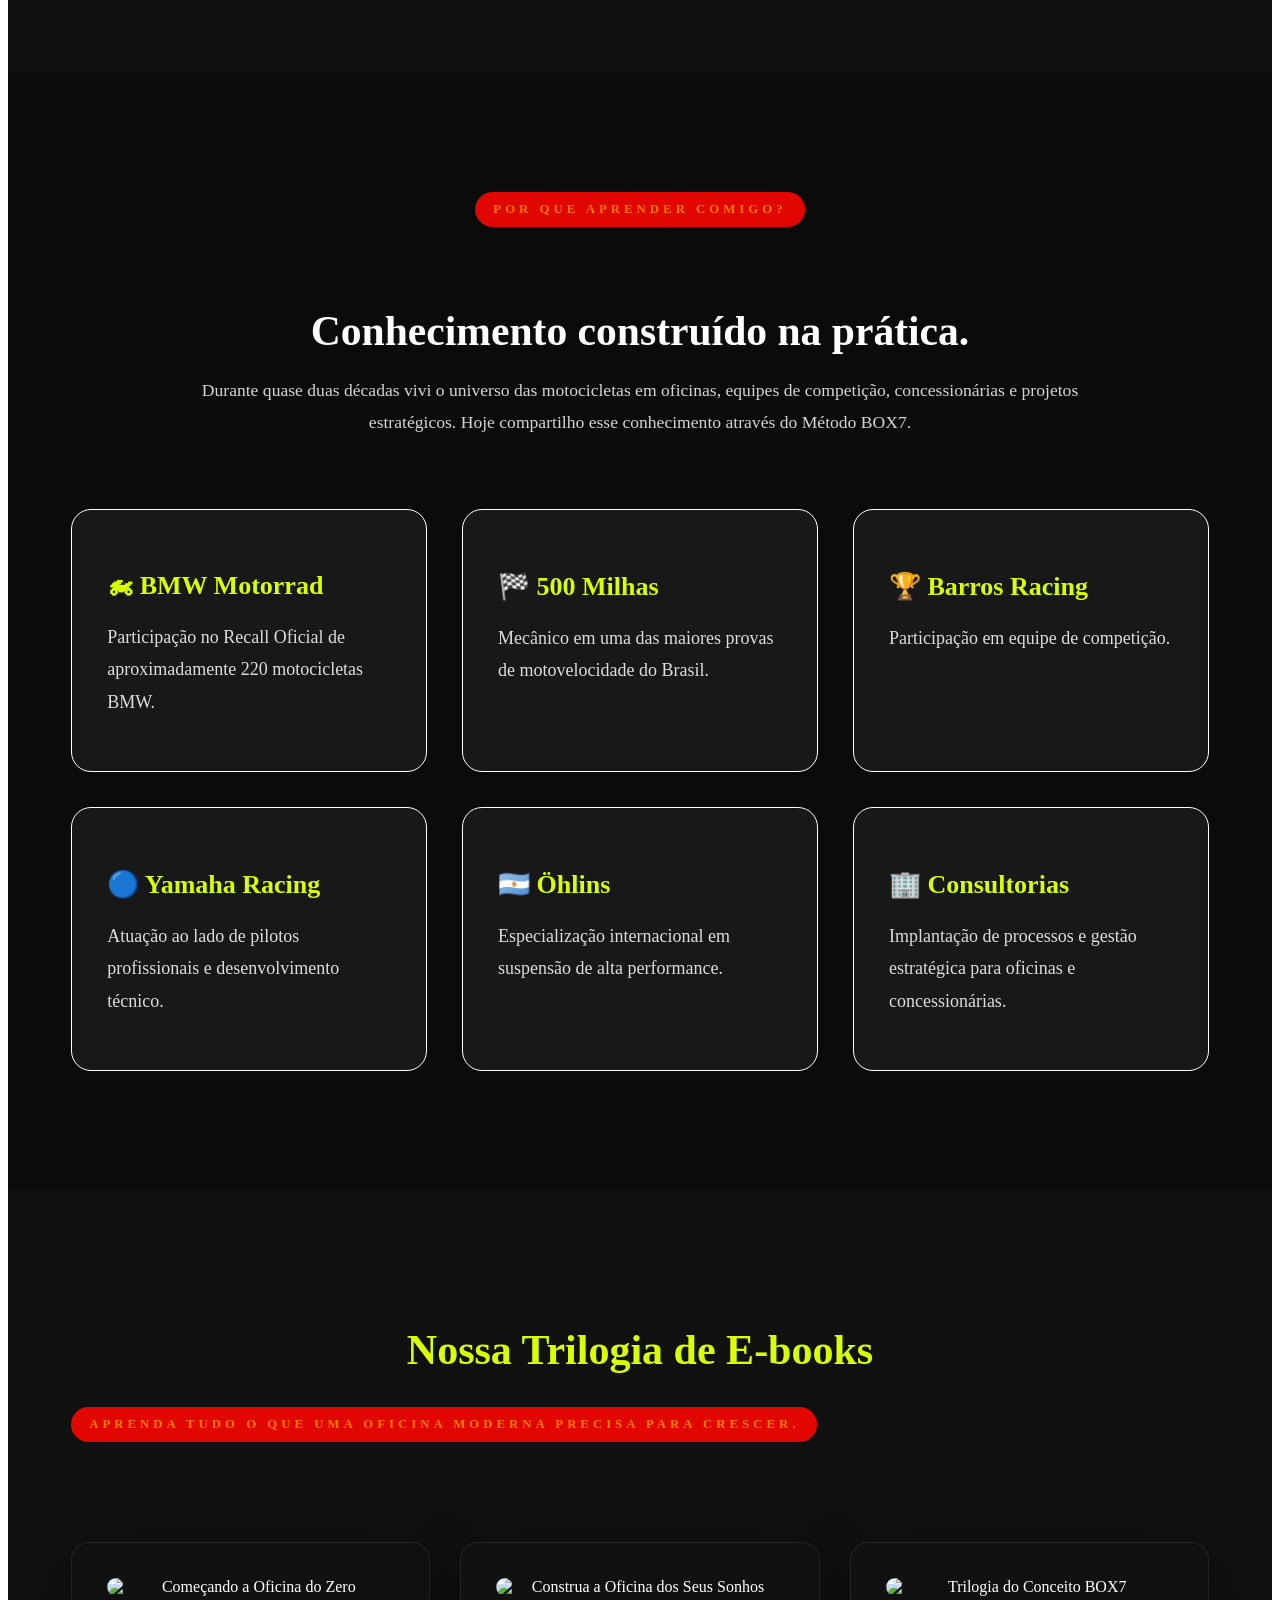
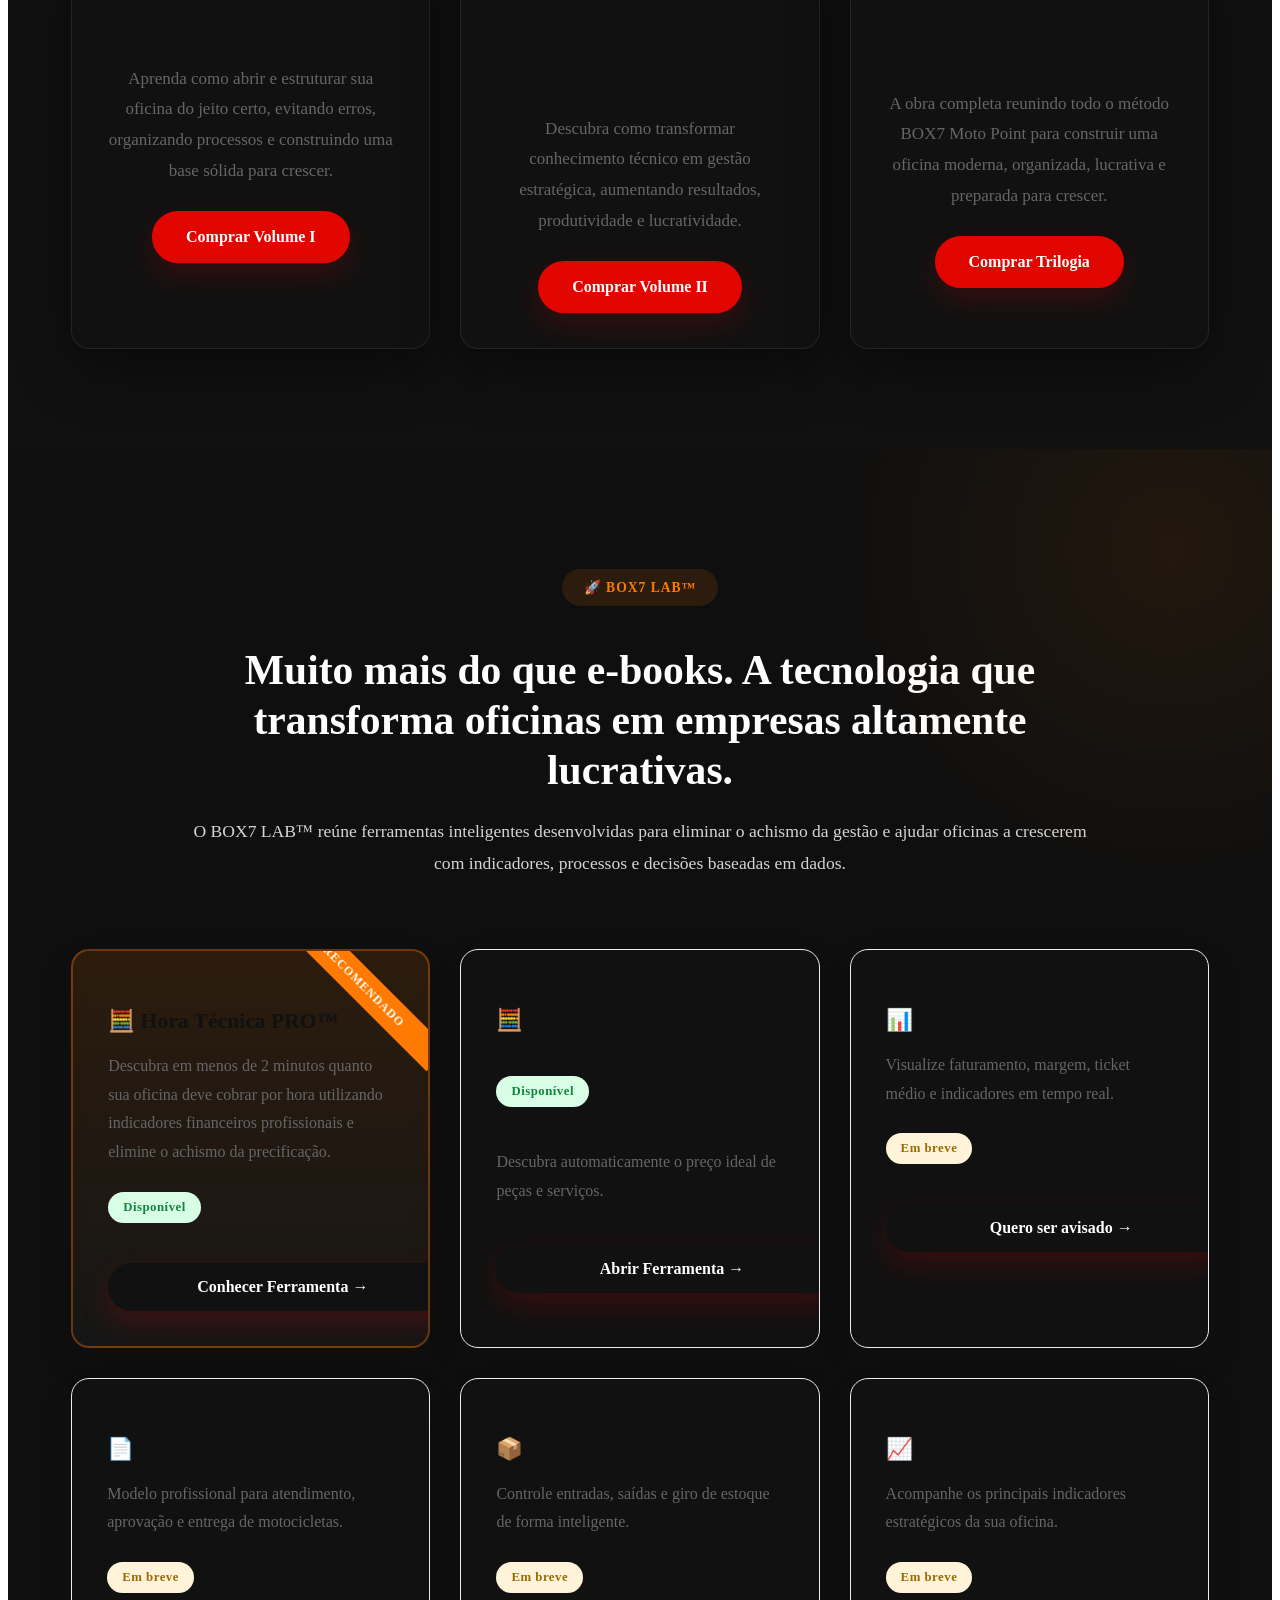
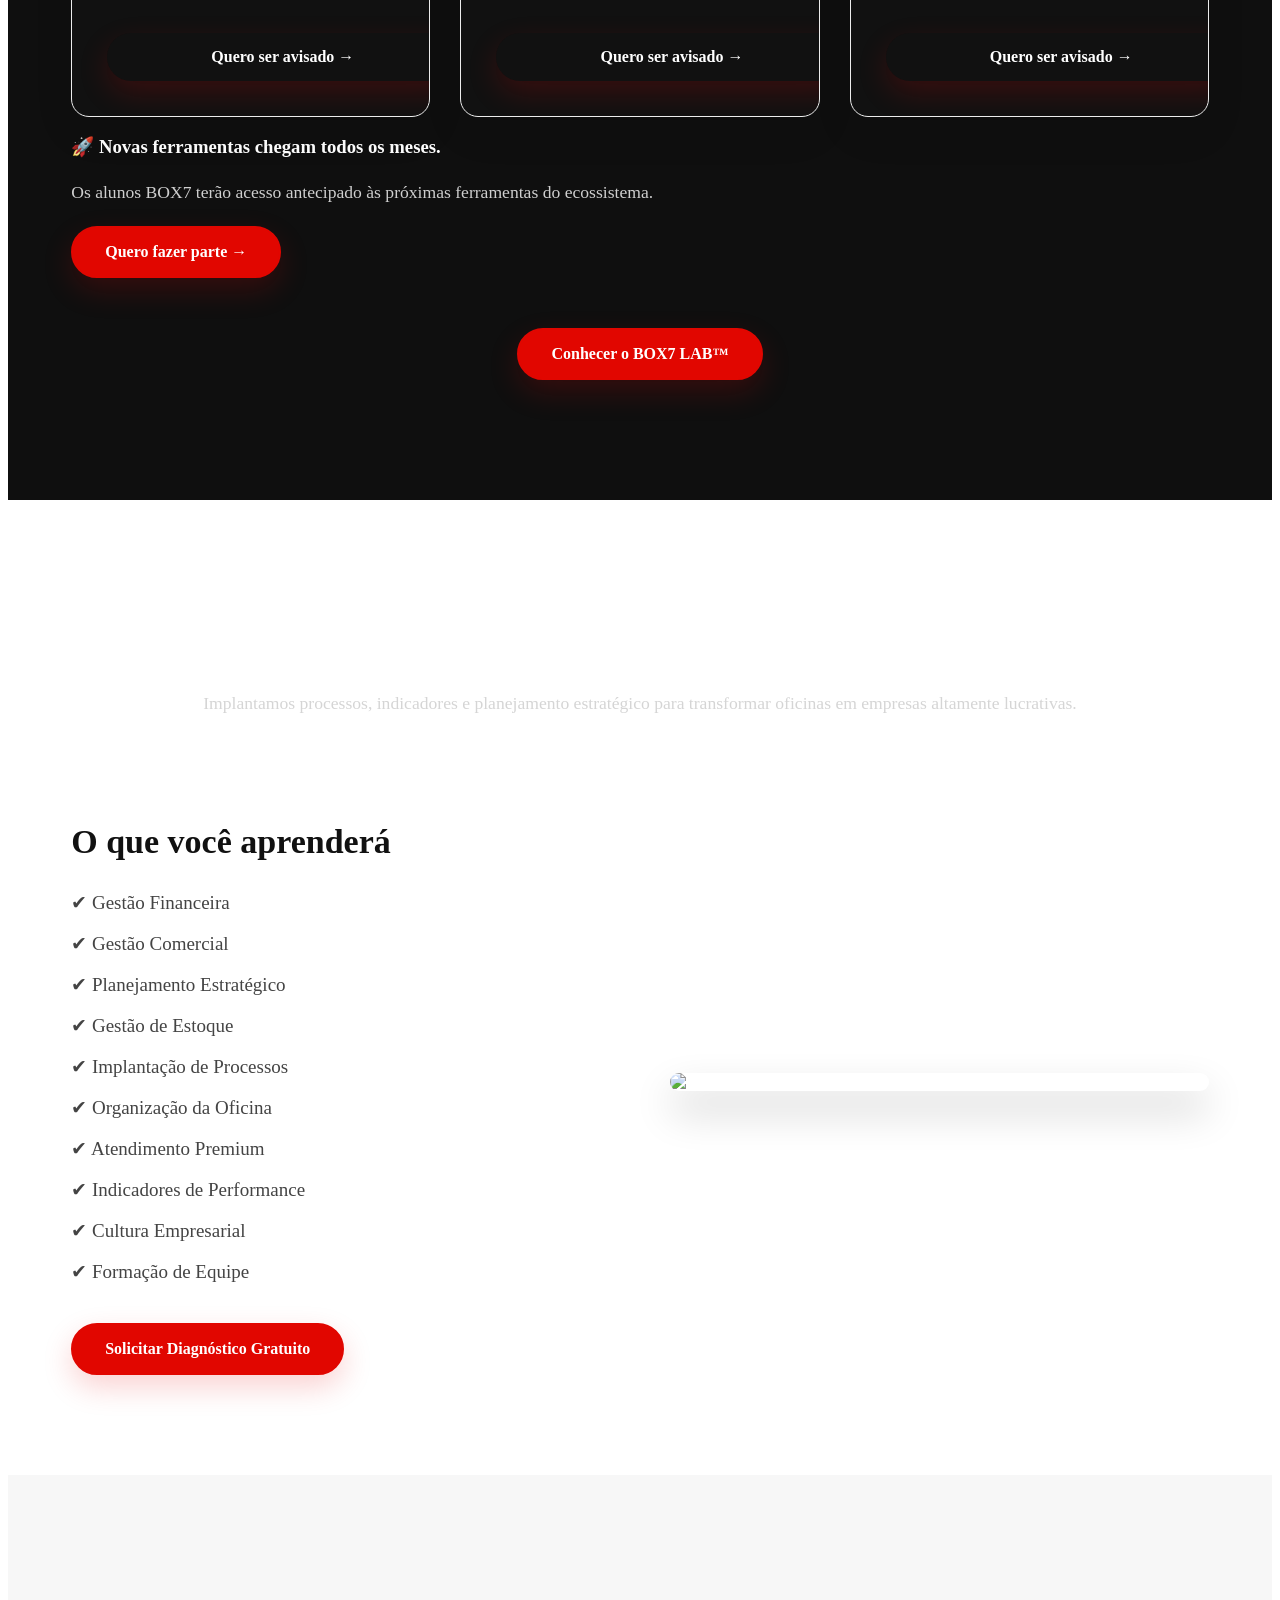
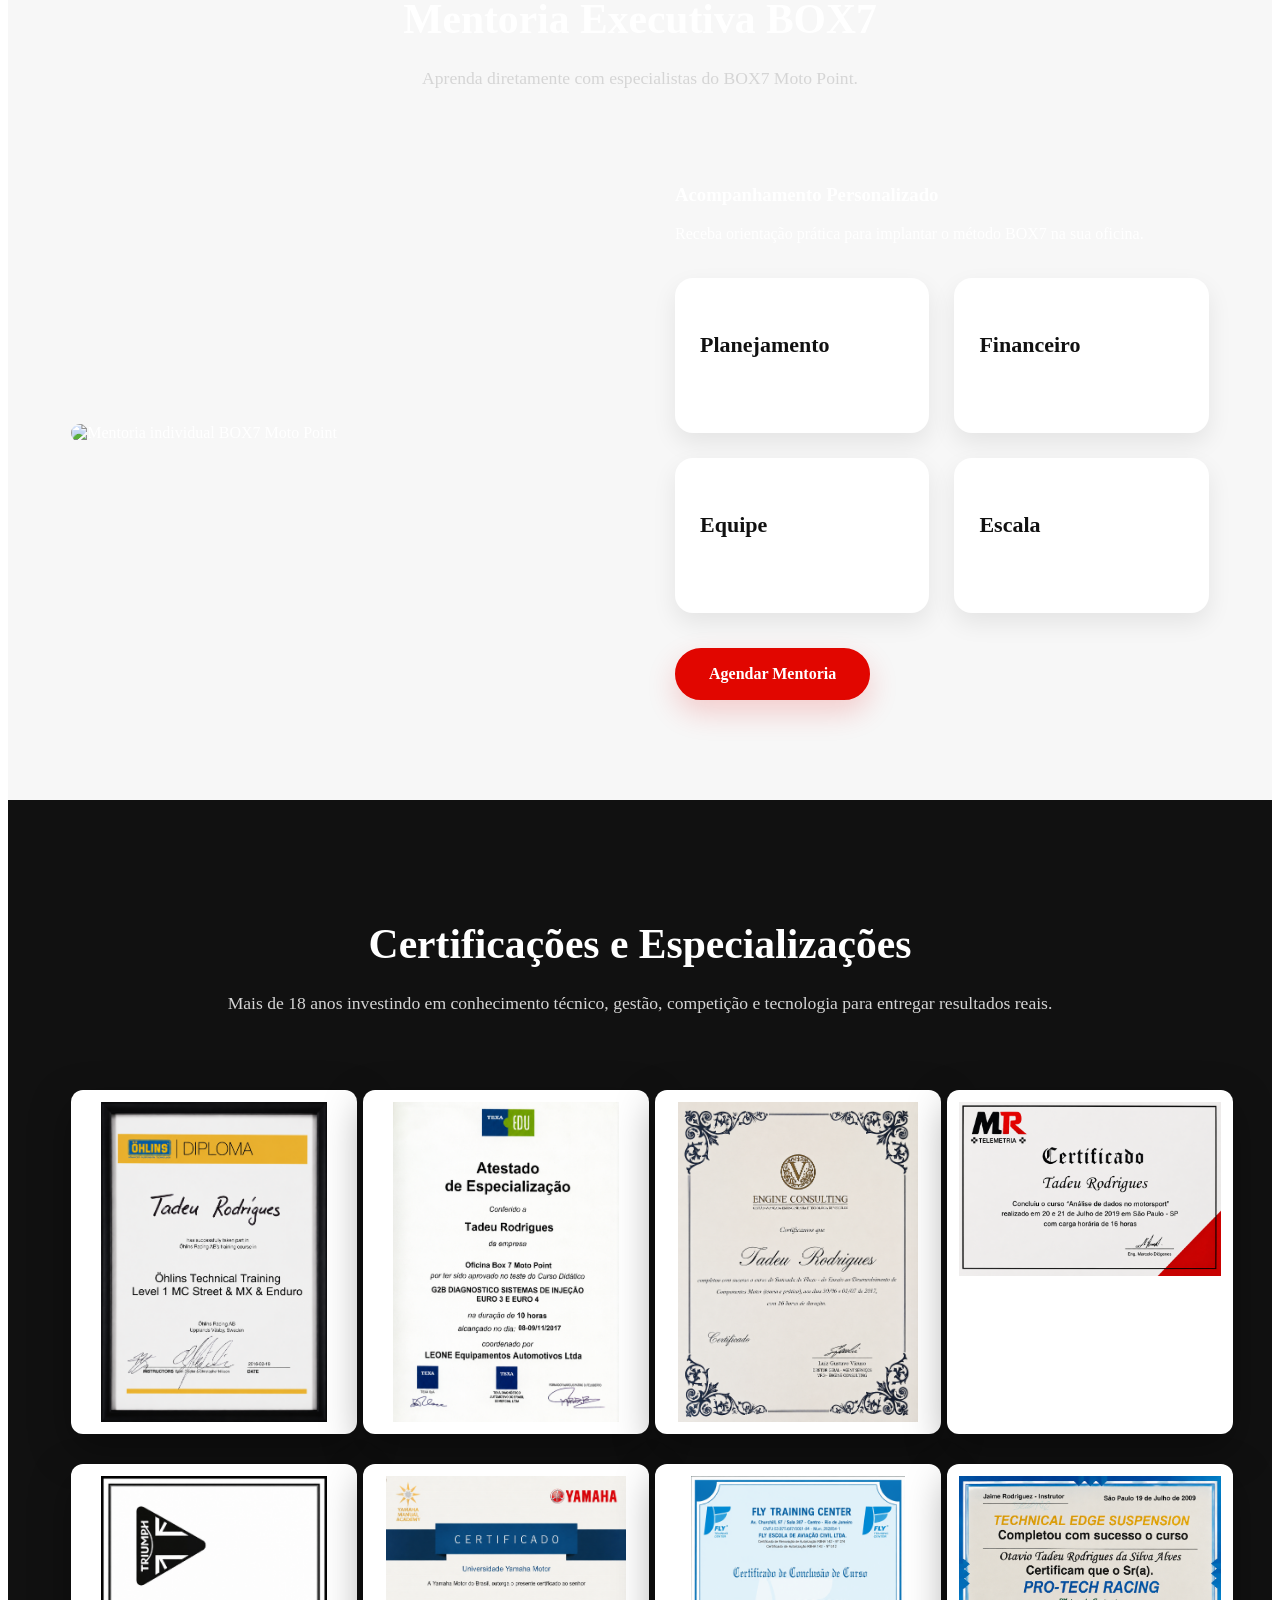
==== commit afb358f2: "starte start" ====
--- a/index.html
+++ b/index.html
@@ -99,6 +99,8 @@
 
 <li><a href="biblioteca.html">Biblioteca</a></li>
 
+<li><a href="quiz/index.html">🎯 Diagnóstico Grátis</a></li>
+
 <li><a href="consultoria.html">Consultoria</a></li>
 
 <li><a href="mentoria.html">Mentoria</a></li>
@@ -163,6 +165,13 @@
 
 <a href="biblioteca.html" class="btn-secondary">
 📚 Biblioteca Gratuita
+</a>
+
+<a href="quiz/index.html"
+class="btn-secondary">
+
+🎯 Fazer Diagnóstico Gratuito
+
 </a>
 
 <a href="https://wa.me/5521964964224"
